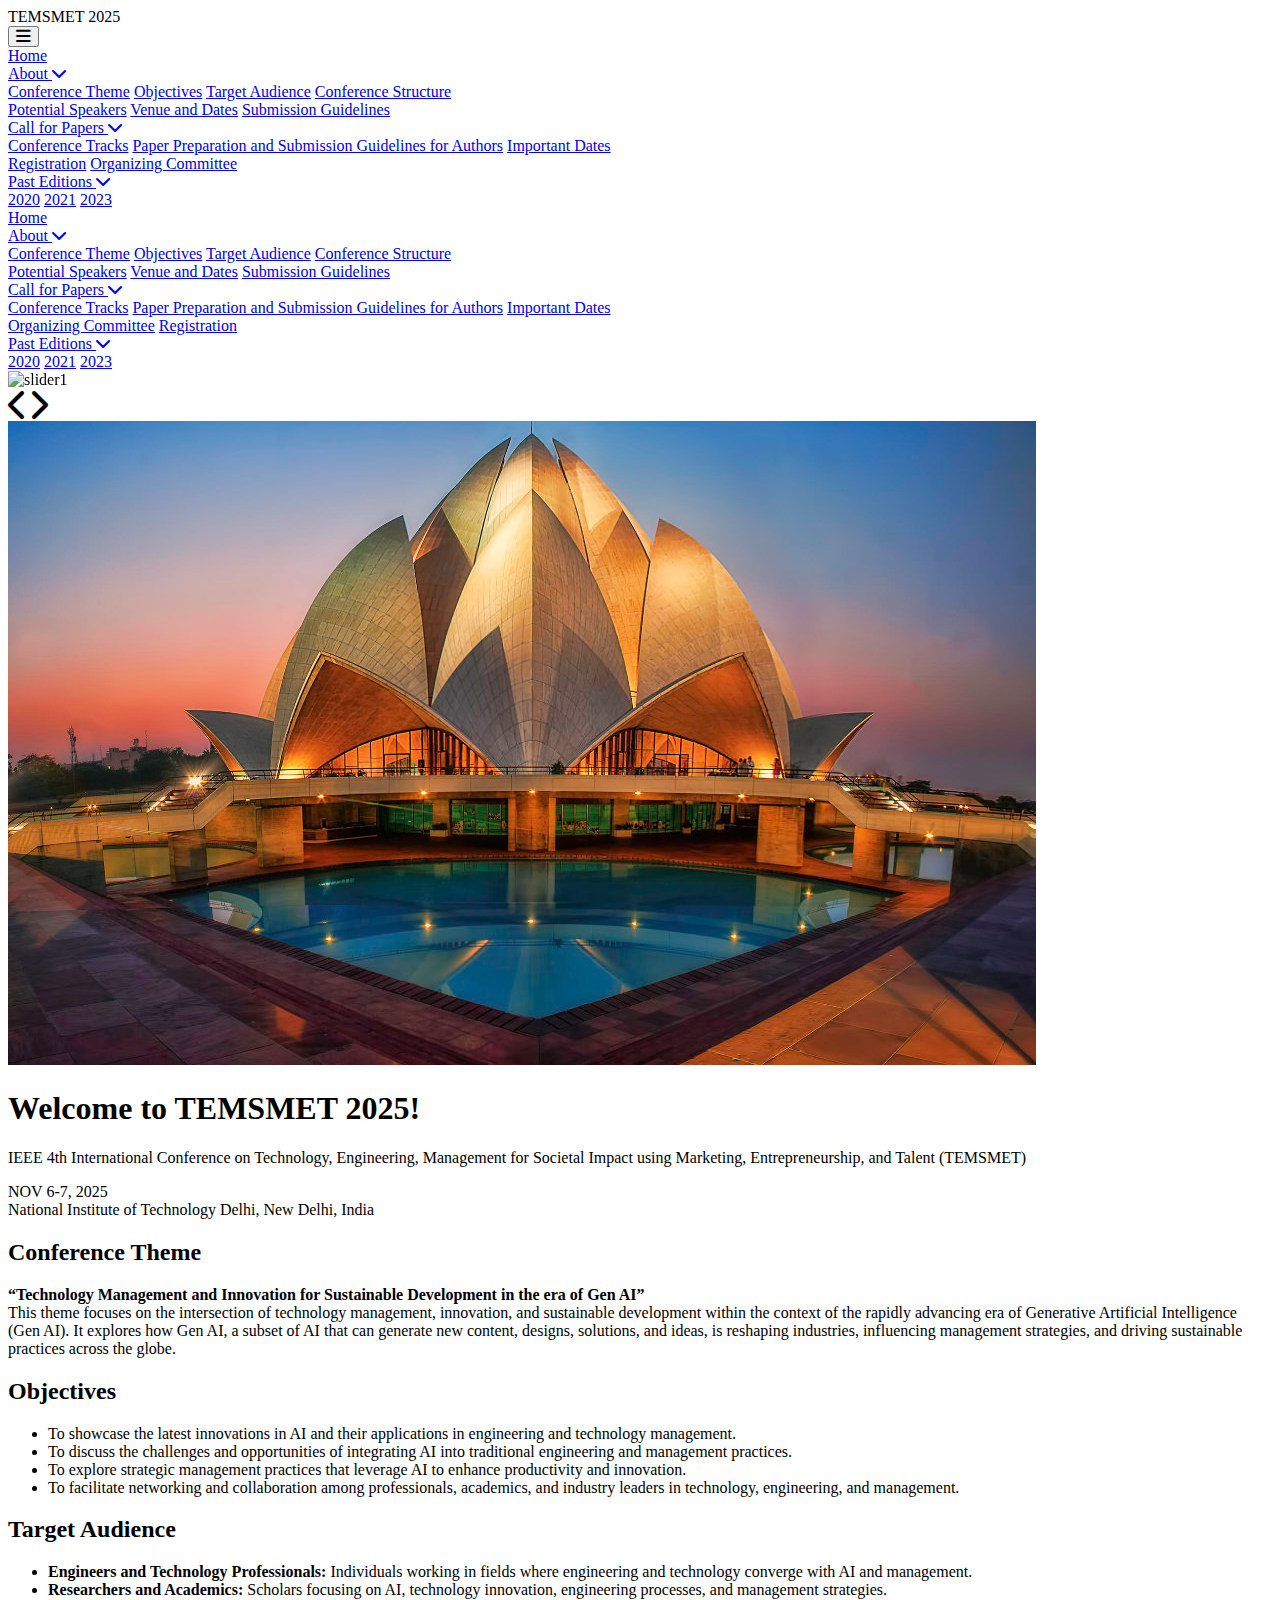
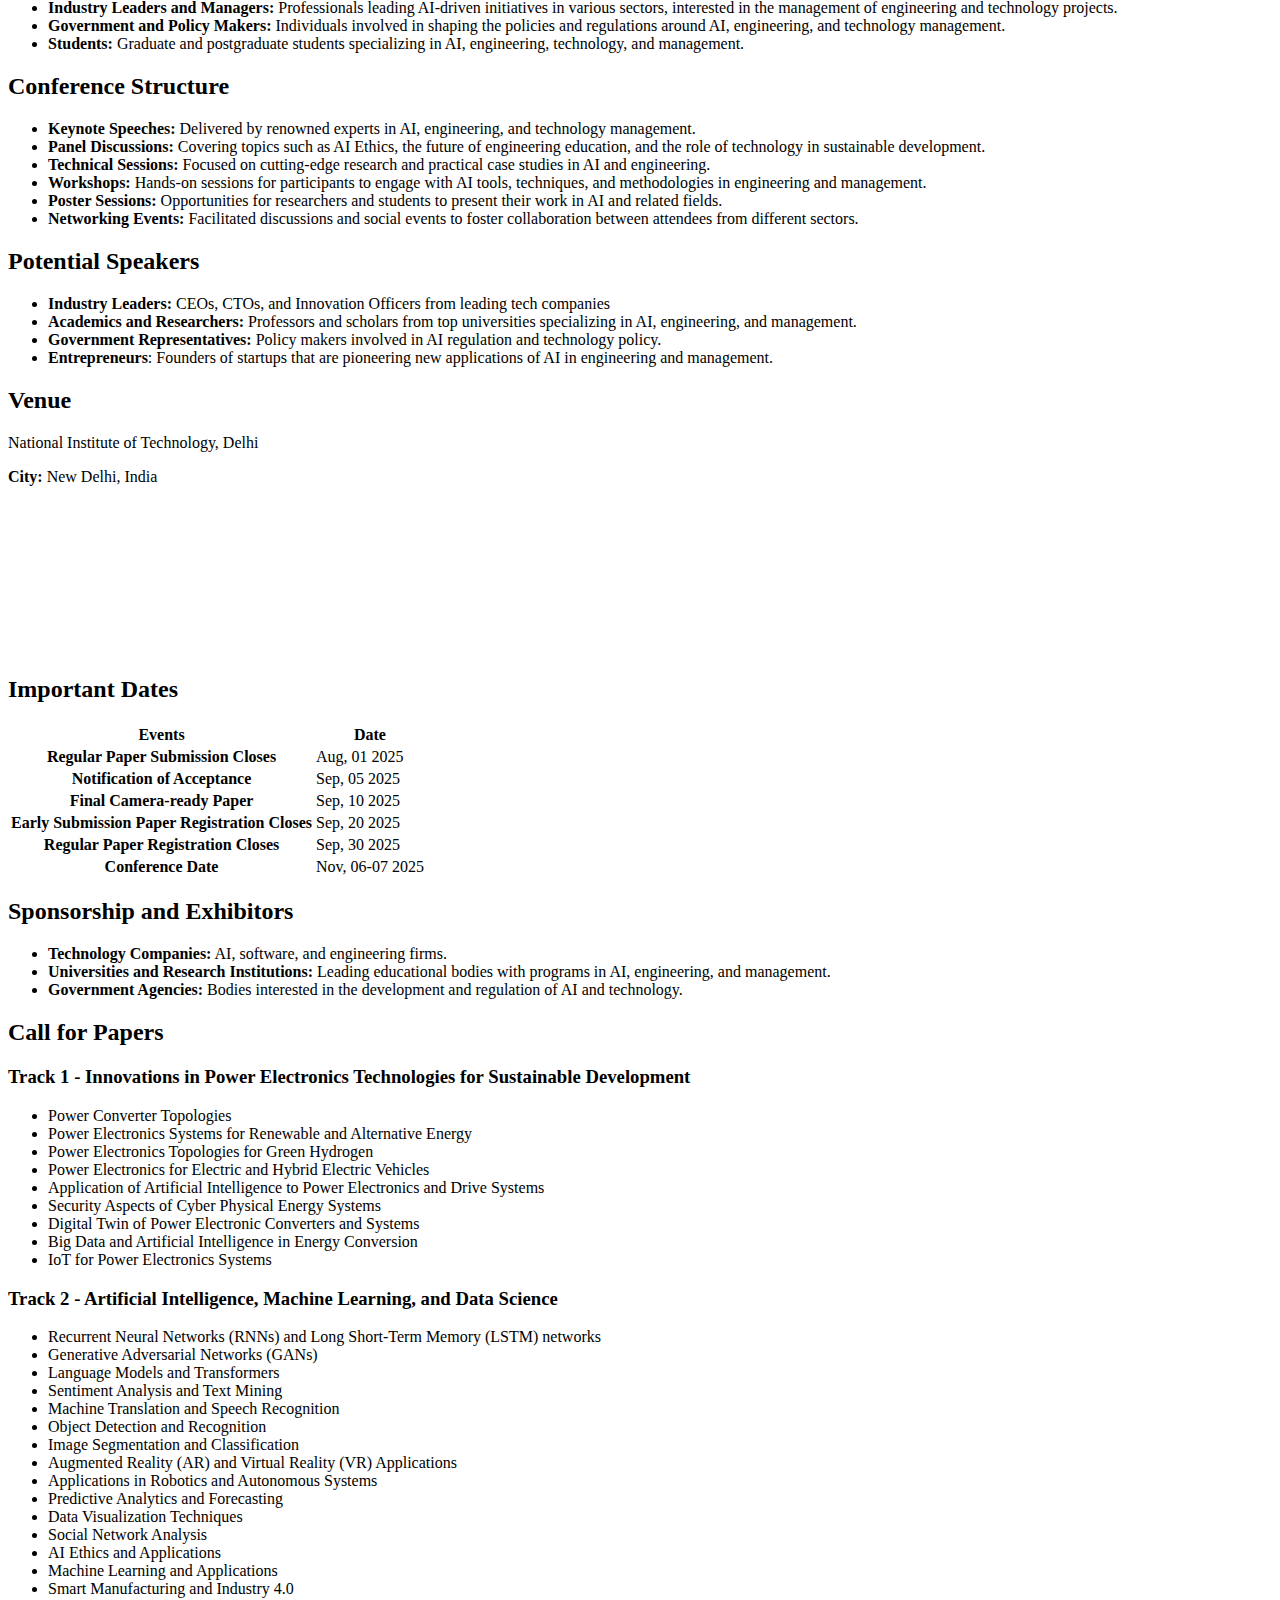
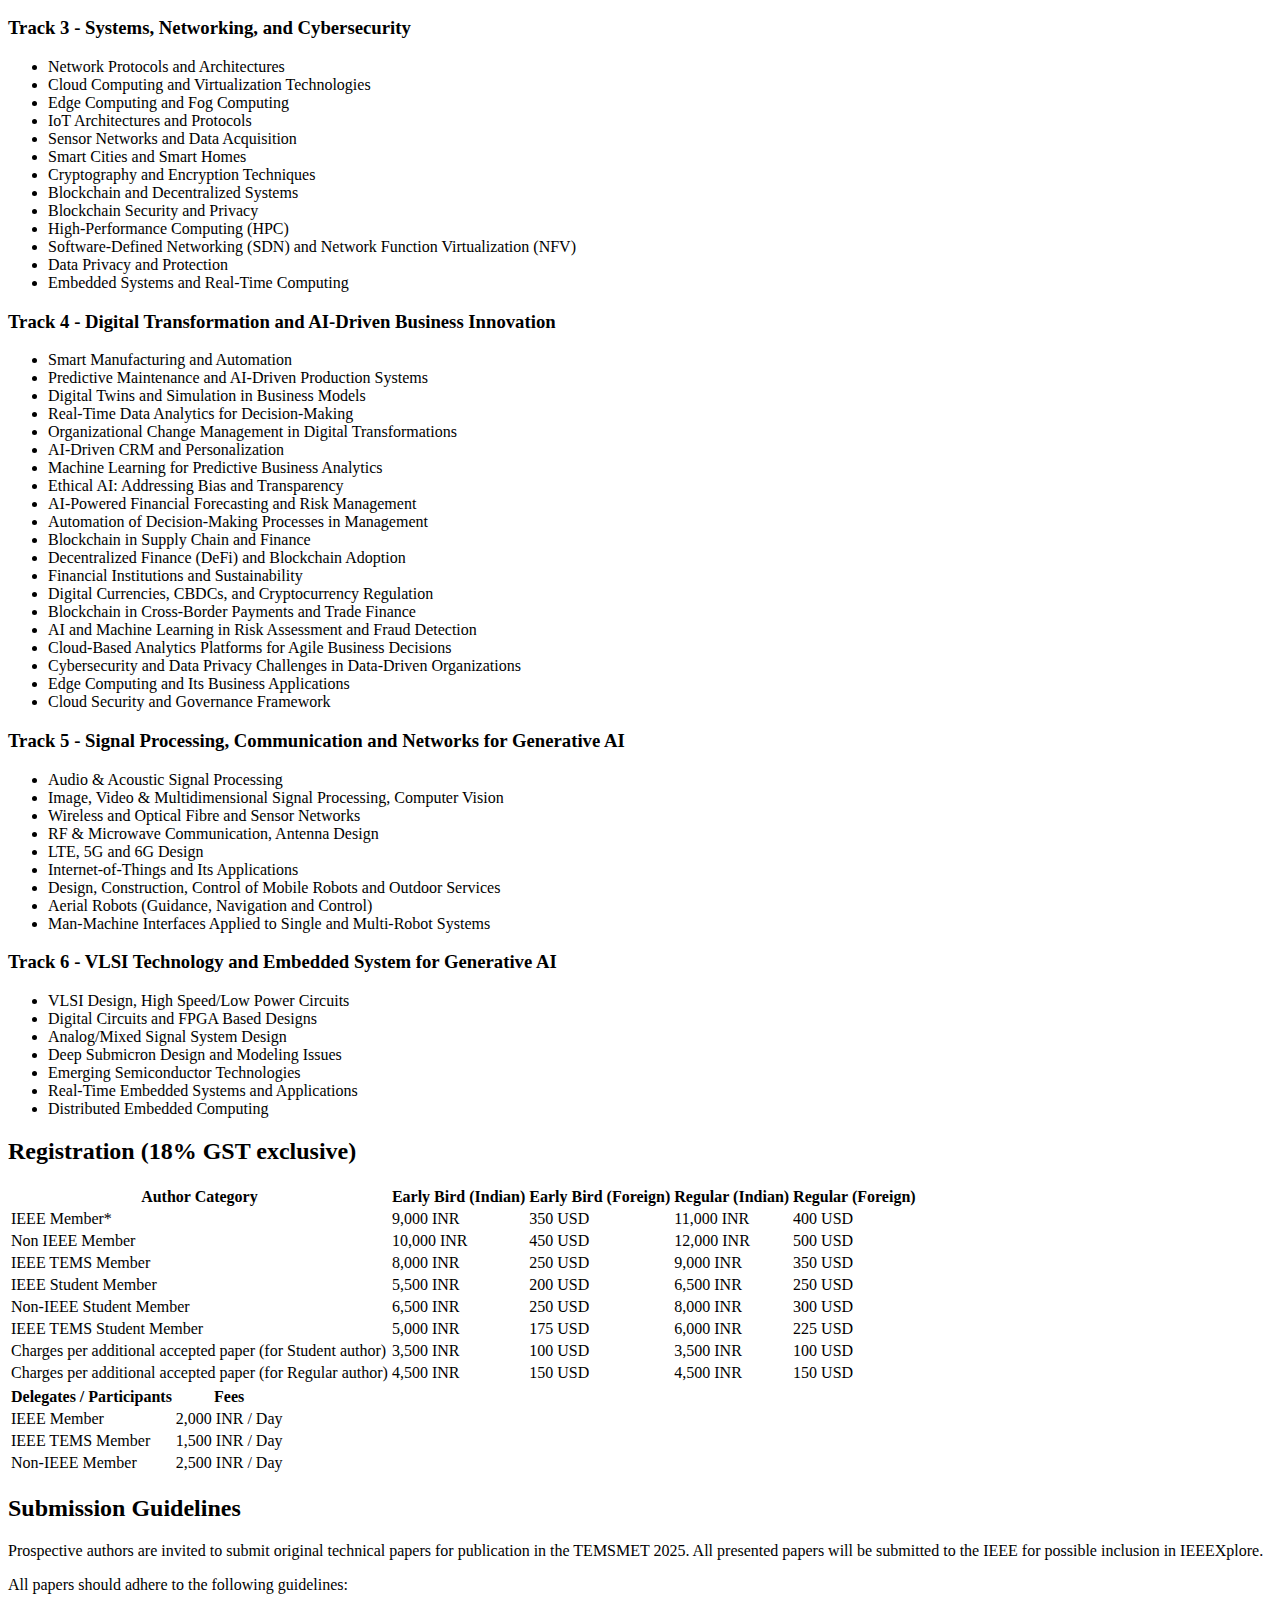
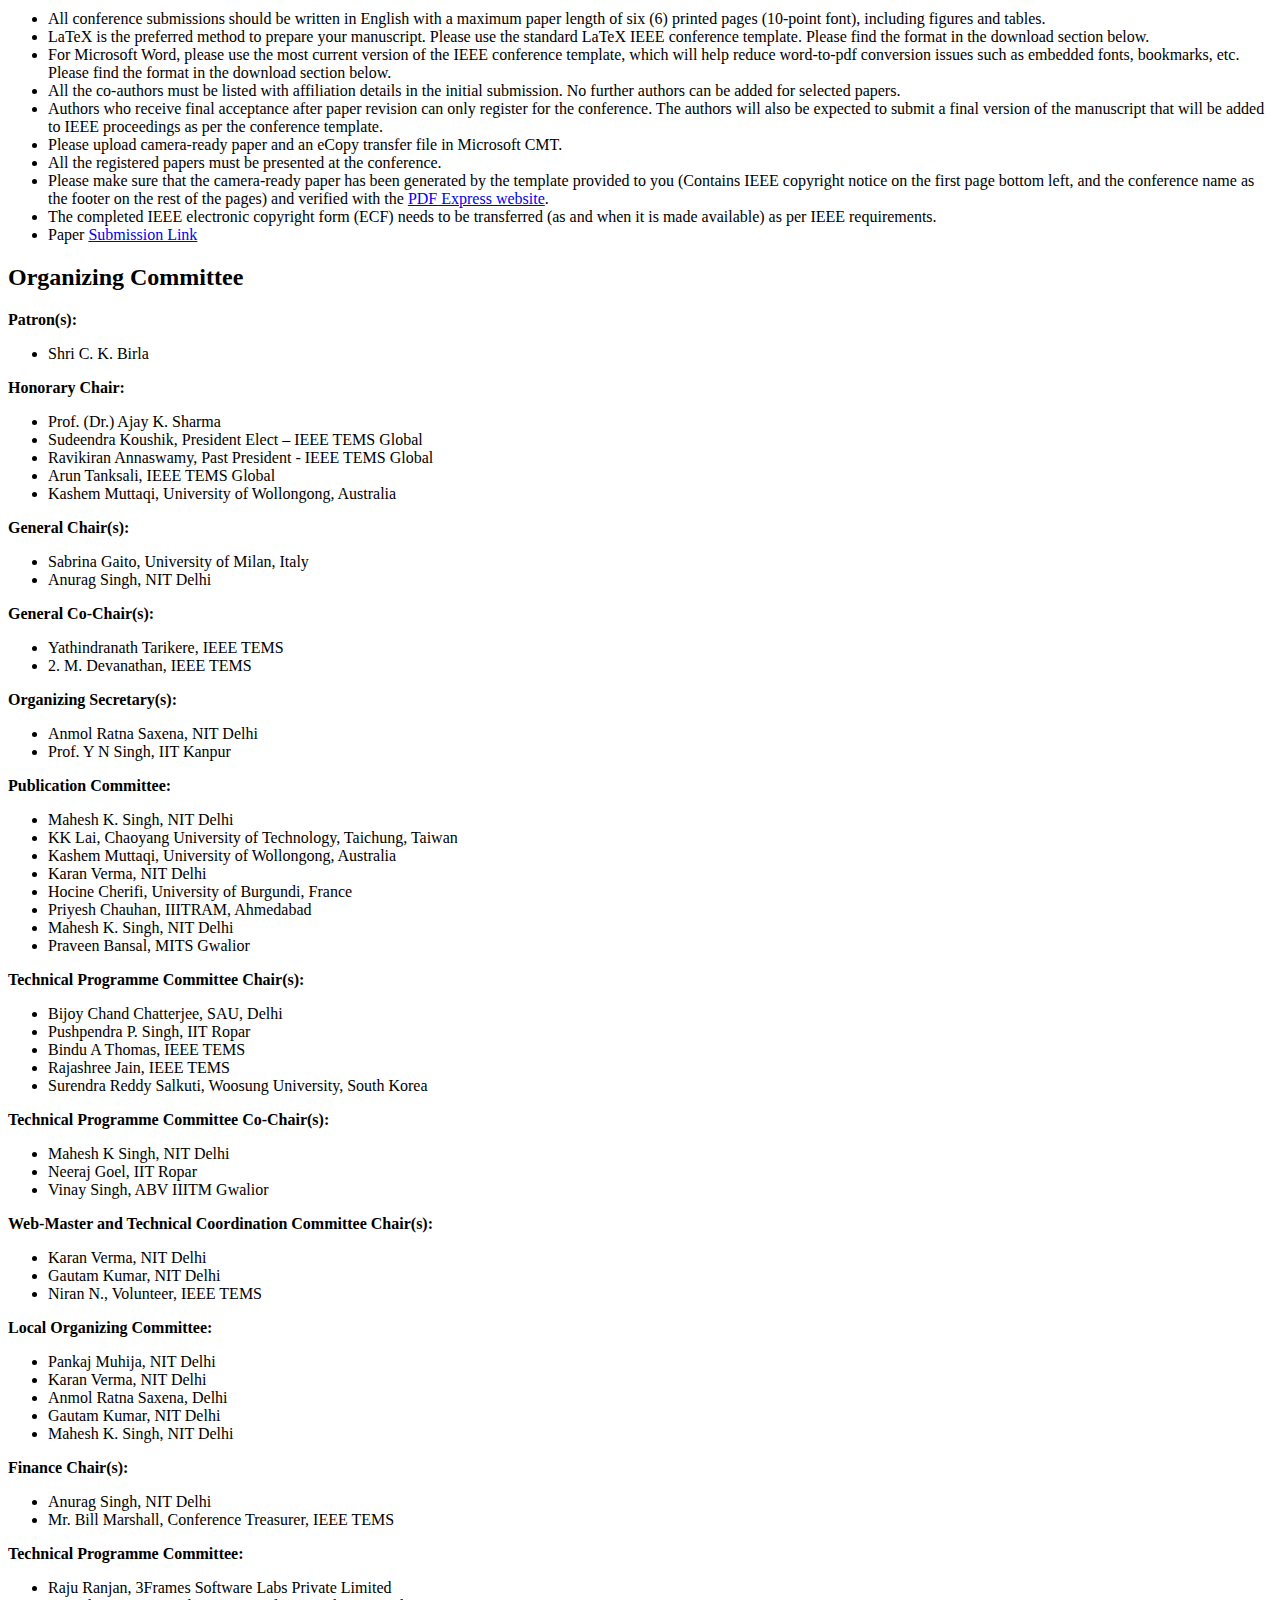
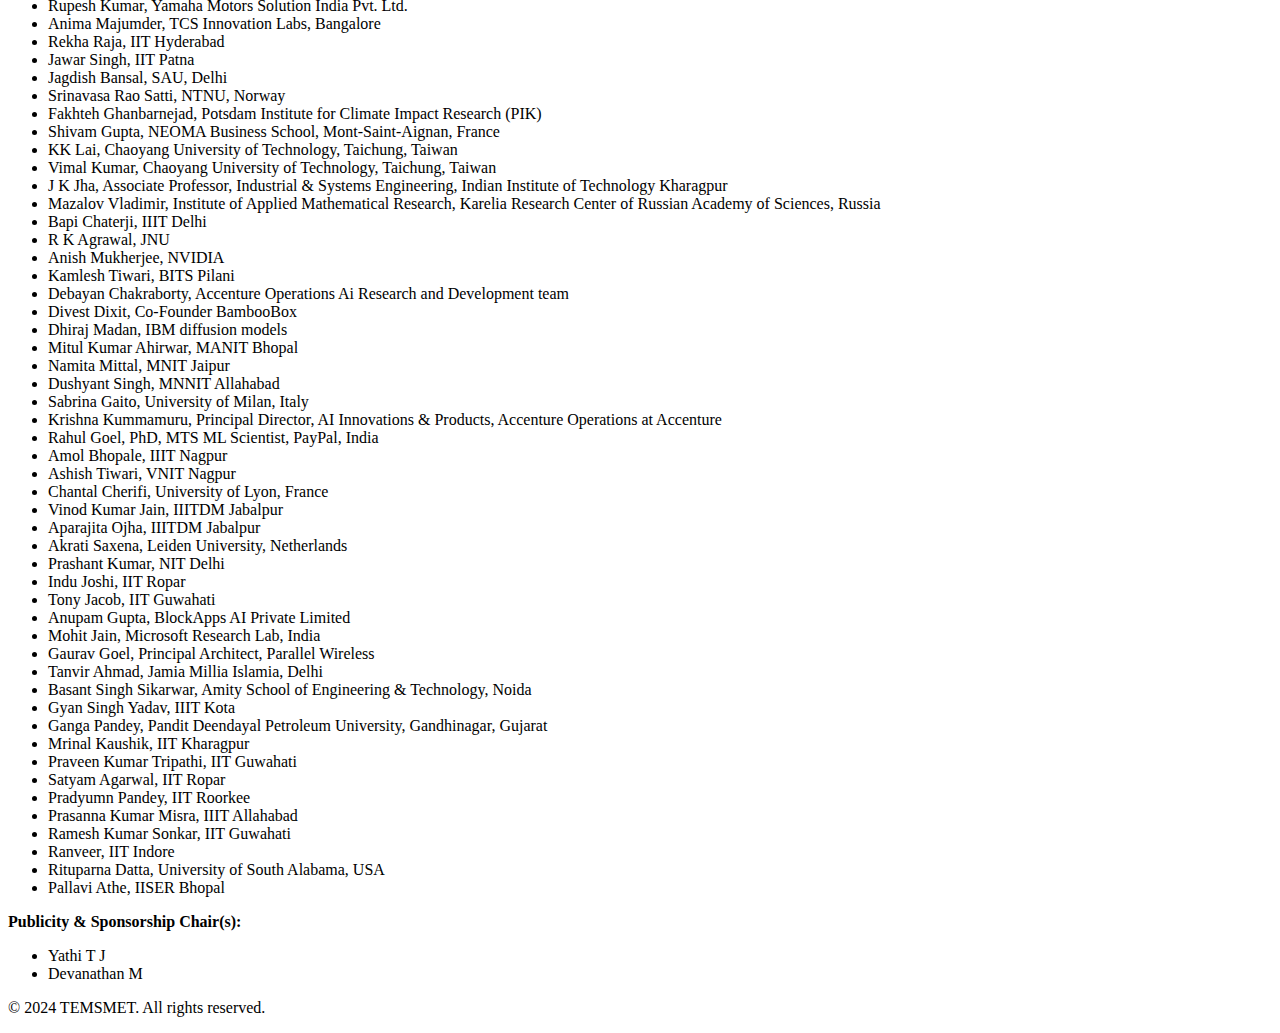
==== index.html @ 7b9dbadc "Made the navbar for mobile view" ====
<!DOCTYPE html>
<html lang="en">

<head>
  <meta charset="UTF-8" />
  <meta name="viewport" content="width=device-width, initial-scale=1.0" />
  <title>TEMSMET 2025 Conference</title>
  <script src="https://cdn.tailwindcss.com"></script>
  <script>
    tailwind.config = {
      theme: {
        extend: {
          colors: {
            clifford: "#da373d",
          },
        },
      },
    };
  </script>
  <link rel="stylesheet" href="https://cdnjs.cloudflare.com/ajax/libs/font-awesome/6.0.0-beta3/css/all.min.css" />
  <link rel="stylesheet" href="https://cdnjs.cloudflare.com/ajax/libs/OwlCarousel2/2.3.4/assets/owl.carousel.min.css" />
  <link rel="stylesheet"
    href="https://cdnjs.cloudflare.com/ajax/libs/OwlCarousel2/2.3.4/assets/owl.theme.default.min.css" />
  <script src="https://code.jquery.com/jquery-3.6.0.min.js"></script>
  <script src="https://cdnjs.cloudflare.com/ajax/libs/OwlCarousel2/2.3.4/owl.carousel.min.js"></script>

  <link rel="stylesheet" href="./css/style.css" />
  <script src="./js/script.js"></script>
</head>

<body class="bg-gray-100">
  <!-- Navbar -->
  <nav class="bg-slate-950 shadow-lg sticky top-0 z-50 p-2">
    <div class="container mx-auto py-4 flex justify-between items-center">
      <!-- Logo (optional) -->
      <div class="text-white font-bold">TEMSMET 2025</div>

      <!-- Hamburger Menu for Mobile View -->
      <div class="block md:hidden">
        <button id="mobile-menu-button" class="text-white focus:outline-none" aria-label="Toggle menu">
          <i class="fas fa-bars fa-lg"></i>
        </button>
      </div>
      <!-- Main Menu (hidden on mobile by default) -->
      <div id="menu" class="hidden md:flex space-x-6 items-center">
        <a class="text-white hover:text-slate-400 cursor-pointer text-sm" href="#home">Home</a>

        <!-- About Dropdown Menu -->
        <div class="relative">
          <a id="about-link" class="text-white hover:text-slate-400 cursor-pointer flex items-center text-sm"
            href="#">About <i class="fas fa-chevron-down ml-2"></i></a>
          <!-- Submenu -->
          <div id="about-submenu" class="absolute left-0 text-white py-2 rounded-md shadow-lg submenu-hidden w-[192px]">
            <a href="#conference-theme" class="block px-4 py-2 hover:bg-slate-700 whitespace-no-wrap">Conference
              Theme</a>
            <a href="#objectives" class="block px-4 py-2 hover:bg-slate-700 whitespace-no-wrap">Objectives</a>
            <a href="#target-audience" class="block px-4 py-2 hover:bg-slate-700 whitespace-no-wrap">Target Audience</a>
            <!-- <a href="#special-tracks" class="block px-4 py-2 hover:bg-slate-700 whitespace-no-wrap">Special Tracks</a> -->
            <a href="#conference-structure" class="block px-4 py-2 hover:bg-slate-700 whitespace-no-wrap">Conference
              Structure</a>
          </div>
        </div>
        <a class="text-white hover:text-slate-400 cursor-pointer text-sm" href="#speakers">Potential Speakers</a>
        <a class="text-white hover:text-slate-400 cursor-pointer text-sm" href="#venue-and-dates">Venue and Dates</a>
        <!-- <a class="text-white hover:text-slate-400 cursor-pointer" href="#sponsorship-and-exhibitors">Sponsorship and
          Exhibitors</a> -->
        <!--Sponsorship and
          Exhibitors was Commented for the replacement with Submission Guidelines on oct 3-2024 as discussed by sir by Parvej Khan-->
        <a class="text-white hover:text-slate-400 cursor-pointer text-sm" href="#submission-guidelines">Submission
          Guidelines</a>
        <div class="relative">
          <a id="call-for-papers" class="text-white hover:text-slate-400 cursor-pointer flex items-center text-sm"
            href="#">Call for Papers
            <i class="fas fa-chevron-down ml-2"></i>
          </a>
          <!-- Submenu -->
          <div id="call-for-papers-submenu"
            class="absolute left-0 text-white py-2 rounded-md shadow-lg submenu-hidden w-[192px]">
            <a href="#call-for-papers-tracks"
              class="block px-4 py-2 hover:bg-slate-700 whitespace-no-wrap">Conference Tracks</a>
            <a href="#submission-guidelines"
              class="block px-4 py-2 hover:bg-slate-700 whitespace-no-wrap">Paper Preparation and Submission Guidelines for Authors</a>
            <a href="#important-dates"
              class="block px-4 py-2 hover:bg-slate-700 whitespace-no-wrap">Important Dates</a>
          </div>
        </div>
        <a class="text-white hover:text-slate-400 cursor-pointer text-sm" href="#registration">Registration</a>
        <a class="text-white hover:text-slate-400 cursor-pointer text-sm" href="#organizing-committee">Organizing
          Committee</a>

        <div class="relative">
          <a id="past-editions-link" class="text-white hover:text-slate-400 cursor-pointer flex items-center text-sm"
            href="#">Past
            Editions
            <i class="fas fa-chevron-down ml-2"></i>
          </a>
          <!-- Submenu -->
          <div id="past-editions-submenu"
            class="absolute left-0 text-white py-2 rounded-md shadow-lg submenu-hidden w-[192px]">
            <a href="https://ieeexplore.ieee.org/xpl/conhome/9557352/proceeding"
              class="block px-4 py-2 hover:bg-slate-700 whitespace-no-wrap">2020</a>
            <a href="https://ieeexplore.ieee.org/xpl/conhome/9768306/proceeding"
              class="block px-4 py-2 hover:bg-slate-700 whitespace-no-wrap">2021</a>
            <a href="https://ieeexplore.ieee.org/xpl/conhome/10149893/proceeding"
              class="block px-4 py-2 hover:bg-slate-700 whitespace-no-wrap">2023</a>
          </div>
        </div>

      </div>
    </div>

    <!-- Mobile Dropdown Menu -->
    <div id="mobile-menu" class="hidden md:hidden bg-slate-950 text-white space-y-4 p-4">
      <a class="block hover:text-slate-400" href="#home">Home</a>
      <!-- <a class="block hover:text-slate-400" href="#conference-theme">Conference Theme</a> -->
      <!-- <a class="block hover:text-slate-400" href="#objectives">Objectives</a> -->
      <!-- <a class="block hover:text-slate-400" href="#target-audience">Target Audience</a> -->
      <!-- <a class="block hover:text-slate-400" href="#special-tracks">Special Tracks</a> -->
      <!-- <a class="block hover:text-slate-400" href="#conference-structure">Conference Structure</a> -->
      <div class="relative">
        <a id="about-link-mobile" class="text-white hover:text-slate-400 cursor-pointer flex items-center"
          href="#">About <i class="fas fa-chevron-down ml-2"></i></a>
        <!-- Submenu -->
        <div id="about-submenu-mobile" class="text-white py-2 rounded-md shadow-lg submenu-hidden w-full">
          <a href="#conference-theme" class="block px-4 py-2 hover:bg-slate-700 whitespace-no-wrap">Conference
            Theme</a>
          <a href="#objectives" class="block px-4 py-2 hover:bg-slate-700 whitespace-no-wrap">Objectives</a>
          <a href="#target-audience" class="block px-4 py-2 hover:bg-slate-700 whitespace-no-wrap">Target Audience</a>
          <!-- <a href="#special-tracks" class="block px-4 py-2 hover:bg-slate-700 whitespace-no-wrap">Special Tracks</a> -->
          <a href="#conference-structure" class="block px-4 py-2 hover:bg-slate-700 whitespace-no-wrap">Conference
            Structure</a>
        </div>
      </div>
      <a class="block hover:text-slate-400" href="#speakers">Potential Speakers</a>
      <a class="block hover:text-slate-400" href="#venue-and-dates">Venue and Dates</a>
      <!-- <a class="block hover:text-slate-400" href="#sponsorship-and-exhibitors">Sponsorship and Exhibitors</a> -->
      <a class="block hover:text-slate-400" href="#submission-guidelines">Submission Guidelines</a>
      <div class="relative">
        <a id="call-for-papers-mobile" class="text-white hover:text-slate-400 cursor-pointer flex items-center"
          href="#">Call for Papers
          <i class="fas fa-chevron-down ml-2"></i>
        </a>
        <!-- Submenu -->
        <div id="call-for-papers-submenu-mobile"
          class="text-white py-2 rounded-md shadow-lg submenu-hidden w-full">
          <a href="#call-for-papers-tracks"
            class="block px-4 py-2 hover:bg-slate-700 whitespace-no-wrap">Conference Tracks</a>
          <a href="#submission-guidelines"
            class="block px-4 py-2 hover:bg-slate-700 whitespace-no-wrap">Paper Preparation and Submission Guidelines for Authors</a>
          <a href="#important-dates"
            class="block px-4 py-2 hover:bg-slate-700 whitespace-no-wrap">Important Dates</a>
        </div>
      </div>
      <a class="block hover:text-slate-400" href="#organizing-committee">Organizing Committee</a>
      <a class="block hover:text-slate-400" href="#registration">Registration</a>
      <div>
        <a id="past-editions-link-mobile"
          class="text-white hover:text-slate-400 cursor-pointer flex items-center" href="#">
          Past Editions
          <i class="fas fa-chevron-down ml-2"></i>
        </a>
        <div id="past-editions-submenu-mobile" class="text-white py-2 rounded-md shadow-lg submenu-hidden w-[192px]">
          <a href="https://ieeexplore.ieee.org/xpl/conhome/9557352/proceeding"
            class="block px-4 py-2 hover:bg-slate-700 whitespace-no-wrap">2020</a>
          <a href="https://ieeexplore.ieee.org/xpl/conhome/9768306/proceeding"
            class="block px-4 py-2 hover:bg-slate-700 whitespace-no-wrap">2021</a>
          <a href="https://ieeexplore.ieee.org/xpl/conhome/10149893/proceeding"
            class="block px-4 py-2 hover:bg-slate-700 whitespace-no-wrap">2023</a>
        </div>
      </div>
    </div>
  </nav>

  <!-- Home Section -->
  <section id="home" class="home relative flex justify-center items-center px-2">
    <div class="absolute inset-0 bg-cover bg-center opacity-90"
      style="background-image: url('./images/Hero-BG-TEMSMET-2025.jpg');"></div>
    <!-- Swiper Slider for Background Images -->
    <div class="absolute inset-0 z-0">
      <div class="owl-carousel">
        <!-- Slide 1 -->
        <div class="item">
          <img src="images/Hero-BG-TEMSMET-2025.jpg" alt="slider1">
          <!-- <div
              class="bg-cover bg-center h-full w-full"
              style="
                background-image: url('./images/Hero-BG-TEMSMET-2025.jpg');
              "
            ></div> -->
        </div>
        <!-- Slide 2 -->
        <div class="item">
          <img src="images/delhi_images_copy.107113609.jpg" alt="slider2">
        </div>
        <!-- Slide 3 -->
        <div class="item">
          <img src="images/gurgaon-cyber-city-new-delhi-india.webp" alt="slider3">
        </div>
        <!-- Slide 4 -->
        <div class="item">
          <img src="images/india-gate.jpg" alt="slider4">
        </div>
        <!-- Slide 5 -->
        <div class="item">
          <img src="images/delhi-red-fort.jpeg" alt="slider5">
        </div>
        </div>
        <!-- Slide 6 -->
        <div class="item">
          <img src="images/Lotus_Temple.jpg" alt="slider5">
        </div>
        <!-- Slide 6 -->
        <!-- <div class="item">
            <img src="images/red-fort-famous-fortress-delhi-india.webp" alt="slider6">
          </div> -->
      </div>
    </div>

    <!-- Text Content -->
    <div class="relative z-10 text-center p-6 flex justify-center items-center">
      <div class="w-[80%]">
        <h1 class="gradient-text text-4xl md:text-6xl font-bold leading-tight mb-4">
          Welcome to TEMSMET 2025!
        </h1>
        <p class="text-lg md:text-[32px] text-white suttitle">
          IEEE 4th International Conference on Technology, Engineering,
          Management for Societal Impact using Marketing, Entrepreneurship,
          and Talent (TEMSMET)
        </p>
        <p class="mt-8 text-lg md:text-[32px]  text-white suttitle">
          NOV 6-7, 2025<br />
          National Institute of Technology Delhi, New Delhi, India
        </p>
      </div>
    </div>
  </section>

  <!-- Conference Theme Section -->
  <section id="conference-theme" class="bg-white text-gray-800 p-8 lg:px-2">
    <div class="container mx-auto max-w-6xl">
      <h2 class="text-3xl font-bold mb-6">Conference Theme</h2>
      <p class="mb-4">
        <strong>“Technology Management and Innovation for Sustainable Development
          in the era of Gen AI”</strong><br />
        This theme focuses on the intersection of technology management,
        innovation, and sustainable development within the context of the
        rapidly advancing era of Generative Artificial Intelligence (Gen AI).
        It explores how Gen AI, a subset of AI that can generate new content,
        designs, solutions, and ideas, is reshaping industries, influencing
        management strategies, and driving sustainable practices across the
        globe.
      </p>
      <!-- <h3 class="text-2xl font-bold mt-6">Key Concepts</h3>
      <ul class="list-disc pl-6 mb-4">
        <li>
          <strong>Generative AI (Gen AI):</strong> Gen AI refers to AI systems
          that can create new data, designs, or content that mimics human
          creativity. Examples include AI models that generate text, art,
          code, and even innovative solutions to complex problems. In the
          context of sustainable development, Gen AI offers unique
          opportunities to design more efficient, environmentally friendly
          technologies and processes.
        </li>
        <li>
          <strong>Technology Management:</strong> Technology management
          involves the planning, development, and implementation of
          technological innovations to achieve strategic goals. In the era of
          Gen AI, technology management must evolve to include the integration
          of AI-driven solutions, ensuring they align with organizational
          objectives and contribute to long-term sustainability.
        </li>
        <li>
          <strong>Innovation:</strong> Innovation refers to the process of
          creating new ideas, products, or methods that deliver value. With
          Gen AI, innovation is accelerated as AI tools enable rapid
          prototyping, experimentation, and the development of new solutions
          that were previously unimaginable. The focus is on leveraging these
          innovations to address global challenges such as climate change,
          resource scarcity, and social equity.
        </li>
        <li>
          <strong>Sustainable Development:</strong> Sustainable development
          involves meeting the needs of the present without compromising the
          ability of future generations to meet their own needs. It
          encompasses environmental stewardship, economic growth, and social
          well-being. The integration of Gen AI into this framework aims to
          enhance the efficiency, scalability, and impact of sustainable
          development initiatives.
        </li>
      </ul> -->
    </div>
  </section>

  <!-- Objectives Section -->
  <section id="objectives" class="py-8 bg-gray-100 p-8 lg:px-2">
    <div class="container mx-auto max-w-6xl">
      <h2 class="text-3xl font-bold mb-6">Objectives</h2>
      <ul class="list-disc pl-6">
        <li>
          To showcase the latest innovations in AI and their applications in
          engineering and technology management.
        </li>
        <li>
          To discuss the challenges and opportunities of integrating AI into
          traditional engineering and management practices.
        </li>
        <li>
          To explore strategic management practices that leverage AI to
          enhance productivity and innovation.
        </li>
        <li>
          To facilitate networking and collaboration among professionals,
          academics, and industry leaders in technology, engineering, and
          management.
        </li>
      </ul>
    </div>
  </section>

  <!-- Target Audience Section -->
  <section id="target-audience" class="bg-white text-gray-800 p-8 lg:px-2">
    <div class="container mx-auto max-w-6xl">
      <h2 class="text-3xl font-bold mb-6">Target Audience</h2>
      <ul class="list-disc pl-6">
        <li>
          <strong>Engineers and Technology Professionals:</strong> Individuals
          working in fields where engineering and technology converge with AI
          and management.
        </li>
        <li>
          <strong>Researchers and Academics:</strong> Scholars focusing on AI,
          technology innovation, engineering processes, and management
          strategies.
        </li>
        <li>
          <strong>Industry Leaders and Managers:</strong> Professionals
          leading AI-driven initiatives in various sectors, interested in the
          management of engineering and technology projects.
        </li>
        <li>
          <strong>Government and Policy Makers:</strong> Individuals involved
          in shaping the policies and regulations around AI, engineering, and
          technology management.
        </li>
        <li>
          <strong>Students:</strong> Graduate and postgraduate students
          specializing in AI, engineering, technology, and management.
        </li>
      </ul>
    </div>
  </section>

  <!-- Special Tracks Section -->
  <!-- <section id="special-tracks" class=" px-2 py-8 bg-white text-gray-800">
    <div class="container mx-auto max-w-6xl">
      <h2 class="text-3xl font-bold mb-6">Special Tracks</h2>
      <ul class="list-disc pl-6">
        <li>
          <strong>AI in Engineering and Technology:</strong> Case Studies and
          Applications.
        </li>
        <li>
          <strong>Managing AI-Driven Engineering Projects:</strong> Challenges
          and Solutions.
        </li>
        <li>The Role of AI in Sustainable Engineering and Development.</li>
        <li>
          Integrating AI into Engineering Design and Manufacturing Processes.
        </li>
        <li>
          Ethical AI and Its Impact on Engineering and Technology Management.
        </li>
        <li>Data-Driven Decision Making in Technology Management.</li>
        <li>AI-Enhanced Project Management in Engineering.</li>
        <li>
          The Future of Work: AI’s Impact on Engineering and Management Roles.
        </li>
        <li>Innovations in Smart Manufacturing and Industry 4.0.</li>
        <li>
          Strategic Planning and Management for AI Implementation in
          Engineering.
        </li>
      </ul>
    </div>
  </section> -->

  <!-- Conference Structure Section -->
  <section id="conference-structure" class="bg-white text-gray-800 p-8 lg:px-2">
    <div class="container mx-auto max-w-6xl">
      <h2 class="text-3xl font-bold mb-6">Conference Structure</h2>
      <ul class="list-disc pl-6">
        <li>
          <strong>Keynote Speeches:</strong> Delivered by renowned experts in
          AI, engineering, and technology management.
        </li>
        <li>
          <strong>Panel Discussions:</strong> Covering topics such as AI
          Ethics, the future of engineering education, and the role of
          technology in sustainable development.
        </li>
        <li>
          <strong>Technical Sessions:</strong> Focused on cutting-edge
          research and practical case studies in AI and engineering.
        </li>
        <li>
          <strong>Workshops:</strong> Hands-on sessions for participants to
          engage with AI tools, techniques, and methodologies in engineering
          and management.
        </li>
        <li>
          <strong>Poster Sessions:</strong> Opportunities for researchers and
          students to present their work in AI and related fields.
        </li>
        <li>
          <strong>Networking Events:</strong> Facilitated discussions and
          social events to foster collaboration between attendees from
          different sectors.
        </li>
      </ul>
    </div>
  </section>

  <!-- Speakers Section -->
  <section id="speakers" class="bg-gray-100 text-gray-800 p-8 lg:px-2">
    <div class="container mx-auto max-w-6xl">
      <h2 class="text-3xl font-bold mb-6">Potential Speakers</h2>
      <ul class="list-disc pl-6">
        <li>
          <strong>Industry Leaders:</strong> CEOs, CTOs, and Innovation
          Officers from leading tech companies
        </li>
        <li>
          <strong>Academics and Researchers:</strong> Professors and scholars
          from top universities specializing in AI, engineering, and
          management.
        </li>
        <li>
          <strong>Government Representatives:</strong> Policy makers involved
          in AI regulation and technology policy.
        </li>
        <li>
          <strong>Entrepreneurs</strong>: Founders of startups that are
          pioneering new applications of AI in engineering and management.
        </li>
      </ul>
    </div>
  </section>

  <!-- Call for Papers Section -->
  <section id="venue-and-dates" class="bg-white text-gray-800 p-8 lg:px-2">
    <div class="container mx-auto max-w-6xl">
      <h2 class="text-3xl font-bold mb-6">Venue</h2>
      <p class="text-xl mb-2 text-indigo-700 font-bold">
        National Institute of Technology, Delhi
      </p>
      <p class="mb-4 text-xl"><strong>City:</strong> New Delhi, India</p>
      <iframe class="map-location"
        src="https://www.google.com/maps/embed?pb=!1m14!1m8!1m3!1d17424.126437601928!2d77.1329659!3d28.8165378!3m2!1i1024!2i768!4f13.1!3m3!1m2!1s0x390d1b1923ada2e3%3A0x1169930518add2fe!2sNational%20Institute%20of%20Technology%20Delhi!5e1!3m2!1sen!2sin!4v1725867350072!5m2!1sen!2sin"
        style="border: 0" allowfullscreen="" loading="lazy" referrerpolicy="no-referrer-when-downgrade"></iframe>
      <div class="relative overflow-x-auto mb-2 mt-6" id="important-dates">
        <h2 class="text-3xl font-bold mb-6">Important Dates</h2>
        <table class="w-full text-sm text-left rtl:text-right text-gray-500 dark:text-gray-400">
          <thead class="text-xs text-gray-700 uppercase bg-gray-50 dark:bg-gray-700 dark:text-gray-400">
            <tr>
              <th scope="col" class="px-6 py-5 bg-gray-200 dark:bg-gray-600">
                Events
              </th>
              <th scope="col" class="px-6 py-5 bg-gray-200 dark:bg-gray-600">
                Date
              </th>
            </tr>
          </thead>
          <tbody>
            <tr class="border-b border-gray-200 dark:border-gray-700">
              <th scope="row"
                class="px-6 py-4 font-medium text-gray-900 whitespace-nowrap bg-gray-50 dark:text-white dark:bg-gray-500">
                Regular Paper Submission Closes
              </th>
              <td class="px-6 py-4 bg-gray-50 dark:bg-gray-500">
                Aug, 01 2025
              </td>
            </tr>
            <tr class="border-b border-gray-200 dark:border-gray-700">
              <th scope="row"
                class="px-6 py-4 font-medium text-gray-900 whitespace-nowrap bg-gray-50 dark:text-white dark:bg-gray-500">
                Notification of Acceptance
              </th>
              <td class="px-6 py-4 bg-gray-50 dark:bg-gray-500">
                Sep, 05 2025
              </td>
            </tr>
            <tr class="border-b border-gray-200 dark:border-gray-700">
              <th scope="row"
                class="px-6 py-4 font-medium text-gray-900 whitespace-nowrap bg-gray-50 dark:text-white dark:bg-gray-500">
                Final Camera-ready Paper
              </th>
              <td class="px-6 py-4 bg-gray-50 dark:bg-gray-500">
                Sep, 10 2025
              </td>
            </tr>
            <tr class="border-b border-gray-200 dark:border-gray-700">
              <th scope="row"
                class="px-6 py-4 font-medium text-gray-900 whitespace-nowrap bg-gray-50 dark:text-white dark:bg-gray-500">
                Early Submission Paper Registration Closes
              </th>
              <td class="px-6 py-4 bg-gray-50 dark:bg-gray-500">
                Sep, 20 2025
              </td>
            </tr>
            <tr class="border-b border-gray-200 dark:border-gray-700">
              <th scope="row"
                class="px-6 py-4 font-medium text-gray-900 whitespace-nowrap bg-gray-50 dark:text-white dark:bg-gray-500">
                Regular Paper Registration Closes
              </th>
              <td class="px-6 py-4 bg-gray-50 dark:bg-gray-500">
                Sep, 30 2025
              </td>
            </tr>
            <tr class="border-b border-gray-200 dark:border-gray-700">
              <th scope="row"
                class="px-6 py-4 font-medium text-gray-900 whitespace-nowrap bg-gray-50 dark:text-white dark:bg-gray-500">
                Conference Date
              </th>
              <td class="px-6 py-4 bg-gray-50 dark:bg-gray-500">
                Nov, 06-07 2025
              </td>
            </tr>
          </tbody>
        </table>
      </div>
    </div>
  </section>

  <!-- Call for Papers Section -->
  <section id="sponsorship-and-exhibitors" class="bg-white text-gray-800 p-8 lg:px-2">
    <div class="container mx-auto max-w-6xl">
      <h2 class="text-3xl font-bold mb-6">Sponsorship and Exhibitors</h2>
      <ul class="list-disc pl-6">
        <li>
          <strong>Technology Companies:</strong> AI, software, and engineering
          firms.
        </li>
        <li>
          <strong>Universities and Research Institutions:</strong> Leading
          educational bodies with programs in AI, engineering, and management.
        </li>
        <li>
          <strong>Government Agencies:</strong> Bodies interested in the
          development and regulation of AI and technology.
        </li>
      </ul>
    </div>
  </section>

  <!-- Call for Papers Section -->
  <!-- <section id="call-for-papers" class=" px-2 py-8 bg-white text-gray-800">
      <div class="container mx-auto max-w-6xl">
        <h2 class="text-3xl font-bold mb-6">Call for Papers</h2>
        <p class="mb-4">
          Papers should address innovative research, practical applications,
          case studies, or theoretical advancements in AI, technology,
          engineering, and management
        </p>
        <p class="font-bold">Submission Deadline:</p>
        <p>July 06, 2025</p>
      </div>
    </section> -->
  <section id="call-for-papers-tracks" class="bg-white text-gray-800 p-8 lg:px-2">
    <div class="container mx-auto max-w-6xl">
      <h2 class="text-3xl font-bold mb-6">Call for Papers</h2>

      <!-- Track 1 -->
      <!-- <div class="mb-8">
        <h3 class="text-3l font-semibold mb-4">Track 1 - Power Converters Topologies for Renewable Energy Systems and
          Electric Vehicles: Design and Control</h3>
        <ul class="list-disc pl-8 space-y-2">
          <li>Power Converter Topologies: Design, Modelling, Control etc.</li>
          <li>Power Electronics Systems for Renewable and Alternate Energy</li>
          <li>Power Electronics Topologies for Green Hydrogen</li>
          <li>Solid State Transformers/Wireless Power Transfer</li>
          <li>Grid forming Technologies (Grid forming/Grid tied converters etc.)</li>
          <li>Modular Multilevel Converters</li>
        </ul>
      </div> --> <!-- track removed as per doc 04-oct -->

      <!-- Track 2 -->
      <div class="mb-8">
        <h3 class="text-3l font-semibold mb-4">Track 1 - Innovations in Power Electronics Technologies for Sustainable Development</h3>
        <ul class="list-disc pl-8 space-y-2">
          <li>Power Converter Topologies</li>
          <li>Power Electronics Systems for Renewable and Alternative Energy</li>
          <li>Power Electronics Topologies for Green Hydrogen</li>
          <li>Power Electronics for Electric and Hybrid Electric Vehicles</li>
          <li>Application of Artificial Intelligence to Power Electronics and Drive Systems</li>
          <li>Security Aspects of Cyber Physical Energy Systems</li>
          <li>Digital Twin of Power Electronic Converters and Systems</li>
          <li>Big Data and Artificial Intelligence in Energy Conversion</li>
          <li>IoT for Power Electronics Systems</li>
        </ul>
      </div>
      
      <div class="mb-8">
        <h3 class="text-3l font-semibold mb-4">Track 2 - Artificial Intelligence, Machine Learning, and Data Science</h3>
        <ul class="list-disc pl-8 space-y-2">
          <li>Recurrent Neural Networks (RNNs) and Long Short-Term Memory (LSTM) networks</li>
          <li>Generative Adversarial Networks (GANs)</li>
          <li>Language Models and Transformers</li>
          <li>Sentiment Analysis and Text Mining</li>
          <li>Machine Translation and Speech Recognition</li>
          <li>Object Detection and Recognition</li>
          <li>Image Segmentation and Classification</li>
          <li>Augmented Reality (AR) and Virtual Reality (VR) Applications</li>
          <li>Applications in Robotics and Autonomous Systems</li>
          <li>Predictive Analytics and Forecasting</li>
          <li>Data Visualization Techniques</li>
          <li>Social Network Analysis</li>
          <li>AI Ethics and Applications</li>
          <li>Machine Learning and Applications</li>
          <li>Smart Manufacturing and Industry 4.0</li>
        </ul>
      </div>
      
      <div class="mb-8">
        <h3 class="text-3l font-semibold mb-4">Track 3 - Systems, Networking, and Cybersecurity</h3>
        <ul class="list-disc pl-8 space-y-2">
          <li>Network Protocols and Architectures</li>
          <li>Cloud Computing and Virtualization Technologies</li>
          <li>Edge Computing and Fog Computing</li>
          <li>IoT Architectures and Protocols</li>
          <li>Sensor Networks and Data Acquisition</li>
          <li>Smart Cities and Smart Homes</li>
          <li>Cryptography and Encryption Techniques</li>
          <li>Blockchain and Decentralized Systems</li>
          <li>Blockchain Security and Privacy</li>
          <li>High-Performance Computing (HPC)</li>
          <li>Software-Defined Networking (SDN) and Network Function Virtualization (NFV)</li>
          <li>Data Privacy and Protection</li>
          <li>Embedded Systems and Real-Time Computing</li>
        </ul>
      </div>
      
      <div class="mb-8">
        <h3 class="text-3l font-semibold mb-4">Track 4 - Digital Transformation and AI-Driven Business Innovation</h3>
        <ul class="list-disc pl-8 space-y-2">
          <li>Smart Manufacturing and Automation</li>
          <li>Predictive Maintenance and AI-Driven Production Systems</li>
          <li>Digital Twins and Simulation in Business Models</li>
          <li>Real-Time Data Analytics for Decision-Making</li>
          <li>Organizational Change Management in Digital Transformations</li>
          <li>AI-Driven CRM and Personalization</li>
          <li>Machine Learning for Predictive Business Analytics</li>
          <li>Ethical AI: Addressing Bias and Transparency</li>
          <li>AI-Powered Financial Forecasting and Risk Management</li>
          <li>Automation of Decision-Making Processes in Management</li>
          <li>Blockchain in Supply Chain and Finance</li>
          <li>Decentralized Finance (DeFi) and Blockchain Adoption</li>
          <li>Financial Institutions and Sustainability</li>
          <li>Digital Currencies, CBDCs, and Cryptocurrency Regulation</li>
          <li>Blockchain in Cross-Border Payments and Trade Finance</li>
          <li>AI and Machine Learning in Risk Assessment and Fraud Detection</li>
          <li>Cloud-Based Analytics Platforms for Agile Business Decisions</li>
          <li>Cybersecurity and Data Privacy Challenges in Data-Driven Organizations</li>
          <li>Edge Computing and Its Business Applications</li>
          <li>Cloud Security and Governance Framework</li>
        </ul>
      </div>
      
      <div class="mb-8">
        <h3 class="text-3l font-semibold mb-4">Track 5 - Signal Processing, Communication and Networks for Generative AI</h3>
        <ul class="list-disc pl-8 space-y-2">
          <li>Audio & Acoustic Signal Processing</li>
          <li>Image, Video & Multidimensional Signal Processing, Computer Vision</li>
          <li>Wireless and Optical Fibre and Sensor Networks</li>
          <li>RF & Microwave Communication, Antenna Design</li>
          <li>LTE, 5G and 6G Design</li>
          <li>Internet-of-Things and Its Applications</li>
          <li>Design, Construction, Control of Mobile Robots and Outdoor Services</li>
          <li>Aerial Robots (Guidance, Navigation and Control)</li>
          <li>Man-Machine Interfaces Applied to Single and Multi-Robot Systems</li>
        </ul>
      </div>
      
      <div class="mb-8">
        <h3 class="text-3l font-semibold mb-4">Track 6 - VLSI Technology and Embedded System for Generative AI</h3>
        <ul class="list-disc pl-8 space-y-2">
          <li>VLSI Design, High Speed/Low Power Circuits</li>
          <li>Digital Circuits and FPGA Based Designs</li>
          <li>Analog/Mixed Signal System Design</li>
          <li>Deep Submicron Design and Modeling Issues</li>
          <li>Emerging Semiconductor Technologies</li>
          <li>Real-Time Embedded Systems and Applications</li>
          <li>Distributed Embedded Computing</li>
        </ul>
      </div>
      

    </div>
  </section>


  <!-- Registration Section -->
  <section id="registration" class="w-[90%] max-w-7xl mx-auto p-6">
    <h2 class="text-3xl font-bold mb-6">Registration (18% GST exclusive)</h2>

    <!-- Author Category Table -->
    <div class="overflow-x-auto shadow-lg">
      <table class="min-w-full divide-y divide-gray-300">
        <thead class="bg-gray-700 text-white">
          <tr>
            <th class="px-6 py-3 text-left text-sm font-semibold">Author Category</th>
            <th class="px-6 py-3 text-left text-sm font-semibold">Early Bird (Indian)</th>
            <th class="px-6 py-3 text-left text-sm font-semibold">Early Bird (Foreign)</th>
            <th class="px-6 py-3 text-left text-sm font-semibold">Regular (Indian)</th>
            <th class="px-6 py-3 text-left text-sm font-semibold">Regular (Foreign)</th>
          </tr>
        </thead>
        <tbody class="divide-y divide-gray-200">
          <!-- <tr class="bg-blue-100">
                <td class="px-6 py-4 text-sm">IEEE TEMS Member</td>
                <td class="px-6 py-4 text-sm">7,000 INR</td>
                <td class="px-6 py-4 text-sm">250 USD</td>
                <td class="px-6 py-4 text-sm">8,000 INR</td>
                <td class="px-6 py-4 text-sm">350 USD</td>
            </tr>
            <tr>
                <td class="px-6 py-4 text-sm">IEEE Member</td>
                <td class="px-6 py-4 text-sm">9,000 INR</td>
                <td class="px-6 py-4 text-sm">350 USD</td>
                <td class="px-6 py-4 text-sm">9,500 INR</td>
                <td class="px-6 py-4 text-sm">400 USD</td>
            </tr>
            <tr class="bg-blue-100">
                <td class="px-6 py-4 text-sm">Non-IEEE Member</td>
                <td class="px-6 py-4 text-sm">10,000 INR</td>
                <td class="px-6 py-4 text-sm">450 USD</td>
                <td class="px-6 py-4 text-sm">12,000 INR</td>
                <td class="px-6 py-4 text-sm">500 USD</td>
            </tr> -->
          <tr class="bg-blue-100">
            <td class="px-6 py-4 text-sm">IEEE Member*</td>
            <td class="px-6 py-4 text-sm">9,000 INR</td>
            <td class="px-6 py-4 text-sm">350 USD</td>
            <td class="px-6 py-4 text-sm">11,000 INR</td>
            <td class="px-6 py-4 text-sm">400 USD</td>
          </tr>
          <tr>
            <td class="px-6 py-4 text-sm">Non IEEE Member</td>
            <td class="px-6 py-4 text-sm">10,000 INR</td>
            <td class="px-6 py-4 text-sm">450 USD</td>
            <td class="px-6 py-4 text-sm">12,000 INR</td>
            <td class="px-6 py-4 text-sm">500 USD</td>
          </tr>
          <tr class="bg-blue-100">
            <td class="px-6 py-4 text-sm">IEEE TEMS Member</td>
            <td class="px-6 py-4 text-sm">8,000 INR</td>
            <td class="px-6 py-4 text-sm">250 USD</td>
            <td class="px-6 py-4 text-sm">9,000 INR</td>
            <td class="px-6 py-4 text-sm">350 USD</td>
          </tr>
          <tr>
            <td class="px-6 py-4 text-sm">IEEE Student Member</td>
            <td class="px-6 py-4 text-sm">5,500 INR</td>
            <td class="px-6 py-4 text-sm">200 USD</td>
            <td class="px-6 py-4 text-sm">6,500 INR</td>
            <td class="px-6 py-4 text-sm">250 USD</td>
          </tr>
          <tr class="bg-blue-100">
            <td class="px-6 py-4 text-sm">Non-IEEE Student Member</td>
            <td class="px-6 py-4 text-sm">6,500 INR</td>
            <td class="px-6 py-4 text-sm">250 USD</td>
            <td class="px-6 py-4 text-sm">8,000 INR</td>
            <td class="px-6 py-4 text-sm">300 USD</td>
          </tr>
          <tr>
            <td class="px-6 py-4 text-sm">IEEE TEMS Student Member</td>
            <td class="px-6 py-4 text-sm">5,000 INR</td>
            <td class="px-6 py-4 text-sm">175 USD</td>
            <td class="px-6 py-4 text-sm">6,000 INR</td>
            <td class="px-6 py-4 text-sm">225 USD</td>
          </tr>
          <tr class="bg-blue-100">
            <td class="px-6 py-4 text-sm">Charges per additional accepted paper (for Student author)</td>
            <td class="px-6 py-4 text-sm">3,500 INR</td>
            <td class="px-6 py-4 text-sm">100 USD</td>
            <td class="px-6 py-4 text-sm">3,500 INR</td>
            <td class="px-6 py-4 text-sm">100 USD</td>
          </tr>
          <tr>
            <td class="px-6 py-4 text-sm">Charges per additional accepted paper (for Regular author)</td>
            <td class="px-6 py-4 text-sm">4,500 INR</td>
            <td class="px-6 py-4 text-sm">150 USD</td>
            <td class="px-6 py-4 text-sm">4,500 INR</td>
            <td class="px-6 py-4 text-sm">150 USD</td>
          </tr>
        </tbody>
      </table>
    </div>

    <!-- Delegates / Participants Table -->
    <div class="overflow-x-auto shadow-lg mt-8">
      <table class="min-w-full divide-y divide-gray-300">
        <thead class="bg-gray-700 text-white">
          <tr>
            <th class="px-6 py-3 text-left text-sm font-semibold">Delegates / Participants</th>
            <th class="px-6 py-3 text-left text-sm font-semibold">Fees</th>
          </tr>
        </thead>
        <tbody class="divide-y divide-gray-200">
          <tr class="bg-blue-100">
            <td class="px-6 py-4 text-sm">IEEE Member</td>
            <td class="px-6 py-4 text-sm">2,000 INR / Day</td>
          </tr>
          <tr>
            <td class="px-6 py-4 text-sm">IEEE TEMS Member</td>
            <td class="px-6 py-4 text-sm">1,500 INR / Day</td>
          </tr>
          <tr class="bg-blue-100">
            <td class="px-6 py-4 text-sm">Non-IEEE Member</td>
            <td class="px-6 py-4 text-sm">2,500 INR / Day</td>
          </tr>
        </tbody>
      </table>
    </div>

    <!-- Register Buttons -->
    <div class="flex justify-center space-x-4 mt-8">
      <!-- <a href="#" class="bg-green-500 text-white px-4 py-2 rounded shadow hover:bg-green-600">Author Register</a>
            <a href="#" class="bg-orange-500 text-white px-4 py-2 rounded shadow hover:bg-orange-600">Non-Author Register</a> -->
    </div>

  </section>

  <!-- submission guidelines started -->
  <section class="bg-gray-100 text-gray-800 px-8 py-2 lg:px-2" id="submission-guidelines">
    <div class="container mx-auto max-w-6xl">
      <h2 class="text-3xl font-bold mb-6">Submission Guidelines</h2>
      <p class="mb-4">
        Prospective authors are invited to submit original technical papers for publication in the TEMSMET 2025. All
        presented papers will be submitted to the IEEE for possible inclusion in IEEEXplore.
      </p>
      <p class="mb-4">All papers should adhere to the following guidelines:</p>

      <ul class="list-disc pl-8 space-y-2">
        <li>All conference submissions should be written in English with a maximum paper length of six (6) printed pages
          (10-point font), including figures and tables.</li>
        <li>LaTeX is the preferred method to prepare your manuscript. Please use the standard LaTeX IEEE conference
          template. Please find the format in the download section below.</li>
        <li>For Microsoft Word, please use the most current version of the IEEE conference template, which will help
          reduce word-to-pdf conversion issues such as embedded fonts, bookmarks, etc. Please find the format in the
          download section below.</li>
        <li>All the co-authors must be listed with affiliation details in the initial submission. No further authors can
          be added for selected papers.</li>
        <li>Authors who receive final acceptance after paper revision can only register for the conference. The authors
          will also be expected to submit a final version of the manuscript that will be added to IEEE proceedings as
          per the conference template.</li>
        <li>Please upload camera-ready paper and an eCopy transfer file in Microsoft CMT.</li>
        <li>All the registered papers must be presented at the conference.</li>
        <li>Please make sure that the camera-ready paper has been generated by the template provided to you (Contains
          IEEE copyright notice on the first page bottom left, and the conference name as the footer on the rest of the
          pages) and verified with the <a href="https://ieee-pdf-express.org" target="_blank"
            class="text-blue-600 underline">PDF Express website</a>.</li>
        <li>The completed IEEE electronic copyright form (ECF) needs to be transferred (as and when it is made
          available) as per IEEE requirements.</li>
        <li>Paper <a href="https://cmt3.research.microsoft.com/TEMSMET2025" target="_blank"
            class="text-blue-900">Submission Link </a> </li>
      </ul>
    </div>
  </section>

  <!-- submisssion guidelines ended -->

  <!-- Organizing Committee Section -->
  <section id="organizing-committee" class="bg-gray-100 text-gray-800 p-8 lg:px-2">
    <div class="container mx-auto max-w-6xl">
      <h2 class="text-3xl font-bold mb-6">Organizing Committee</h2>
      <p class="mb-2 mt-4"><strong>Patron(s):</strong></p>
      <ul class=" ml-6">
        <li>Shri C. K. Birla</li>
      </ul>

      <p class="mb-2 mt-4"><strong>Honorary Chair:</strong></p>
      <ul class=" ml-6">
        <li>Prof. (Dr.) Ajay K. Sharma</li>
        <li>Sudeendra Koushik, President Elect – IEEE TEMS Global</li>

        <li> Ravikiran Annaswamy, Past President - IEEE TEMS Global</li>

        <li>Arun Tanksali, IEEE TEMS Global</li>

        <li>Kashem Muttaqi, University of Wollongong, Australia</li>
      </ul>

      <p class="mb-2 mt-4"><strong>General Chair(s):</strong></p>
      <ul class=" ml-6">
        <li>Sabrina Gaito, University of Milan, Italy</li>
        <li>Anurag Singh, NIT Delhi</li>
      </ul>

      <p class="mb-2 mt-4"><strong>General Co-Chair(s):</strong></p>
      <ul class=" ml-6">
        <li> Yathindranath Tarikere, IEEE TEMS</li>
        <li>2. M. Devanathan, IEEE TEMS </li>

      </ul>

      <p class="mb-2 mt-4"><strong>Organizing Secretary(s):</strong></p>
      <ul class=" ml-6">
        <li>Anmol Ratna Saxena, NIT Delhi</li>
        <li> Prof. Y N Singh, IIT Kanpur</li>
      </ul>

      <p class="mb-2 mt-4"><strong>Publication Committee:</strong></p>
      <ul class=" ml-6">
        <li>Mahesh K. Singh, NIT Delhi</li>
        <li>KK Lai, Chaoyang University of Technology, Taichung, Taiwan</li>
        <li>Kashem Muttaqi, University of Wollongong, Australia</li>
        <li>Karan Verma, NIT Delhi</li>
        <li>Hocine Cherifi, University of Burgundi, France</li>
        <li>Priyesh Chauhan, IIITRAM, Ahmedabad</li>
        <li>   Mahesh K. Singh, NIT Delhi</li>
        <li>	Praveen Bansal, MITS Gwalior</li>
      </ul>

      <p class="mb-2 mt-4">
        <strong>Technical Programme Committee Chair(s):</strong>
      </p>
      <ul class=" ml-6">
        <li>Bijoy Chand Chatterjee, SAU, Delhi</li>
        <li>Pushpendra P. Singh, IIT Ropar</li>
        <li>Bindu A Thomas, IEEE TEMS</li>
        <li> Rajashree Jain, IEEE TEMS</li>

        <li>Surendra Reddy Salkuti, Woosung University, South Korea</li>
      </ul>

      <p class="mb-2 mt-4">
        <strong>Technical Programme Committee Co-Chair(s):</strong>
      </p>
      <ul class=" ml-6">
        <li>Mahesh K Singh, NIT Delhi</li>
        <li>Neeraj Goel, IIT Ropar</li>
        <li>Vinay Singh, ABV IIITM Gwalior</li>
      </ul>

      <p class="mb-2 mt-4">
        <strong>Web-Master and Technical Coordination Committee Chair(s):</strong>
      </p>
      <ul class=" ml-6">
        <li>Karan Verma, NIT Delhi</li>
        <li>Gautam Kumar, NIT Delhi</li>
        <li>Niran N., Volunteer, IEEE TEMS</li>
      </ul>

      <p class="mb-2 mt-4"><strong>Local Organizing Committee:</strong></p>
      <ul class=" ml-6">
        <li>Pankaj Muhija, NIT Delhi</li>
        <li>Karan Verma, NIT Delhi</li>
        <li>Anmol Ratna Saxena, Delhi</li>
        <li>Gautam Kumar, NIT Delhi</li>
        <li>Mahesh K. Singh, NIT Delhi</li>
      </ul>

      <p class="mb-2 mt-4"><strong>Finance Chair(s):</strong></p>
      <ul class=" ml-6">
        <li>Anurag Singh, NIT Delhi</li>
        <li>Mr. Bill Marshall, Conference Treasurer, IEEE TEMS</li>
      </ul>

      <p class="mb-2 mt-4"><strong>Technical Programme Committee:</strong></p>
      <ul class=" ml-6">
        <li>Raju Ranjan, 3Frames Software Labs Private Limited</li>
        <li>Rupesh Kumar, Yamaha Motors Solution India Pvt. Ltd.</li>
        <li>Anima Majumder, TCS Innovation Labs, Bangalore</li>
        <li>Rekha Raja, IIT Hyderabad</li>
        <li>Jawar Singh, IIT Patna</li>
        <li>Jagdish Bansal, SAU, Delhi</li>
        <li>Srinavasa Rao Satti, NTNU, Norway</li>
        <li>Fakhteh Ghanbarnejad, Potsdam Institute for Climate Impact Research (PIK)</li>
        <li>Shivam Gupta, NEOMA Business School, Mont-Saint-Aignan, France</li>
        <li>KK Lai, Chaoyang University of Technology, Taichung, Taiwan</li>
        <li>Vimal Kumar, Chaoyang University of Technology, Taichung, Taiwan</li>
        <li>J K Jha, Associate Professor, Industrial & Systems Engineering, Indian Institute of Technology Kharagpur
        </li>
        <li>Mazalov Vladimir, Institute of Applied Mathematical Research, Karelia Research Center of Russian Academy of
          Sciences, Russia</li>
        <li>Bapi Chaterji, IIIT Delhi</li>
        <li>R K Agrawal, JNU</li>
        <li>Anish Mukherjee, NVIDIA</li>
        <li>Kamlesh Tiwari, BITS Pilani</li>
        <li>Debayan Chakraborty, Accenture Operations Ai Research and Development team</li>
        <li>Divest Dixit, Co-Founder BambooBox</li>
        <li>Dhiraj Madan, IBM diffusion models</li>
        <li>Mitul Kumar Ahirwar, MANIT Bhopal</li>
        <li>Namita Mittal, MNIT Jaipur</li>
        <li>Dushyant Singh, MNNIT Allahabad</li>
        <li>Sabrina Gaito, University of Milan, Italy</li>
        <li>Krishna Kummamuru, Principal Director, AI Innovations & Products, Accenture Operations at Accenture</li>
        <li>Rahul Goel, PhD, MTS ML Scientist, PayPal, India</li>
        <li>Amol Bhopale, IIIT Nagpur</li>
        <li>Ashish Tiwari, VNIT Nagpur</li>
        <li>Chantal Cherifi, University of Lyon, France</li>
        <li>Vinod Kumar Jain, IIITDM Jabalpur</li>
        <li>Aparajita Ojha, IIITDM Jabalpur</li>
        <li>Akrati Saxena, Leiden University, Netherlands</li>
        <li>Prashant Kumar, NIT Delhi</li>
        <li>Indu Joshi, IIT Ropar</li>
        <li>Tony Jacob, IIT Guwahati</li>
        <li>Anupam Gupta, BlockApps AI Private Limited</li>
        <li>Mohit Jain, Microsoft Research Lab, India</li>
        <li>Gaurav Goel, Principal Architect, Parallel Wireless</li>
        <li>Tanvir Ahmad, Jamia Millia Islamia, Delhi</li>
        <li>Basant Singh Sikarwar, Amity School of Engineering & Technology, Noida</li>
        <li>Gyan Singh Yadav, IIIT Kota</li>
        <li>Ganga Pandey, Pandit Deendayal Petroleum University, Gandhinagar, Gujarat</li>
        <li>Mrinal Kaushik, IIT Kharagpur</li>
        <li>Praveen Kumar Tripathi, IIT Guwahati</li>
        <li>Satyam Agarwal, IIT Ropar</li>
        <li>Pradyumn Pandey, IIT Roorkee</li>
        <li>Prasanna Kumar Misra, IIIT Allahabad</li>
        <li>Ramesh Kumar Sonkar, IIT Guwahati</li>
        <li>Ranveer, IIT Indore</li>
        <li>Rituparna Datta, University of South Alabama, USA</li>
        <li>Pallavi Athe, IISER Bhopal</li>

      </ul>

      <p class="mb-2 mt-4">
        <strong>Publicity & Sponsorship Chair(s):</strong>
      </p>
      <ul class=" ml-6">
        <li>Yathi T J</li>
        <li>Devanathan M</li>
      </ul>
    </div>
  </section>

  <!-- Footer -->
  <footer class="bg-gray-800 text-white py-4">
    <div class="container mx-auto text-center">
      <p>&copy; 2024 TEMSMET. All rights reserved.</p>
    </div>
  </footer>
</body>

</html>
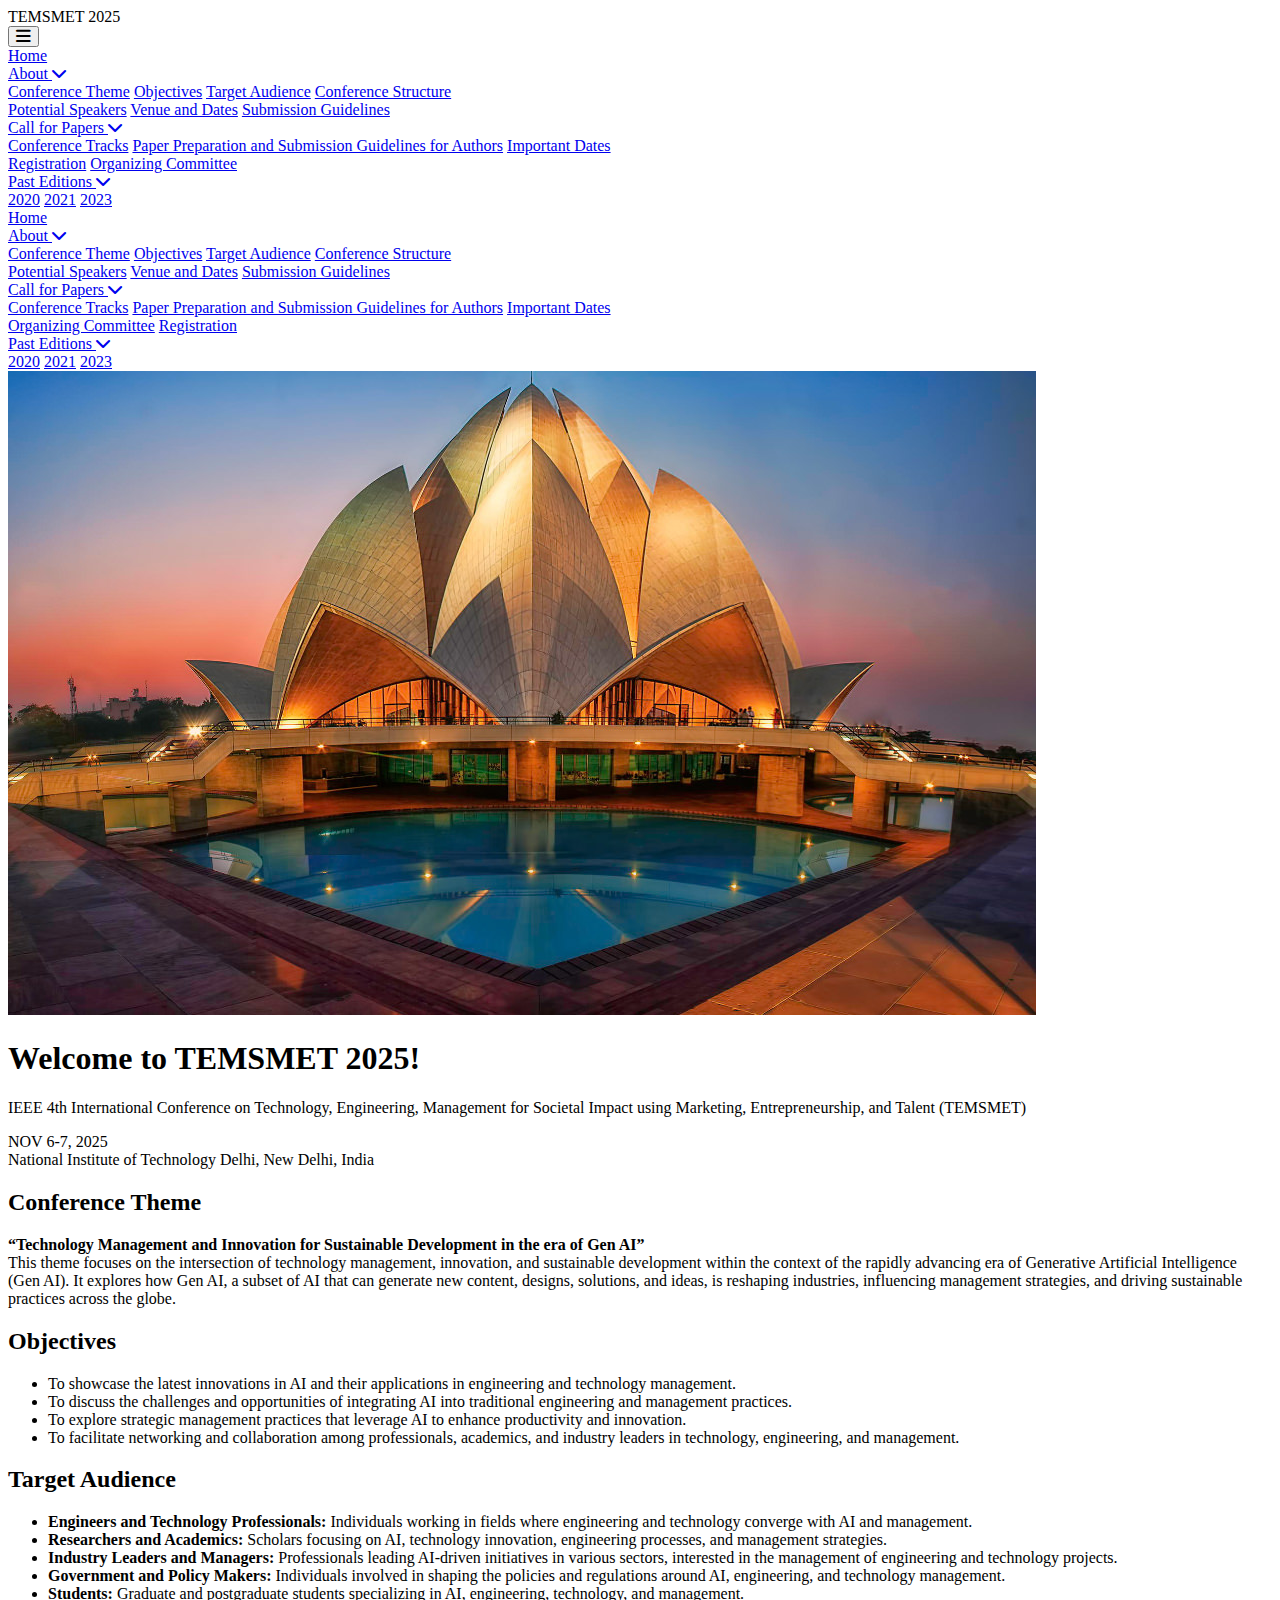
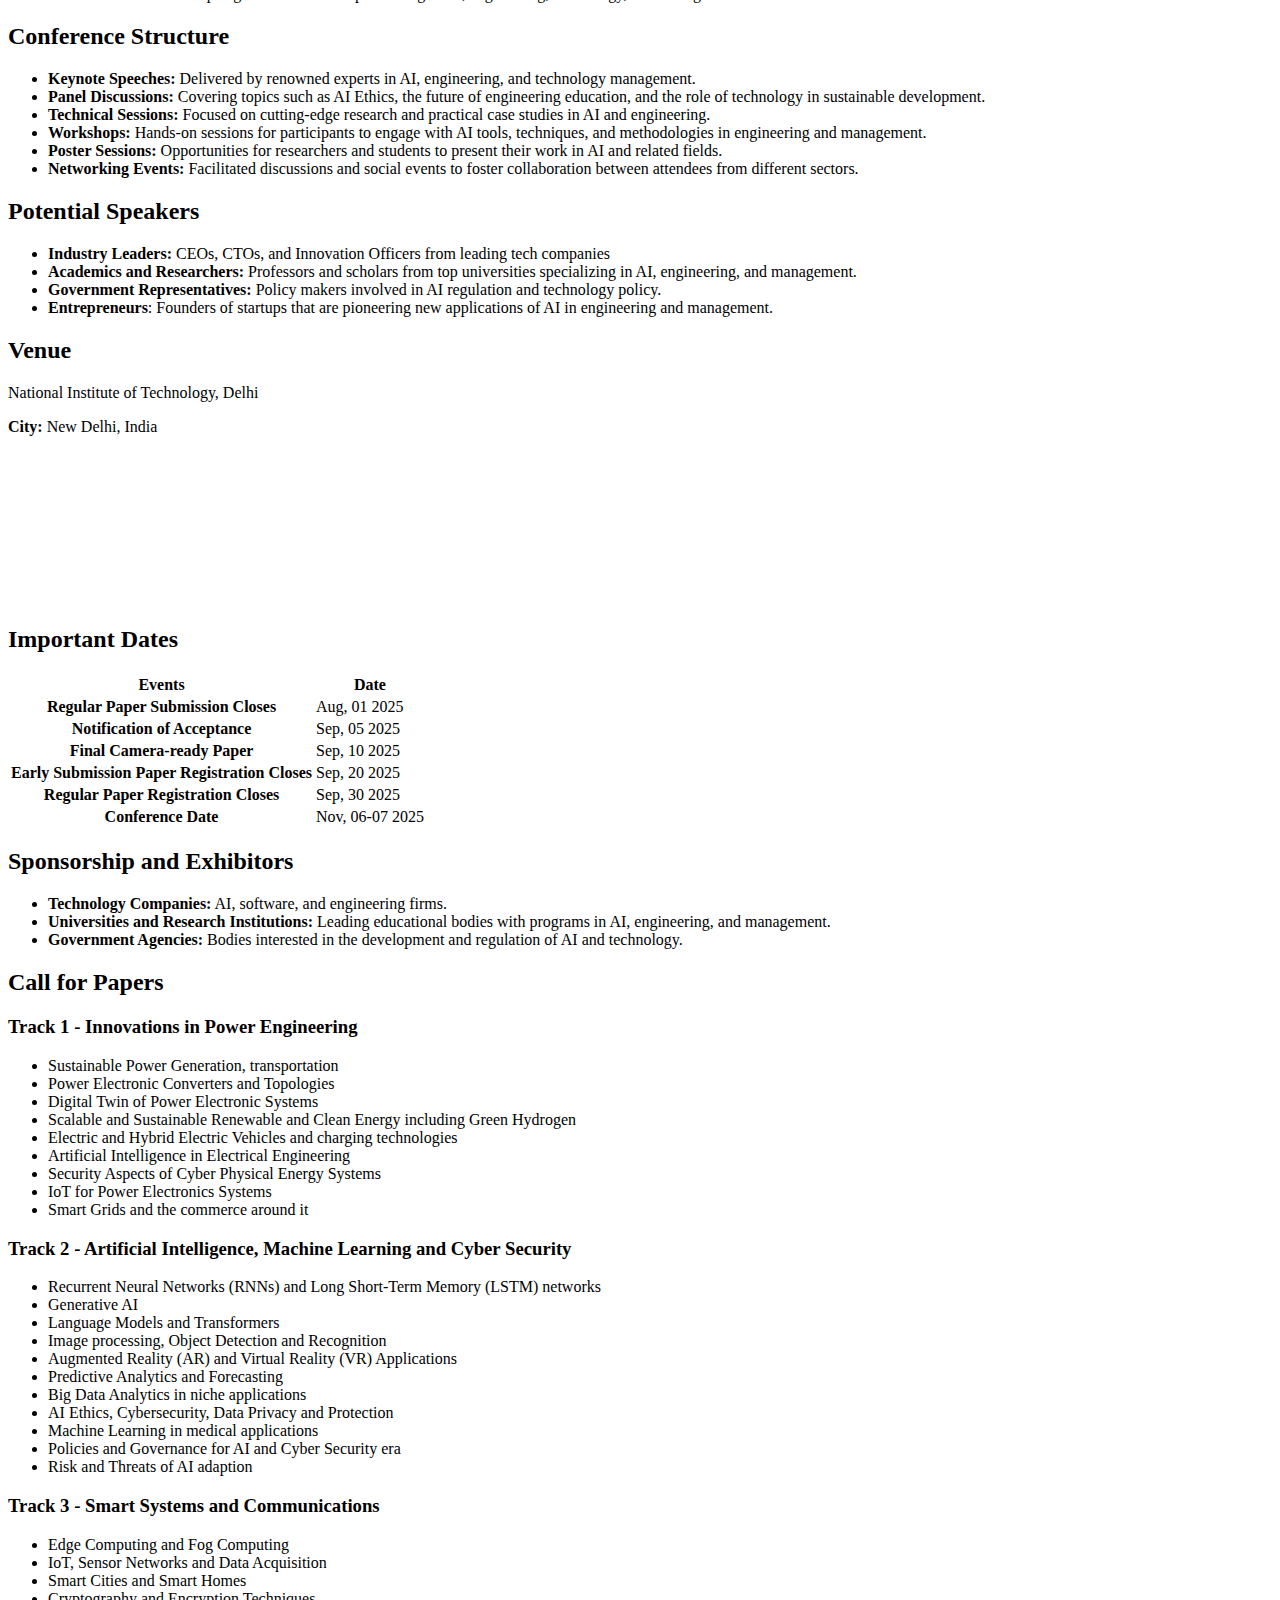
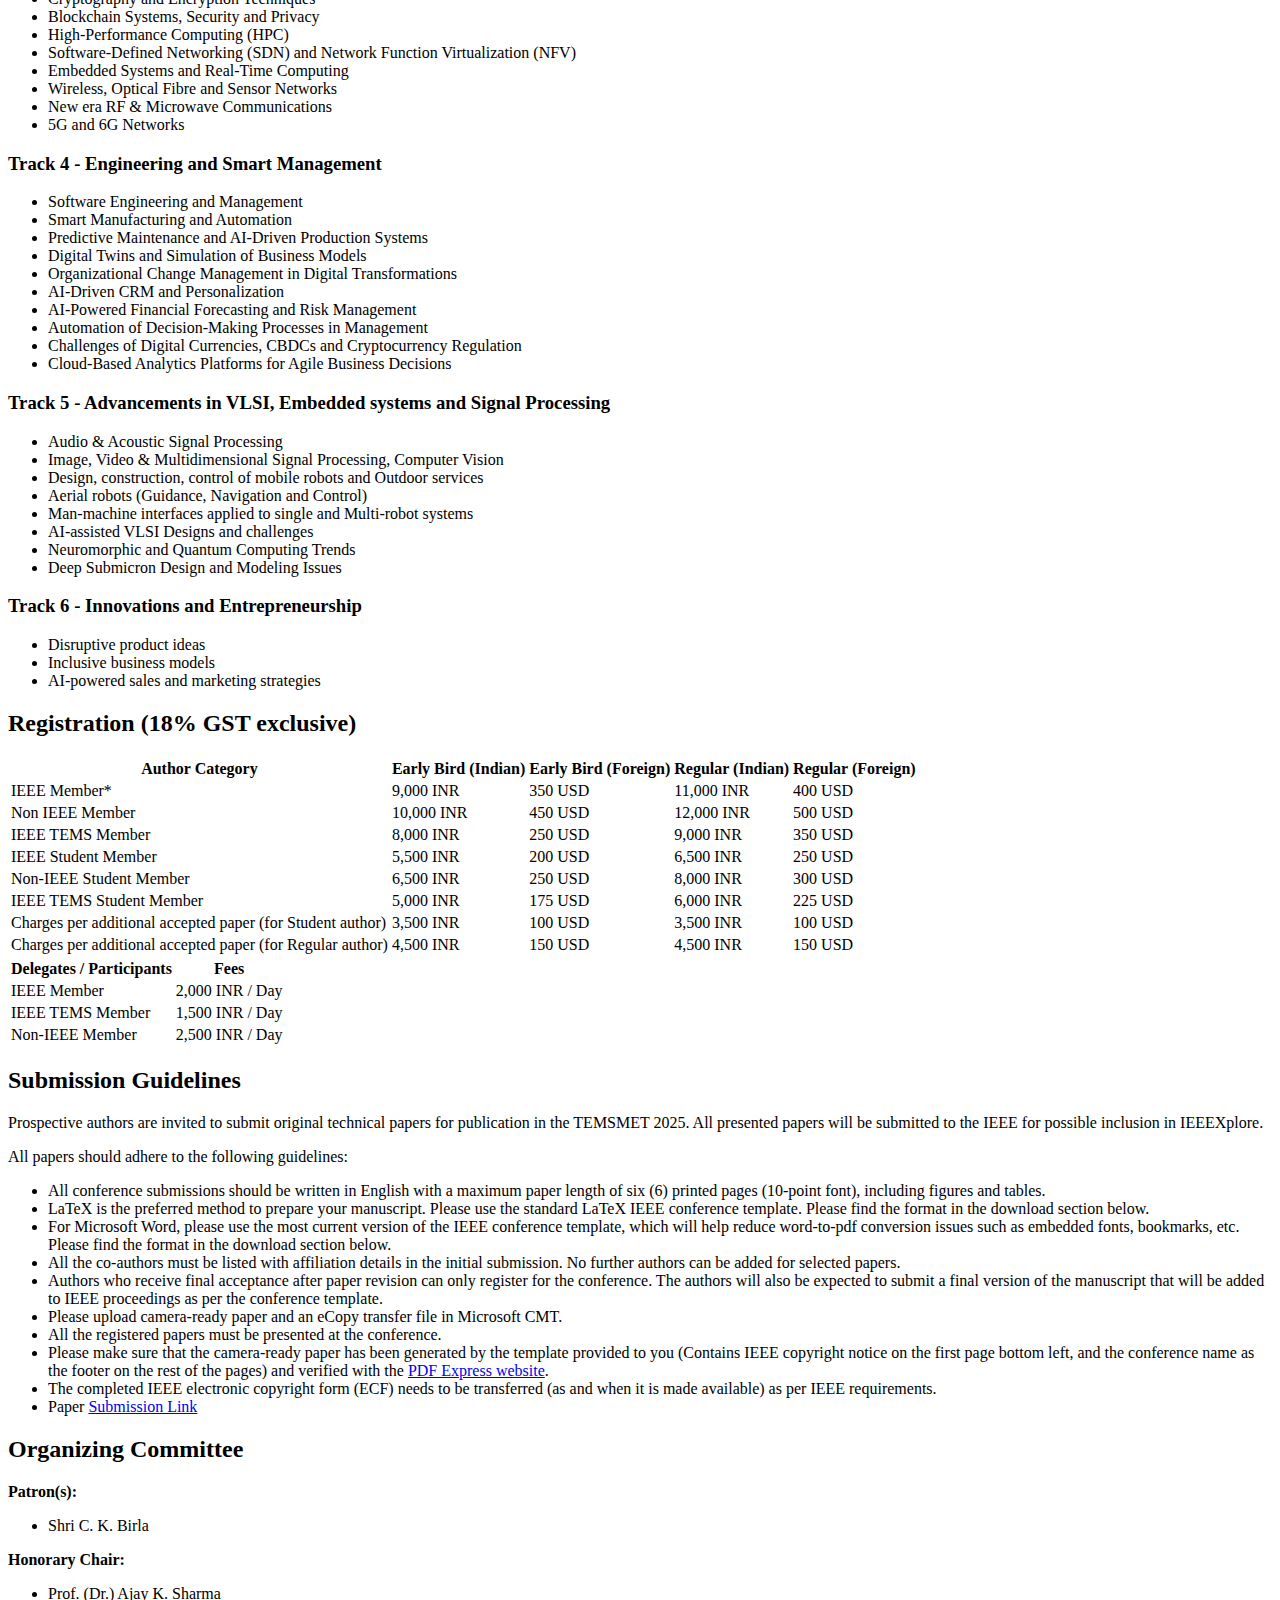
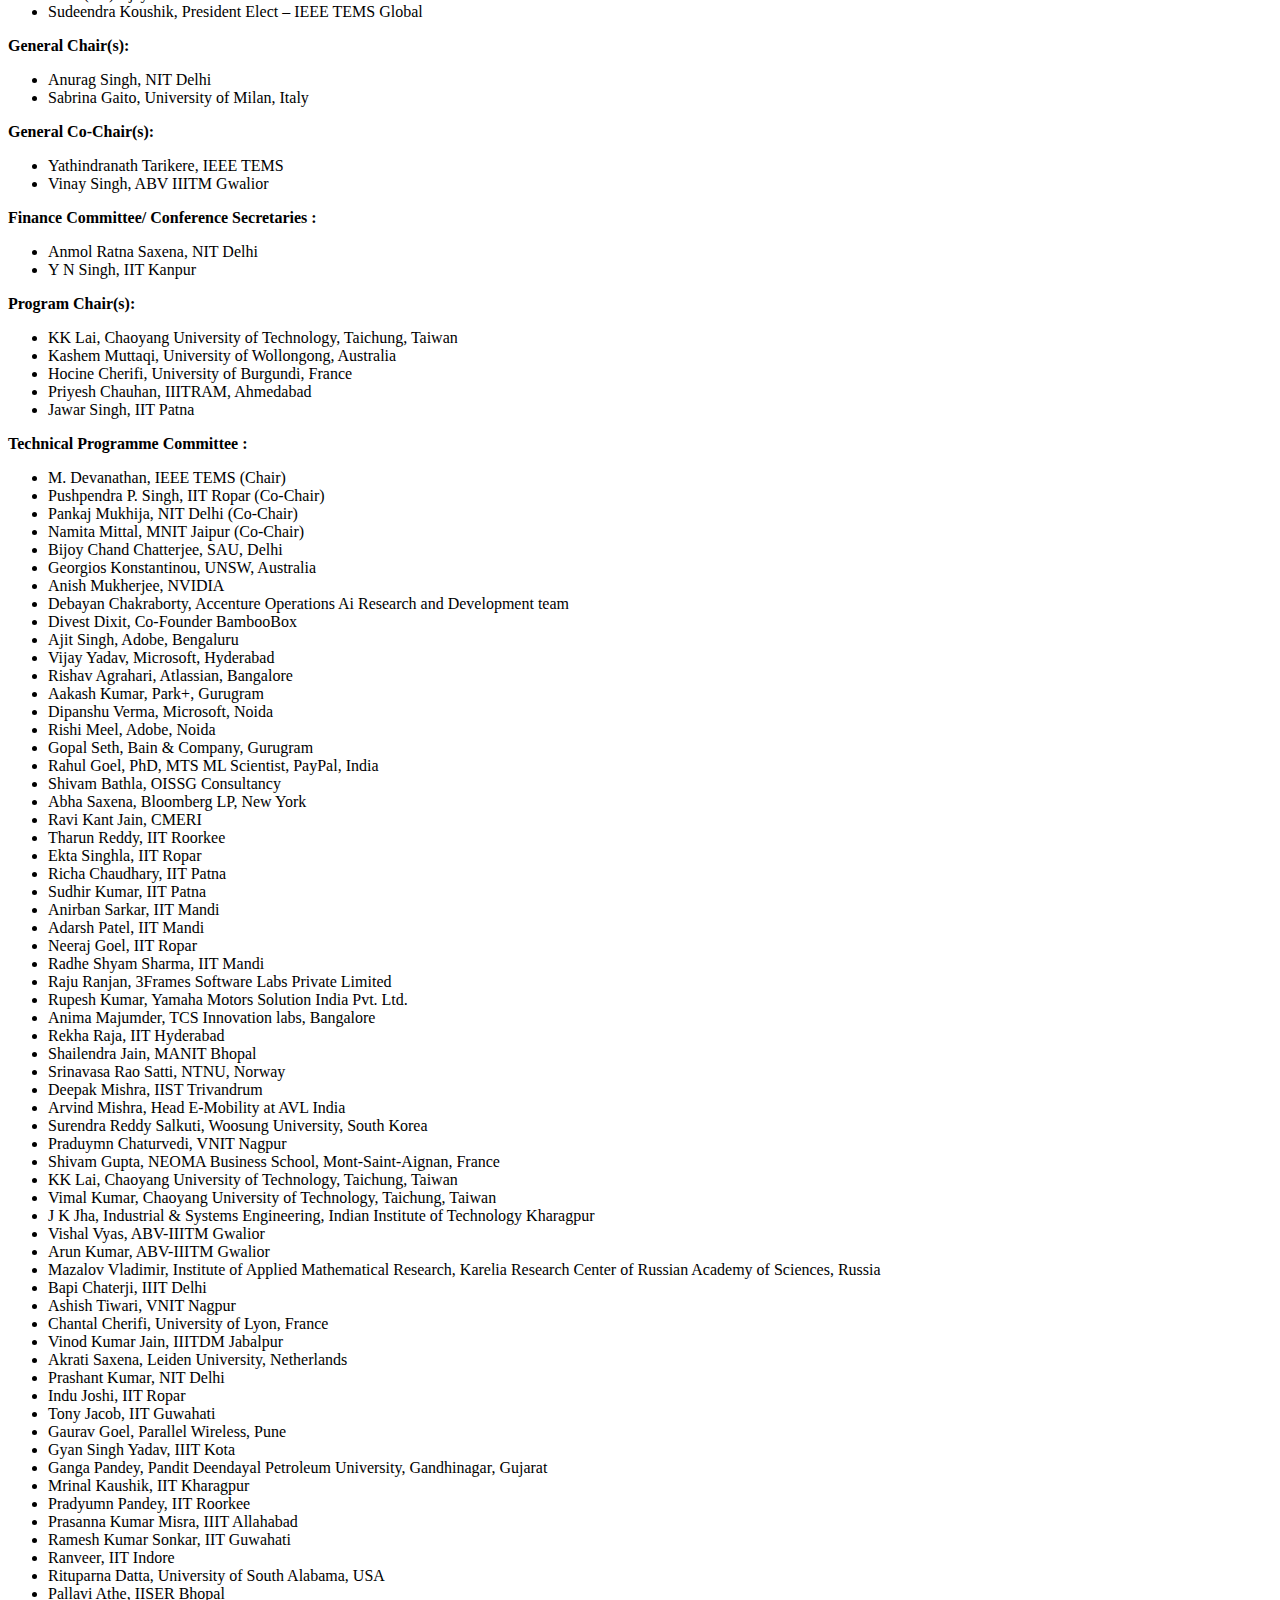
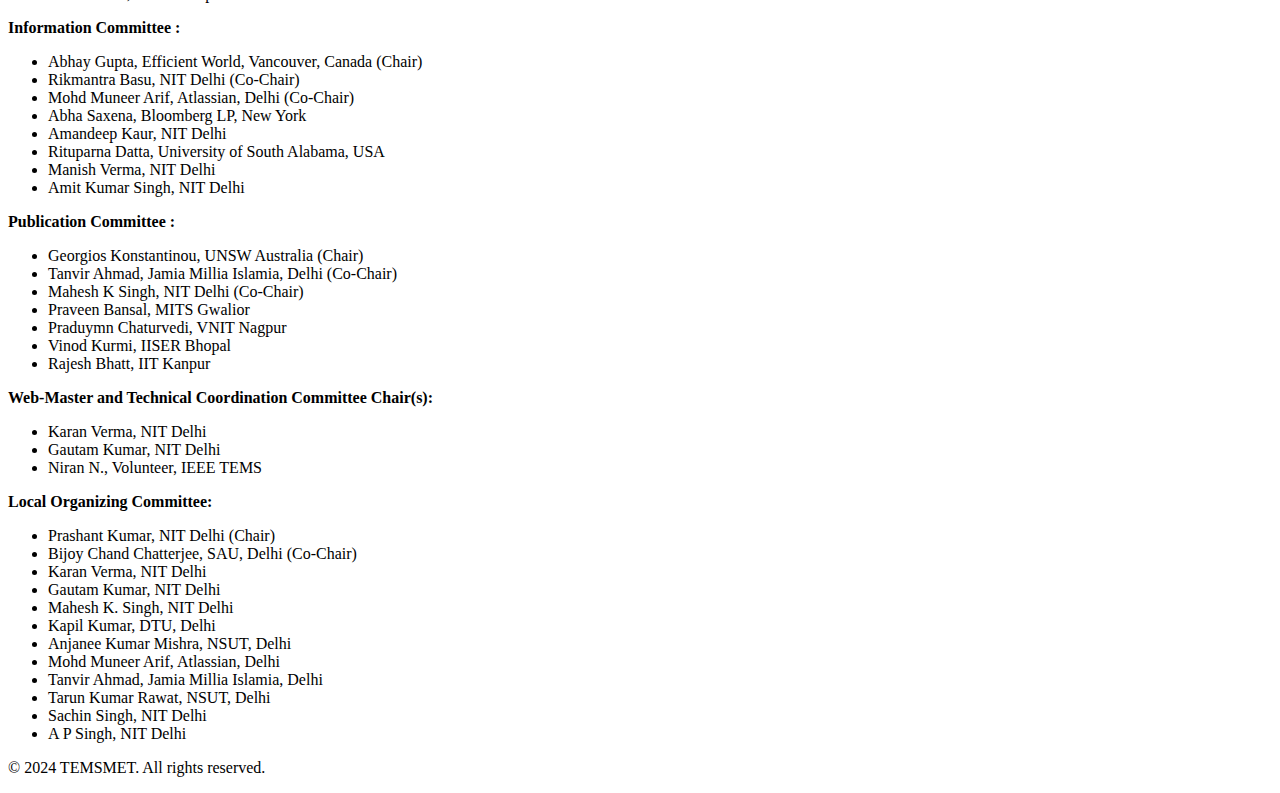
==== commit 5e60c149: "required changes has been donw" ====
--- a/index.html
+++ b/index.html
@@ -552,146 +552,98 @@
     </div>
   </section>
 
-  <!-- Call for Papers Section -->
-  <!-- <section id="call-for-papers" class=" px-2 py-8 bg-white text-gray-800">
-      <div class="container mx-auto max-w-6xl">
-        <h2 class="text-3xl font-bold mb-6">Call for Papers</h2>
-        <p class="mb-4">
-          Papers should address innovative research, practical applications,
-          case studies, or theoretical advancements in AI, technology,
-          engineering, and management
-        </p>
-        <p class="font-bold">Submission Deadline:</p>
-        <p>July 06, 2025</p>
-      </div>
-    </section> -->
+  <!-- all the tracks are updated as per the current doc 05/10/2024 -->
   <section id="call-for-papers-tracks" class="bg-white text-gray-800 p-8 lg:px-2">
     <div class="container mx-auto max-w-6xl">
       <h2 class="text-3xl font-bold mb-6">Call for Papers</h2>
 
-      <!-- Track 1 -->
-      <!-- <div class="mb-8">
-        <h3 class="text-3l font-semibold mb-4">Track 1 - Power Converters Topologies for Renewable Energy Systems and
-          Electric Vehicles: Design and Control</h3>
+      <div class="mb-8">
+        <h3 class="text-3l font-semibold mb-4">Track 1 - Innovations in Power Engineering</h3>
         <ul class="list-disc pl-8 space-y-2">
-          <li>Power Converter Topologies: Design, Modelling, Control etc.</li>
-          <li>Power Electronics Systems for Renewable and Alternate Energy</li>
-          <li>Power Electronics Topologies for Green Hydrogen</li>
-          <li>Solid State Transformers/Wireless Power Transfer</li>
-          <li>Grid forming Technologies (Grid forming/Grid tied converters etc.)</li>
-          <li>Modular Multilevel Converters</li>
-        </ul>
-      </div> --> <!-- track removed as per doc 04-oct -->
-
-      <!-- Track 2 -->
-      <div class="mb-8">
-        <h3 class="text-3l font-semibold mb-4">Track 1 - Innovations in Power Electronics Technologies for Sustainable Development</h3>
-        <ul class="list-disc pl-8 space-y-2">
-          <li>Power Converter Topologies</li>
-          <li>Power Electronics Systems for Renewable and Alternative Energy</li>
-          <li>Power Electronics Topologies for Green Hydrogen</li>
-          <li>Power Electronics for Electric and Hybrid Electric Vehicles</li>
-          <li>Application of Artificial Intelligence to Power Electronics and Drive Systems</li>
+          <li>Sustainable Power Generation, transportation</li>
+          <li>Power Electronic Converters and Topologies</li>
+          <li>Digital Twin of Power Electronic Systems</li>
+          <li>Scalable and Sustainable Renewable and Clean Energy including Green Hydrogen</li>
+          <li>Electric and Hybrid Electric Vehicles and charging technologies</li>
+          <li>Artificial Intelligence in Electrical Engineering</li>
           <li>Security Aspects of Cyber Physical Energy Systems</li>
-          <li>Digital Twin of Power Electronic Converters and Systems</li>
-          <li>Big Data and Artificial Intelligence in Energy Conversion</li>
           <li>IoT for Power Electronics Systems</li>
+          <li>Smart Grids and the commerce around it</li>
         </ul>
       </div>
       
       <div class="mb-8">
-        <h3 class="text-3l font-semibold mb-4">Track 2 - Artificial Intelligence, Machine Learning, and Data Science</h3>
+        <h3 class="text-3l font-semibold mb-4">Track 2 - Artificial Intelligence, Machine Learning and Cyber Security</h3>
         <ul class="list-disc pl-8 space-y-2">
           <li>Recurrent Neural Networks (RNNs) and Long Short-Term Memory (LSTM) networks</li>
-          <li>Generative Adversarial Networks (GANs)</li>
+          <li>Generative AI</li>
           <li>Language Models and Transformers</li>
-          <li>Sentiment Analysis and Text Mining</li>
-          <li>Machine Translation and Speech Recognition</li>
-          <li>Object Detection and Recognition</li>
-          <li>Image Segmentation and Classification</li>
+          <li>Image processing, Object Detection and Recognition</li>
           <li>Augmented Reality (AR) and Virtual Reality (VR) Applications</li>
-          <li>Applications in Robotics and Autonomous Systems</li>
           <li>Predictive Analytics and Forecasting</li>
-          <li>Data Visualization Techniques</li>
-          <li>Social Network Analysis</li>
-          <li>AI Ethics and Applications</li>
-          <li>Machine Learning and Applications</li>
-          <li>Smart Manufacturing and Industry 4.0</li>
+          <li>Big Data Analytics in niche applications</li>
+          <li>AI Ethics, Cybersecurity, Data Privacy and Protection</li>
+          <li>Machine Learning in medical applications</li>
+          <li>Policies and Governance for AI and Cyber Security era</li>
+          <li>Risk and Threats of AI adaption</li>
         </ul>
       </div>
       
       <div class="mb-8">
-        <h3 class="text-3l font-semibold mb-4">Track 3 - Systems, Networking, and Cybersecurity</h3>
+        <h3 class="text-3l font-semibold mb-4">Track 3 - Smart Systems and Communications</h3>
         <ul class="list-disc pl-8 space-y-2">
-          <li>Network Protocols and Architectures</li>
-          <li>Cloud Computing and Virtualization Technologies</li>
           <li>Edge Computing and Fog Computing</li>
-          <li>IoT Architectures and Protocols</li>
-          <li>Sensor Networks and Data Acquisition</li>
+          <li>IoT, Sensor Networks and Data Acquisition</li>
           <li>Smart Cities and Smart Homes</li>
           <li>Cryptography and Encryption Techniques</li>
-          <li>Blockchain and Decentralized Systems</li>
-          <li>Blockchain Security and Privacy</li>
+          <li>Blockchain Systems, Security and Privacy</li>
           <li>High-Performance Computing (HPC)</li>
           <li>Software-Defined Networking (SDN) and Network Function Virtualization (NFV)</li>
-          <li>Data Privacy and Protection</li>
           <li>Embedded Systems and Real-Time Computing</li>
+          <li>Wireless, Optical Fibre and Sensor Networks</li>
+          <li>New era RF & Microwave Communications</li>
+          <li>5G and 6G Networks</li>
         </ul>
       </div>
       
       <div class="mb-8">
-        <h3 class="text-3l font-semibold mb-4">Track 4 - Digital Transformation and AI-Driven Business Innovation</h3>
+        <h3 class="text-3l font-semibold mb-4">Track 4 - Engineering and Smart Management</h3>
         <ul class="list-disc pl-8 space-y-2">
+          <li>Software Engineering and Management</li>
           <li>Smart Manufacturing and Automation</li>
           <li>Predictive Maintenance and AI-Driven Production Systems</li>
-          <li>Digital Twins and Simulation in Business Models</li>
-          <li>Real-Time Data Analytics for Decision-Making</li>
+          <li>Digital Twins and Simulation of Business Models</li>
           <li>Organizational Change Management in Digital Transformations</li>
           <li>AI-Driven CRM and Personalization</li>
-          <li>Machine Learning for Predictive Business Analytics</li>
-          <li>Ethical AI: Addressing Bias and Transparency</li>
           <li>AI-Powered Financial Forecasting and Risk Management</li>
           <li>Automation of Decision-Making Processes in Management</li>
-          <li>Blockchain in Supply Chain and Finance</li>
-          <li>Decentralized Finance (DeFi) and Blockchain Adoption</li>
-          <li>Financial Institutions and Sustainability</li>
-          <li>Digital Currencies, CBDCs, and Cryptocurrency Regulation</li>
-          <li>Blockchain in Cross-Border Payments and Trade Finance</li>
-          <li>AI and Machine Learning in Risk Assessment and Fraud Detection</li>
+          <li>Challenges of Digital Currencies, CBDCs and Cryptocurrency Regulation</li>
           <li>Cloud-Based Analytics Platforms for Agile Business Decisions</li>
-          <li>Cybersecurity and Data Privacy Challenges in Data-Driven Organizations</li>
-          <li>Edge Computing and Its Business Applications</li>
-          <li>Cloud Security and Governance Framework</li>
         </ul>
       </div>
       
       <div class="mb-8">
-        <h3 class="text-3l font-semibold mb-4">Track 5 - Signal Processing, Communication and Networks for Generative AI</h3>
+        <h3 class="text-3l font-semibold mb-4">Track 5 - Advancements in VLSI, Embedded systems and Signal Processing</h3>
         <ul class="list-disc pl-8 space-y-2">
           <li>Audio & Acoustic Signal Processing</li>
           <li>Image, Video & Multidimensional Signal Processing, Computer Vision</li>
-          <li>Wireless and Optical Fibre and Sensor Networks</li>
-          <li>RF & Microwave Communication, Antenna Design</li>
-          <li>LTE, 5G and 6G Design</li>
-          <li>Internet-of-Things and Its Applications</li>
-          <li>Design, Construction, Control of Mobile Robots and Outdoor Services</li>
-          <li>Aerial Robots (Guidance, Navigation and Control)</li>
-          <li>Man-Machine Interfaces Applied to Single and Multi-Robot Systems</li>
+          <li>Design, construction, control of mobile robots and Outdoor services</li>
+          <li>Aerial robots (Guidance, Navigation and Control)</li>
+          <li>Man-machine interfaces applied to single and Multi-robot systems</li>
+          <li>AI-assisted VLSI Designs and challenges</li>
+          <li>Neuromorphic and Quantum Computing Trends</li>
+          <li>Deep Submicron Design and Modeling Issues</li>
         </ul>
       </div>
       
       <div class="mb-8">
-        <h3 class="text-3l font-semibold mb-4">Track 6 - VLSI Technology and Embedded System for Generative AI</h3>
+        <h3 class="text-3l font-semibold mb-4">Track 6 - Innovations and Entrepreneurship</h3>
         <ul class="list-disc pl-8 space-y-2">
-          <li>VLSI Design, High Speed/Low Power Circuits</li>
-          <li>Digital Circuits and FPGA Based Designs</li>
-          <li>Analog/Mixed Signal System Design</li>
-          <li>Deep Submicron Design and Modeling Issues</li>
-          <li>Emerging Semiconductor Technologies</li>
-          <li>Real-Time Embedded Systems and Applications</li>
-          <li>Distributed Embedded Computing</li>
+          <li>Disruptive product ideas</li>
+          <li>Inclusive business models</li>
+          <li>AI-powered sales and marketing strategies</li>
         </ul>
-      </div>
+      </div>   
       
 
     </div>
@@ -883,63 +835,132 @@
         <li>Prof. (Dr.) Ajay K. Sharma</li>
         <li>Sudeendra Koushik, President Elect – IEEE TEMS Global</li>
 
-        <li> Ravikiran Annaswamy, Past President - IEEE TEMS Global</li>
-
-        <li>Arun Tanksali, IEEE TEMS Global</li>
-
-        <li>Kashem Muttaqi, University of Wollongong, Australia</li>
       </ul>
 
       <p class="mb-2 mt-4"><strong>General Chair(s):</strong></p>
       <ul class=" ml-6">
+        <li>Anurag Singh, NIT Delhi</li>
         <li>Sabrina Gaito, University of Milan, Italy</li>
-        <li>Anurag Singh, NIT Delhi</li>
+        
       </ul>
 
       <p class="mb-2 mt-4"><strong>General Co-Chair(s):</strong></p>
       <ul class=" ml-6">
         <li> Yathindranath Tarikere, IEEE TEMS</li>
-        <li>2. M. Devanathan, IEEE TEMS </li>
-
-      </ul>
-
-      <p class="mb-2 mt-4"><strong>Organizing Secretary(s):</strong></p>
+        <li> Vinay Singh, ABV IIITM Gwalior</li>
+
+      </ul>
+
+      <p class="mb-2 mt-4"><strong>Finance Committee/ Conference Secretaries
+        :</strong></p>
       <ul class=" ml-6">
         <li>Anmol Ratna Saxena, NIT Delhi</li>
-        <li> Prof. Y N Singh, IIT Kanpur</li>
-      </ul>
-
-      <p class="mb-2 mt-4"><strong>Publication Committee:</strong></p>
-      <ul class=" ml-6">
-        <li>Mahesh K. Singh, NIT Delhi</li>
+        <li>Y N Singh, IIT Kanpur</li>
+      </ul>
+
+      <p class="mb-2 mt-4"><strong>Program Chair(s):</strong></p>
+      <ul class=" ml-6">
+        
         <li>KK Lai, Chaoyang University of Technology, Taichung, Taiwan</li>
         <li>Kashem Muttaqi, University of Wollongong, Australia</li>
-        <li>Karan Verma, NIT Delhi</li>
         <li>Hocine Cherifi, University of Burgundi, France</li>
         <li>Priyesh Chauhan, IIITRAM, Ahmedabad</li>
-        <li>   Mahesh K. Singh, NIT Delhi</li>
-        <li>	Praveen Bansal, MITS Gwalior</li>
-      </ul>
+        <li>Jawar Singh, IIT Patna </li>
+       </ul>
 
       <p class="mb-2 mt-4">
-        <strong>Technical Programme Committee Chair(s):</strong>
+        <strong>Technical Programme Committee :</strong>
       </p>
       <ul class=" ml-6">
+        <li>M. Devanathan, IEEE TEMS (Chair)</li>
+        <li>Pushpendra P. Singh, IIT Ropar (Co-Chair)</li>
+        <li>Pankaj Mukhija, NIT Delhi (Co-Chair)</li>
+        <li>Namita Mittal, MNIT Jaipur (Co-Chair)</li>
         <li>Bijoy Chand Chatterjee, SAU, Delhi</li>
-        <li>Pushpendra P. Singh, IIT Ropar</li>
-        <li>Bindu A Thomas, IEEE TEMS</li>
-        <li> Rajashree Jain, IEEE TEMS</li>
-
+        <li>Georgios Konstantinou, UNSW, Australia</li>
+        <li>Anish Mukherjee, NVIDIA</li>
+        <li>Debayan Chakraborty, Accenture Operations Ai Research and Development team</li>
+        <li>Divest Dixit, Co-Founder BambooBox</li>
+        <li>Ajit Singh, Adobe, Bengaluru</li>
+        <li>Vijay Yadav, Microsoft, Hyderabad</li>
+        <li>Rishav Agrahari, Atlassian, Bangalore</li>
+        <li>Aakash Kumar, Park+, Gurugram</li>
+        <li>Dipanshu Verma, Microsoft, Noida</li>
+        <li>Rishi Meel, Adobe, Noida</li>
+        <li>Gopal Seth, Bain & Company, Gurugram</li>
+        <li>Rahul Goel, PhD, MTS ML Scientist, PayPal, India</li>
+        <li>Shivam Bathla, OISSG Consultancy</li>
+        <li>Abha Saxena, Bloomberg LP, New York</li>
+        <li>Ravi Kant Jain, CMERI</li>
+        <li>Tharun Reddy, IIT Roorkee</li>
+        <li>Ekta Singhla, IIT Ropar</li>
+        <li>Richa Chaudhary, IIT Patna</li>
+        <li>Sudhir Kumar, IIT Patna</li>
+        <li>Anirban Sarkar, IIT Mandi</li>
+        <li>Adarsh Patel, IIT Mandi</li>
+        <li>Neeraj Goel, IIT Ropar</li>
+        <li>Radhe Shyam Sharma, IIT Mandi</li>
+        <li>Raju Ranjan, 3Frames Software Labs Private Limited</li>
+        <li>Rupesh Kumar, Yamaha Motors Solution India Pvt. Ltd.</li>
+        <li>Anima Majumder, TCS Innovation labs, Bangalore</li>
+        <li>Rekha Raja, IIT Hyderabad</li>
+        <li>Shailendra Jain, MANIT Bhopal</li>
+        <li>Srinavasa Rao Satti, NTNU, Norway</li>
+        <li>Deepak Mishra, IIST Trivandrum</li>
+        <li>Arvind Mishra, Head E-Mobility at AVL India</li>
         <li>Surendra Reddy Salkuti, Woosung University, South Korea</li>
+        <li>Praduymn Chaturvedi, VNIT Nagpur</li>
+        <li>Shivam Gupta, NEOMA Business School, Mont-Saint-Aignan, France</li>
+        <li>KK Lai, Chaoyang University of Technology, Taichung, Taiwan</li>
+        <li>Vimal Kumar, Chaoyang University of Technology, Taichung, Taiwan</li>
+        <li>J K Jha, Industrial & Systems Engineering, Indian Institute of Technology Kharagpur</li>
+        <li>Vishal Vyas, ABV-IIITM Gwalior</li>
+        <li>Arun Kumar, ABV-IIITM Gwalior</li>
+        <li>Mazalov Vladimir, Institute of Applied Mathematical Research, Karelia Research Center of Russian Academy of Sciences, Russia</li>
+        <li>Bapi Chaterji, IIIT Delhi</li>
+        <li>Ashish Tiwari, VNIT Nagpur</li>
+        <li>Chantal Cherifi, University of Lyon, France</li>
+        <li>Vinod Kumar Jain, IIITDM Jabalpur</li>
+        <li>Akrati Saxena, Leiden University, Netherlands</li>
+        <li>Prashant Kumar, NIT Delhi</li>
+        <li>Indu Joshi, IIT Ropar</li>
+        <li>Tony Jacob, IIT Guwahati</li>
+        <li>Gaurav Goel, Parallel Wireless, Pune</li>
+        <li>Gyan Singh Yadav, IIIT Kota</li>
+        <li>Ganga Pandey, Pandit Deendayal Petroleum University, Gandhinagar, Gujarat</li>
+        <li>Mrinal Kaushik, IIT Kharagpur</li>
+        <li>Pradyumn Pandey, IIT Roorkee</li>
+        <li>Prasanna Kumar Misra, IIIT Allahabad</li>
+        <li>Ramesh Kumar Sonkar, IIT Guwahati</li>
+        <li>Ranveer, IIT Indore</li>
+        <li>Rituparna Datta, University of South Alabama, USA</li>
+        <li>Pallavi Athe, IISER Bhopal</li>
       </ul>
 
       <p class="mb-2 mt-4">
-        <strong>Technical Programme Committee Co-Chair(s):</strong>
+        <strong>Information  Committee :</strong>
       </p>
       <ul class=" ml-6">
-        <li>Mahesh K Singh, NIT Delhi</li>
-        <li>Neeraj Goel, IIT Ropar</li>
-        <li>Vinay Singh, ABV IIITM Gwalior</li>
+        <li>Abhay Gupta, Efficient World, Vancouver, Canada (Chair)</li>
+        <li>Rikmantra Basu, NIT Delhi (Co-Chair)</li>
+        <li>Mohd Muneer Arif, Atlassian, Delhi (Co-Chair)</li>
+        <li>Abha Saxena, Bloomberg LP, New York</li>
+        <li>Amandeep Kaur, NIT Delhi</li>
+        <li>Rituparna Datta, University of South Alabama, USA</li>
+        <li>Manish Verma, NIT Delhi</li>
+        <li>Amit Kumar Singh, NIT Delhi</li>
+      </ul>
+      <p class="mb-2 mt-4">
+        <strong>Publication Committee :</strong>
+      </p>
+      <ul class=" ml-6">
+        <li>Georgios Konstantinou, UNSW Australia (Chair)</li>
+        <li>Tanvir Ahmad, Jamia Millia Islamia, Delhi (Co-Chair)</li>
+        <li>Mahesh K Singh, NIT Delhi (Co-Chair)</li>
+        <li>Praveen Bansal, MITS Gwalior</li>
+        <li>Praduymn Chaturvedi, VNIT Nagpur</li>
+        <li>Vinod Kurmi, IISER Bhopal</li>
+        <li>Rajesh Bhatt, IIT Kanpur</li>
       </ul>
 
       <p class="mb-2 mt-4">
@@ -953,19 +974,22 @@
 
       <p class="mb-2 mt-4"><strong>Local Organizing Committee:</strong></p>
       <ul class=" ml-6">
-        <li>Pankaj Muhija, NIT Delhi</li>
+        <li>Prashant Kumar, NIT Delhi (Chair)</li>
+        <li>Bijoy Chand Chatterjee, SAU, Delhi (Co-Chair)</li>
         <li>Karan Verma, NIT Delhi</li>
-        <li>Anmol Ratna Saxena, Delhi</li>
         <li>Gautam Kumar, NIT Delhi</li>
         <li>Mahesh K. Singh, NIT Delhi</li>
-      </ul>
-
-      <p class="mb-2 mt-4"><strong>Finance Chair(s):</strong></p>
-      <ul class=" ml-6">
-        <li>Anurag Singh, NIT Delhi</li>
-        <li>Mr. Bill Marshall, Conference Treasurer, IEEE TEMS</li>
-      </ul>
-
+        <li>Kapil Kumar, DTU, Delhi</li>
+        <li>Anjanee Kumar Mishra, NSUT, Delhi</li>
+        <li>Mohd Muneer Arif, Atlassian, Delhi</li>
+        <li>Tanvir Ahmad, Jamia Millia Islamia, Delhi</li>
+        <li>Tarun Kumar Rawat, NSUT, Delhi</li>
+        <li>Sachin Singh, NIT Delhi</li>
+        <li>A P Singh, NIT Delhi</li>
+      </ul>
+
+      <!-- the below section is not seem to be in doc 05/10/2024 -->
+<!-- 
       <p class="mb-2 mt-4"><strong>Technical Programme Committee:</strong></p>
       <ul class=" ml-6">
         <li>Raju Ranjan, 3Frames Software Labs Private Limited</li>
@@ -1022,15 +1046,15 @@
         <li>Rituparna Datta, University of South Alabama, USA</li>
         <li>Pallavi Athe, IISER Bhopal</li>
 
-      </ul>
-
-      <p class="mb-2 mt-4">
+      </ul> -->
+
+      <!-- <p class="mb-2 mt-4">
         <strong>Publicity & Sponsorship Chair(s):</strong>
       </p>
       <ul class=" ml-6">
         <li>Yathi T J</li>
         <li>Devanathan M</li>
-      </ul>
+      </ul> -->
     </div>
   </section>
 
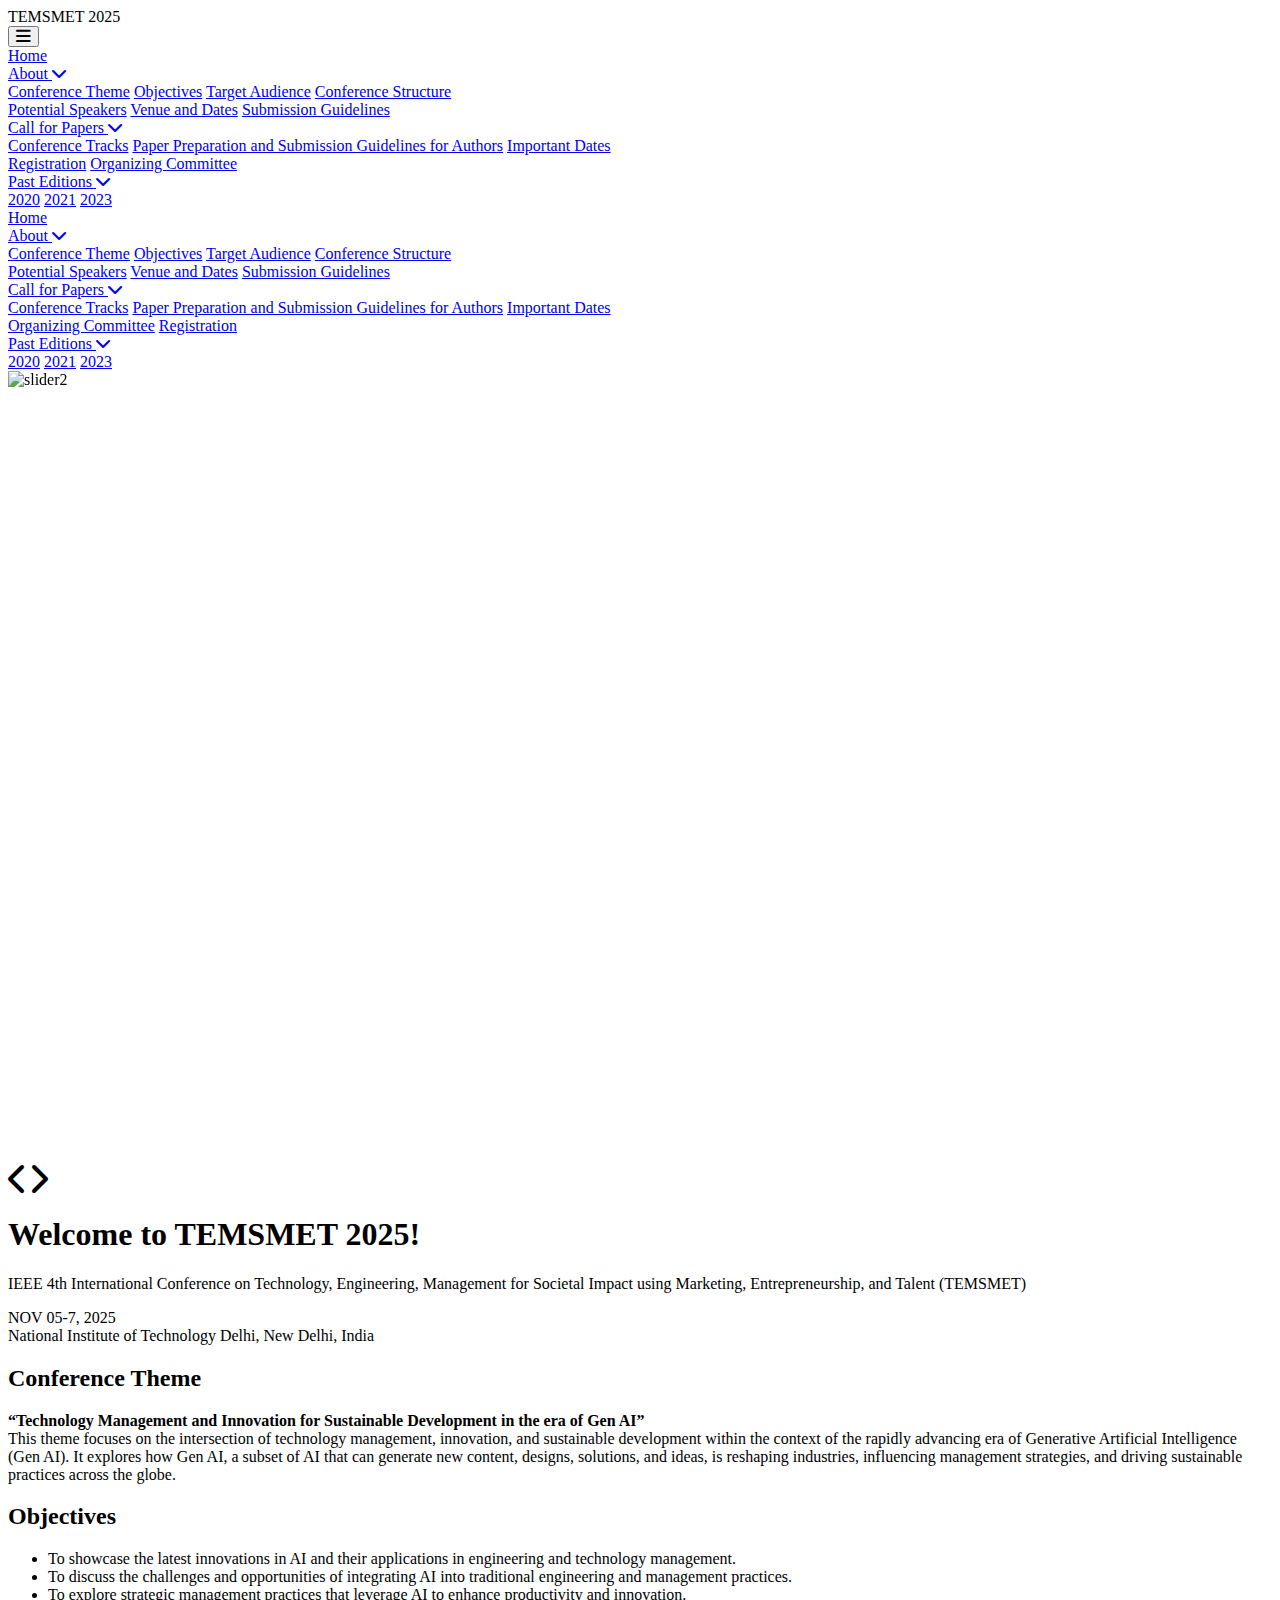
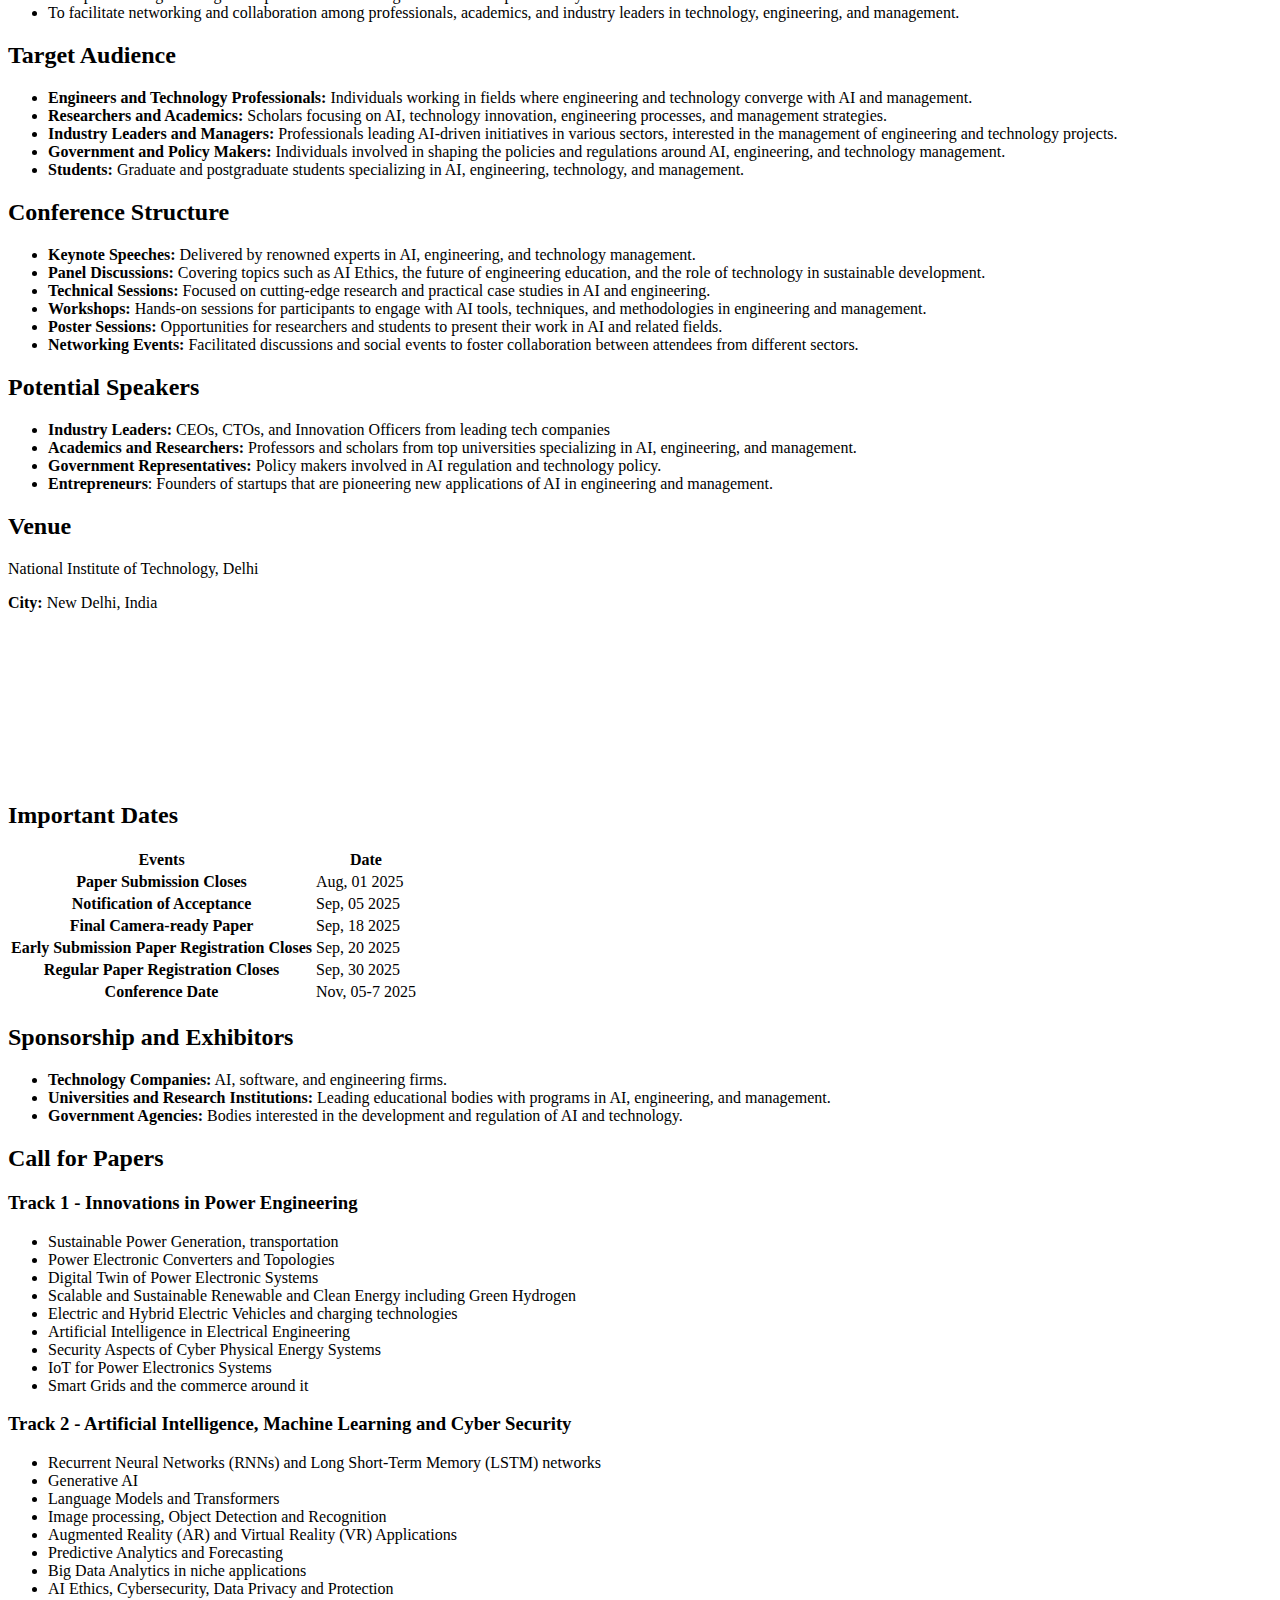
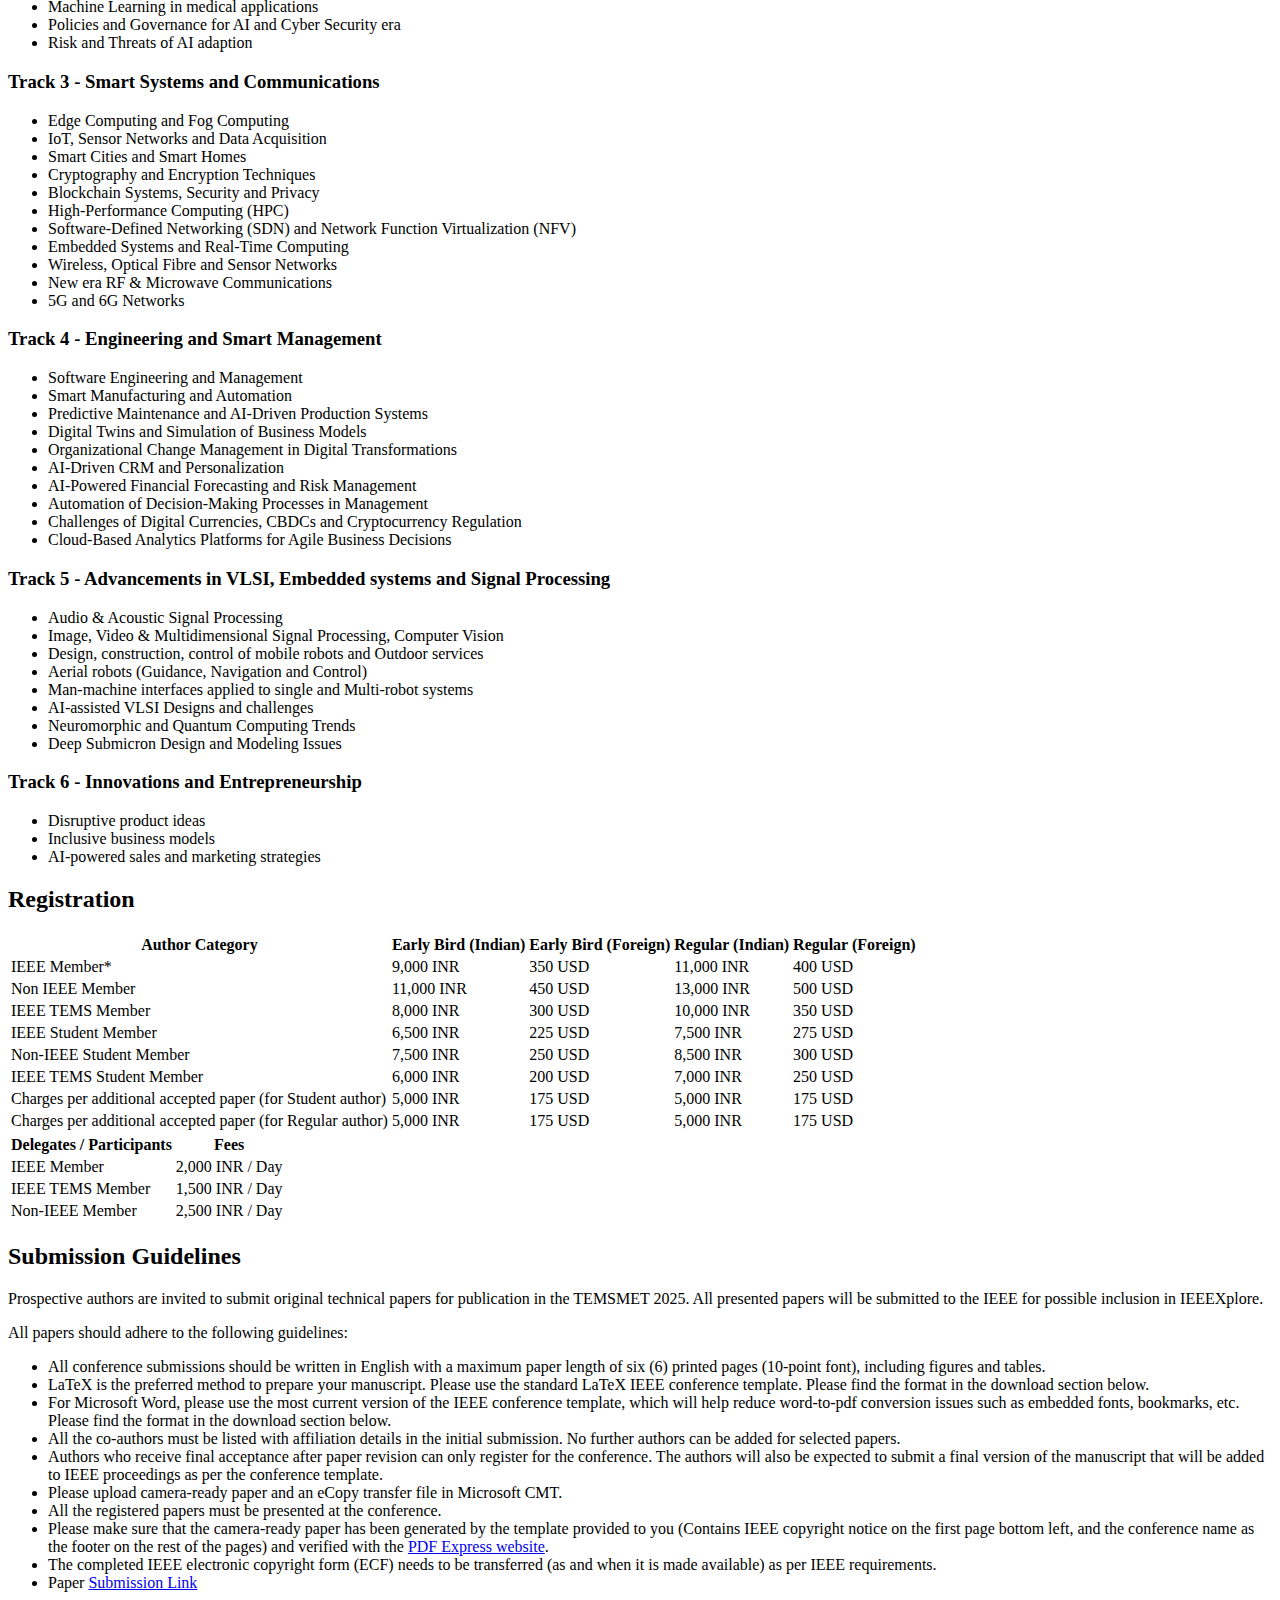
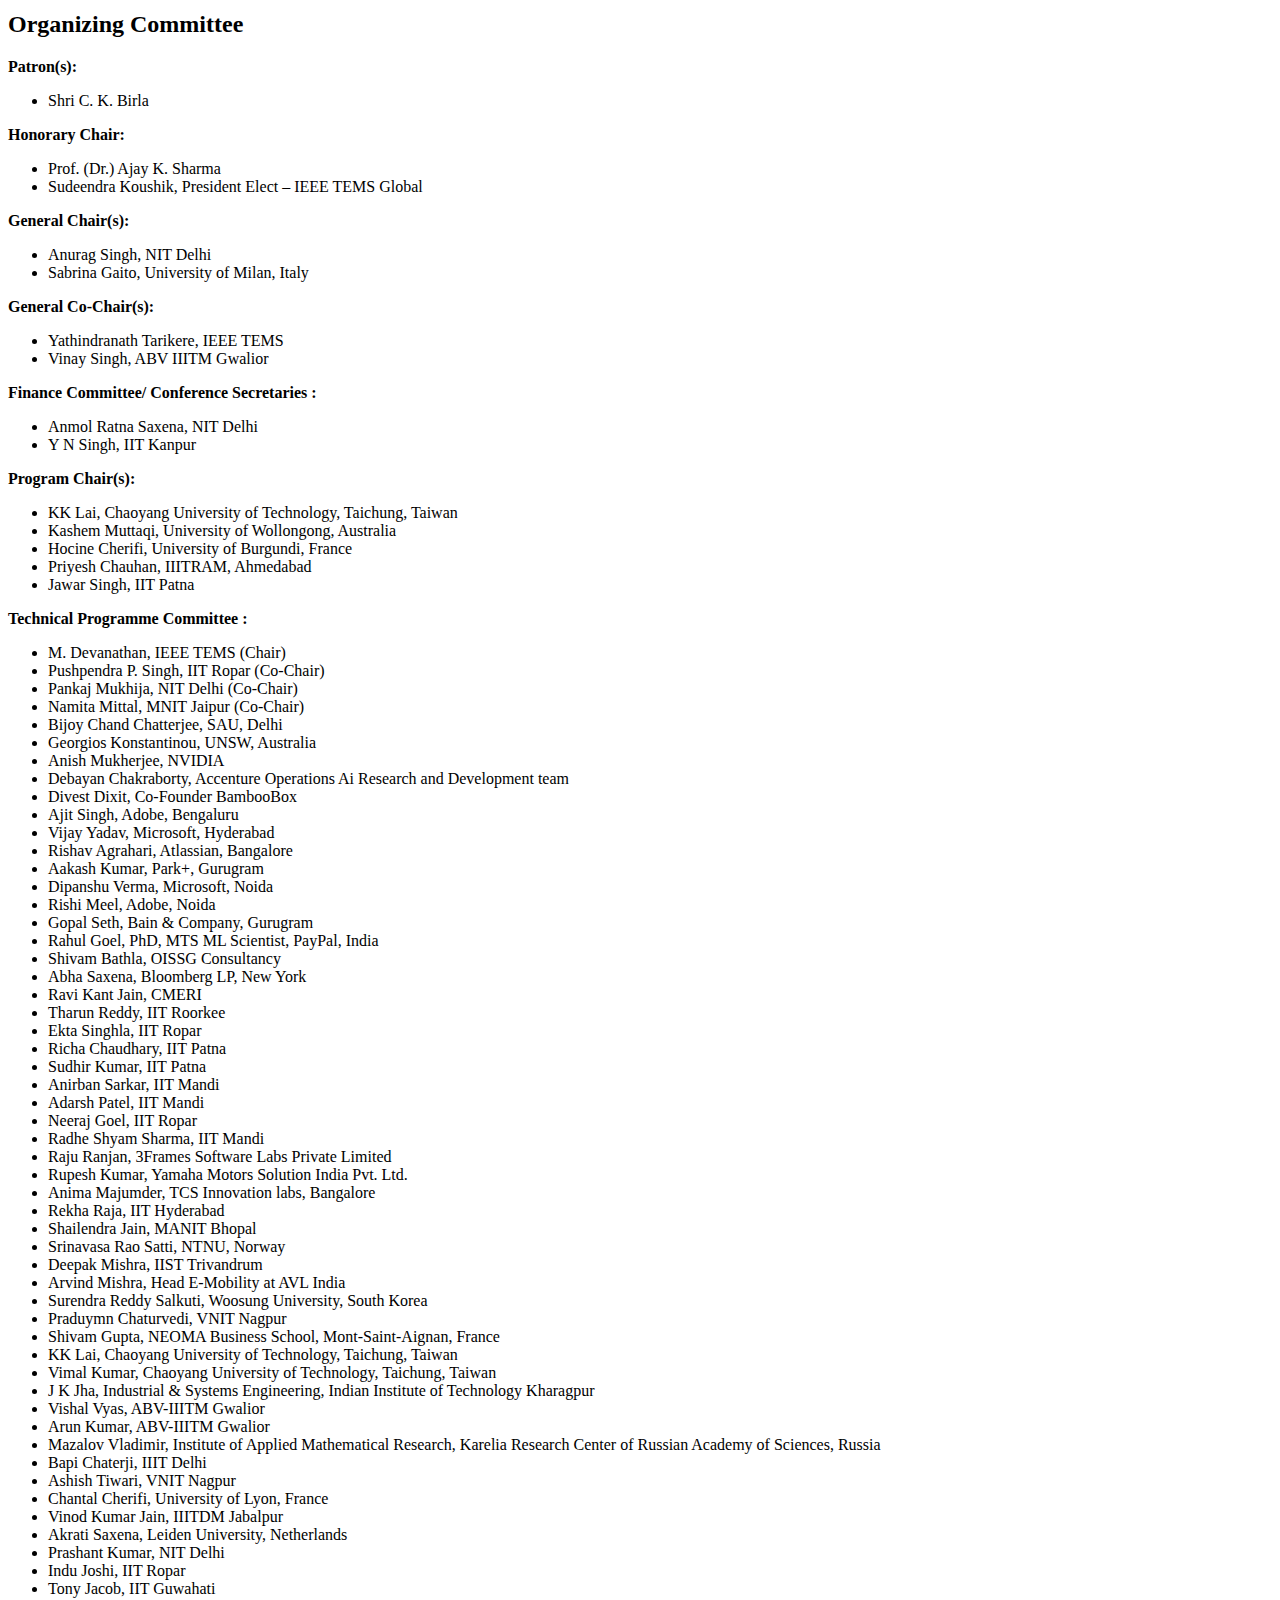
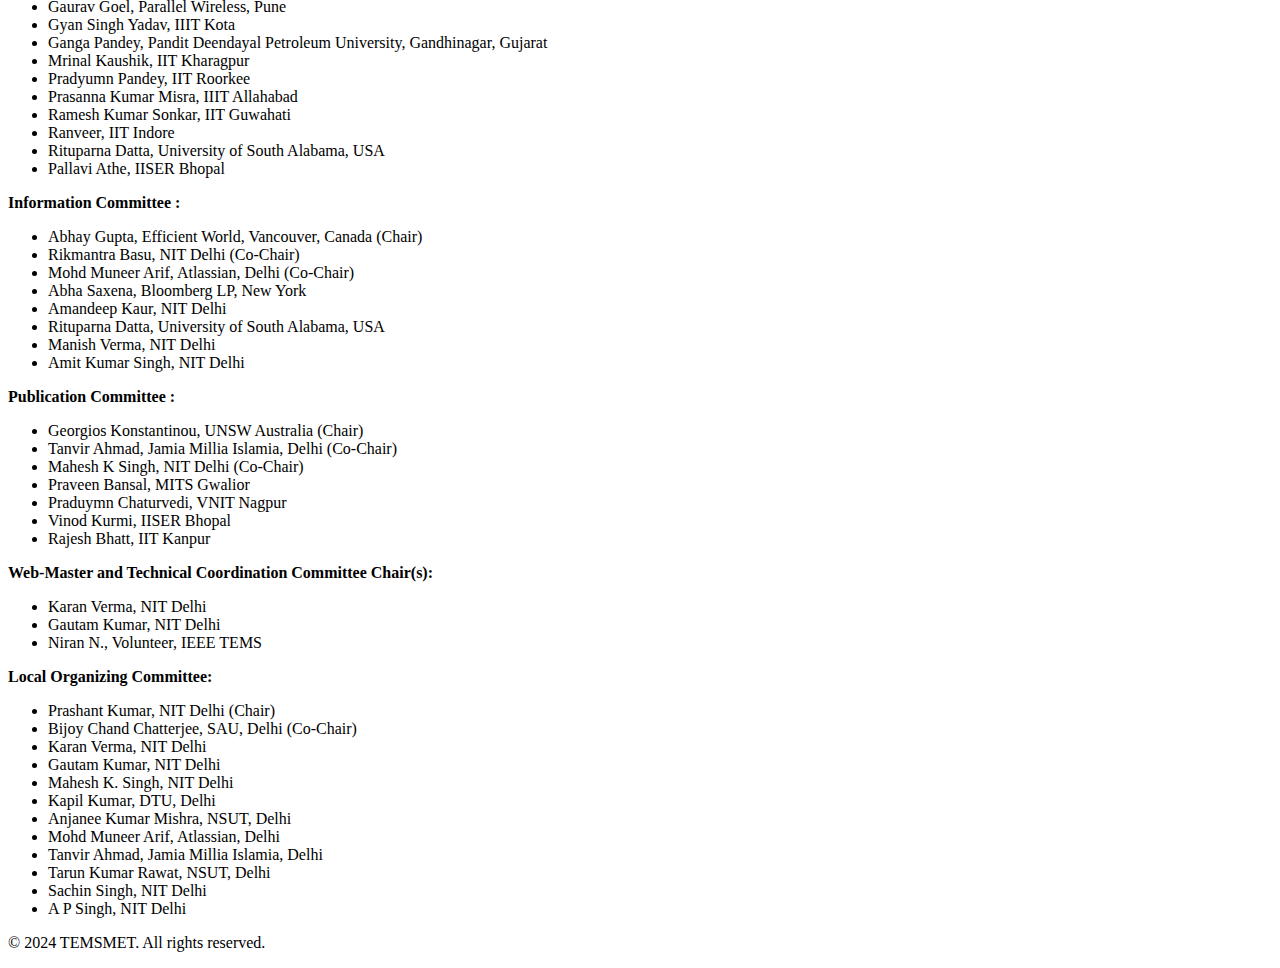
==== commit 6f9675a1: "carousal/images fixed, date fixed" ====
--- a/index.html
+++ b/index.html
@@ -174,20 +174,20 @@
   <!-- Home Section -->
   <section id="home" class="home relative flex justify-center items-center px-2">
     <div class="absolute inset-0 bg-cover bg-center opacity-90"
-      style="background-image: url('./images/Hero-BG-TEMSMET-2025.jpg');"></div>
+      style="background-image: url('.images/delhi_images_copy.107113609.jpg');"></div>
     <!-- Swiper Slider for Background Images -->
     <div class="absolute inset-0 z-0">
       <div class="owl-carousel">
         <!-- Slide 1 -->
-        <div class="item">
-          <img src="images/Hero-BG-TEMSMET-2025.jpg" alt="slider1">
-          <!-- <div
+        <!-- <div class="item">
+          <img src="images/Hero-BG-TEMSMET-2025.jpg" alt="slider1"> 
+          <div
               class="bg-cover bg-center h-full w-full"
               style="
                 background-image: url('./images/Hero-BG-TEMSMET-2025.jpg');
               "
-            ></div> -->
-        </div>
+            ></div>
+        </div> -->
         <!-- Slide 2 -->
         <div class="item">
           <img src="images/delhi_images_copy.107113609.jpg" alt="slider2">
@@ -204,7 +204,7 @@
         <div class="item">
           <img src="images/delhi-red-fort.jpeg" alt="slider5">
         </div>
-        </div>
+      
         <!-- Slide 6 -->
         <div class="item">
           <img src="images/Lotus_Temple.jpg" alt="slider5">
@@ -228,7 +228,7 @@
           and Talent (TEMSMET)
         </p>
         <p class="mt-8 text-lg md:text-[32px]  text-white suttitle">
-          NOV 6-7, 2025<br />
+          NOV 05-7, 2025<br />
           National Institute of Technology Delhi, New Delhi, India
         </p>
       </div>
@@ -474,7 +474,7 @@
             <tr class="border-b border-gray-200 dark:border-gray-700">
               <th scope="row"
                 class="px-6 py-4 font-medium text-gray-900 whitespace-nowrap bg-gray-50 dark:text-white dark:bg-gray-500">
-                Regular Paper Submission Closes
+                 Paper Submission Closes
               </th>
               <td class="px-6 py-4 bg-gray-50 dark:bg-gray-500">
                 Aug, 01 2025
@@ -495,7 +495,7 @@
                 Final Camera-ready Paper
               </th>
               <td class="px-6 py-4 bg-gray-50 dark:bg-gray-500">
-                Sep, 10 2025
+                Sep, 18 2025
               </td>
             </tr>
             <tr class="border-b border-gray-200 dark:border-gray-700">
@@ -522,7 +522,7 @@
                 Conference Date
               </th>
               <td class="px-6 py-4 bg-gray-50 dark:bg-gray-500">
-                Nov, 06-07 2025
+                Nov, 05-7 2025
               </td>
             </tr>
           </tbody>
@@ -652,7 +652,7 @@
 
   <!-- Registration Section -->
   <section id="registration" class="w-[90%] max-w-7xl mx-auto p-6">
-    <h2 class="text-3xl font-bold mb-6">Registration (18% GST exclusive)</h2>
+    <h2 class="text-3xl font-bold mb-6">Registration </h2>
 
     <!-- Author Category Table -->
     <div class="overflow-x-auto shadow-lg">
@@ -697,52 +697,52 @@
           </tr>
           <tr>
             <td class="px-6 py-4 text-sm">Non IEEE Member</td>
-            <td class="px-6 py-4 text-sm">10,000 INR</td>
+            <td class="px-6 py-4 text-sm">11,000 INR</td>
             <td class="px-6 py-4 text-sm">450 USD</td>
-            <td class="px-6 py-4 text-sm">12,000 INR</td>
+            <td class="px-6 py-4 text-sm">13,000 INR</td>
             <td class="px-6 py-4 text-sm">500 USD</td>
           </tr>
           <tr class="bg-blue-100">
             <td class="px-6 py-4 text-sm">IEEE TEMS Member</td>
             <td class="px-6 py-4 text-sm">8,000 INR</td>
-            <td class="px-6 py-4 text-sm">250 USD</td>
-            <td class="px-6 py-4 text-sm">9,000 INR</td>
+            <td class="px-6 py-4 text-sm">300 USD</td>
+            <td class="px-6 py-4 text-sm">10,000 INR</td>
             <td class="px-6 py-4 text-sm">350 USD</td>
           </tr>
           <tr>
             <td class="px-6 py-4 text-sm">IEEE Student Member</td>
-            <td class="px-6 py-4 text-sm">5,500 INR</td>
-            <td class="px-6 py-4 text-sm">200 USD</td>
             <td class="px-6 py-4 text-sm">6,500 INR</td>
-            <td class="px-6 py-4 text-sm">250 USD</td>
+            <td class="px-6 py-4 text-sm">225 USD</td>
+            <td class="px-6 py-4 text-sm">7,500 INR</td>
+            <td class="px-6 py-4 text-sm">275 USD</td>
           </tr>
           <tr class="bg-blue-100">
             <td class="px-6 py-4 text-sm">Non-IEEE Student Member</td>
-            <td class="px-6 py-4 text-sm">6,500 INR</td>
+            <td class="px-6 py-4 text-sm">7,500 INR</td>
             <td class="px-6 py-4 text-sm">250 USD</td>
-            <td class="px-6 py-4 text-sm">8,000 INR</td>
+            <td class="px-6 py-4 text-sm">8,500 INR</td>
             <td class="px-6 py-4 text-sm">300 USD</td>
           </tr>
           <tr>
             <td class="px-6 py-4 text-sm">IEEE TEMS Student Member</td>
+            <td class="px-6 py-4 text-sm">6,000 INR</td>
+            <td class="px-6 py-4 text-sm">200 USD</td>
+            <td class="px-6 py-4 text-sm">7,000 INR</td>
+            <td class="px-6 py-4 text-sm">250 USD</td>
+          </tr>
+          <tr class="bg-blue-100">
+            <td class="px-6 py-4 text-sm">Charges per additional accepted paper (for Student author)</td>
             <td class="px-6 py-4 text-sm">5,000 INR</td>
             <td class="px-6 py-4 text-sm">175 USD</td>
-            <td class="px-6 py-4 text-sm">6,000 INR</td>
-            <td class="px-6 py-4 text-sm">225 USD</td>
-          </tr>
-          <tr class="bg-blue-100">
-            <td class="px-6 py-4 text-sm">Charges per additional accepted paper (for Student author)</td>
-            <td class="px-6 py-4 text-sm">3,500 INR</td>
-            <td class="px-6 py-4 text-sm">100 USD</td>
-            <td class="px-6 py-4 text-sm">3,500 INR</td>
-            <td class="px-6 py-4 text-sm">100 USD</td>
+            <td class="px-6 py-4 text-sm">5,000 INR</td>
+            <td class="px-6 py-4 text-sm">175 USD</td>
           </tr>
           <tr>
             <td class="px-6 py-4 text-sm">Charges per additional accepted paper (for Regular author)</td>
-            <td class="px-6 py-4 text-sm">4,500 INR</td>
-            <td class="px-6 py-4 text-sm">150 USD</td>
-            <td class="px-6 py-4 text-sm">4,500 INR</td>
-            <td class="px-6 py-4 text-sm">150 USD</td>
+            <td class="px-6 py-4 text-sm">5,000 INR</td>
+            <td class="px-6 py-4 text-sm">175 USD</td>
+            <td class="px-6 py-4 text-sm">5,000 INR</td>
+            <td class="px-6 py-4 text-sm">175 USD</td>
           </tr>
         </tbody>
       </table>
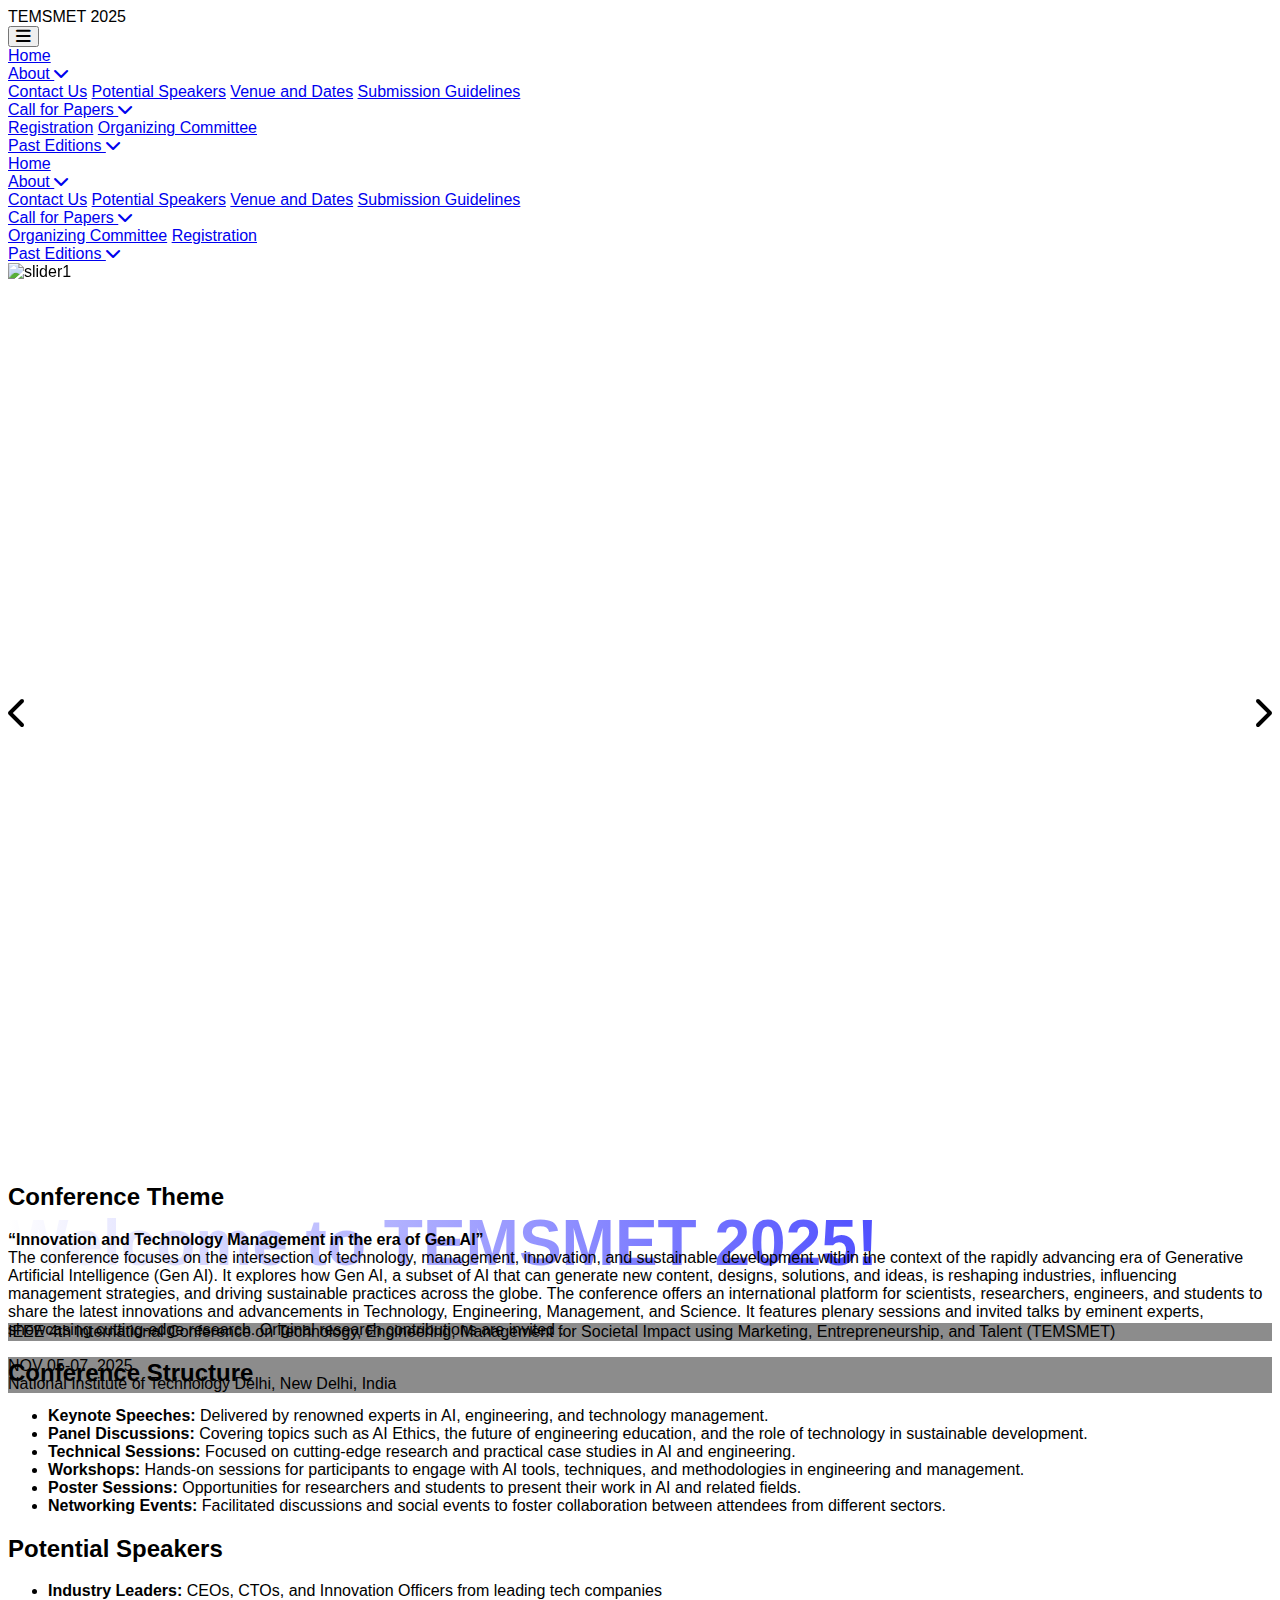
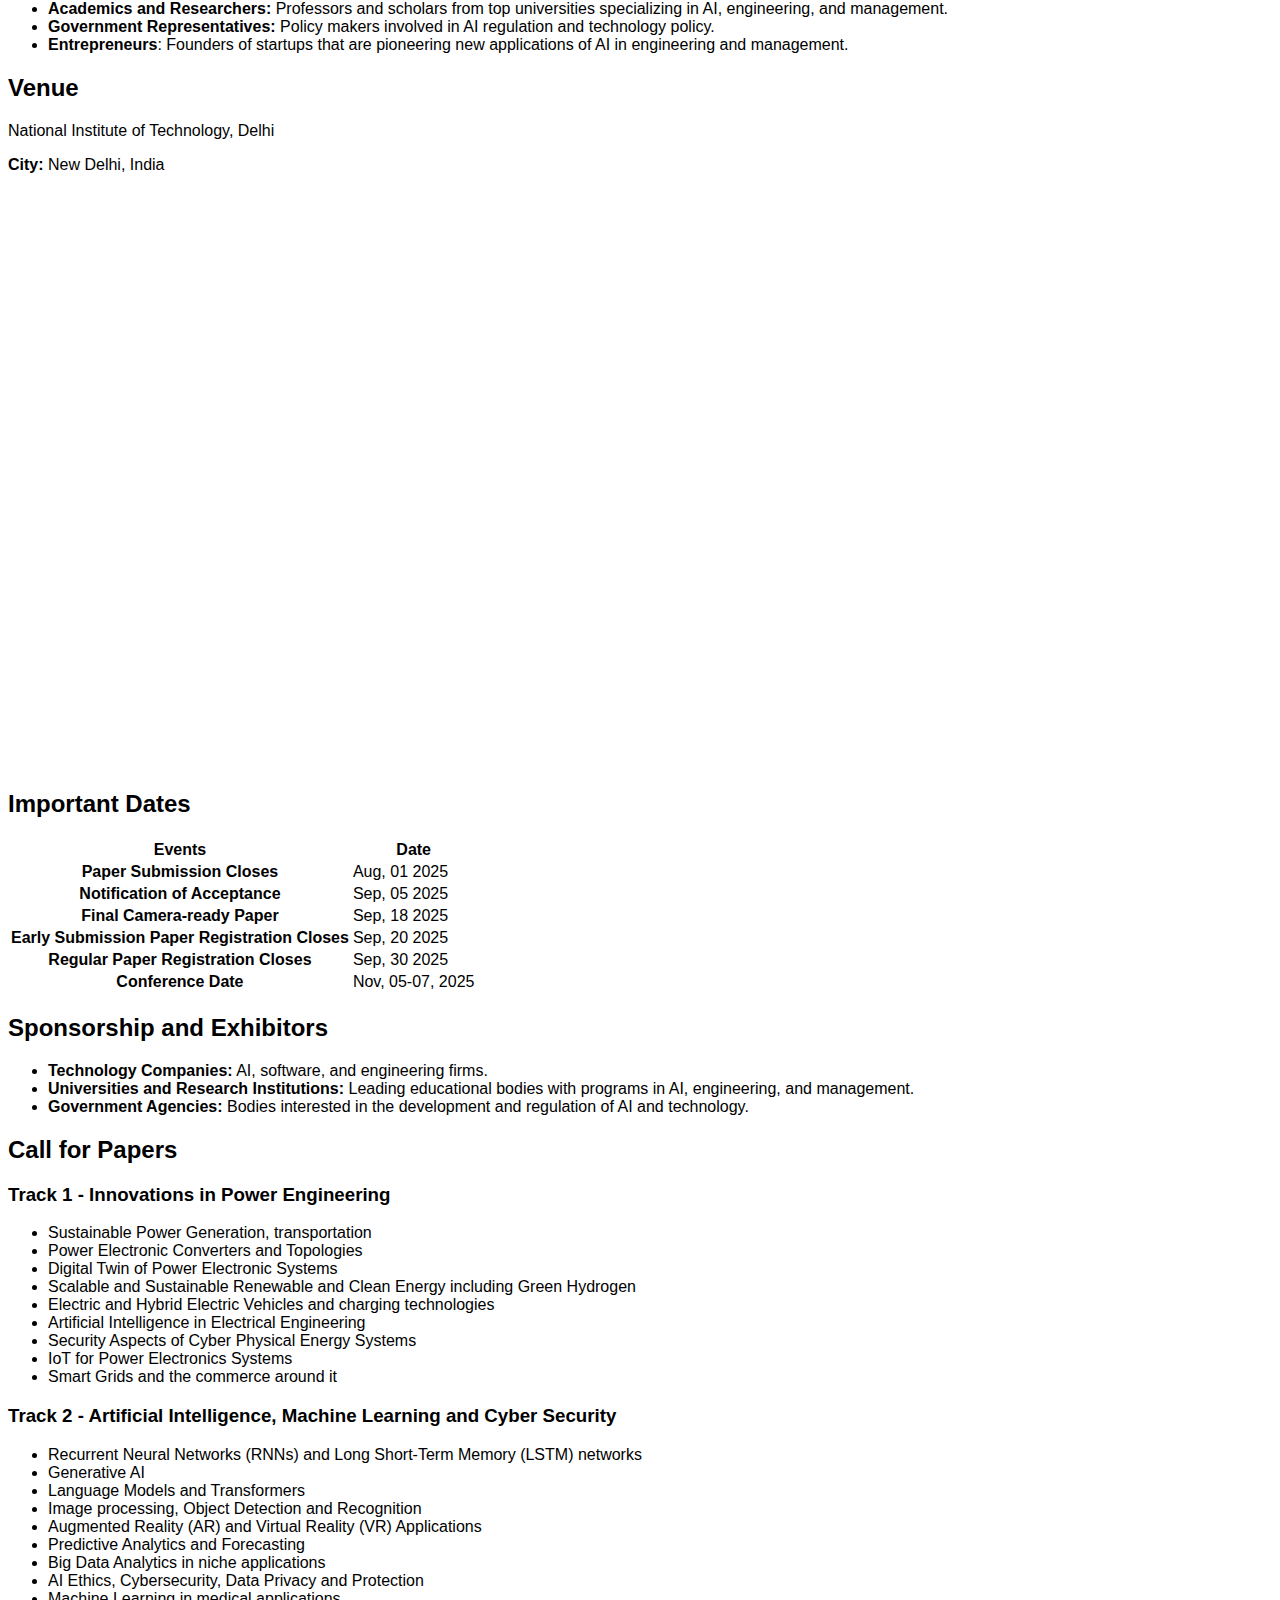
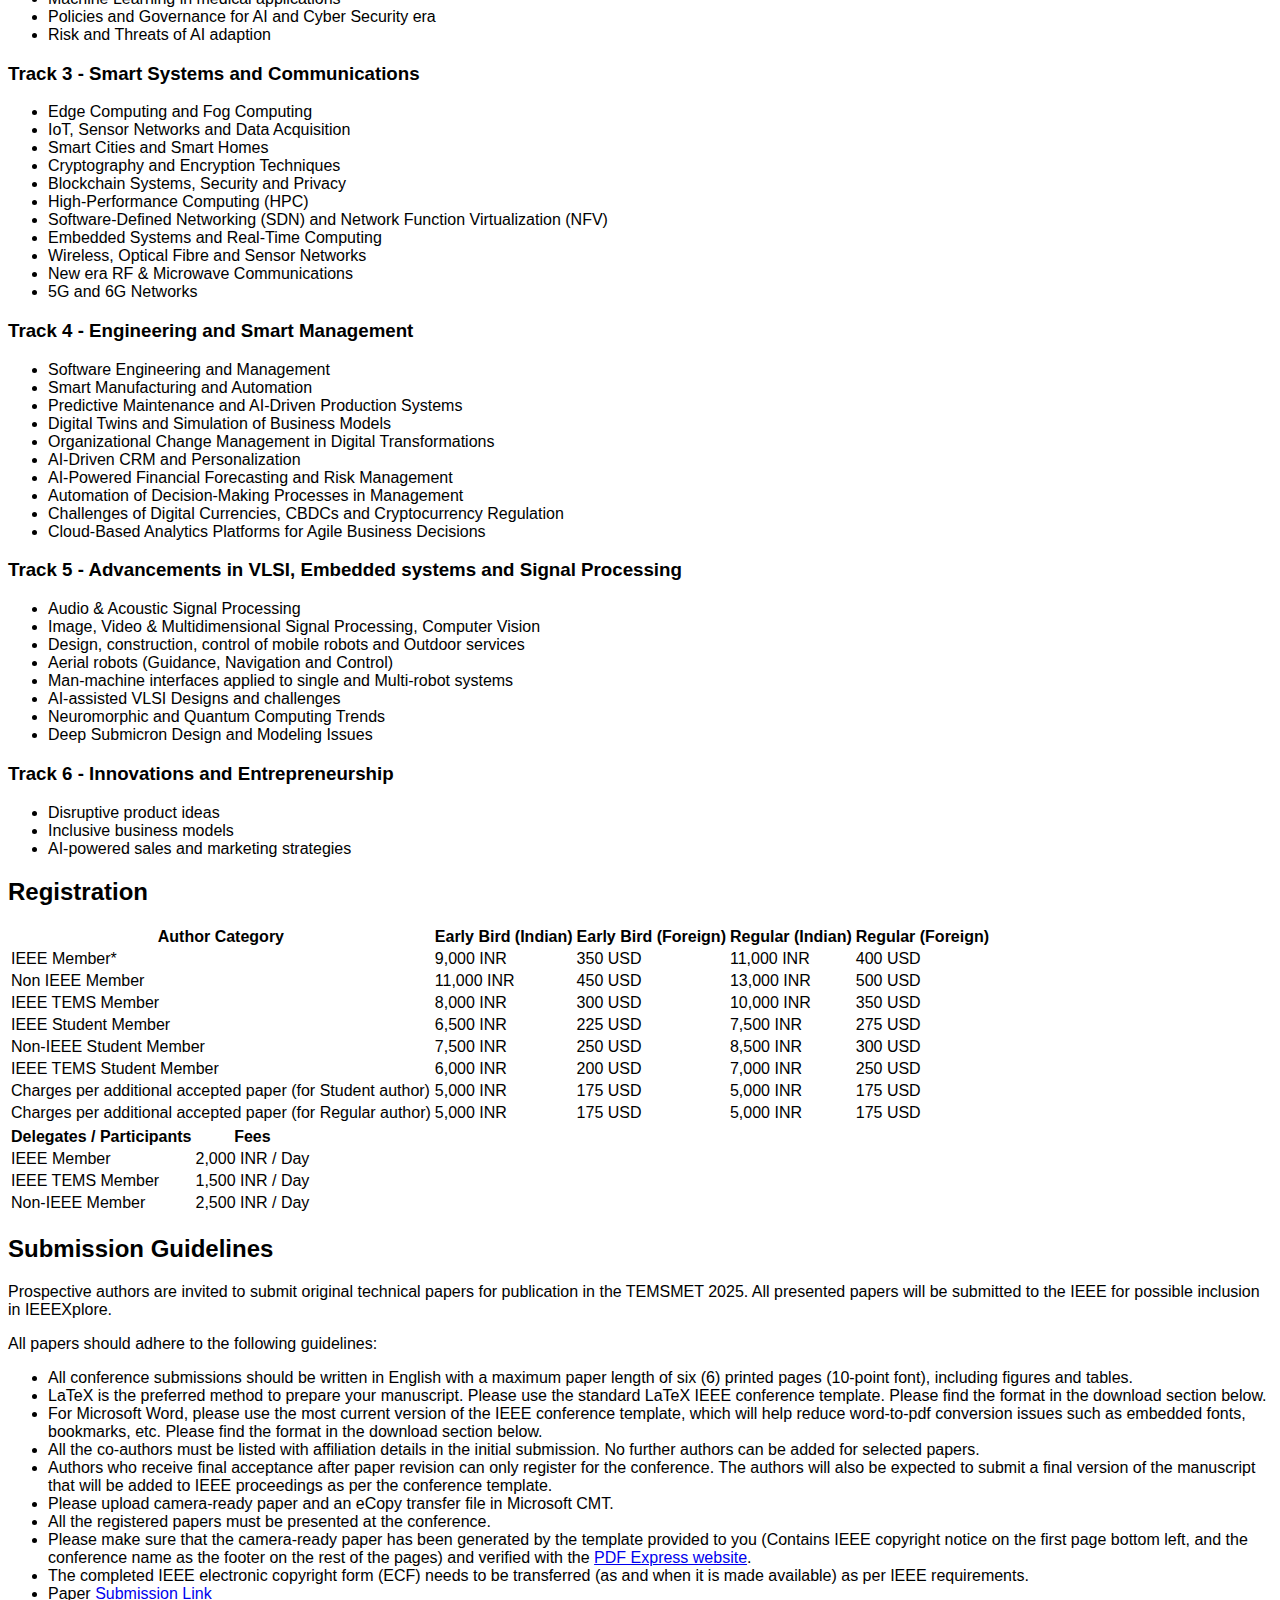
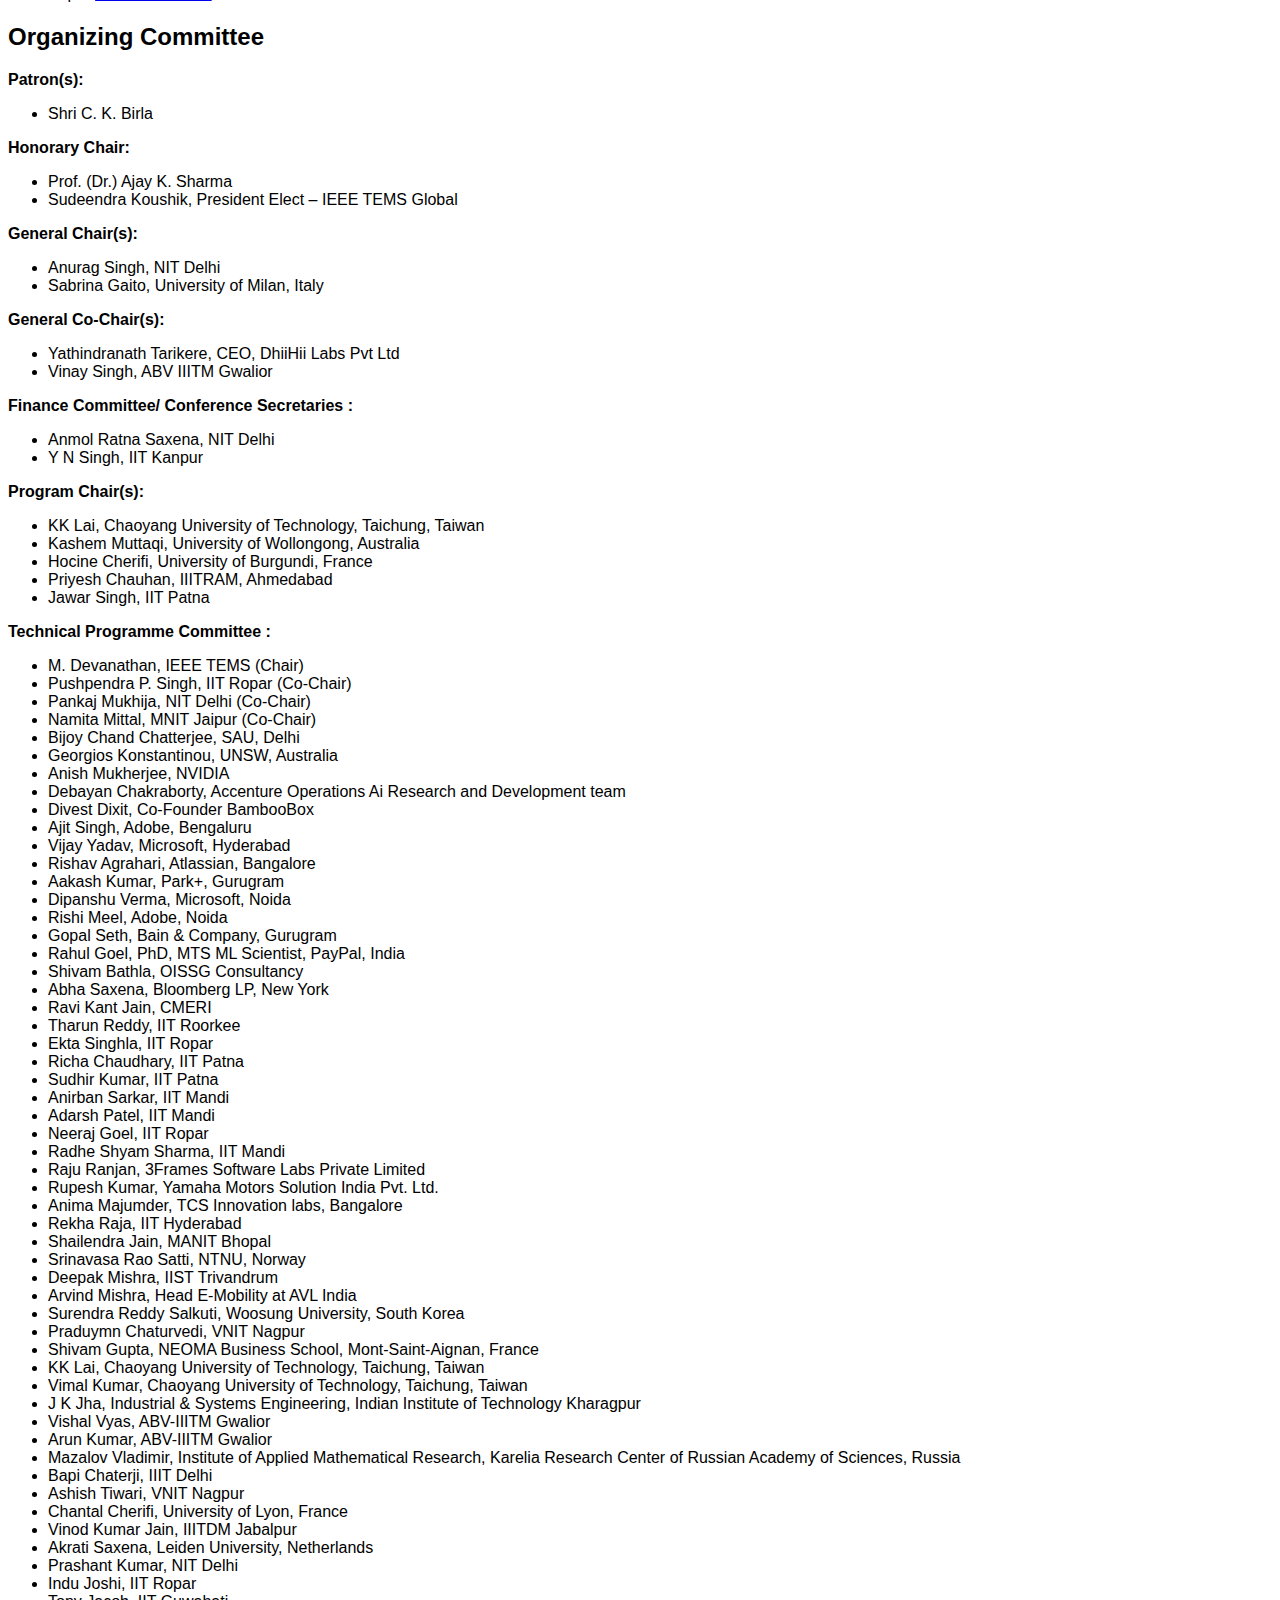
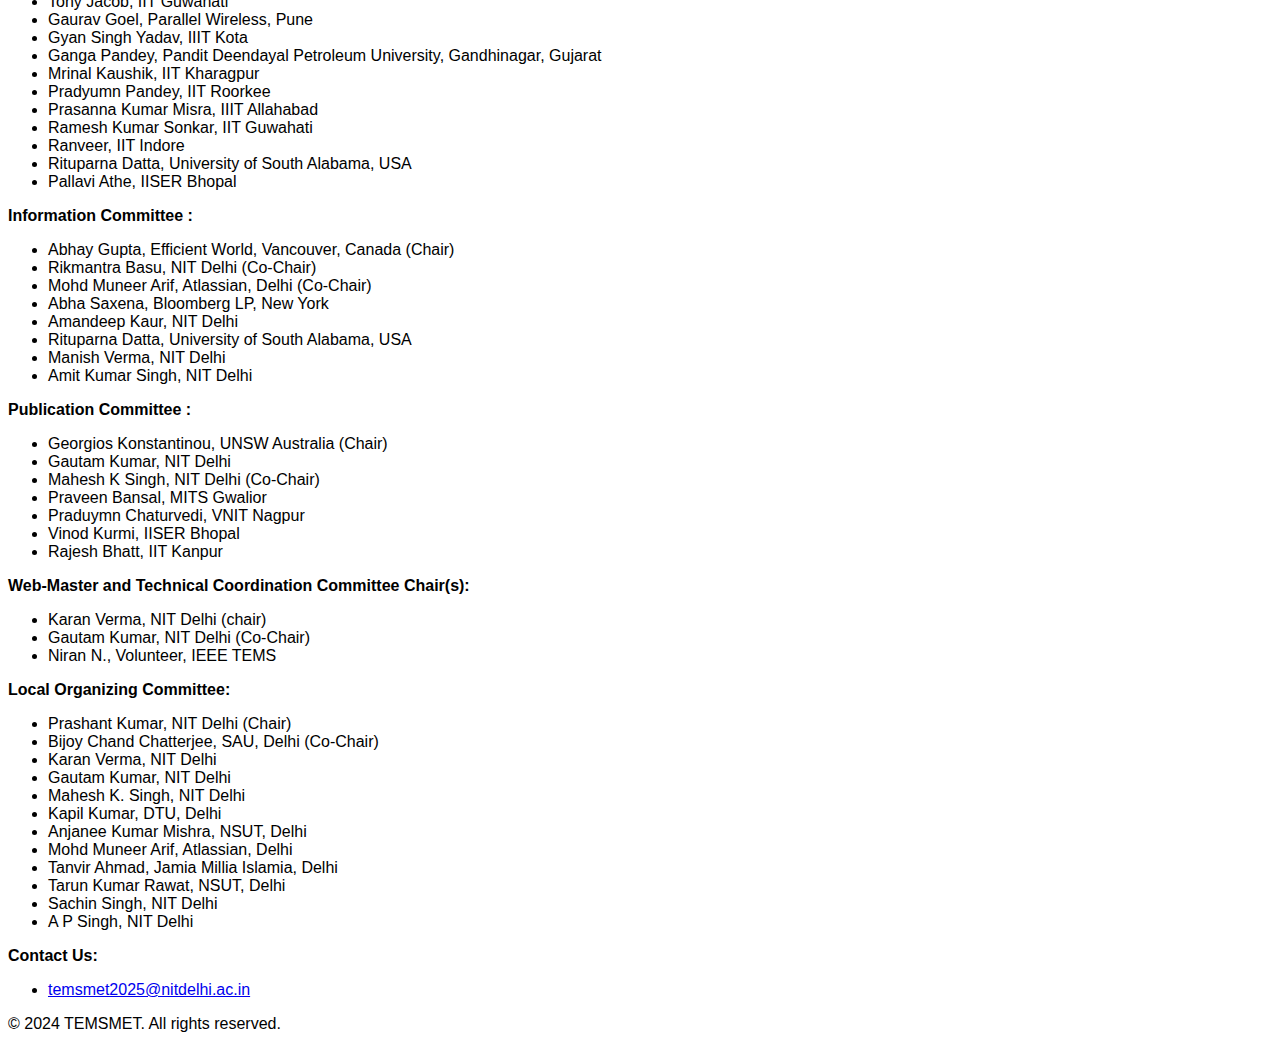
==== commit 6729464d: "margin between carousel images fixed, and changes in committee and others are updated according to d" ====
--- a/index.html
+++ b/index.html
@@ -1,1069 +1,1071 @@
-<!DOCTYPE html>
-<html lang="en">
-
-<head>
-  <meta charset="UTF-8" />
-  <meta name="viewport" content="width=device-width, initial-scale=1.0" />
-  <title>TEMSMET 2025 Conference</title>
-  <script src="https://cdn.tailwindcss.com"></script>
-  <script>
-    tailwind.config = {
-      theme: {
-        extend: {
-          colors: {
-            clifford: "#da373d",
-          },
-        },
-      },
-    };
-  </script>
-  <link rel="stylesheet" href="https://cdnjs.cloudflare.com/ajax/libs/font-awesome/6.0.0-beta3/css/all.min.css" />
-  <link rel="stylesheet" href="https://cdnjs.cloudflare.com/ajax/libs/OwlCarousel2/2.3.4/assets/owl.carousel.min.css" />
-  <link rel="stylesheet"
-    href="https://cdnjs.cloudflare.com/ajax/libs/OwlCarousel2/2.3.4/assets/owl.theme.default.min.css" />
-  <script src="https://code.jquery.com/jquery-3.6.0.min.js"></script>
-  <script src="https://cdnjs.cloudflare.com/ajax/libs/OwlCarousel2/2.3.4/owl.carousel.min.js"></script>
-
-  <link rel="stylesheet" href="./css/style.css" />
-  <script src="./js/script.js"></script>
-</head>
-
-<body class="bg-gray-100">
-  <!-- Navbar -->
-  <nav class="bg-slate-950 shadow-lg sticky top-0 z-50 p-2">
-    <div class="container mx-auto py-4 flex justify-between items-center">
-      <!-- Logo (optional) -->
-      <div class="text-white font-bold">TEMSMET 2025</div>
-
-      <!-- Hamburger Menu for Mobile View -->
-      <div class="block md:hidden">
-        <button id="mobile-menu-button" class="text-white focus:outline-none" aria-label="Toggle menu">
-          <i class="fas fa-bars fa-lg"></i>
-        </button>
-      </div>
-      <!-- Main Menu (hidden on mobile by default) -->
-      <div id="menu" class="hidden md:flex space-x-6 items-center">
-        <a class="text-white hover:text-slate-400 cursor-pointer text-sm" href="#home">Home</a>
-
-        <!-- About Dropdown Menu -->
-        <div class="relative">
-          <a id="about-link" class="text-white hover:text-slate-400 cursor-pointer flex items-center text-sm"
-            href="#">About <i class="fas fa-chevron-down ml-2"></i></a>
-          <!-- Submenu -->
-          <div id="about-submenu" class="absolute left-0 text-white py-2 rounded-md shadow-lg submenu-hidden w-[192px]">
-            <a href="#conference-theme" class="block px-4 py-2 hover:bg-slate-700 whitespace-no-wrap">Conference
-              Theme</a>
-            <a href="#objectives" class="block px-4 py-2 hover:bg-slate-700 whitespace-no-wrap">Objectives</a>
-            <a href="#target-audience" class="block px-4 py-2 hover:bg-slate-700 whitespace-no-wrap">Target Audience</a>
-            <!-- <a href="#special-tracks" class="block px-4 py-2 hover:bg-slate-700 whitespace-no-wrap">Special Tracks</a> -->
-            <a href="#conference-structure" class="block px-4 py-2 hover:bg-slate-700 whitespace-no-wrap">Conference
-              Structure</a>
-          </div>
-        </div>
-        <a class="text-white hover:text-slate-400 cursor-pointer text-sm" href="#speakers">Potential Speakers</a>
-        <a class="text-white hover:text-slate-400 cursor-pointer text-sm" href="#venue-and-dates">Venue and Dates</a>
-        <!-- <a class="text-white hover:text-slate-400 cursor-pointer" href="#sponsorship-and-exhibitors">Sponsorship and
-          Exhibitors</a> -->
-        <!--Sponsorship and
-          Exhibitors was Commented for the replacement with Submission Guidelines on oct 3-2024 as discussed by sir by Parvej Khan-->
-        <a class="text-white hover:text-slate-400 cursor-pointer text-sm" href="#submission-guidelines">Submission
-          Guidelines</a>
-        <div class="relative">
-          <a id="call-for-papers" class="text-white hover:text-slate-400 cursor-pointer flex items-center text-sm"
-            href="#">Call for Papers
-            <i class="fas fa-chevron-down ml-2"></i>
-          </a>
-          <!-- Submenu -->
-          <div id="call-for-papers-submenu"
-            class="absolute left-0 text-white py-2 rounded-md shadow-lg submenu-hidden w-[192px]">
-            <a href="#call-for-papers-tracks"
-              class="block px-4 py-2 hover:bg-slate-700 whitespace-no-wrap">Conference Tracks</a>
-            <a href="#submission-guidelines"
-              class="block px-4 py-2 hover:bg-slate-700 whitespace-no-wrap">Paper Preparation and Submission Guidelines for Authors</a>
-            <a href="#important-dates"
-              class="block px-4 py-2 hover:bg-slate-700 whitespace-no-wrap">Important Dates</a>
-          </div>
-        </div>
-        <a class="text-white hover:text-slate-400 cursor-pointer text-sm" href="#registration">Registration</a>
-        <a class="text-white hover:text-slate-400 cursor-pointer text-sm" href="#organizing-committee">Organizing
-          Committee</a>
-
-        <div class="relative">
-          <a id="past-editions-link" class="text-white hover:text-slate-400 cursor-pointer flex items-center text-sm"
-            href="#">Past
-            Editions
-            <i class="fas fa-chevron-down ml-2"></i>
-          </a>
-          <!-- Submenu -->
-          <div id="past-editions-submenu"
-            class="absolute left-0 text-white py-2 rounded-md shadow-lg submenu-hidden w-[192px]">
-            <a href="https://ieeexplore.ieee.org/xpl/conhome/9557352/proceeding"
-              class="block px-4 py-2 hover:bg-slate-700 whitespace-no-wrap">2020</a>
-            <a href="https://ieeexplore.ieee.org/xpl/conhome/9768306/proceeding"
-              class="block px-4 py-2 hover:bg-slate-700 whitespace-no-wrap">2021</a>
-            <a href="https://ieeexplore.ieee.org/xpl/conhome/10149893/proceeding"
-              class="block px-4 py-2 hover:bg-slate-700 whitespace-no-wrap">2023</a>
-          </div>
-        </div>
-
-      </div>
-    </div>
-
-    <!-- Mobile Dropdown Menu -->
-    <div id="mobile-menu" class="hidden md:hidden bg-slate-950 text-white space-y-4 p-4">
-      <a class="block hover:text-slate-400" href="#home">Home</a>
-      <!-- <a class="block hover:text-slate-400" href="#conference-theme">Conference Theme</a> -->
-      <!-- <a class="block hover:text-slate-400" href="#objectives">Objectives</a> -->
-      <!-- <a class="block hover:text-slate-400" href="#target-audience">Target Audience</a> -->
-      <!-- <a class="block hover:text-slate-400" href="#special-tracks">Special Tracks</a> -->
-      <!-- <a class="block hover:text-slate-400" href="#conference-structure">Conference Structure</a> -->
-      <div class="relative">
-        <a id="about-link-mobile" class="text-white hover:text-slate-400 cursor-pointer flex items-center"
-          href="#">About <i class="fas fa-chevron-down ml-2"></i></a>
-        <!-- Submenu -->
-        <div id="about-submenu-mobile" class="text-white py-2 rounded-md shadow-lg submenu-hidden w-full">
-          <a href="#conference-theme" class="block px-4 py-2 hover:bg-slate-700 whitespace-no-wrap">Conference
-            Theme</a>
-          <a href="#objectives" class="block px-4 py-2 hover:bg-slate-700 whitespace-no-wrap">Objectives</a>
-          <a href="#target-audience" class="block px-4 py-2 hover:bg-slate-700 whitespace-no-wrap">Target Audience</a>
-          <!-- <a href="#special-tracks" class="block px-4 py-2 hover:bg-slate-700 whitespace-no-wrap">Special Tracks</a> -->
-          <a href="#conference-structure" class="block px-4 py-2 hover:bg-slate-700 whitespace-no-wrap">Conference
-            Structure</a>
-        </div>
-      </div>
-      <a class="block hover:text-slate-400" href="#speakers">Potential Speakers</a>
-      <a class="block hover:text-slate-400" href="#venue-and-dates">Venue and Dates</a>
-      <!-- <a class="block hover:text-slate-400" href="#sponsorship-and-exhibitors">Sponsorship and Exhibitors</a> -->
-      <a class="block hover:text-slate-400" href="#submission-guidelines">Submission Guidelines</a>
-      <div class="relative">
-        <a id="call-for-papers-mobile" class="text-white hover:text-slate-400 cursor-pointer flex items-center"
-          href="#">Call for Papers
-          <i class="fas fa-chevron-down ml-2"></i>
-        </a>
-        <!-- Submenu -->
-        <div id="call-for-papers-submenu-mobile"
-          class="text-white py-2 rounded-md shadow-lg submenu-hidden w-full">
-          <a href="#call-for-papers-tracks"
-            class="block px-4 py-2 hover:bg-slate-700 whitespace-no-wrap">Conference Tracks</a>
-          <a href="#submission-guidelines"
-            class="block px-4 py-2 hover:bg-slate-700 whitespace-no-wrap">Paper Preparation and Submission Guidelines for Authors</a>
-          <a href="#important-dates"
-            class="block px-4 py-2 hover:bg-slate-700 whitespace-no-wrap">Important Dates</a>
-        </div>
-      </div>
-      <a class="block hover:text-slate-400" href="#organizing-committee">Organizing Committee</a>
-      <a class="block hover:text-slate-400" href="#registration">Registration</a>
-      <div>
-        <a id="past-editions-link-mobile"
-          class="text-white hover:text-slate-400 cursor-pointer flex items-center" href="#">
-          Past Editions
-          <i class="fas fa-chevron-down ml-2"></i>
-        </a>
-        <div id="past-editions-submenu-mobile" class="text-white py-2 rounded-md shadow-lg submenu-hidden w-[192px]">
-          <a href="https://ieeexplore.ieee.org/xpl/conhome/9557352/proceeding"
-            class="block px-4 py-2 hover:bg-slate-700 whitespace-no-wrap">2020</a>
-          <a href="https://ieeexplore.ieee.org/xpl/conhome/9768306/proceeding"
-            class="block px-4 py-2 hover:bg-slate-700 whitespace-no-wrap">2021</a>
-          <a href="https://ieeexplore.ieee.org/xpl/conhome/10149893/proceeding"
-            class="block px-4 py-2 hover:bg-slate-700 whitespace-no-wrap">2023</a>
-        </div>
-      </div>
-    </div>
-  </nav>
-
-  <!-- Home Section -->
-  <section id="home" class="home relative flex justify-center items-center px-2">
-    <div class="absolute inset-0 bg-cover bg-center opacity-90"
-      style="background-image: url('.images/delhi_images_copy.107113609.jpg');"></div>
-    <!-- Swiper Slider for Background Images -->
-    <div class="absolute inset-0 z-0">
-      <div class="owl-carousel">
-        <!-- Slide 1 -->
-        <!-- <div class="item">
-          <img src="images/Hero-BG-TEMSMET-2025.jpg" alt="slider1"> 
-          <div
-              class="bg-cover bg-center h-full w-full"
-              style="
-                background-image: url('./images/Hero-BG-TEMSMET-2025.jpg');
-              "
-            ></div>
-        </div> -->
-        <!-- Slide 2 -->
-        <div class="item">
-          <img src="images/delhi_images_copy.107113609.jpg" alt="slider2">
-        </div>
-        <!-- Slide 3 -->
-        <div class="item">
-          <img src="images/gurgaon-cyber-city-new-delhi-india.webp" alt="slider3">
-        </div>
-        <!-- Slide 4 -->
-        <div class="item">
-          <img src="images/india-gate.jpg" alt="slider4">
-        </div>
-        <!-- Slide 5 -->
-        <div class="item">
-          <img src="images/delhi-red-fort.jpeg" alt="slider5">
-        </div>
-      
-        <!-- Slide 6 -->
-        <div class="item">
-          <img src="images/Lotus_Temple.jpg" alt="slider5">
-        </div>
-        <!-- Slide 6 -->
-        <!-- <div class="item">
-            <img src="images/red-fort-famous-fortress-delhi-india.webp" alt="slider6">
-          </div> -->
-      </div>
-    </div>
-
-    <!-- Text Content -->
-    <div class="relative z-10 text-center p-6 flex justify-center items-center">
-      <div class="w-[80%]">
-        <h1 class="gradient-text text-4xl md:text-6xl font-bold leading-tight mb-4">
-          Welcome to TEMSMET 2025!
-        </h1>
-        <p class="text-lg md:text-[32px] text-white suttitle">
-          IEEE 4th International Conference on Technology, Engineering,
-          Management for Societal Impact using Marketing, Entrepreneurship,
-          and Talent (TEMSMET)
-        </p>
-        <p class="mt-8 text-lg md:text-[32px]  text-white suttitle">
-          NOV 05-7, 2025<br />
-          National Institute of Technology Delhi, New Delhi, India
-        </p>
-      </div>
-    </div>
-  </section>
-
-  <!-- Conference Theme Section -->
-  <section id="conference-theme" class="bg-white text-gray-800 p-8 lg:px-2">
-    <div class="container mx-auto max-w-6xl">
-      <h2 class="text-3xl font-bold mb-6">Conference Theme</h2>
-      <p class="mb-4">
-        <strong>“Technology Management and Innovation for Sustainable Development
-          in the era of Gen AI”</strong><br />
-        This theme focuses on the intersection of technology management,
-        innovation, and sustainable development within the context of the
-        rapidly advancing era of Generative Artificial Intelligence (Gen AI).
-        It explores how Gen AI, a subset of AI that can generate new content,
-        designs, solutions, and ideas, is reshaping industries, influencing
-        management strategies, and driving sustainable practices across the
-        globe.
-      </p>
-      <!-- <h3 class="text-2xl font-bold mt-6">Key Concepts</h3>
-      <ul class="list-disc pl-6 mb-4">
-        <li>
-          <strong>Generative AI (Gen AI):</strong> Gen AI refers to AI systems
-          that can create new data, designs, or content that mimics human
-          creativity. Examples include AI models that generate text, art,
-          code, and even innovative solutions to complex problems. In the
-          context of sustainable development, Gen AI offers unique
-          opportunities to design more efficient, environmentally friendly
-          technologies and processes.
-        </li>
-        <li>
-          <strong>Technology Management:</strong> Technology management
-          involves the planning, development, and implementation of
-          technological innovations to achieve strategic goals. In the era of
-          Gen AI, technology management must evolve to include the integration
-          of AI-driven solutions, ensuring they align with organizational
-          objectives and contribute to long-term sustainability.
-        </li>
-        <li>
-          <strong>Innovation:</strong> Innovation refers to the process of
-          creating new ideas, products, or methods that deliver value. With
-          Gen AI, innovation is accelerated as AI tools enable rapid
-          prototyping, experimentation, and the development of new solutions
-          that were previously unimaginable. The focus is on leveraging these
-          innovations to address global challenges such as climate change,
-          resource scarcity, and social equity.
-        </li>
-        <li>
-          <strong>Sustainable Development:</strong> Sustainable development
-          involves meeting the needs of the present without compromising the
-          ability of future generations to meet their own needs. It
-          encompasses environmental stewardship, economic growth, and social
-          well-being. The integration of Gen AI into this framework aims to
-          enhance the efficiency, scalability, and impact of sustainable
-          development initiatives.
-        </li>
-      </ul> -->
-    </div>
-  </section>
-
-  <!-- Objectives Section -->
-  <section id="objectives" class="py-8 bg-gray-100 p-8 lg:px-2">
-    <div class="container mx-auto max-w-6xl">
-      <h2 class="text-3xl font-bold mb-6">Objectives</h2>
-      <ul class="list-disc pl-6">
-        <li>
-          To showcase the latest innovations in AI and their applications in
-          engineering and technology management.
-        </li>
-        <li>
-          To discuss the challenges and opportunities of integrating AI into
-          traditional engineering and management practices.
-        </li>
-        <li>
-          To explore strategic management practices that leverage AI to
-          enhance productivity and innovation.
-        </li>
-        <li>
-          To facilitate networking and collaboration among professionals,
-          academics, and industry leaders in technology, engineering, and
-          management.
-        </li>
-      </ul>
-    </div>
-  </section>
-
-  <!-- Target Audience Section -->
-  <section id="target-audience" class="bg-white text-gray-800 p-8 lg:px-2">
-    <div class="container mx-auto max-w-6xl">
-      <h2 class="text-3xl font-bold mb-6">Target Audience</h2>
-      <ul class="list-disc pl-6">
-        <li>
-          <strong>Engineers and Technology Professionals:</strong> Individuals
-          working in fields where engineering and technology converge with AI
-          and management.
-        </li>
-        <li>
-          <strong>Researchers and Academics:</strong> Scholars focusing on AI,
-          technology innovation, engineering processes, and management
-          strategies.
-        </li>
-        <li>
-          <strong>Industry Leaders and Managers:</strong> Professionals
-          leading AI-driven initiatives in various sectors, interested in the
-          management of engineering and technology projects.
-        </li>
-        <li>
-          <strong>Government and Policy Makers:</strong> Individuals involved
-          in shaping the policies and regulations around AI, engineering, and
-          technology management.
-        </li>
-        <li>
-          <strong>Students:</strong> Graduate and postgraduate students
-          specializing in AI, engineering, technology, and management.
-        </li>
-      </ul>
-    </div>
-  </section>
-
-  <!-- Special Tracks Section -->
-  <!-- <section id="special-tracks" class=" px-2 py-8 bg-white text-gray-800">
-    <div class="container mx-auto max-w-6xl">
-      <h2 class="text-3xl font-bold mb-6">Special Tracks</h2>
-      <ul class="list-disc pl-6">
-        <li>
-          <strong>AI in Engineering and Technology:</strong> Case Studies and
-          Applications.
-        </li>
-        <li>
-          <strong>Managing AI-Driven Engineering Projects:</strong> Challenges
-          and Solutions.
-        </li>
-        <li>The Role of AI in Sustainable Engineering and Development.</li>
-        <li>
-          Integrating AI into Engineering Design and Manufacturing Processes.
-        </li>
-        <li>
-          Ethical AI and Its Impact on Engineering and Technology Management.
-        </li>
-        <li>Data-Driven Decision Making in Technology Management.</li>
-        <li>AI-Enhanced Project Management in Engineering.</li>
-        <li>
-          The Future of Work: AI’s Impact on Engineering and Management Roles.
-        </li>
-        <li>Innovations in Smart Manufacturing and Industry 4.0.</li>
-        <li>
-          Strategic Planning and Management for AI Implementation in
-          Engineering.
-        </li>
-      </ul>
-    </div>
-  </section> -->
-
-  <!-- Conference Structure Section -->
-  <section id="conference-structure" class="bg-white text-gray-800 p-8 lg:px-2">
-    <div class="container mx-auto max-w-6xl">
-      <h2 class="text-3xl font-bold mb-6">Conference Structure</h2>
-      <ul class="list-disc pl-6">
-        <li>
-          <strong>Keynote Speeches:</strong> Delivered by renowned experts in
-          AI, engineering, and technology management.
-        </li>
-        <li>
-          <strong>Panel Discussions:</strong> Covering topics such as AI
-          Ethics, the future of engineering education, and the role of
-          technology in sustainable development.
-        </li>
-        <li>
-          <strong>Technical Sessions:</strong> Focused on cutting-edge
-          research and practical case studies in AI and engineering.
-        </li>
-        <li>
-          <strong>Workshops:</strong> Hands-on sessions for participants to
-          engage with AI tools, techniques, and methodologies in engineering
-          and management.
-        </li>
-        <li>
-          <strong>Poster Sessions:</strong> Opportunities for researchers and
-          students to present their work in AI and related fields.
-        </li>
-        <li>
-          <strong>Networking Events:</strong> Facilitated discussions and
-          social events to foster collaboration between attendees from
-          different sectors.
-        </li>
-      </ul>
-    </div>
-  </section>
-
-  <!-- Speakers Section -->
-  <section id="speakers" class="bg-gray-100 text-gray-800 p-8 lg:px-2">
-    <div class="container mx-auto max-w-6xl">
-      <h2 class="text-3xl font-bold mb-6">Potential Speakers</h2>
-      <ul class="list-disc pl-6">
-        <li>
-          <strong>Industry Leaders:</strong> CEOs, CTOs, and Innovation
-          Officers from leading tech companies
-        </li>
-        <li>
-          <strong>Academics and Researchers:</strong> Professors and scholars
-          from top universities specializing in AI, engineering, and
-          management.
-        </li>
-        <li>
-          <strong>Government Representatives:</strong> Policy makers involved
-          in AI regulation and technology policy.
-        </li>
-        <li>
-          <strong>Entrepreneurs</strong>: Founders of startups that are
-          pioneering new applications of AI in engineering and management.
-        </li>
-      </ul>
-    </div>
-  </section>
-
-  <!-- Call for Papers Section -->
-  <section id="venue-and-dates" class="bg-white text-gray-800 p-8 lg:px-2">
-    <div class="container mx-auto max-w-6xl">
-      <h2 class="text-3xl font-bold mb-6">Venue</h2>
-      <p class="text-xl mb-2 text-indigo-700 font-bold">
-        National Institute of Technology, Delhi
-      </p>
-      <p class="mb-4 text-xl"><strong>City:</strong> New Delhi, India</p>
-      <iframe class="map-location"
-        src="https://www.google.com/maps/embed?pb=!1m14!1m8!1m3!1d17424.126437601928!2d77.1329659!3d28.8165378!3m2!1i1024!2i768!4f13.1!3m3!1m2!1s0x390d1b1923ada2e3%3A0x1169930518add2fe!2sNational%20Institute%20of%20Technology%20Delhi!5e1!3m2!1sen!2sin!4v1725867350072!5m2!1sen!2sin"
-        style="border: 0" allowfullscreen="" loading="lazy" referrerpolicy="no-referrer-when-downgrade"></iframe>
-      <div class="relative overflow-x-auto mb-2 mt-6" id="important-dates">
-        <h2 class="text-3xl font-bold mb-6">Important Dates</h2>
-        <table class="w-full text-sm text-left rtl:text-right text-gray-500 dark:text-gray-400">
-          <thead class="text-xs text-gray-700 uppercase bg-gray-50 dark:bg-gray-700 dark:text-gray-400">
-            <tr>
-              <th scope="col" class="px-6 py-5 bg-gray-200 dark:bg-gray-600">
-                Events
-              </th>
-              <th scope="col" class="px-6 py-5 bg-gray-200 dark:bg-gray-600">
-                Date
-              </th>
-            </tr>
-          </thead>
-          <tbody>
-            <tr class="border-b border-gray-200 dark:border-gray-700">
-              <th scope="row"
-                class="px-6 py-4 font-medium text-gray-900 whitespace-nowrap bg-gray-50 dark:text-white dark:bg-gray-500">
-                 Paper Submission Closes
-              </th>
-              <td class="px-6 py-4 bg-gray-50 dark:bg-gray-500">
-                Aug, 01 2025
-              </td>
-            </tr>
-            <tr class="border-b border-gray-200 dark:border-gray-700">
-              <th scope="row"
-                class="px-6 py-4 font-medium text-gray-900 whitespace-nowrap bg-gray-50 dark:text-white dark:bg-gray-500">
-                Notification of Acceptance
-              </th>
-              <td class="px-6 py-4 bg-gray-50 dark:bg-gray-500">
-                Sep, 05 2025
-              </td>
-            </tr>
-            <tr class="border-b border-gray-200 dark:border-gray-700">
-              <th scope="row"
-                class="px-6 py-4 font-medium text-gray-900 whitespace-nowrap bg-gray-50 dark:text-white dark:bg-gray-500">
-                Final Camera-ready Paper
-              </th>
-              <td class="px-6 py-4 bg-gray-50 dark:bg-gray-500">
-                Sep, 18 2025
-              </td>
-            </tr>
-            <tr class="border-b border-gray-200 dark:border-gray-700">
-              <th scope="row"
-                class="px-6 py-4 font-medium text-gray-900 whitespace-nowrap bg-gray-50 dark:text-white dark:bg-gray-500">
-                Early Submission Paper Registration Closes
-              </th>
-              <td class="px-6 py-4 bg-gray-50 dark:bg-gray-500">
-                Sep, 20 2025
-              </td>
-            </tr>
-            <tr class="border-b border-gray-200 dark:border-gray-700">
-              <th scope="row"
-                class="px-6 py-4 font-medium text-gray-900 whitespace-nowrap bg-gray-50 dark:text-white dark:bg-gray-500">
-                Regular Paper Registration Closes
-              </th>
-              <td class="px-6 py-4 bg-gray-50 dark:bg-gray-500">
-                Sep, 30 2025
-              </td>
-            </tr>
-            <tr class="border-b border-gray-200 dark:border-gray-700">
-              <th scope="row"
-                class="px-6 py-4 font-medium text-gray-900 whitespace-nowrap bg-gray-50 dark:text-white dark:bg-gray-500">
-                Conference Date
-              </th>
-              <td class="px-6 py-4 bg-gray-50 dark:bg-gray-500">
-                Nov, 05-7 2025
-              </td>
-            </tr>
-          </tbody>
-        </table>
-      </div>
-    </div>
-  </section>
-
-  <!-- Call for Papers Section -->
-  <section id="sponsorship-and-exhibitors" class="bg-white text-gray-800 p-8 lg:px-2">
-    <div class="container mx-auto max-w-6xl">
-      <h2 class="text-3xl font-bold mb-6">Sponsorship and Exhibitors</h2>
-      <ul class="list-disc pl-6">
-        <li>
-          <strong>Technology Companies:</strong> AI, software, and engineering
-          firms.
-        </li>
-        <li>
-          <strong>Universities and Research Institutions:</strong> Leading
-          educational bodies with programs in AI, engineering, and management.
-        </li>
-        <li>
-          <strong>Government Agencies:</strong> Bodies interested in the
-          development and regulation of AI and technology.
-        </li>
-      </ul>
-    </div>
-  </section>
-
-  <!-- all the tracks are updated as per the current doc 05/10/2024 -->
-  <section id="call-for-papers-tracks" class="bg-white text-gray-800 p-8 lg:px-2">
-    <div class="container mx-auto max-w-6xl">
-      <h2 class="text-3xl font-bold mb-6">Call for Papers</h2>
-
-      <div class="mb-8">
-        <h3 class="text-3l font-semibold mb-4">Track 1 - Innovations in Power Engineering</h3>
-        <ul class="list-disc pl-8 space-y-2">
-          <li>Sustainable Power Generation, transportation</li>
-          <li>Power Electronic Converters and Topologies</li>
-          <li>Digital Twin of Power Electronic Systems</li>
-          <li>Scalable and Sustainable Renewable and Clean Energy including Green Hydrogen</li>
-          <li>Electric and Hybrid Electric Vehicles and charging technologies</li>
-          <li>Artificial Intelligence in Electrical Engineering</li>
-          <li>Security Aspects of Cyber Physical Energy Systems</li>
-          <li>IoT for Power Electronics Systems</li>
-          <li>Smart Grids and the commerce around it</li>
-        </ul>
-      </div>
-      
-      <div class="mb-8">
-        <h3 class="text-3l font-semibold mb-4">Track 2 - Artificial Intelligence, Machine Learning and Cyber Security</h3>
-        <ul class="list-disc pl-8 space-y-2">
-          <li>Recurrent Neural Networks (RNNs) and Long Short-Term Memory (LSTM) networks</li>
-          <li>Generative AI</li>
-          <li>Language Models and Transformers</li>
-          <li>Image processing, Object Detection and Recognition</li>
-          <li>Augmented Reality (AR) and Virtual Reality (VR) Applications</li>
-          <li>Predictive Analytics and Forecasting</li>
-          <li>Big Data Analytics in niche applications</li>
-          <li>AI Ethics, Cybersecurity, Data Privacy and Protection</li>
-          <li>Machine Learning in medical applications</li>
-          <li>Policies and Governance for AI and Cyber Security era</li>
-          <li>Risk and Threats of AI adaption</li>
-        </ul>
-      </div>
-      
-      <div class="mb-8">
-        <h3 class="text-3l font-semibold mb-4">Track 3 - Smart Systems and Communications</h3>
-        <ul class="list-disc pl-8 space-y-2">
-          <li>Edge Computing and Fog Computing</li>
-          <li>IoT, Sensor Networks and Data Acquisition</li>
-          <li>Smart Cities and Smart Homes</li>
-          <li>Cryptography and Encryption Techniques</li>
-          <li>Blockchain Systems, Security and Privacy</li>
-          <li>High-Performance Computing (HPC)</li>
-          <li>Software-Defined Networking (SDN) and Network Function Virtualization (NFV)</li>
-          <li>Embedded Systems and Real-Time Computing</li>
-          <li>Wireless, Optical Fibre and Sensor Networks</li>
-          <li>New era RF & Microwave Communications</li>
-          <li>5G and 6G Networks</li>
-        </ul>
-      </div>
-      
-      <div class="mb-8">
-        <h3 class="text-3l font-semibold mb-4">Track 4 - Engineering and Smart Management</h3>
-        <ul class="list-disc pl-8 space-y-2">
-          <li>Software Engineering and Management</li>
-          <li>Smart Manufacturing and Automation</li>
-          <li>Predictive Maintenance and AI-Driven Production Systems</li>
-          <li>Digital Twins and Simulation of Business Models</li>
-          <li>Organizational Change Management in Digital Transformations</li>
-          <li>AI-Driven CRM and Personalization</li>
-          <li>AI-Powered Financial Forecasting and Risk Management</li>
-          <li>Automation of Decision-Making Processes in Management</li>
-          <li>Challenges of Digital Currencies, CBDCs and Cryptocurrency Regulation</li>
-          <li>Cloud-Based Analytics Platforms for Agile Business Decisions</li>
-        </ul>
-      </div>
-      
-      <div class="mb-8">
-        <h3 class="text-3l font-semibold mb-4">Track 5 - Advancements in VLSI, Embedded systems and Signal Processing</h3>
-        <ul class="list-disc pl-8 space-y-2">
-          <li>Audio & Acoustic Signal Processing</li>
-          <li>Image, Video & Multidimensional Signal Processing, Computer Vision</li>
-          <li>Design, construction, control of mobile robots and Outdoor services</li>
-          <li>Aerial robots (Guidance, Navigation and Control)</li>
-          <li>Man-machine interfaces applied to single and Multi-robot systems</li>
-          <li>AI-assisted VLSI Designs and challenges</li>
-          <li>Neuromorphic and Quantum Computing Trends</li>
-          <li>Deep Submicron Design and Modeling Issues</li>
-        </ul>
-      </div>
-      
-      <div class="mb-8">
-        <h3 class="text-3l font-semibold mb-4">Track 6 - Innovations and Entrepreneurship</h3>
-        <ul class="list-disc pl-8 space-y-2">
-          <li>Disruptive product ideas</li>
-          <li>Inclusive business models</li>
-          <li>AI-powered sales and marketing strategies</li>
-        </ul>
-      </div>   
-      
-
-    </div>
-  </section>
-
-
-  <!-- Registration Section -->
-  <section id="registration" class="w-[90%] max-w-7xl mx-auto p-6">
-    <h2 class="text-3xl font-bold mb-6">Registration </h2>
-
-    <!-- Author Category Table -->
-    <div class="overflow-x-auto shadow-lg">
-      <table class="min-w-full divide-y divide-gray-300">
-        <thead class="bg-gray-700 text-white">
-          <tr>
-            <th class="px-6 py-3 text-left text-sm font-semibold">Author Category</th>
-            <th class="px-6 py-3 text-left text-sm font-semibold">Early Bird (Indian)</th>
-            <th class="px-6 py-3 text-left text-sm font-semibold">Early Bird (Foreign)</th>
-            <th class="px-6 py-3 text-left text-sm font-semibold">Regular (Indian)</th>
-            <th class="px-6 py-3 text-left text-sm font-semibold">Regular (Foreign)</th>
-          </tr>
-        </thead>
-        <tbody class="divide-y divide-gray-200">
-          <!-- <tr class="bg-blue-100">
-                <td class="px-6 py-4 text-sm">IEEE TEMS Member</td>
-                <td class="px-6 py-4 text-sm">7,000 INR</td>
-                <td class="px-6 py-4 text-sm">250 USD</td>
-                <td class="px-6 py-4 text-sm">8,000 INR</td>
-                <td class="px-6 py-4 text-sm">350 USD</td>
-            </tr>
-            <tr>
-                <td class="px-6 py-4 text-sm">IEEE Member</td>
-                <td class="px-6 py-4 text-sm">9,000 INR</td>
-                <td class="px-6 py-4 text-sm">350 USD</td>
-                <td class="px-6 py-4 text-sm">9,500 INR</td>
-                <td class="px-6 py-4 text-sm">400 USD</td>
-            </tr>
-            <tr class="bg-blue-100">
-                <td class="px-6 py-4 text-sm">Non-IEEE Member</td>
-                <td class="px-6 py-4 text-sm">10,000 INR</td>
-                <td class="px-6 py-4 text-sm">450 USD</td>
-                <td class="px-6 py-4 text-sm">12,000 INR</td>
-                <td class="px-6 py-4 text-sm">500 USD</td>
-            </tr> -->
-          <tr class="bg-blue-100">
-            <td class="px-6 py-4 text-sm">IEEE Member*</td>
-            <td class="px-6 py-4 text-sm">9,000 INR</td>
-            <td class="px-6 py-4 text-sm">350 USD</td>
-            <td class="px-6 py-4 text-sm">11,000 INR</td>
-            <td class="px-6 py-4 text-sm">400 USD</td>
-          </tr>
-          <tr>
-            <td class="px-6 py-4 text-sm">Non IEEE Member</td>
-            <td class="px-6 py-4 text-sm">11,000 INR</td>
-            <td class="px-6 py-4 text-sm">450 USD</td>
-            <td class="px-6 py-4 text-sm">13,000 INR</td>
-            <td class="px-6 py-4 text-sm">500 USD</td>
-          </tr>
-          <tr class="bg-blue-100">
-            <td class="px-6 py-4 text-sm">IEEE TEMS Member</td>
-            <td class="px-6 py-4 text-sm">8,000 INR</td>
-            <td class="px-6 py-4 text-sm">300 USD</td>
-            <td class="px-6 py-4 text-sm">10,000 INR</td>
-            <td class="px-6 py-4 text-sm">350 USD</td>
-          </tr>
-          <tr>
-            <td class="px-6 py-4 text-sm">IEEE Student Member</td>
-            <td class="px-6 py-4 text-sm">6,500 INR</td>
-            <td class="px-6 py-4 text-sm">225 USD</td>
-            <td class="px-6 py-4 text-sm">7,500 INR</td>
-            <td class="px-6 py-4 text-sm">275 USD</td>
-          </tr>
-          <tr class="bg-blue-100">
-            <td class="px-6 py-4 text-sm">Non-IEEE Student Member</td>
-            <td class="px-6 py-4 text-sm">7,500 INR</td>
-            <td class="px-6 py-4 text-sm">250 USD</td>
-            <td class="px-6 py-4 text-sm">8,500 INR</td>
-            <td class="px-6 py-4 text-sm">300 USD</td>
-          </tr>
-          <tr>
-            <td class="px-6 py-4 text-sm">IEEE TEMS Student Member</td>
-            <td class="px-6 py-4 text-sm">6,000 INR</td>
-            <td class="px-6 py-4 text-sm">200 USD</td>
-            <td class="px-6 py-4 text-sm">7,000 INR</td>
-            <td class="px-6 py-4 text-sm">250 USD</td>
-          </tr>
-          <tr class="bg-blue-100">
-            <td class="px-6 py-4 text-sm">Charges per additional accepted paper (for Student author)</td>
-            <td class="px-6 py-4 text-sm">5,000 INR</td>
-            <td class="px-6 py-4 text-sm">175 USD</td>
-            <td class="px-6 py-4 text-sm">5,000 INR</td>
-            <td class="px-6 py-4 text-sm">175 USD</td>
-          </tr>
-          <tr>
-            <td class="px-6 py-4 text-sm">Charges per additional accepted paper (for Regular author)</td>
-            <td class="px-6 py-4 text-sm">5,000 INR</td>
-            <td class="px-6 py-4 text-sm">175 USD</td>
-            <td class="px-6 py-4 text-sm">5,000 INR</td>
-            <td class="px-6 py-4 text-sm">175 USD</td>
-          </tr>
-        </tbody>
-      </table>
-    </div>
-
-    <!-- Delegates / Participants Table -->
-    <div class="overflow-x-auto shadow-lg mt-8">
-      <table class="min-w-full divide-y divide-gray-300">
-        <thead class="bg-gray-700 text-white">
-          <tr>
-            <th class="px-6 py-3 text-left text-sm font-semibold">Delegates / Participants</th>
-            <th class="px-6 py-3 text-left text-sm font-semibold">Fees</th>
-          </tr>
-        </thead>
-        <tbody class="divide-y divide-gray-200">
-          <tr class="bg-blue-100">
-            <td class="px-6 py-4 text-sm">IEEE Member</td>
-            <td class="px-6 py-4 text-sm">2,000 INR / Day</td>
-          </tr>
-          <tr>
-            <td class="px-6 py-4 text-sm">IEEE TEMS Member</td>
-            <td class="px-6 py-4 text-sm">1,500 INR / Day</td>
-          </tr>
-          <tr class="bg-blue-100">
-            <td class="px-6 py-4 text-sm">Non-IEEE Member</td>
-            <td class="px-6 py-4 text-sm">2,500 INR / Day</td>
-          </tr>
-        </tbody>
-      </table>
-    </div>
-
-    <!-- Register Buttons -->
-    <div class="flex justify-center space-x-4 mt-8">
-      <!-- <a href="#" class="bg-green-500 text-white px-4 py-2 rounded shadow hover:bg-green-600">Author Register</a>
-            <a href="#" class="bg-orange-500 text-white px-4 py-2 rounded shadow hover:bg-orange-600">Non-Author Register</a> -->
-    </div>
-
-  </section>
-
-  <!-- submission guidelines started -->
-  <section class="bg-gray-100 text-gray-800 px-8 py-2 lg:px-2" id="submission-guidelines">
-    <div class="container mx-auto max-w-6xl">
-      <h2 class="text-3xl font-bold mb-6">Submission Guidelines</h2>
-      <p class="mb-4">
-        Prospective authors are invited to submit original technical papers for publication in the TEMSMET 2025. All
-        presented papers will be submitted to the IEEE for possible inclusion in IEEEXplore.
-      </p>
-      <p class="mb-4">All papers should adhere to the following guidelines:</p>
-
-      <ul class="list-disc pl-8 space-y-2">
-        <li>All conference submissions should be written in English with a maximum paper length of six (6) printed pages
-          (10-point font), including figures and tables.</li>
-        <li>LaTeX is the preferred method to prepare your manuscript. Please use the standard LaTeX IEEE conference
-          template. Please find the format in the download section below.</li>
-        <li>For Microsoft Word, please use the most current version of the IEEE conference template, which will help
-          reduce word-to-pdf conversion issues such as embedded fonts, bookmarks, etc. Please find the format in the
-          download section below.</li>
-        <li>All the co-authors must be listed with affiliation details in the initial submission. No further authors can
-          be added for selected papers.</li>
-        <li>Authors who receive final acceptance after paper revision can only register for the conference. The authors
-          will also be expected to submit a final version of the manuscript that will be added to IEEE proceedings as
-          per the conference template.</li>
-        <li>Please upload camera-ready paper and an eCopy transfer file in Microsoft CMT.</li>
-        <li>All the registered papers must be presented at the conference.</li>
-        <li>Please make sure that the camera-ready paper has been generated by the template provided to you (Contains
-          IEEE copyright notice on the first page bottom left, and the conference name as the footer on the rest of the
-          pages) and verified with the <a href="https://ieee-pdf-express.org" target="_blank"
-            class="text-blue-600 underline">PDF Express website</a>.</li>
-        <li>The completed IEEE electronic copyright form (ECF) needs to be transferred (as and when it is made
-          available) as per IEEE requirements.</li>
-        <li>Paper <a href="https://cmt3.research.microsoft.com/TEMSMET2025" target="_blank"
-            class="text-blue-900">Submission Link </a> </li>
-      </ul>
-    </div>
-  </section>
-
-  <!-- submisssion guidelines ended -->
-
-  <!-- Organizing Committee Section -->
-  <section id="organizing-committee" class="bg-gray-100 text-gray-800 p-8 lg:px-2">
-    <div class="container mx-auto max-w-6xl">
-      <h2 class="text-3xl font-bold mb-6">Organizing Committee</h2>
-      <p class="mb-2 mt-4"><strong>Patron(s):</strong></p>
-      <ul class=" ml-6">
-        <li>Shri C. K. Birla</li>
-      </ul>
-
-      <p class="mb-2 mt-4"><strong>Honorary Chair:</strong></p>
-      <ul class=" ml-6">
-        <li>Prof. (Dr.) Ajay K. Sharma</li>
-        <li>Sudeendra Koushik, President Elect – IEEE TEMS Global</li>
-
-      </ul>
-
-      <p class="mb-2 mt-4"><strong>General Chair(s):</strong></p>
-      <ul class=" ml-6">
-        <li>Anurag Singh, NIT Delhi</li>
-        <li>Sabrina Gaito, University of Milan, Italy</li>
-        
-      </ul>
-
-      <p class="mb-2 mt-4"><strong>General Co-Chair(s):</strong></p>
-      <ul class=" ml-6">
-        <li> Yathindranath Tarikere, IEEE TEMS</li>
-        <li> Vinay Singh, ABV IIITM Gwalior</li>
-
-      </ul>
-
-      <p class="mb-2 mt-4"><strong>Finance Committee/ Conference Secretaries
-        :</strong></p>
-      <ul class=" ml-6">
-        <li>Anmol Ratna Saxena, NIT Delhi</li>
-        <li>Y N Singh, IIT Kanpur</li>
-      </ul>
-
-      <p class="mb-2 mt-4"><strong>Program Chair(s):</strong></p>
-      <ul class=" ml-6">
-        
-        <li>KK Lai, Chaoyang University of Technology, Taichung, Taiwan</li>
-        <li>Kashem Muttaqi, University of Wollongong, Australia</li>
-        <li>Hocine Cherifi, University of Burgundi, France</li>
-        <li>Priyesh Chauhan, IIITRAM, Ahmedabad</li>
-        <li>Jawar Singh, IIT Patna </li>
-       </ul>
-
-      <p class="mb-2 mt-4">
-        <strong>Technical Programme Committee :</strong>
-      </p>
-      <ul class=" ml-6">
-        <li>M. Devanathan, IEEE TEMS (Chair)</li>
-        <li>Pushpendra P. Singh, IIT Ropar (Co-Chair)</li>
-        <li>Pankaj Mukhija, NIT Delhi (Co-Chair)</li>
-        <li>Namita Mittal, MNIT Jaipur (Co-Chair)</li>
-        <li>Bijoy Chand Chatterjee, SAU, Delhi</li>
-        <li>Georgios Konstantinou, UNSW, Australia</li>
-        <li>Anish Mukherjee, NVIDIA</li>
-        <li>Debayan Chakraborty, Accenture Operations Ai Research and Development team</li>
-        <li>Divest Dixit, Co-Founder BambooBox</li>
-        <li>Ajit Singh, Adobe, Bengaluru</li>
-        <li>Vijay Yadav, Microsoft, Hyderabad</li>
-        <li>Rishav Agrahari, Atlassian, Bangalore</li>
-        <li>Aakash Kumar, Park+, Gurugram</li>
-        <li>Dipanshu Verma, Microsoft, Noida</li>
-        <li>Rishi Meel, Adobe, Noida</li>
-        <li>Gopal Seth, Bain & Company, Gurugram</li>
-        <li>Rahul Goel, PhD, MTS ML Scientist, PayPal, India</li>
-        <li>Shivam Bathla, OISSG Consultancy</li>
-        <li>Abha Saxena, Bloomberg LP, New York</li>
-        <li>Ravi Kant Jain, CMERI</li>
-        <li>Tharun Reddy, IIT Roorkee</li>
-        <li>Ekta Singhla, IIT Ropar</li>
-        <li>Richa Chaudhary, IIT Patna</li>
-        <li>Sudhir Kumar, IIT Patna</li>
-        <li>Anirban Sarkar, IIT Mandi</li>
-        <li>Adarsh Patel, IIT Mandi</li>
-        <li>Neeraj Goel, IIT Ropar</li>
-        <li>Radhe Shyam Sharma, IIT Mandi</li>
-        <li>Raju Ranjan, 3Frames Software Labs Private Limited</li>
-        <li>Rupesh Kumar, Yamaha Motors Solution India Pvt. Ltd.</li>
-        <li>Anima Majumder, TCS Innovation labs, Bangalore</li>
-        <li>Rekha Raja, IIT Hyderabad</li>
-        <li>Shailendra Jain, MANIT Bhopal</li>
-        <li>Srinavasa Rao Satti, NTNU, Norway</li>
-        <li>Deepak Mishra, IIST Trivandrum</li>
-        <li>Arvind Mishra, Head E-Mobility at AVL India</li>
-        <li>Surendra Reddy Salkuti, Woosung University, South Korea</li>
-        <li>Praduymn Chaturvedi, VNIT Nagpur</li>
-        <li>Shivam Gupta, NEOMA Business School, Mont-Saint-Aignan, France</li>
-        <li>KK Lai, Chaoyang University of Technology, Taichung, Taiwan</li>
-        <li>Vimal Kumar, Chaoyang University of Technology, Taichung, Taiwan</li>
-        <li>J K Jha, Industrial & Systems Engineering, Indian Institute of Technology Kharagpur</li>
-        <li>Vishal Vyas, ABV-IIITM Gwalior</li>
-        <li>Arun Kumar, ABV-IIITM Gwalior</li>
-        <li>Mazalov Vladimir, Institute of Applied Mathematical Research, Karelia Research Center of Russian Academy of Sciences, Russia</li>
-        <li>Bapi Chaterji, IIIT Delhi</li>
-        <li>Ashish Tiwari, VNIT Nagpur</li>
-        <li>Chantal Cherifi, University of Lyon, France</li>
-        <li>Vinod Kumar Jain, IIITDM Jabalpur</li>
-        <li>Akrati Saxena, Leiden University, Netherlands</li>
-        <li>Prashant Kumar, NIT Delhi</li>
-        <li>Indu Joshi, IIT Ropar</li>
-        <li>Tony Jacob, IIT Guwahati</li>
-        <li>Gaurav Goel, Parallel Wireless, Pune</li>
-        <li>Gyan Singh Yadav, IIIT Kota</li>
-        <li>Ganga Pandey, Pandit Deendayal Petroleum University, Gandhinagar, Gujarat</li>
-        <li>Mrinal Kaushik, IIT Kharagpur</li>
-        <li>Pradyumn Pandey, IIT Roorkee</li>
-        <li>Prasanna Kumar Misra, IIIT Allahabad</li>
-        <li>Ramesh Kumar Sonkar, IIT Guwahati</li>
-        <li>Ranveer, IIT Indore</li>
-        <li>Rituparna Datta, University of South Alabama, USA</li>
-        <li>Pallavi Athe, IISER Bhopal</li>
-      </ul>
-
-      <p class="mb-2 mt-4">
-        <strong>Information  Committee :</strong>
-      </p>
-      <ul class=" ml-6">
-        <li>Abhay Gupta, Efficient World, Vancouver, Canada (Chair)</li>
-        <li>Rikmantra Basu, NIT Delhi (Co-Chair)</li>
-        <li>Mohd Muneer Arif, Atlassian, Delhi (Co-Chair)</li>
-        <li>Abha Saxena, Bloomberg LP, New York</li>
-        <li>Amandeep Kaur, NIT Delhi</li>
-        <li>Rituparna Datta, University of South Alabama, USA</li>
-        <li>Manish Verma, NIT Delhi</li>
-        <li>Amit Kumar Singh, NIT Delhi</li>
-      </ul>
-      <p class="mb-2 mt-4">
-        <strong>Publication Committee :</strong>
-      </p>
-      <ul class=" ml-6">
-        <li>Georgios Konstantinou, UNSW Australia (Chair)</li>
-        <li>Tanvir Ahmad, Jamia Millia Islamia, Delhi (Co-Chair)</li>
-        <li>Mahesh K Singh, NIT Delhi (Co-Chair)</li>
-        <li>Praveen Bansal, MITS Gwalior</li>
-        <li>Praduymn Chaturvedi, VNIT Nagpur</li>
-        <li>Vinod Kurmi, IISER Bhopal</li>
-        <li>Rajesh Bhatt, IIT Kanpur</li>
-      </ul>
-
-      <p class="mb-2 mt-4">
-        <strong>Web-Master and Technical Coordination Committee Chair(s):</strong>
-      </p>
-      <ul class=" ml-6">
-        <li>Karan Verma, NIT Delhi</li>
-        <li>Gautam Kumar, NIT Delhi</li>
-        <li>Niran N., Volunteer, IEEE TEMS</li>
-      </ul>
-
-      <p class="mb-2 mt-4"><strong>Local Organizing Committee:</strong></p>
-      <ul class=" ml-6">
-        <li>Prashant Kumar, NIT Delhi (Chair)</li>
-        <li>Bijoy Chand Chatterjee, SAU, Delhi (Co-Chair)</li>
-        <li>Karan Verma, NIT Delhi</li>
-        <li>Gautam Kumar, NIT Delhi</li>
-        <li>Mahesh K. Singh, NIT Delhi</li>
-        <li>Kapil Kumar, DTU, Delhi</li>
-        <li>Anjanee Kumar Mishra, NSUT, Delhi</li>
-        <li>Mohd Muneer Arif, Atlassian, Delhi</li>
-        <li>Tanvir Ahmad, Jamia Millia Islamia, Delhi</li>
-        <li>Tarun Kumar Rawat, NSUT, Delhi</li>
-        <li>Sachin Singh, NIT Delhi</li>
-        <li>A P Singh, NIT Delhi</li>
-      </ul>
-
-      <!-- the below section is not seem to be in doc 05/10/2024 -->
-<!-- 
-      <p class="mb-2 mt-4"><strong>Technical Programme Committee:</strong></p>
-      <ul class=" ml-6">
-        <li>Raju Ranjan, 3Frames Software Labs Private Limited</li>
-        <li>Rupesh Kumar, Yamaha Motors Solution India Pvt. Ltd.</li>
-        <li>Anima Majumder, TCS Innovation Labs, Bangalore</li>
-        <li>Rekha Raja, IIT Hyderabad</li>
-        <li>Jawar Singh, IIT Patna</li>
-        <li>Jagdish Bansal, SAU, Delhi</li>
-        <li>Srinavasa Rao Satti, NTNU, Norway</li>
-        <li>Fakhteh Ghanbarnejad, Potsdam Institute for Climate Impact Research (PIK)</li>
-        <li>Shivam Gupta, NEOMA Business School, Mont-Saint-Aignan, France</li>
-        <li>KK Lai, Chaoyang University of Technology, Taichung, Taiwan</li>
-        <li>Vimal Kumar, Chaoyang University of Technology, Taichung, Taiwan</li>
-        <li>J K Jha, Associate Professor, Industrial & Systems Engineering, Indian Institute of Technology Kharagpur
-        </li>
-        <li>Mazalov Vladimir, Institute of Applied Mathematical Research, Karelia Research Center of Russian Academy of
-          Sciences, Russia</li>
-        <li>Bapi Chaterji, IIIT Delhi</li>
-        <li>R K Agrawal, JNU</li>
-        <li>Anish Mukherjee, NVIDIA</li>
-        <li>Kamlesh Tiwari, BITS Pilani</li>
-        <li>Debayan Chakraborty, Accenture Operations Ai Research and Development team</li>
-        <li>Divest Dixit, Co-Founder BambooBox</li>
-        <li>Dhiraj Madan, IBM diffusion models</li>
-        <li>Mitul Kumar Ahirwar, MANIT Bhopal</li>
-        <li>Namita Mittal, MNIT Jaipur</li>
-        <li>Dushyant Singh, MNNIT Allahabad</li>
-        <li>Sabrina Gaito, University of Milan, Italy</li>
-        <li>Krishna Kummamuru, Principal Director, AI Innovations & Products, Accenture Operations at Accenture</li>
-        <li>Rahul Goel, PhD, MTS ML Scientist, PayPal, India</li>
-        <li>Amol Bhopale, IIIT Nagpur</li>
-        <li>Ashish Tiwari, VNIT Nagpur</li>
-        <li>Chantal Cherifi, University of Lyon, France</li>
-        <li>Vinod Kumar Jain, IIITDM Jabalpur</li>
-        <li>Aparajita Ojha, IIITDM Jabalpur</li>
-        <li>Akrati Saxena, Leiden University, Netherlands</li>
-        <li>Prashant Kumar, NIT Delhi</li>
-        <li>Indu Joshi, IIT Ropar</li>
-        <li>Tony Jacob, IIT Guwahati</li>
-        <li>Anupam Gupta, BlockApps AI Private Limited</li>
-        <li>Mohit Jain, Microsoft Research Lab, India</li>
-        <li>Gaurav Goel, Principal Architect, Parallel Wireless</li>
-        <li>Tanvir Ahmad, Jamia Millia Islamia, Delhi</li>
-        <li>Basant Singh Sikarwar, Amity School of Engineering & Technology, Noida</li>
-        <li>Gyan Singh Yadav, IIIT Kota</li>
-        <li>Ganga Pandey, Pandit Deendayal Petroleum University, Gandhinagar, Gujarat</li>
-        <li>Mrinal Kaushik, IIT Kharagpur</li>
-        <li>Praveen Kumar Tripathi, IIT Guwahati</li>
-        <li>Satyam Agarwal, IIT Ropar</li>
-        <li>Pradyumn Pandey, IIT Roorkee</li>
-        <li>Prasanna Kumar Misra, IIIT Allahabad</li>
-        <li>Ramesh Kumar Sonkar, IIT Guwahati</li>
-        <li>Ranveer, IIT Indore</li>
-        <li>Rituparna Datta, University of South Alabama, USA</li>
-        <li>Pallavi Athe, IISER Bhopal</li>
-
-      </ul> -->
-
-      <!-- <p class="mb-2 mt-4">
-        <strong>Publicity & Sponsorship Chair(s):</strong>
-      </p>
-      <ul class=" ml-6">
-        <li>Yathi T J</li>
-        <li>Devanathan M</li>
-      </ul> -->
-    </div>
-  </section>
-
-  <!-- Footer -->
-  <footer class="bg-gray-800 text-white py-4">
-    <div class="container mx-auto text-center">
-      <p>&copy; 2024 TEMSMET. All rights reserved.</p>
-    </div>
-  </footer>
-</body>
-
+<!DOCTYPE html>
+<html lang="en">
+
+<head>
+  <meta charset="UTF-8" />
+  <meta name="viewport" content="width=device-width, initial-scale=1.0" />
+  <title>TEMSMET 2025 Conference</title>
+  <script src="https://cdn.tailwindcss.com"></script>
+  <script>
+    tailwind.config = {
+      theme: {
+        extend: {
+          colors: {
+            clifford: "#da373d",
+          },
+        },
+      },
+    };
+  </script>
+  <link rel="stylesheet" href="https://cdnjs.cloudflare.com/ajax/libs/font-awesome/6.0.0-beta3/css/all.min.css" />
+  <link rel="stylesheet" href="https://cdnjs.cloudflare.com/ajax/libs/OwlCarousel2/2.3.4/assets/owl.carousel.min.css" />
+  <link rel="stylesheet"
+    href="https://cdnjs.cloudflare.com/ajax/libs/OwlCarousel2/2.3.4/assets/owl.theme.default.min.css" />
+  <script src="https://code.jquery.com/jquery-3.6.0.min.js"></script>
+  <script src="https://cdnjs.cloudflare.com/ajax/libs/OwlCarousel2/2.3.4/owl.carousel.min.js"></script>
+
+  <link rel="stylesheet" href="./css/style.css" />
+  <script src="./js/script.js"></script>
+</head>
+
+<body class="bg-gray-100">
+  <!-- Navbar -->
+  <nav class="bg-slate-950 shadow-lg sticky top-0 z-50 p-2">
+    <div class="container mx-auto py-4 flex justify-between items-center">
+      <!-- Logo (optional) -->
+      <div class="text-white font-bold">TEMSMET 2025</div>
+
+      <!-- Hamburger Menu for Mobile View -->
+      <div class="block md:hidden">
+        <button id="mobile-menu-button" class="text-white focus:outline-none" aria-label="Toggle menu">
+          <i class="fas fa-bars fa-lg"></i>
+        </button>
+      </div>
+      <!-- Main Menu (hidden on mobile by default) -->
+      <div id="menu" class="hidden md:flex space-x-4 items-center">
+        <a class="text-white hover:text-slate-400 cursor-pointer text-sm" href="#home">Home</a>
+
+        <!-- About Dropdown Menu -->
+        <div class="relative">
+          <a id="about-link" class="text-white hover:text-slate-400 cursor-pointer flex items-center text-sm"
+            href="#">About <i class="fas fa-chevron-down ml-2"></i></a>
+          <!-- Submenu -->
+          <div id="about-submenu" class="absolute left-0 text-white py-2 rounded-md shadow-lg submenu-hidden w-[192px]">
+            <a href="#conference-theme" class="block px-4 py-2 hover:bg-slate-700 whitespace-no-wrap">Conference
+              Theme</a>
+            <a href="#objectives" class="block px-4 py-2 hover:bg-slate-700 whitespace-no-wrap">Objectives</a>
+            <a href="#target-audience" class="block px-4 py-2 hover:bg-slate-700 whitespace-no-wrap">Target Audience</a>
+            <!-- <a href="#special-tracks" class="block px-4 py-2 hover:bg-slate-700 whitespace-no-wrap">Special Tracks</a> -->
+            <a href="#conference-structure" class="block px-4 py-2 hover:bg-slate-700 whitespace-no-wrap">Conference
+              Structure</a>
+          </div>
+        </div>
+        <a class="text-white hover:text-slate-400 cursor-pointer text-sm" href="#contact-us">Contact Us</a>
+        <a class="text-white hover:text-slate-400 cursor-pointer text-sm" href="#speakers">Potential Speakers</a>
+        <a class="text-white hover:text-slate-400 cursor-pointer text-sm" href="#venue-and-dates">Venue and Dates</a>
+        <!-- <a class="text-white hover:text-slate-400 cursor-pointer" href="#sponsorship-and-exhibitors">Sponsorship and
+          Exhibitors</a> -->
+        <!--Sponsorship and
+          Exhibitors was Commented for the replacement with Submission Guidelines on oct 3-2024 as discussed by sir by Parvej Khan-->
+        <a class="text-white hover:text-slate-400 cursor-pointer text-sm" href="#submission-guidelines">Submission
+          Guidelines</a>
+        <div class="relative">
+          <a id="call-for-papers" class="text-white hover:text-slate-400 cursor-pointer flex items-center text-sm"
+            href="#">Call for Papers
+            <i class="fas fa-chevron-down ml-2"></i>
+          </a>
+          <!-- Submenu -->
+          <div id="call-for-papers-submenu"
+            class="absolute left-0 text-white py-2 rounded-md shadow-lg submenu-hidden w-[192px]">
+            <a href="#call-for-papers-tracks"
+              class="block px-4 py-2 hover:bg-slate-700 whitespace-no-wrap">Conference Tracks</a>
+            <a href="#submission-guidelines"
+              class="block px-4 py-2 hover:bg-slate-700 whitespace-no-wrap">Paper Preparation and Submission Guidelines for Authors</a>
+            <a href="#important-dates"
+              class="block px-4 py-2 hover:bg-slate-700 whitespace-no-wrap">Important Dates</a>
+          </div>
+        </div>
+        <a class="text-white hover:text-slate-400 cursor-pointer text-sm" href="#registration">Registration</a>
+        <a class="text-white hover:text-slate-400 cursor-pointer text-sm" href="#organizing-committee">Organizing
+          Committee</a>
+
+        <div class="relative">
+          <a id="past-editions-link" class="text-white hover:text-slate-400 cursor-pointer flex items-center text-sm"
+            href="#">Past
+            Editions
+            <i class="fas fa-chevron-down ml-2"></i>
+          </a>
+          <!-- Submenu -->
+          <div id="past-editions-submenu"
+            class="absolute left-0 text-white py-2 rounded-md shadow-lg submenu-hidden w-[192px]">
+            <a href="https://ieeexplore.ieee.org/xpl/conhome/9557352/proceeding"
+              class="block px-4 py-2 hover:bg-slate-700 whitespace-no-wrap">2020</a>
+            <a href="https://ieeexplore.ieee.org/xpl/conhome/9768306/proceeding"
+              class="block px-4 py-2 hover:bg-slate-700 whitespace-no-wrap">2021</a>
+            <a href="https://ieeexplore.ieee.org/xpl/conhome/10149893/proceeding"
+              class="block px-4 py-2 hover:bg-slate-700 whitespace-no-wrap">2023</a>
+          </div>
+        </div>
+
+      </div>
+    </div>
+
+    <!-- Mobile Dropdown Menu -->
+    <div id="mobile-menu" class="hidden md:hidden bg-slate-950 text-white space-y-4 p-4">
+      <a class="block hover:text-slate-400" href="#home">Home</a>
+      <!-- <a class="block hover:text-slate-400" href="#conference-theme">Conference Theme</a> -->
+      <!-- <a class="block hover:text-slate-400" href="#objectives">Objectives</a> -->
+      <!-- <a class="block hover:text-slate-400" href="#target-audience">Target Audience</a> -->
+      <!-- <a class="block hover:text-slate-400" href="#special-tracks">Special Tracks</a> -->
+      <!-- <a class="block hover:text-slate-400" href="#conference-structure">Conference Structure</a> -->
+      <div class="relative">
+        <a id="about-link-mobile" class="text-white hover:text-slate-400 cursor-pointer flex items-center"
+          href="#">About <i class="fas fa-chevron-down ml-2"></i></a>
+        <!-- Submenu -->
+        <div id="about-submenu-mobile" class="text-white py-2 rounded-md shadow-lg submenu-hidden w-full">
+          <a href="#conference-theme" class="block px-4 py-2 hover:bg-slate-700 whitespace-no-wrap">Conference
+            Theme</a>
+          <a href="#objectives" class="block px-4 py-2 hover:bg-slate-700 whitespace-no-wrap">Objectives</a>
+          <a href="#target-audience" class="block px-4 py-2 hover:bg-slate-700 whitespace-no-wrap">Target Audience</a>
+          <!-- <a href="#special-tracks" class="block px-4 py-2 hover:bg-slate-700 whitespace-no-wrap">Special Tracks</a> -->
+          <a href="#conference-structure" class="block px-4 py-2 hover:bg-slate-700 whitespace-no-wrap">Conference
+            Structure</a>
+        </div>
+      </div>
+      <a class="block hover:text-slate-400" href="#contact-us">Contact Us</a>
+      <a class="block hover:text-slate-400" href="#speakers">Potential Speakers</a>
+      <a class="block hover:text-slate-400" href="#venue-and-dates">Venue and Dates</a>
+      <!-- <a class="block hover:text-slate-400" href="#sponsorship-and-exhibitors">Sponsorship and Exhibitors</a> -->
+      <a class="block hover:text-slate-400" href="#submission-guidelines">Submission Guidelines</a>
+      <div class="relative">
+        <a id="call-for-papers-mobile" class="text-white hover:text-slate-400 cursor-pointer flex items-center"
+          href="#">Call for Papers
+          <i class="fas fa-chevron-down ml-2"></i>
+        </a>
+        <!-- Submenu -->
+        <div id="call-for-papers-submenu-mobile"
+          class="text-white py-2 rounded-md shadow-lg submenu-hidden w-full">
+          <a href="#call-for-papers-tracks"
+            class="block px-4 py-2 hover:bg-slate-700 whitespace-no-wrap">Conference Tracks</a>
+          <a href="#submission-guidelines"
+            class="block px-4 py-2 hover:bg-slate-700 whitespace-no-wrap">Paper Preparation and Submission Guidelines for Authors</a>
+          <a href="#important-dates"
+            class="block px-4 py-2 hover:bg-slate-700 whitespace-no-wrap">Important Dates</a>
+        </div>
+      </div>
+      <a class="block hover:text-slate-400" href="#organizing-committee">Organizing Committee</a>
+      <a class="block hover:text-slate-400" href="#registration">Registration</a>
+      <div>
+        <a id="past-editions-link-mobile"
+          class="text-white hover:text-slate-400 cursor-pointer flex items-center" href="#">
+          Past Editions
+          <i class="fas fa-chevron-down ml-2"></i>
+        </a>
+        <div id="past-editions-submenu-mobile" class="text-white py-2 rounded-md shadow-lg submenu-hidden w-[192px]">
+          <a href="https://ieeexplore.ieee.org/xpl/conhome/9557352/proceeding"
+            class="block px-4 py-2 hover:bg-slate-700 whitespace-no-wrap">2020</a>
+          <a href="https://ieeexplore.ieee.org/xpl/conhome/9768306/proceeding"
+            class="block px-4 py-2 hover:bg-slate-700 whitespace-no-wrap">2021</a>
+          <a href="https://ieeexplore.ieee.org/xpl/conhome/10149893/proceeding"
+            class="block px-4 py-2 hover:bg-slate-700 whitespace-no-wrap">2023</a>
+        </div>
+      </div>
+    </div>
+  </nav>
+
+  <!-- Home Section -->
+  <section id="home" class="home relative flex justify-center items-center px-0">
+    <div class="absolute inset-0 bg-cover bg-center opacity-90"
+      style="background-image: url('.images/Hero-BG-TEMSMET-2025.jpg');"></div>
+    <!-- Swiper Slider for Background Images -->
+    <div class="absolute inset-0 z-0">
+      <div class="owl-carousel">
+        <!-- Slide 1 -->
+         <div class="item mx-0 px-0">
+          <img class="w-full" src="images/Hero-BG-TEMSMET-2025.jpg" alt="slider1"> 
+          <!--<div-->
+          <!--    class="bg-cover bg-center h-full w-full"-->
+          <!--    style="-->
+          <!--      background-image: url('./images/Hero-BG-TEMSMET-2025.jpg');-->
+          <!--    "-->
+          <!--  ></div>-->
+        </div> 
+        <!-- Slide 2 -->
+        <div class="item mx-0 px-0">
+          <img class="w-full" src="images/delhi_images_copy.107113609.jpg" alt="slider2">
+        </div>
+        <!-- Slide 3 -->
+        <div class="item mx-0 px-0">
+          <img class="w-full" src="images/gurgaon-cyber-city-new-delhi-india.webp" alt="slider3">
+        </div>
+        <!-- Slide 4 -->
+        <div class="item mx-0 px-0">
+          <img class="w-full" src="images/india-gate.jpg" alt="slider4">
+        </div>
+        <!-- Slide 5 -->
+        <div class="item mx-0 px-0">
+          <img class="w-full" src="images/delhi-red-fort.jpeg" alt="slider5">
+        </div>
+      
+        <!-- Slide 6 -->
+        <div class="item mx-0 px-0">
+          <img class="w-full" src="images/Lotus_Temple.jpg" alt="slider5">
+        </div>
+        <!-- Slide 6 -->
+        <!-- <div class="item">
+            <img src="images/red-fort-famous-fortress-delhi-india.webp" alt="slider6">
+          </div> -->
+      </div>
+    </div>
+
+    <!-- Text Content -->
+    <div class="relative z-10 text-center p-6 flex justify-center items-center">
+      <div class="w-[80%]">
+        <h1 class="gradient-text text-4xl md:text-6xl font-bold leading-tight mb-4">
+          Welcome to TEMSMET 2025!
+        </h1>
+        <p class="text-lg md:text-[32px] text-white suttitle">
+          IEEE 4th International Conference on Technology, Engineering,
+          Management for Societal Impact using Marketing, Entrepreneurship,
+          and Talent (TEMSMET)
+        </p>
+        <p class="mt-8 text-lg md:text-[32px]  text-white suttitle">
+          NOV 05-07, 2025<br />
+          National Institute of Technology Delhi, New Delhi, India
+        </p>
+      </div>
+    </div>
+  </section>
+
+  <!-- Conference Theme Section -->
+  <section id="conference-theme" class="bg-white text-gray-800 p-8 lg:px-2">
+    <div class="container mx-auto max-w-6xl">
+      <h2 class="text-3xl font-bold mb-6">Conference Theme</h2>
+      <p class="mb-4">
+        <strong>“Innovation and Technology Management in the era of Gen AI”</strong><br />
+        The conference focuses on the intersection of technology, management, innovation, and sustainable development within the context of the rapidly advancing era of Generative Artificial Intelligence (Gen AI). It explores how Gen AI, a subset of AI that can generate new content, designs, solutions, and ideas, is reshaping industries, influencing management strategies, and driving sustainable practices across the globe.
+The conference offers an international platform for scientists, researchers, engineers, and students to share the latest innovations and advancements in Technology, Engineering, Management, and Science. It features plenary sessions and invited talks by eminent experts, showcasing cutting-edge research. Original research contributions are invited
+.
+      </p>
+      <!-- <h3 class="text-2xl font-bold mt-6">Key Concepts</h3>
+      <ul class="list-disc pl-6 mb-4">
+        <li>
+          <strong>Generative AI (Gen AI):</strong> Gen AI refers to AI systems
+          that can create new data, designs, or content that mimics human
+          creativity. Examples include AI models that generate text, art,
+          code, and even innovative solutions to complex problems. In the
+          context of sustainable development, Gen AI offers unique
+          opportunities to design more efficient, environmentally friendly
+          technologies and processes.
+        </li>
+        <li>
+          <strong>Technology Management:</strong> Technology management
+          involves the planning, development, and implementation of
+          technological innovations to achieve strategic goals. In the era of
+          Gen AI, technology management must evolve to include the integration
+          of AI-driven solutions, ensuring they align with organizational
+          objectives and contribute to long-term sustainability.
+        </li>
+        <li>
+          <strong>Innovation:</strong> Innovation refers to the process of
+          creating new ideas, products, or methods that deliver value. With
+          Gen AI, innovation is accelerated as AI tools enable rapid
+          prototyping, experimentation, and the development of new solutions
+          that were previously unimaginable. The focus is on leveraging these
+          innovations to address global challenges such as climate change,
+          resource scarcity, and social equity.
+        </li>
+        <li>
+          <strong>Sustainable Development:</strong> Sustainable development
+          involves meeting the needs of the present without compromising the
+          ability of future generations to meet their own needs. It
+          encompasses environmental stewardship, economic growth, and social
+          well-being. The integration of Gen AI into this framework aims to
+          enhance the efficiency, scalability, and impact of sustainable
+          development initiatives.
+        </li>
+      </ul> -->
+    </div>
+  </section>
+
+  <!-- Objectives Section -->
+  <!--<section id="objectives" class="py-8 bg-gray-100 p-8 lg:px-2">
+    <div class="container mx-auto max-w-6xl">
+      <h2 class="text-3xl font-bold mb-6">Objectives</h2>
+      <ul class="list-disc pl-6">
+        <li>
+          To showcase the latest innovations in AI and their applications in
+          engineering and technology management.
+        </li>
+        <li>    
+          To discuss the challenges and opportunities of integrating AI into
+          traditional engineering and management practices.
+        </li>
+        <li>
+          To explore strategic management practices that leverage AI to
+          enhance productivity and innovation.
+        </li>
+        <li>
+          To facilitate networking and collaboration among professionals,
+          academics, and industry leaders in technology, engineering, and
+          management.
+        </li>
+      </ul>
+    </div>
+  </section>-->
+
+  <!-- Target Audience Section -->
+  <!--<section id="target-audience" class="bg-white text-gray-800 p-8 lg:px-2">
+    <div class="container mx-auto max-w-6xl">
+      <h2 class="text-3xl font-bold mb-6">Target Audience</h2>
+      <ul class="list-disc pl-6">
+        <li>
+          <strong>Engineers and Technology Professionals:</strong> Individuals
+          working in fields where engineering and technology converge with AI
+          and management.
+        </li>
+        <li>
+          <strong>Researchers and Academics:</strong> Scholars focusing on AI,
+          technology innovation, engineering processes, and management
+          strategies.
+        </li>
+        <li>
+          <strong>Industry Leaders and Managers:</strong> Professionals
+          leading AI-driven initiatives in various sectors, interested in the
+          management of engineering and technology projects.
+        </li>
+        <li>
+          <strong>Government and Policy Makers:</strong> Individuals involved
+          in shaping the policies and regulations around AI, engineering, and
+          technology management.
+        </li>
+        <li>
+          <strong>Students:</strong> Graduate and postgraduate students
+          specializing in AI, engineering, technology, and management.
+        </li>
+      </ul>
+    </div>
+  </section> -->
+
+  <!-- Special Tracks Section -->
+  <!-- <section id="special-tracks" class=" px-2 py-8 bg-white text-gray-800">
+    <div class="container mx-auto max-w-6xl">
+      <h2 class="text-3xl font-bold mb-6">Special Tracks</h2>
+      <ul class="list-disc pl-6">
+        <li>
+          <strong>AI in Engineering and Technology:</strong> Case Studies and
+          Applications.
+        </li>
+        <li>
+          <strong>Managing AI-Driven Engineering Projects:</strong> Challenges
+          and Solutions.
+        </li>
+        <li>The Role of AI in Sustainable Engineering and Development.</li>
+        <li>
+          Integrating AI into Engineering Design and Manufacturing Processes.
+        </li>
+        <li>
+          Ethical AI and Its Impact on Engineering and Technology Management.
+        </li>
+        <li>Data-Driven Decision Making in Technology Management.</li>
+        <li>AI-Enhanced Project Management in Engineering.</li>
+        <li>
+          The Future of Work: AI’s Impact on Engineering and Management Roles.
+        </li>
+        <li>Innovations in Smart Manufacturing and Industry 4.0.</li>
+        <li>
+          Strategic Planning and Management for AI Implementation in
+          Engineering.
+        </li>
+      </ul>
+    </div>
+  </section> -->
+
+  <!-- Conference Structure Section -->
+  <section id="conference-structure" class="bg-white text-gray-800 p-8 lg:px-2">
+    <div class="container mx-auto max-w-6xl">
+      <h2 class="text-3xl font-bold mb-6">Conference Structure</h2>
+      <ul class="list-disc pl-6">
+        <li>
+          <strong>Keynote Speeches:</strong> Delivered by renowned experts in
+          AI, engineering, and technology management.
+        </li>
+        <li>
+          <strong>Panel Discussions:</strong> Covering topics such as AI
+          Ethics, the future of engineering education, and the role of
+          technology in sustainable development.
+        </li>
+        <li>
+          <strong>Technical Sessions:</strong> Focused on cutting-edge
+          research and practical case studies in AI and engineering.
+        </li>
+        <li>
+          <strong>Workshops:</strong> Hands-on sessions for participants to
+          engage with AI tools, techniques, and methodologies in engineering
+          and management.
+        </li>
+        <li>
+          <strong>Poster Sessions:</strong> Opportunities for researchers and
+          students to present their work in AI and related fields.
+        </li>
+        <li>
+          <strong>Networking Events:</strong> Facilitated discussions and
+          social events to foster collaboration between attendees from
+          different sectors.
+        </li>
+      </ul>
+    </div>
+  </section>
+
+  <!-- Speakers Section -->
+  <section id="speakers" class="bg-gray-100 text-gray-800 p-8 lg:px-2">
+    <div class="container mx-auto max-w-6xl">
+      <h2 class="text-3xl font-bold mb-6">Potential Speakers</h2>
+      <ul class="list-disc pl-6">
+        <li>
+          <strong>Industry Leaders:</strong> CEOs, CTOs, and Innovation
+          Officers from leading tech companies
+        </li>
+        <li>
+          <strong>Academics and Researchers:</strong> Professors and scholars
+          from top universities specializing in AI, engineering, and
+          management.
+        </li>
+        <li>
+          <strong>Government Representatives:</strong> Policy makers involved
+          in AI regulation and technology policy.
+        </li>
+        <li>
+          <strong>Entrepreneurs</strong>: Founders of startups that are
+          pioneering new applications of AI in engineering and management.
+        </li>
+      </ul>
+    </div>
+  </section>
+
+  <!-- Call for Papers Section -->
+  <section id="venue-and-dates" class="bg-white text-gray-800 p-8 lg:px-2">
+    <div class="container mx-auto max-w-6xl">
+      <h2 class="text-3xl font-bold mb-6">Venue</h2>
+      <p class="text-xl mb-2 text-indigo-700 font-bold">
+        National Institute of Technology, Delhi
+      </p>
+      <p class="mb-4 text-xl"><strong>City:</strong> New Delhi, India</p>
+      <iframe class="map-location"
+        src="https://www.google.com/maps/embed?pb=!1m14!1m8!1m3!1d17424.126437601928!2d77.1329659!3d28.8165378!3m2!1i1024!2i768!4f13.1!3m3!1m2!1s0x390d1b1923ada2e3%3A0x1169930518add2fe!2sNational%20Institute%20of%20Technology%20Delhi!5e1!3m2!1sen!2sin!4v1725867350072!5m2!1sen!2sin"
+        style="border: 0" allowfullscreen="" loading="lazy" referrerpolicy="no-referrer-when-downgrade"></iframe>
+      <div class="relative overflow-x-auto mb-2 mt-6" id="important-dates">
+        <h2 class="text-3xl font-bold mb-6">Important Dates</h2>
+        <table class="w-full text-sm text-left rtl:text-right text-gray-500 dark:text-gray-400">
+          <thead class="text-xs text-gray-700 uppercase bg-gray-50 dark:bg-gray-700 dark:text-gray-400">
+            <tr>
+              <th scope="col" class="px-6 py-5 bg-gray-200 dark:bg-gray-600">
+                Events
+              </th>
+              <th scope="col" class="px-6 py-5 bg-gray-200 dark:bg-gray-600">
+                Date
+              </th>
+            </tr>
+          </thead>
+          <tbody>
+            <tr class="border-b border-gray-200 dark:border-gray-700">
+              <th scope="row"
+                class="px-6 py-4 font-medium text-gray-900 whitespace-nowrap bg-gray-50 dark:text-white dark:bg-gray-500">
+                 Paper Submission Closes
+              </th>
+              <td class="px-6 py-4 bg-gray-50 dark:bg-gray-500">
+                Aug, 01 2025
+              </td>
+            </tr>
+            <tr class="border-b border-gray-200 dark:border-gray-700">
+              <th scope="row"
+                class="px-6 py-4 font-medium text-gray-900 whitespace-nowrap bg-gray-50 dark:text-white dark:bg-gray-500">
+                Notification of Acceptance
+              </th>
+              <td class="px-6 py-4 bg-gray-50 dark:bg-gray-500">
+                Sep, 05 2025
+              </td>
+            </tr>
+            <tr class="border-b border-gray-200 dark:border-gray-700">
+              <th scope="row"
+                class="px-6 py-4 font-medium text-gray-900 whitespace-nowrap bg-gray-50 dark:text-white dark:bg-gray-500">
+                Final Camera-ready Paper
+              </th>
+              <td class="px-6 py-4 bg-gray-50 dark:bg-gray-500">
+                Sep, 18 2025
+              </td>
+            </tr>
+            <tr class="border-b border-gray-200 dark:border-gray-700">
+              <th scope="row"
+                class="px-6 py-4 font-medium text-gray-900 whitespace-nowrap bg-gray-50 dark:text-white dark:bg-gray-500">
+                Early Submission Paper Registration Closes
+              </th>
+              <td class="px-6 py-4 bg-gray-50 dark:bg-gray-500">
+                Sep, 20 2025
+              </td>
+            </tr>
+            <tr class="border-b border-gray-200 dark:border-gray-700">
+              <th scope="row"
+                class="px-6 py-4 font-medium text-gray-900 whitespace-nowrap bg-gray-50 dark:text-white dark:bg-gray-500">
+                Regular Paper Registration Closes
+              </th>
+              <td class="px-6 py-4 bg-gray-50 dark:bg-gray-500">
+                Sep, 30 2025
+              </td>
+            </tr>
+            <tr class="border-b border-gray-200 dark:border-gray-700">
+              <th scope="row"
+                class="px-6 py-4 font-medium text-gray-900 whitespace-nowrap bg-gray-50 dark:text-white dark:bg-gray-500">
+                Conference Date
+              </th>
+              <td class="px-6 py-4 bg-gray-50 dark:bg-gray-500">
+                Nov, 05-07, 2025
+              </td>
+            </tr>
+          </tbody>
+        </table>
+      </div>
+    </div>
+  </section>
+
+  <!-- Call for Papers Section -->
+  <section id="sponsorship-and-exhibitors" class="bg-white text-gray-800 p-8 lg:px-2">
+    <div class="container mx-auto max-w-6xl">
+      <h2 class="text-3xl font-bold mb-6">Sponsorship and Exhibitors</h2>
+      <ul class="list-disc pl-6">
+        <li>
+          <strong>Technology Companies:</strong> AI, software, and engineering
+          firms.
+        </li>
+        <li>
+          <strong>Universities and Research Institutions:</strong> Leading
+          educational bodies with programs in AI, engineering, and management.
+        </li>
+        <li>
+          <strong>Government Agencies:</strong> Bodies interested in the
+          development and regulation of AI and technology.
+        </li>
+      </ul>
+    </div>
+  </section>
+
+  <!-- all the tracks are updated as per the current doc 05/10/2024 -->
+  <section id="call-for-papers-tracks" class="bg-white text-gray-800 p-8 lg:px-2">
+    <div class="container mx-auto max-w-6xl">
+      <h2 class="text-3xl font-bold mb-6">Call for Papers</h2>
+
+      <div class="mb-8">
+        <h3 class="text-3l font-semibold mb-4">Track 1 - Innovations in Power Engineering</h3>
+        <ul class="list-disc pl-8 space-y-2">
+          <li>Sustainable Power Generation, transportation</li>
+          <li>Power Electronic Converters and Topologies</li>
+          <li>Digital Twin of Power Electronic Systems</li>
+          <li>Scalable and Sustainable Renewable and Clean Energy including Green Hydrogen</li>
+          <li>Electric and Hybrid Electric Vehicles and charging technologies</li>
+          <li>Artificial Intelligence in Electrical Engineering</li>
+          <li>Security Aspects of Cyber Physical Energy Systems</li>
+          <li>IoT for Power Electronics Systems</li>
+          <li>Smart Grids and the commerce around it</li>
+        </ul>
+      </div>
+      
+      <div class="mb-8">
+        <h3 class="text-3l font-semibold mb-4">Track 2 - Artificial Intelligence, Machine Learning and Cyber Security</h3>
+        <ul class="list-disc pl-8 space-y-2">
+          <li>Recurrent Neural Networks (RNNs) and Long Short-Term Memory (LSTM) networks</li>
+          <li>Generative AI</li>
+          <li>Language Models and Transformers</li>
+          <li>Image processing, Object Detection and Recognition</li>
+          <li>Augmented Reality (AR) and Virtual Reality (VR) Applications</li>
+          <li>Predictive Analytics and Forecasting</li>
+          <li>Big Data Analytics in niche applications</li>
+          <li>AI Ethics, Cybersecurity, Data Privacy and Protection</li>
+          <li>Machine Learning in medical applications</li>
+          <li>Policies and Governance for AI and Cyber Security era</li>
+          <li>Risk and Threats of AI adaption</li>
+        </ul>
+      </div>
+      
+      <div class="mb-8">
+        <h3 class="text-3l font-semibold mb-4">Track 3 - Smart Systems and Communications</h3>
+        <ul class="list-disc pl-8 space-y-2">
+          <li>Edge Computing and Fog Computing</li>
+          <li>IoT, Sensor Networks and Data Acquisition</li>
+          <li>Smart Cities and Smart Homes</li>
+          <li>Cryptography and Encryption Techniques</li>
+          <li>Blockchain Systems, Security and Privacy</li>
+          <li>High-Performance Computing (HPC)</li>
+          <li>Software-Defined Networking (SDN) and Network Function Virtualization (NFV)</li>
+          <li>Embedded Systems and Real-Time Computing</li>
+          <li>Wireless, Optical Fibre and Sensor Networks</li>
+          <li>New era RF & Microwave Communications</li>
+          <li>5G and 6G Networks</li>
+        </ul>
+      </div>
+      
+      <div class="mb-8">
+        <h3 class="text-3l font-semibold mb-4">Track 4 - Engineering and Smart Management</h3>
+        <ul class="list-disc pl-8 space-y-2">
+          <li>Software Engineering and Management</li>
+          <li>Smart Manufacturing and Automation</li>
+          <li>Predictive Maintenance and AI-Driven Production Systems</li>
+          <li>Digital Twins and Simulation of Business Models</li>
+          <li>Organizational Change Management in Digital Transformations</li>
+          <li>AI-Driven CRM and Personalization</li>
+          <li>AI-Powered Financial Forecasting and Risk Management</li>
+          <li>Automation of Decision-Making Processes in Management</li>
+          <li>Challenges of Digital Currencies, CBDCs and Cryptocurrency Regulation</li>
+          <li>Cloud-Based Analytics Platforms for Agile Business Decisions</li>
+        </ul>
+      </div>
+      
+      <div class="mb-8">
+        <h3 class="text-3l font-semibold mb-4">Track 5 - Advancements in VLSI, Embedded systems and Signal Processing</h3>
+        <ul class="list-disc pl-8 space-y-2">
+          <li>Audio & Acoustic Signal Processing</li>
+          <li>Image, Video & Multidimensional Signal Processing, Computer Vision</li>
+          <li>Design, construction, control of mobile robots and Outdoor services</li>
+          <li>Aerial robots (Guidance, Navigation and Control)</li>
+          <li>Man-machine interfaces applied to single and Multi-robot systems</li>
+          <li>AI-assisted VLSI Designs and challenges</li>
+          <li>Neuromorphic and Quantum Computing Trends</li>
+          <li>Deep Submicron Design and Modeling Issues</li>
+        </ul>
+      </div>
+      
+      <div class="mb-8">
+        <h3 class="text-3l font-semibold mb-4">Track 6 - Innovations and Entrepreneurship</h3>
+        <ul class="list-disc pl-8 space-y-2">
+          <li>Disruptive product ideas</li>
+          <li>Inclusive business models</li>
+          <li>AI-powered sales and marketing strategies</li>
+        </ul>
+      </div>   
+      
+
+    </div>
+  </section>
+
+
+  <!-- Registration Section -->
+  <section id="registration" class="w-[90%] max-w-7xl mx-auto p-6">
+    <h2 class="text-3xl font-bold mb-6">Registration </h2>
+
+    <!-- Author Category Table -->
+    <div class="overflow-x-auto shadow-lg">
+      <table class="min-w-full divide-y divide-gray-300">
+        <thead class="bg-gray-700 text-white">
+          <tr>
+            <th class="px-6 py-3 text-left text-sm font-semibold">Author Category</th>
+            <th class="px-6 py-3 text-left text-sm font-semibold">Early Bird (Indian)</th>
+            <th class="px-6 py-3 text-left text-sm font-semibold">Early Bird (Foreign)</th>
+            <th class="px-6 py-3 text-left text-sm font-semibold">Regular (Indian)</th>
+            <th class="px-6 py-3 text-left text-sm font-semibold">Regular (Foreign)</th>
+          </tr>
+        </thead>
+        <tbody class="divide-y divide-gray-200">
+          <!-- <tr class="bg-blue-100">
+                <td class="px-6 py-4 text-sm">IEEE TEMS Member</td>
+                <td class="px-6 py-4 text-sm">7,000 INR</td>
+                <td class="px-6 py-4 text-sm">250 USD</td>
+                <td class="px-6 py-4 text-sm">8,000 INR</td>
+                <td class="px-6 py-4 text-sm">350 USD</td>
+            </tr>
+            <tr>
+                <td class="px-6 py-4 text-sm">IEEE Member</td>
+                <td class="px-6 py-4 text-sm">9,000 INR</td>
+                <td class="px-6 py-4 text-sm">350 USD</td>
+                <td class="px-6 py-4 text-sm">9,500 INR</td>
+                <td class="px-6 py-4 text-sm">400 USD</td>
+            </tr>
+            <tr class="bg-blue-100">
+                <td class="px-6 py-4 text-sm">Non-IEEE Member</td>
+                <td class="px-6 py-4 text-sm">10,000 INR</td>
+                <td class="px-6 py-4 text-sm">450 USD</td>
+                <td class="px-6 py-4 text-sm">12,000 INR</td>
+                <td class="px-6 py-4 text-sm">500 USD</td>
+            </tr> -->
+          <tr class="bg-blue-100">
+            <td class="px-6 py-4 text-sm">IEEE Member*</td>
+            <td class="px-6 py-4 text-sm">9,000 INR</td>
+            <td class="px-6 py-4 text-sm">350 USD</td>
+            <td class="px-6 py-4 text-sm">11,000 INR</td>
+            <td class="px-6 py-4 text-sm">400 USD</td>
+          </tr>
+          <tr>
+            <td class="px-6 py-4 text-sm">Non IEEE Member</td>
+            <td class="px-6 py-4 text-sm">11,000 INR</td>
+            <td class="px-6 py-4 text-sm">450 USD</td>
+            <td class="px-6 py-4 text-sm">13,000 INR</td>
+            <td class="px-6 py-4 text-sm">500 USD</td>
+          </tr>
+          <tr class="bg-blue-100">
+            <td class="px-6 py-4 text-sm">IEEE TEMS Member</td>
+            <td class="px-6 py-4 text-sm">8,000 INR</td>
+            <td class="px-6 py-4 text-sm">300 USD</td>
+            <td class="px-6 py-4 text-sm">10,000 INR</td>
+            <td class="px-6 py-4 text-sm">350 USD</td>
+          </tr>
+          <tr>
+            <td class="px-6 py-4 text-sm">IEEE Student Member</td>
+            <td class="px-6 py-4 text-sm">6,500 INR</td>
+            <td class="px-6 py-4 text-sm">225 USD</td>
+            <td class="px-6 py-4 text-sm">7,500 INR</td>
+            <td class="px-6 py-4 text-sm">275 USD</td>
+          </tr>
+          <tr class="bg-blue-100">
+            <td class="px-6 py-4 text-sm">Non-IEEE Student Member</td>
+            <td class="px-6 py-4 text-sm">7,500 INR</td>
+            <td class="px-6 py-4 text-sm">250 USD</td>
+            <td class="px-6 py-4 text-sm">8,500 INR</td>
+            <td class="px-6 py-4 text-sm">300 USD</td>
+          </tr>
+          <tr>
+            <td class="px-6 py-4 text-sm">IEEE TEMS Student Member</td>
+            <td class="px-6 py-4 text-sm">6,000 INR</td>
+            <td class="px-6 py-4 text-sm">200 USD</td>
+            <td class="px-6 py-4 text-sm">7,000 INR</td>
+            <td class="px-6 py-4 text-sm">250 USD</td>
+          </tr>
+          <tr class="bg-blue-100">
+            <td class="px-6 py-4 text-sm">Charges per additional accepted paper (for Student author)</td>
+            <td class="px-6 py-4 text-sm">5,000 INR</td>
+            <td class="px-6 py-4 text-sm">175 USD</td>
+            <td class="px-6 py-4 text-sm">5,000 INR</td>
+            <td class="px-6 py-4 text-sm">175 USD</td>
+          </tr>
+          <tr>
+            <td class="px-6 py-4 text-sm">Charges per additional accepted paper (for Regular author)</td>
+            <td class="px-6 py-4 text-sm">5,000 INR</td>
+            <td class="px-6 py-4 text-sm">175 USD</td>
+            <td class="px-6 py-4 text-sm">5,000 INR</td>
+            <td class="px-6 py-4 text-sm">175 USD</td>
+          </tr>
+        </tbody>
+      </table>
+    </div>
+
+    <!-- Delegates / Participants Table -->
+    <div class="overflow-x-auto shadow-lg mt-8">
+      <table class="min-w-full divide-y divide-gray-300">
+        <thead class="bg-gray-700 text-white">
+          <tr>
+            <th class="px-6 py-3 text-left text-sm font-semibold">Delegates / Participants</th>
+            <th class="px-6 py-3 text-left text-sm font-semibold">Fees</th>
+          </tr>
+        </thead>
+        <tbody class="divide-y divide-gray-200">
+          <tr class="bg-blue-100">
+            <td class="px-6 py-4 text-sm">IEEE Member</td>
+            <td class="px-6 py-4 text-sm">2,000 INR / Day</td>
+          </tr>
+          <tr>
+            <td class="px-6 py-4 text-sm">IEEE TEMS Member</td>
+            <td class="px-6 py-4 text-sm">1,500 INR / Day</td>
+          </tr>
+          <tr class="bg-blue-100">
+            <td class="px-6 py-4 text-sm">Non-IEEE Member</td>
+            <td class="px-6 py-4 text-sm">2,500 INR / Day</td>
+          </tr>
+        </tbody>
+      </table>
+    </div>
+
+    <!-- Register Buttons -->
+    <div class="flex justify-center space-x-4 mt-8">
+      <!-- <a href="#" class="bg-green-500 text-white px-4 py-2 rounded shadow hover:bg-green-600">Author Register</a>
+            <a href="#" class="bg-orange-500 text-white px-4 py-2 rounded shadow hover:bg-orange-600">Non-Author Register</a> -->
+    </div>
+
+  </section>
+
+  <!-- submission guidelines started -->
+  <section class="bg-gray-100 text-gray-800 px-8 py-2 lg:px-2" id="submission-guidelines">
+    <div class="container mx-auto max-w-6xl">
+      <h2 class="text-3xl font-bold mb-6">Submission Guidelines</h2>
+      <p class="mb-4">
+        Prospective authors are invited to submit original technical papers for publication in the TEMSMET 2025. All
+        presented papers will be submitted to the IEEE for possible inclusion in IEEEXplore.
+      </p>
+      <p class="mb-4">All papers should adhere to the following guidelines:</p>
+
+      <ul class="list-disc pl-8 space-y-2">
+        <li>All conference submissions should be written in English with a maximum paper length of six (6) printed pages
+          (10-point font), including figures and tables.</li>
+        <li>LaTeX is the preferred method to prepare your manuscript. Please use the standard LaTeX IEEE conference
+          template. Please find the format in the download section below.</li>
+        <li>For Microsoft Word, please use the most current version of the IEEE conference template, which will help
+          reduce word-to-pdf conversion issues such as embedded fonts, bookmarks, etc. Please find the format in the
+          download section below.</li>
+        <li>All the co-authors must be listed with affiliation details in the initial submission. No further authors can
+          be added for selected papers.</li>
+        <li>Authors who receive final acceptance after paper revision can only register for the conference. The authors
+          will also be expected to submit a final version of the manuscript that will be added to IEEE proceedings as
+          per the conference template.</li>
+        <li>Please upload camera-ready paper and an eCopy transfer file in Microsoft CMT.</li>
+        <li>All the registered papers must be presented at the conference.</li>
+        <li>Please make sure that the camera-ready paper has been generated by the template provided to you (Contains
+          IEEE copyright notice on the first page bottom left, and the conference name as the footer on the rest of the
+          pages) and verified with the <a href="https://ieee-pdf-express.org" target="_blank"
+            class="text-blue-600 underline">PDF Express website</a>.</li>
+        <li>The completed IEEE electronic copyright form (ECF) needs to be transferred (as and when it is made
+          available) as per IEEE requirements.</li>
+        <li>Paper <a href="https://cmt3.research.microsoft.com/TEMSMET2025" target="_blank"
+            class="text-blue-900">Submission Link </a> </li>
+      </ul>
+    </div>
+  </section>
+
+  <!-- submisssion guidelines ended -->
+
+  <!-- Organizing Committee Section -->
+  <section id="organizing-committee" class="bg-gray-100 text-gray-800 p-8 lg:px-2">
+    <div class="container mx-auto max-w-6xl">
+      <h2 class="text-3xl font-bold mb-6">Organizing Committee</h2>
+      <p class="mb-2 mt-4"><strong>Patron(s):</strong></p>
+      <ul class=" ml-6">
+        <li>Shri C. K. Birla</li>
+      </ul>
+
+      <p class="mb-2 mt-4"><strong>Honorary Chair:</strong></p>
+      <ul class=" ml-6">
+        <li>Prof. (Dr.) Ajay K. Sharma</li>
+        <li>Sudeendra Koushik, President Elect – IEEE TEMS Global</li>
+
+      </ul>
+
+      <p class="mb-2 mt-4"><strong>General Chair(s):</strong></p>
+      <ul class=" ml-6">
+        <li>Anurag Singh, NIT Delhi</li>
+        <li>Sabrina Gaito, University of Milan, Italy</li>
+        
+      </ul>
+
+      <p class="mb-2 mt-4"><strong>General Co-Chair(s):</strong></p>
+      <ul class=" ml-6">
+        <li>  Yathindranath Tarikere, CEO, DhiiHii Labs Pvt Ltd</li>
+        <li> Vinay Singh, ABV IIITM Gwalior</li>
+      </ul>
+
+      <p class="mb-2 mt-4"><strong>Finance Committee/ Conference Secretaries
+        :</strong></p>
+      <ul class=" ml-6">
+        <li>Anmol Ratna Saxena, NIT Delhi</li>
+        <li>Y N Singh, IIT Kanpur</li>
+      </ul>
+
+      <p class="mb-2 mt-4"><strong>Program Chair(s):</strong></p>
+      <ul class=" ml-6">
+        
+        <li>KK Lai, Chaoyang University of Technology, Taichung, Taiwan</li>
+        <li>Kashem Muttaqi, University of Wollongong, Australia</li>
+        <li>Hocine Cherifi, University of Burgundi, France</li>
+        <li>Priyesh Chauhan, IIITRAM, Ahmedabad</li>
+        <li>Jawar Singh, IIT Patna </li>
+       </ul>
+
+      <p class="mb-2 mt-4">
+        <strong>Technical Programme Committee :</strong>
+      </p>
+      <ul class=" ml-6">
+        <li>M. Devanathan, IEEE TEMS (Chair)</li>
+        <li>Pushpendra P. Singh, IIT Ropar (Co-Chair)</li>
+        <li>Pankaj Mukhija, NIT Delhi (Co-Chair)</li>
+        <li>Namita Mittal, MNIT Jaipur (Co-Chair)</li>
+        <li>Bijoy Chand Chatterjee, SAU, Delhi</li>
+        <li>Georgios Konstantinou, UNSW, Australia</li>
+        <li>Anish Mukherjee, NVIDIA</li>
+        <li>Debayan Chakraborty, Accenture Operations Ai Research and Development team</li>
+        <li>Divest Dixit, Co-Founder BambooBox</li>
+        <li>Ajit Singh, Adobe, Bengaluru</li>
+        <li>Vijay Yadav, Microsoft, Hyderabad</li>
+        <li>Rishav Agrahari, Atlassian, Bangalore</li>
+        <li>Aakash Kumar, Park+, Gurugram</li>
+        <li>Dipanshu Verma, Microsoft, Noida</li>
+        <li>Rishi Meel, Adobe, Noida</li>
+        <li>Gopal Seth, Bain & Company, Gurugram</li>
+        <li>Rahul Goel, PhD, MTS ML Scientist, PayPal, India</li>
+        <li>Shivam Bathla, OISSG Consultancy</li>
+        <li>Abha Saxena, Bloomberg LP, New York</li>
+        <li>Ravi Kant Jain, CMERI</li>
+        <li>Tharun Reddy, IIT Roorkee</li>
+        <li>Ekta Singhla, IIT Ropar</li>
+        <li>Richa Chaudhary, IIT Patna</li>
+        <li>Sudhir Kumar, IIT Patna</li>
+        <li>Anirban Sarkar, IIT Mandi</li>
+        <li>Adarsh Patel, IIT Mandi</li>
+        <li>Neeraj Goel, IIT Ropar</li>
+        <li>Radhe Shyam Sharma, IIT Mandi</li>
+        <li>Raju Ranjan, 3Frames Software Labs Private Limited</li>
+        <li>Rupesh Kumar, Yamaha Motors Solution India Pvt. Ltd.</li>
+        <li>Anima Majumder, TCS Innovation labs, Bangalore</li>
+        <li>Rekha Raja, IIT Hyderabad</li>
+        <li>Shailendra Jain, MANIT Bhopal</li>
+        <li>Srinavasa Rao Satti, NTNU, Norway</li>
+        <li>Deepak Mishra, IIST Trivandrum</li>
+        <li>Arvind Mishra, Head E-Mobility at AVL India</li>
+        <li>Surendra Reddy Salkuti, Woosung University, South Korea</li>
+        <li>Praduymn Chaturvedi, VNIT Nagpur</li>
+        <li>Shivam Gupta, NEOMA Business School, Mont-Saint-Aignan, France</li>
+        <li>KK Lai, Chaoyang University of Technology, Taichung, Taiwan</li>
+        <li>Vimal Kumar, Chaoyang University of Technology, Taichung, Taiwan</li>
+        <li>J K Jha, Industrial & Systems Engineering, Indian Institute of Technology Kharagpur</li>
+        <li>Vishal Vyas, ABV-IIITM Gwalior</li>
+        <li>Arun Kumar, ABV-IIITM Gwalior</li>
+        <li>Mazalov Vladimir, Institute of Applied Mathematical Research, Karelia Research Center of Russian Academy of Sciences, Russia</li>
+        <li>Bapi Chaterji, IIIT Delhi</li>
+        <li>Ashish Tiwari, VNIT Nagpur</li>
+        <li>Chantal Cherifi, University of Lyon, France</li>
+        <li>Vinod Kumar Jain, IIITDM Jabalpur</li>
+        <li>Akrati Saxena, Leiden University, Netherlands</li>
+        <li>Prashant Kumar, NIT Delhi</li>
+        <li>Indu Joshi, IIT Ropar</li>
+        <li>Tony Jacob, IIT Guwahati</li>
+        <li>Gaurav Goel, Parallel Wireless, Pune</li>
+        <li>Gyan Singh Yadav, IIIT Kota</li>
+        <li>Ganga Pandey, Pandit Deendayal Petroleum University, Gandhinagar, Gujarat</li>
+        <li>Mrinal Kaushik, IIT Kharagpur</li>
+        <li>Pradyumn Pandey, IIT Roorkee</li>
+        <li>Prasanna Kumar Misra, IIIT Allahabad</li>
+        <li>Ramesh Kumar Sonkar, IIT Guwahati</li>
+        <li>Ranveer, IIT Indore</li>
+        <li>Rituparna Datta, University of South Alabama, USA</li>
+        <li>Pallavi Athe, IISER Bhopal</li>
+      </ul>
+
+      <p class="mb-2 mt-4">
+        <strong>Information  Committee :</strong>
+      </p>
+      <ul class=" ml-6">
+        <li>Abhay Gupta, Efficient World, Vancouver, Canada (Chair)</li>
+        <li>Rikmantra Basu, NIT Delhi (Co-Chair)</li>
+        <li>Mohd Muneer Arif, Atlassian, Delhi (Co-Chair)</li>
+        <li>Abha Saxena, Bloomberg LP, New York</li>
+        <li>Amandeep Kaur, NIT Delhi</li>
+        <li>Rituparna Datta, University of South Alabama, USA</li>
+        <li>Manish Verma, NIT Delhi</li>
+        <li>Amit Kumar Singh, NIT Delhi</li>
+      </ul>
+      <p class="mb-2 mt-4">
+        <strong>Publication Committee :</strong>
+      </p>
+      <ul class=" ml-6">
+        <li>Georgios Konstantinou, UNSW Australia (Chair)</li>
+        <li>Gautam Kumar, NIT Delhi</li>
+        <li>Mahesh K Singh, NIT Delhi (Co-Chair)</li>
+        <li>Praveen Bansal, MITS Gwalior</li>
+        <li>Praduymn Chaturvedi, VNIT Nagpur</li>
+        <li>Vinod Kurmi, IISER Bhopal</li>
+        <li>Rajesh Bhatt, IIT Kanpur</li>
+      </ul>
+
+      <p class="mb-2 mt-4">
+        <strong>Web-Master and Technical Coordination Committee Chair(s):</strong>
+      </p>
+      <ul class=" ml-6">
+        <li>Karan Verma, NIT Delhi (chair)</li>
+        <li>Gautam Kumar, NIT Delhi (Co-Chair)</li>
+        <li>Niran N., Volunteer, IEEE TEMS</li>
+      </ul>
+
+      <p class="mb-2 mt-4"><strong>Local Organizing Committee:</strong></p>
+      <ul class=" ml-6">
+        <li>Prashant Kumar, NIT Delhi (Chair)</li>
+        <li>Bijoy Chand Chatterjee, SAU, Delhi (Co-Chair)</li>
+        <li>Karan Verma, NIT Delhi</li>
+        <li>Gautam Kumar, NIT Delhi</li>
+        <li>Mahesh K. Singh, NIT Delhi</li>
+        <li>Kapil Kumar, DTU, Delhi</li>
+        <li>Anjanee Kumar Mishra, NSUT, Delhi</li>
+        <li>Mohd Muneer Arif, Atlassian, Delhi</li>
+        <li>Tanvir Ahmad, Jamia Millia Islamia, Delhi</li>
+        <li>Tarun Kumar Rawat, NSUT, Delhi</li>
+        <li>Sachin Singh, NIT Delhi</li>
+        <li>A P Singh, NIT Delhi</li>
+      </ul>
+
+      <!-- the below section is not seem to be in doc 05/10/2024 -->
+<!-- 
+      <p class="mb-2 mt-4"><strong>Technical Programme Committee:</strong></p>
+      <ul class=" ml-6">
+        <li>Raju Ranjan, 3Frames Software Labs Private Limited</li>
+        <li>Rupesh Kumar, Yamaha Motors Solution India Pvt. Ltd.</li>
+        <li>Anima Majumder, TCS Innovation Labs, Bangalore</li>
+        <li>Rekha Raja, IIT Hyderabad</li>
+        <li>Jawar Singh, IIT Patna</li>
+        <li>Jagdish Bansal, SAU, Delhi</li>
+        <li>Srinavasa Rao Satti, NTNU, Norway</li>
+        <li>Fakhteh Ghanbarnejad, Potsdam Institute for Climate Impact Research (PIK)</li>
+        <li>Shivam Gupta, NEOMA Business School, Mont-Saint-Aignan, France</li>
+        <li>KK Lai, Chaoyang University of Technology, Taichung, Taiwan</li>
+        <li>Vimal Kumar, Chaoyang University of Technology, Taichung, Taiwan</li>
+        <li>J K Jha, Associate Professor, Industrial & Systems Engineering, Indian Institute of Technology Kharagpur
+        </li>
+        <li>Mazalov Vladimir, Institute of Applied Mathematical Research, Karelia Research Center of Russian Academy of
+          Sciences, Russia</li>
+        <li>Bapi Chaterji, IIIT Delhi</li>
+        <li>R K Agrawal, JNU</li>
+        <li>Anish Mukherjee, NVIDIA</li>
+        <li>Kamlesh Tiwari, BITS Pilani</li>
+        <li>Debayan Chakraborty, Accenture Operations Ai Research and Development team</li>
+        <li>Divest Dixit, Co-Founder BambooBox</li>
+        <li>Dhiraj Madan, IBM diffusion models</li>
+        <li>Mitul Kumar Ahirwar, MANIT Bhopal</li>
+        <li>Namita Mittal, MNIT Jaipur</li>
+        <li>Dushyant Singh, MNNIT Allahabad</li>
+        <li>Sabrina Gaito, University of Milan, Italy</li>
+        <li>Krishna Kummamuru, Principal Director, AI Innovations & Products, Accenture Operations at Accenture</li>
+        <li>Rahul Goel, PhD, MTS ML Scientist, PayPal, India</li>
+        <li>Amol Bhopale, IIIT Nagpur</li>
+        <li>Ashish Tiwari, VNIT Nagpur</li>
+        <li>Chantal Cherifi, University of Lyon, France</li>
+        <li>Vinod Kumar Jain, IIITDM Jabalpur</li>
+        <li>Aparajita Ojha, IIITDM Jabalpur</li>
+        <li>Akrati Saxena, Leiden University, Netherlands</li>
+        <li>Prashant Kumar, NIT Delhi</li>
+        <li>Indu Joshi, IIT Ropar</li>
+        <li>Tony Jacob, IIT Guwahati</li>
+        <li>Anupam Gupta, BlockApps AI Private Limited</li>
+        <li>Mohit Jain, Microsoft Research Lab, India</li>
+        <li>Gaurav Goel, Principal Architect, Parallel Wireless</li>
+        <li>Tanvir Ahmad, Jamia Millia Islamia, Delhi</li>
+        <li>Basant Singh Sikarwar, Amity School of Engineering & Technology, Noida</li>
+        <li>Gyan Singh Yadav, IIIT Kota</li>
+        <li>Ganga Pandey, Pandit Deendayal Petroleum University, Gandhinagar, Gujarat</li>
+        <li>Mrinal Kaushik, IIT Kharagpur</li>
+        <li>Praveen Kumar Tripathi, IIT Guwahati</li>
+        <li>Satyam Agarwal, IIT Ropar</li>
+        <li>Pradyumn Pandey, IIT Roorkee</li>
+        <li>Prasanna Kumar Misra, IIIT Allahabad</li>
+        <li>Ramesh Kumar Sonkar, IIT Guwahati</li>
+        <li>Ranveer, IIT Indore</li>
+        <li>Rituparna Datta, University of South Alabama, USA</li>
+        <li>Pallavi Athe, IISER Bhopal</li>
+
+      </ul> -->
+
+      <!-- <p class="mb-2 mt-4">
+        <strong>Publicity & Sponsorship Chair(s):</strong>
+      </p>
+      <ul class=" ml-6">
+        <li>Yathi T J</li>
+        <li>Devanathan M</li>
+      </ul> -->
+       <p class="mb-2 mt-4" id="contact-us">
+        <strong>Contact Us:</strong>
+      </p>
+      <ul class=" ml-6">
+        <li><a href="mailto:temsmet2025@nitdelhi.ac.in">temsmet2025@nitdelhi.ac.in</a></li>
+      </ul> 
+    </div>
+  </section>
+
+  <!-- Footer -->
+  <footer class="bg-gray-800 text-white py-4">
+    <div class="container mx-auto text-center">
+      <p>&copy; 2024 TEMSMET. All rights reserved.</p>
+    </div>
+  </footer>
+</body>
+
 </html>--- a/css/style.css
+++ b/css/style.css
@@ -0,0 +1,104 @@
+html {
+    scroll-behavior: smooth;
+}
+
+body {
+  font-family: "Poppins", sans-serif;
+}
+
+.navbar {
+    background: #00000073;
+}
+
+section {
+  scroll-margin-top: 60px;
+}
+
+section.home {
+    height: 100vh;
+}
+
+.map-location {
+    width: calc(100vw - 16px);
+    max-width: 800px;
+    height: 64vh;
+}
+
+@media  (max-width: 768px) {
+    .map-location {
+        width: 100%;
+        height: 40vh;
+    }
+}
+
+
+.submenu-hidden {
+    display: none;
+}
+
+.submenu-visible {
+    display: block;
+    background: #11111ed6;
+}
+
+.gradient-text {
+    font-size: 4em;
+    font-weight: bold;
+    background: linear-gradient(90deg, #fff, #00f, #00f);
+    background-size: 200% 200%;
+    -webkit-background-clip: text;
+    background-clip: text;
+    color: transparent;
+}
+
+.suttitle {
+    background: #00000073;
+}
+
+.owl-carousel .item {
+    position: relative;
+    display: block;
+    width: 100%;
+    height: 100vh;
+    overflow: hidden;
+    transition: transform 1s ease-in-out;
+    transform: translate3d(0, 0, 0);
+    margin:0;
+    padding:0;
+}
+
+.owl-carousel .owl-item{
+    margin:0px;
+}
+
+.owl-carousel .item img {
+    width: 100%;
+    height: 100%;
+    object-fit: cover;
+    transition: opacity 1s ease-in-out;
+    margin:0;
+    padding:0;
+}
+
+.owl-nav {
+    position: absolute;
+    top: 50%;
+    width: 100%;
+    display: flex;
+    justify-content: space-between;
+    transform: translateY(-50%);
+}
+
+.owl-nav .owl-prev,
+.owl-nav .owl-next {
+    background: rgba(0, 0, 0, 0.5);
+    color: #fff;
+    border-radius: 50%;
+    padding: 10px;
+}
+
+@media only screen and (max-width: 430px){
+  section:not(.home) {
+    padding: 16px;
+  }
+}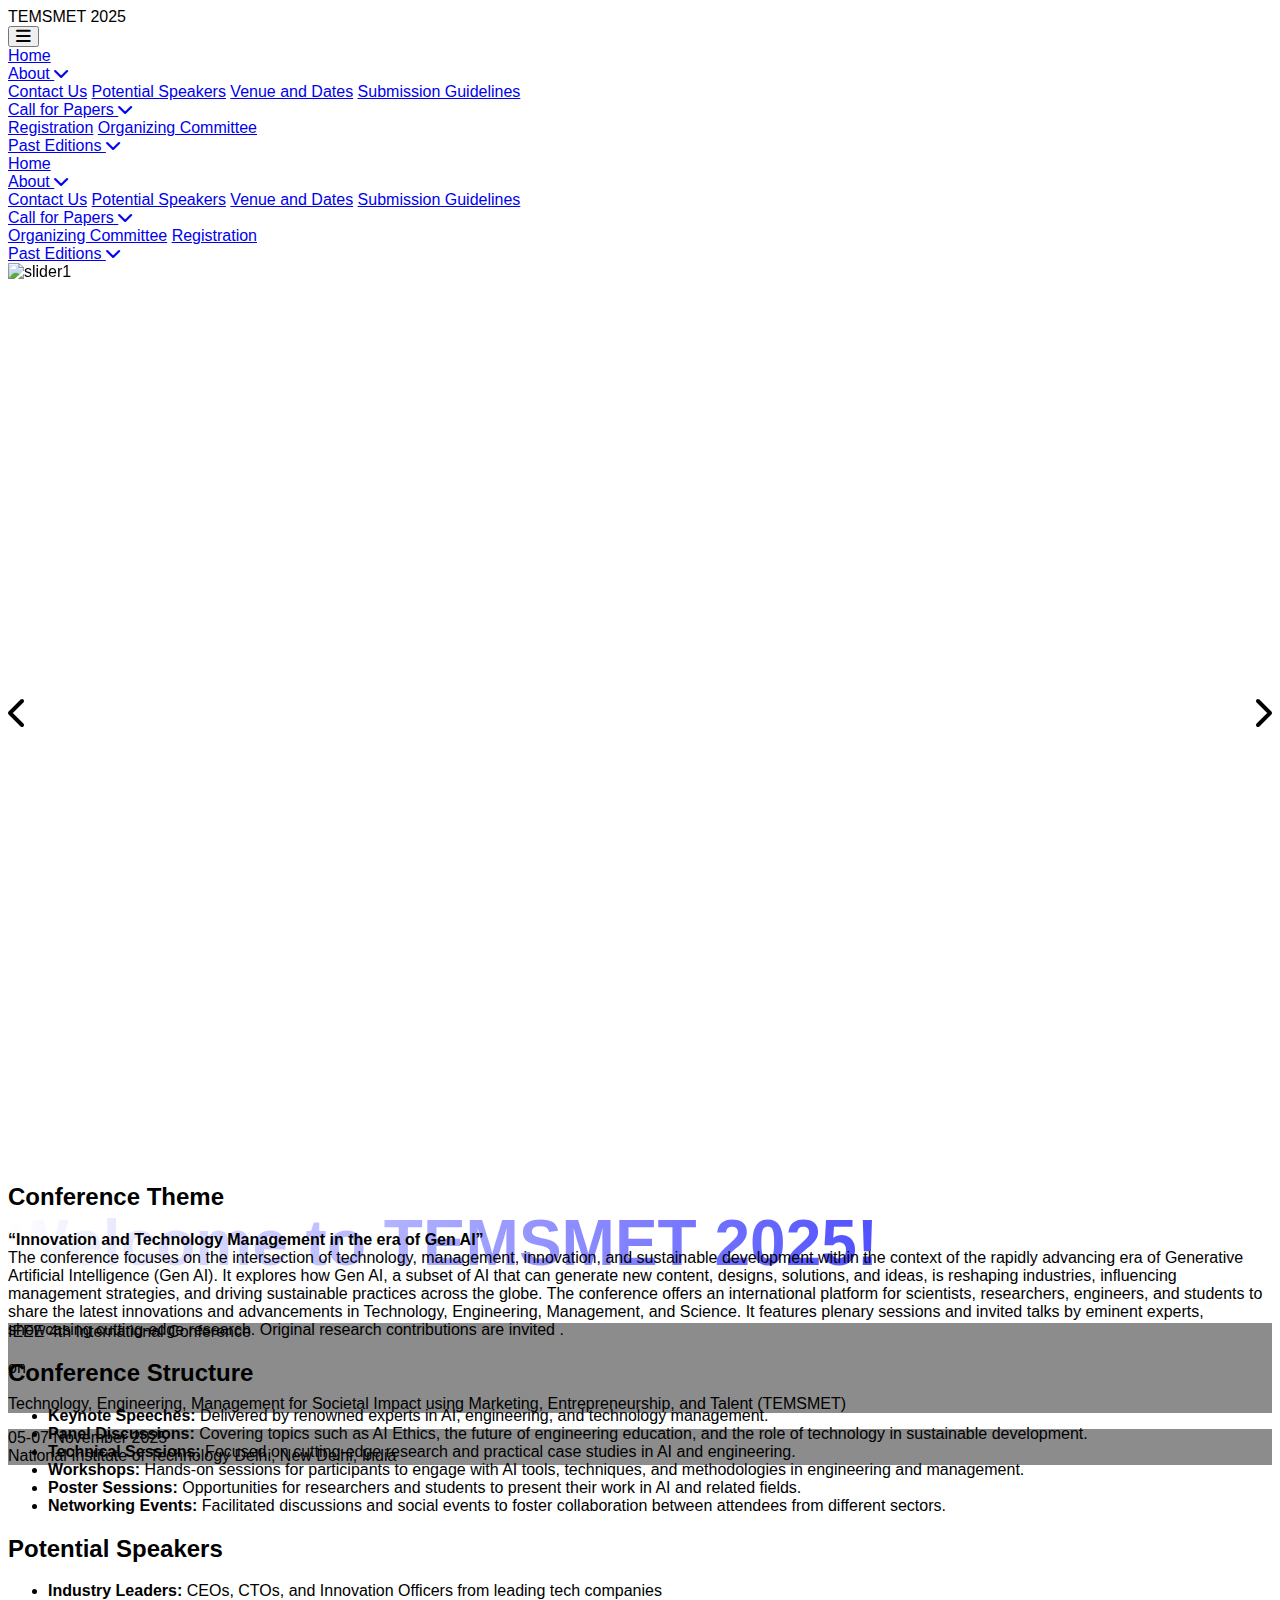
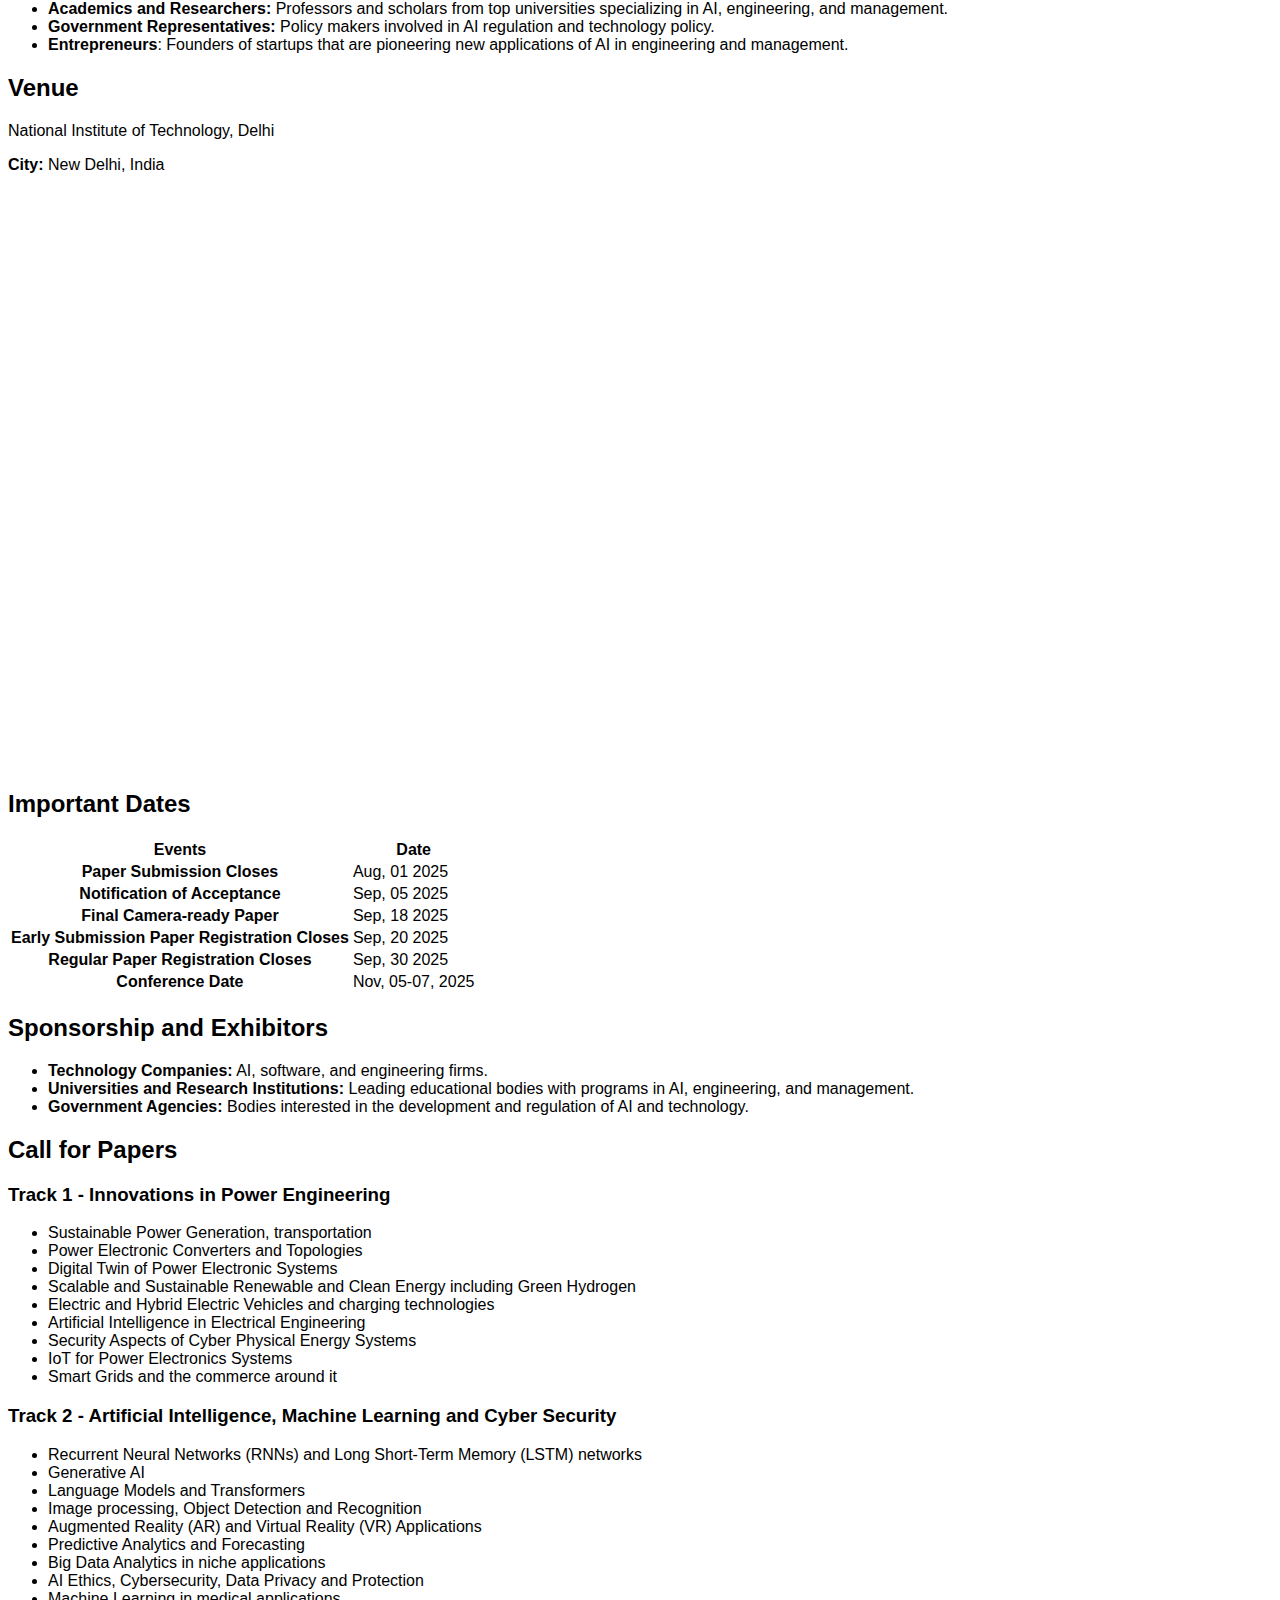
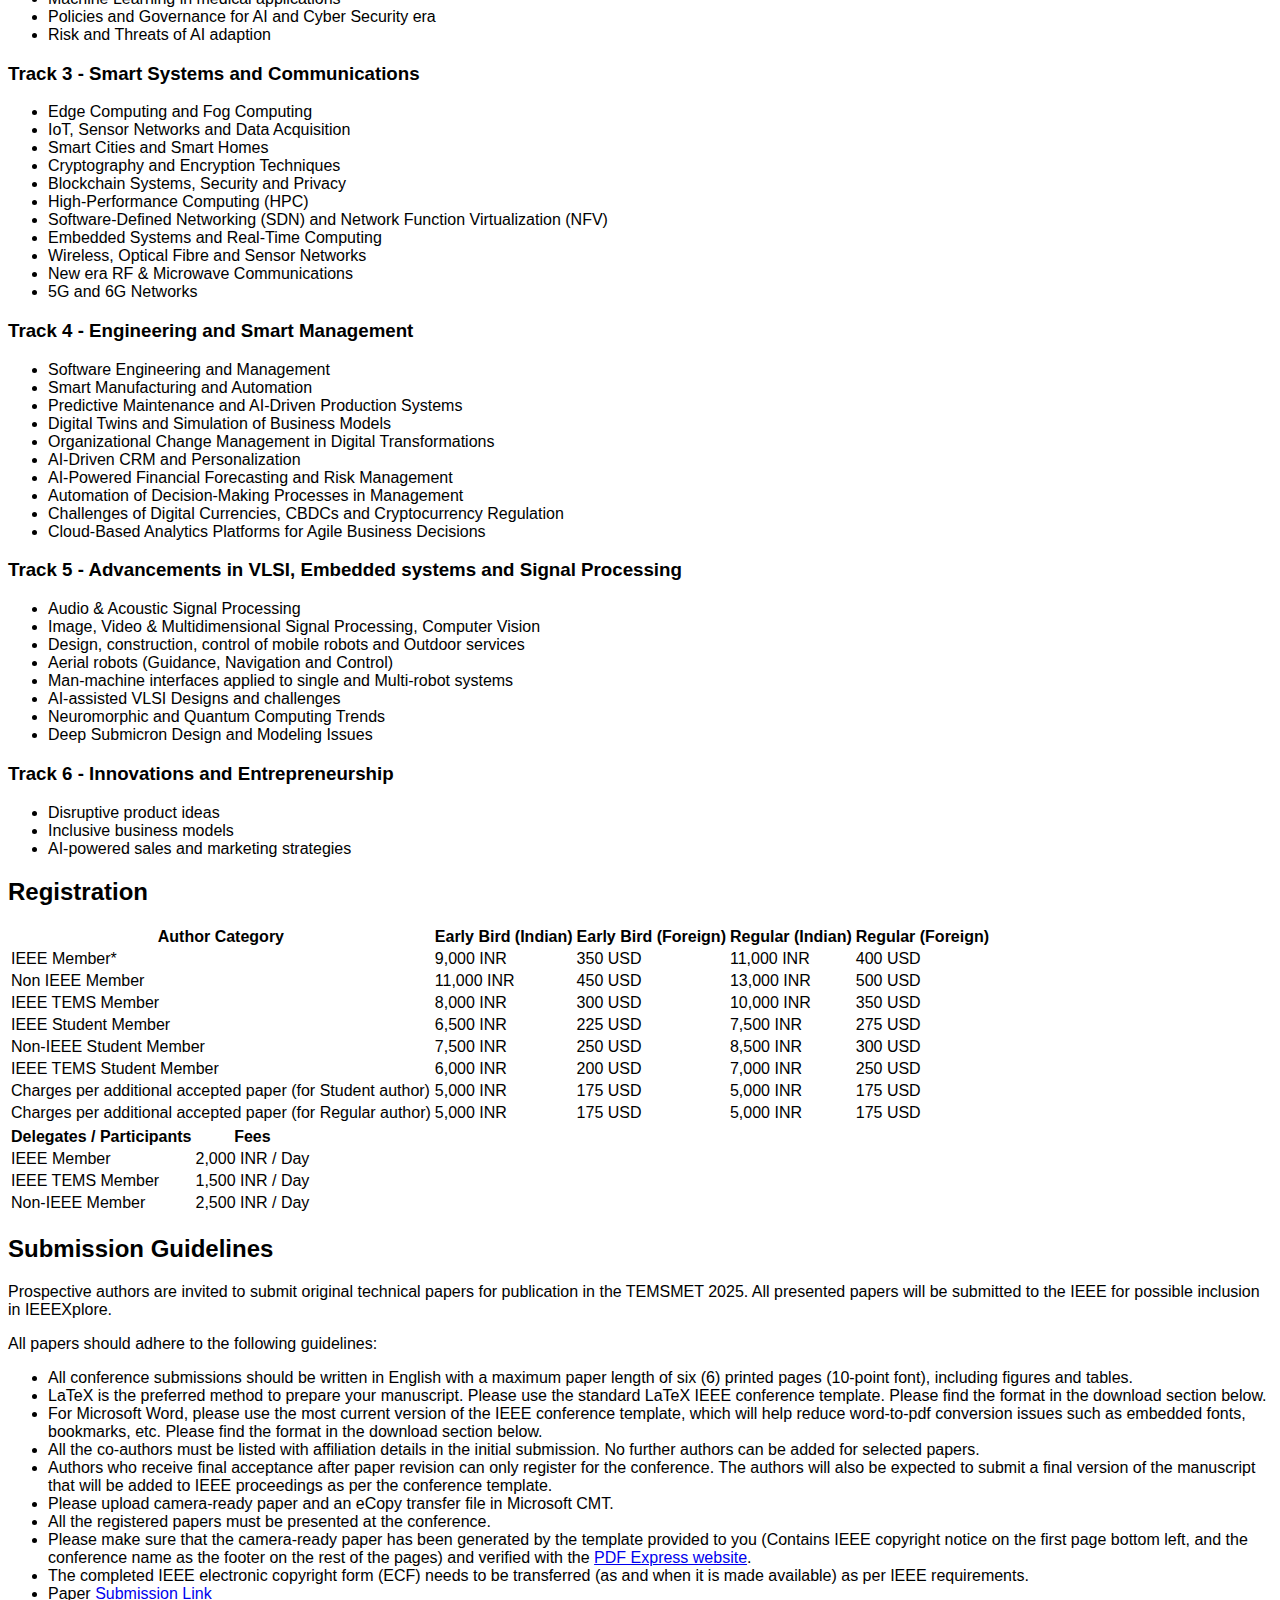
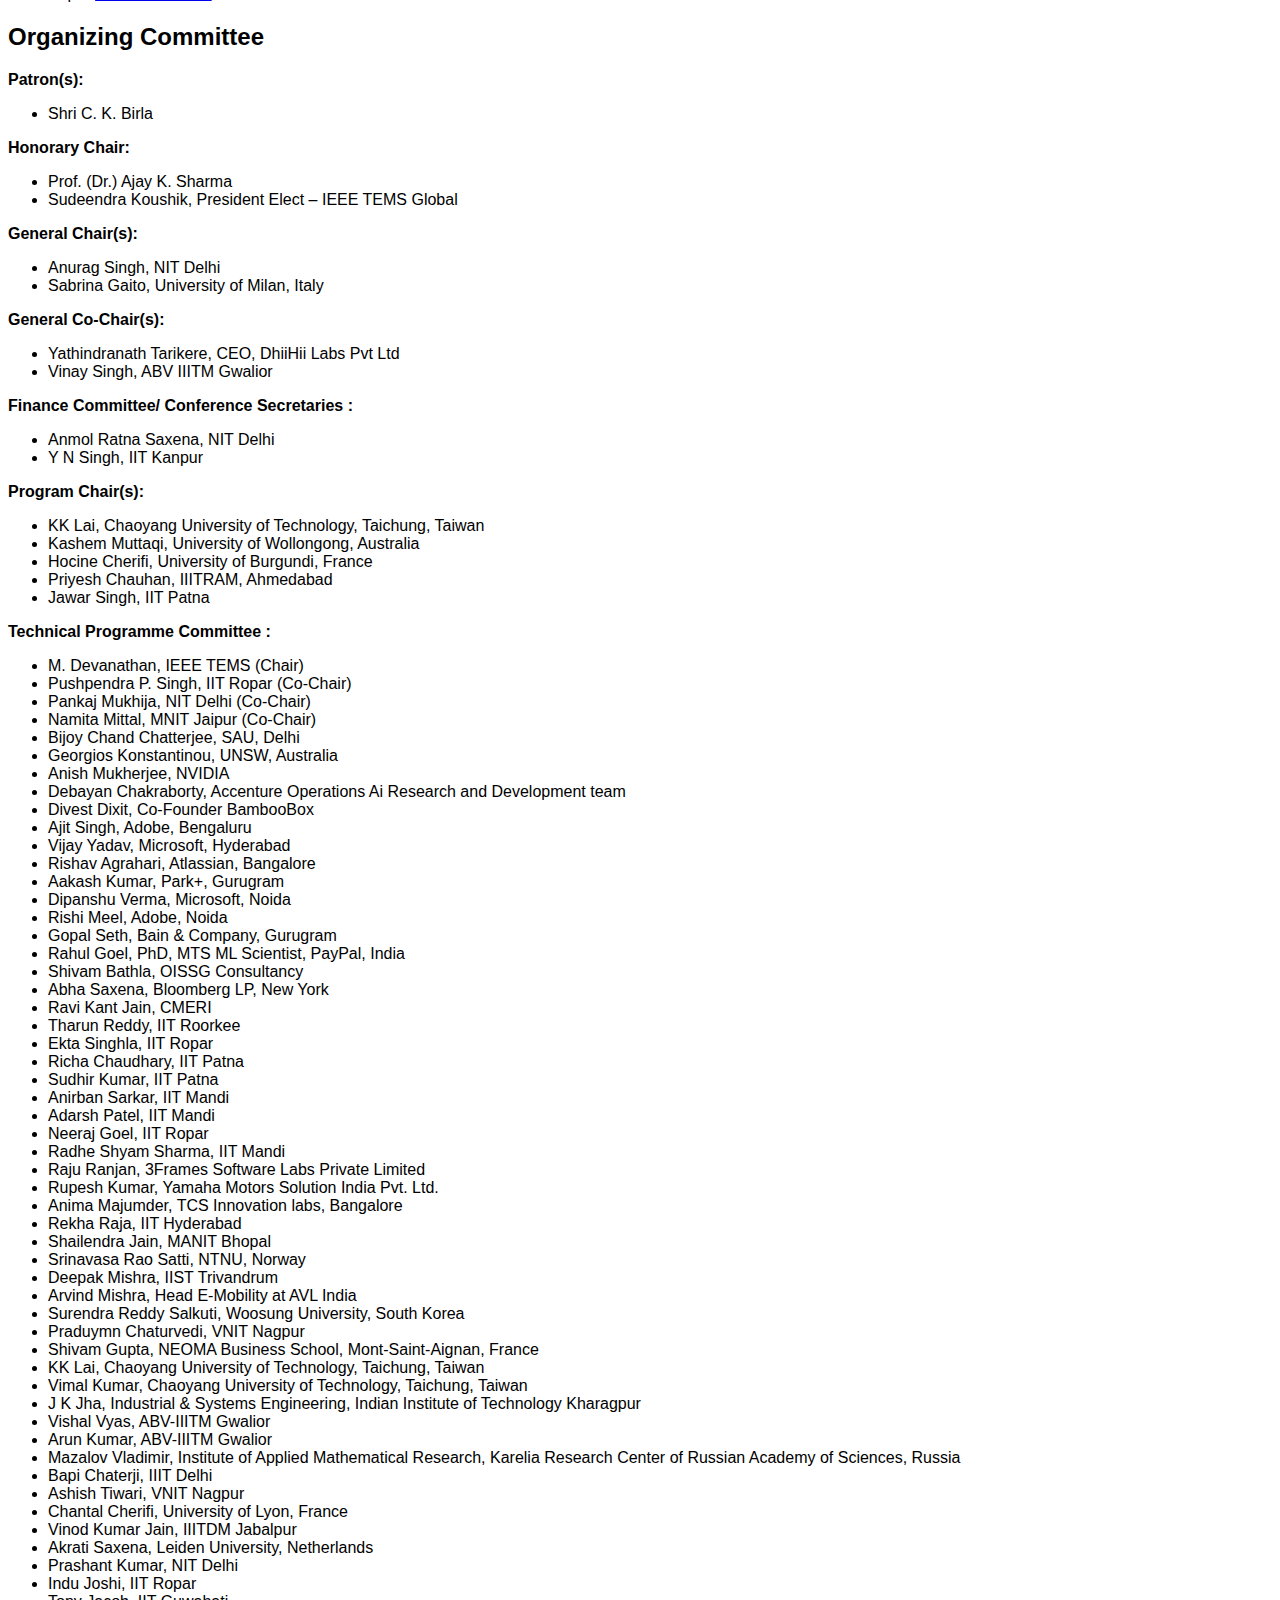
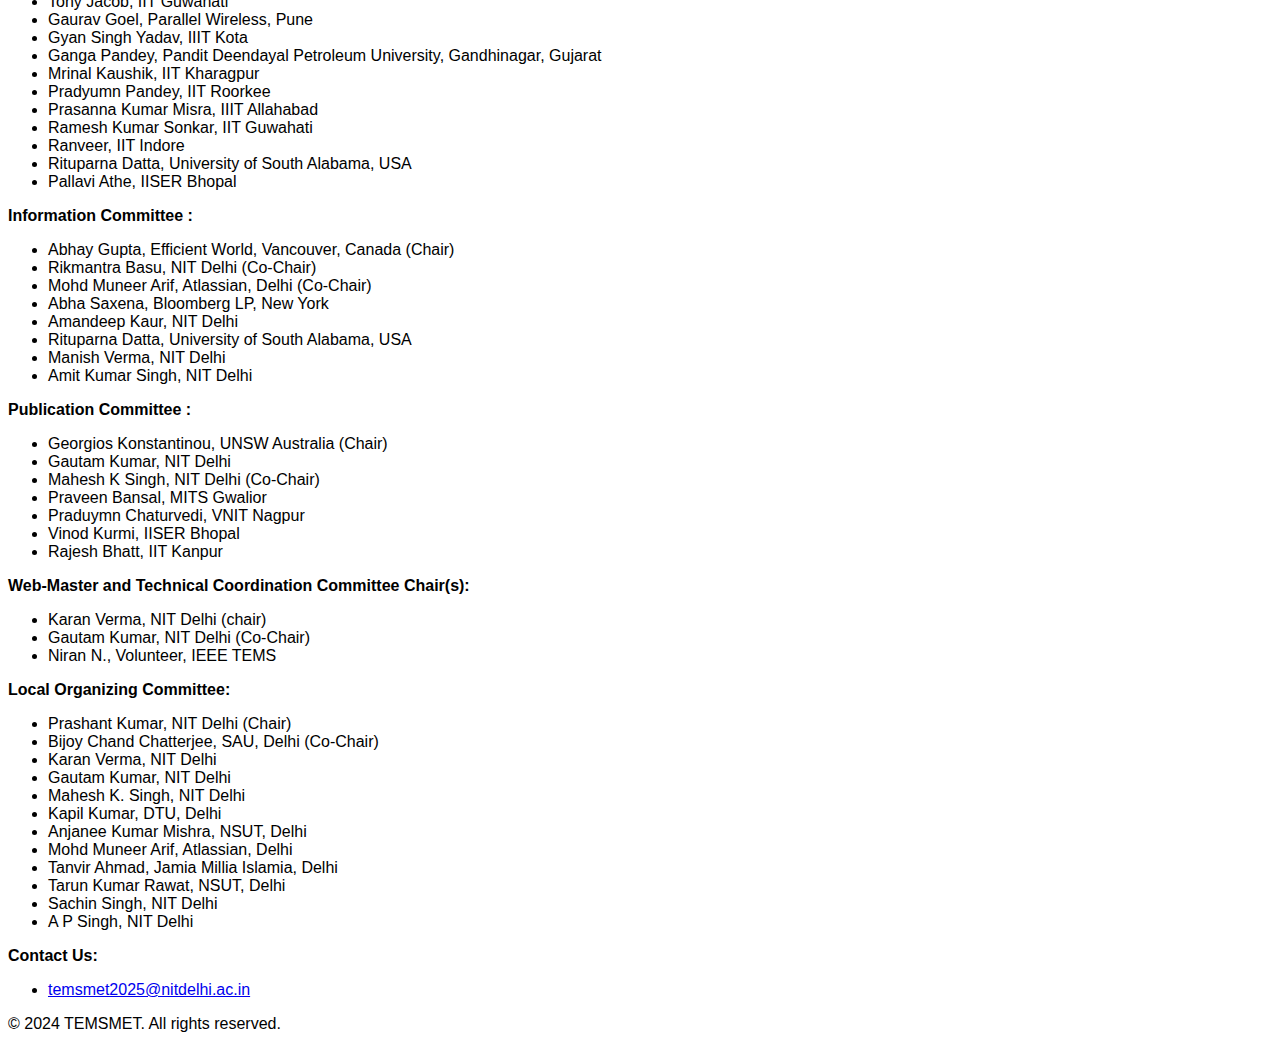
==== commit 79551263: "Merge pull request #6 from temsmet2025/dev" ====
--- a/index.html
+++ b/index.html
@@ -224,13 +224,13 @@
         <h1 class="gradient-text text-4xl md:text-6xl font-bold leading-tight mb-4">
           Welcome to TEMSMET 2025!
         </h1>
-        <p class="text-lg md:text-[32px] text-white suttitle">
-          IEEE 4th International Conference on Technology, Engineering,
-          Management for Societal Impact using Marketing, Entrepreneurship,
-          and Talent (TEMSMET)
+        <p class="text-sm p-5  md:text-[32px] text-white suttitle">
+          IEEE 4th International Conference <br/> <br/> on <br/> <br/> 
+          <span class="leading-tight">Technology, Engineering, Management for Societal Impact using Marketing, Entrepreneurship,
+          and Talent (TEMSMET)</span>
         </p>
-        <p class="mt-8 text-lg md:text-[32px]  text-white suttitle">
-          NOV 05-07, 2025<br />
+        <p class="mt-8 p-5 text-lg md:text-[32px]  text-white suttitle">
+          05-07 November 2025<br />
           National Institute of Technology Delhi, New Delhi, India
         </p>
       </div>
@@ -1068,4 +1068,4 @@
   </footer>
 </body>
 
-</html>+</html>
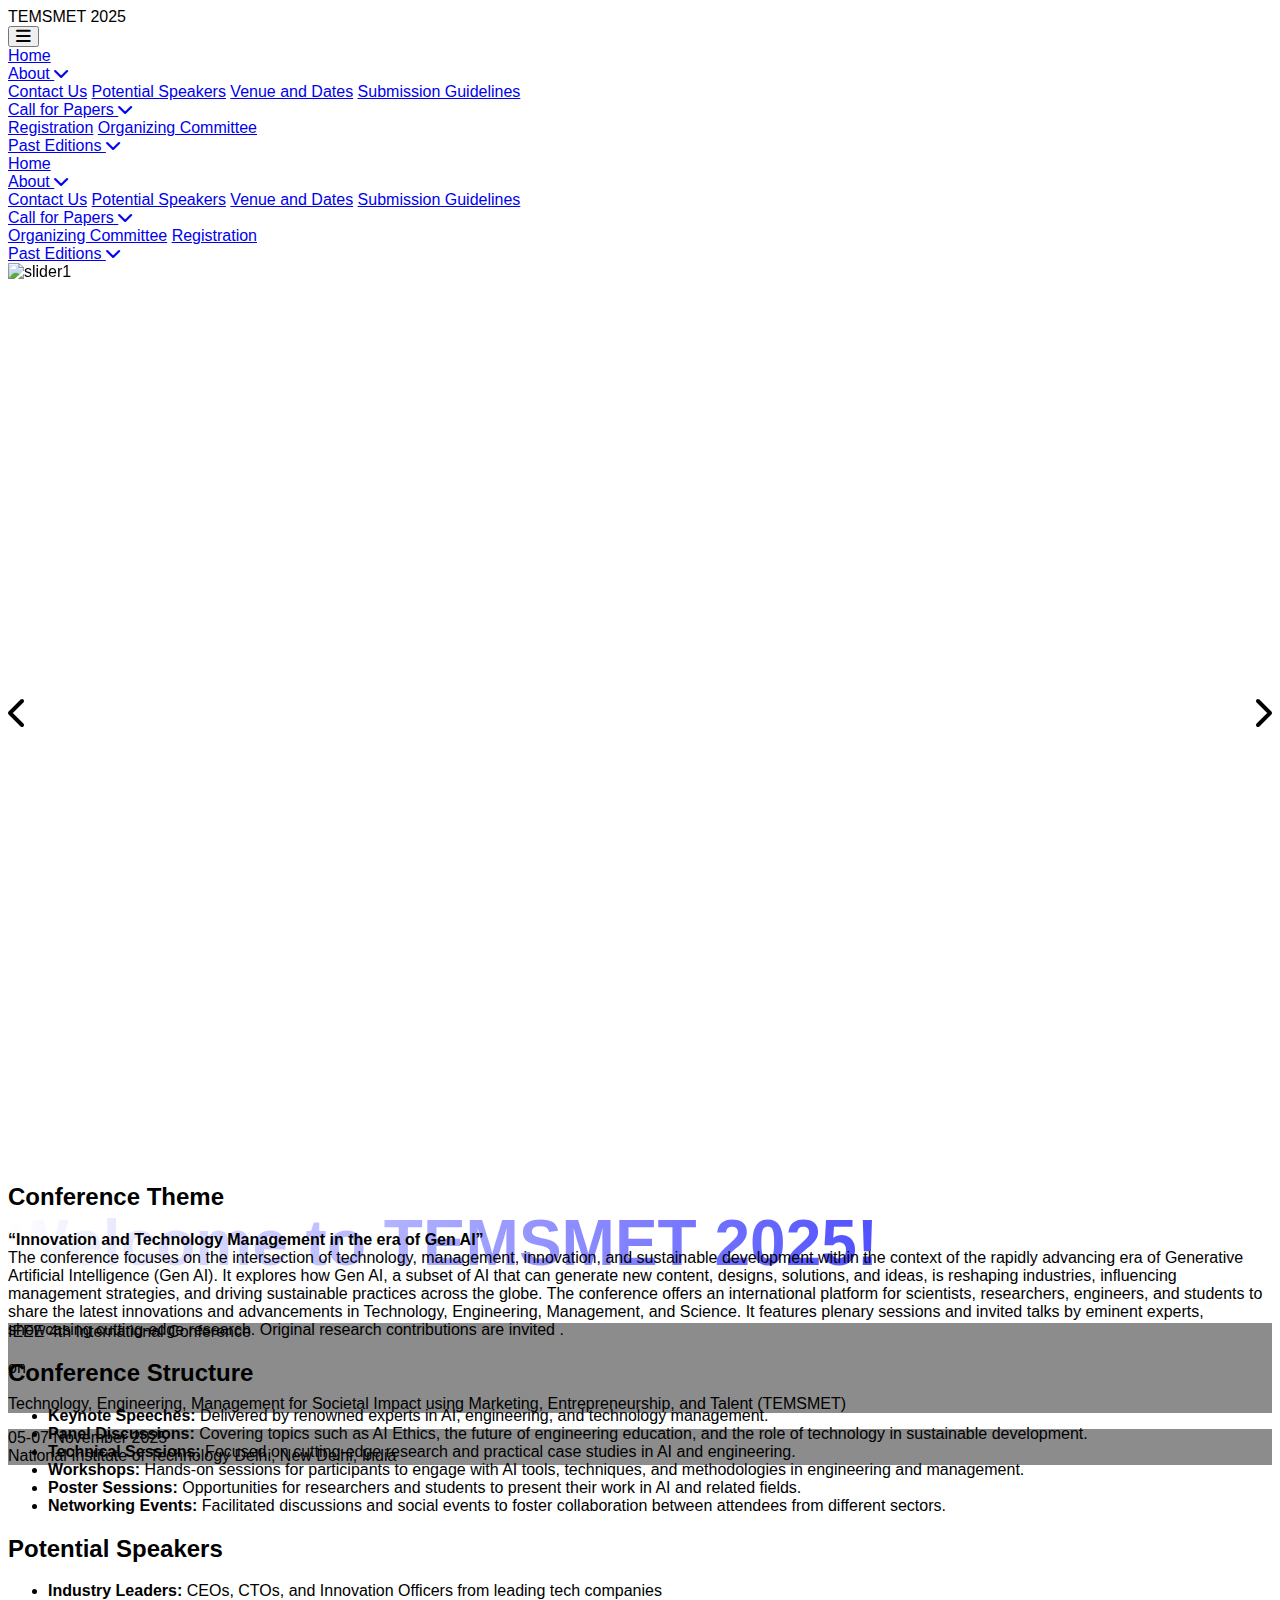
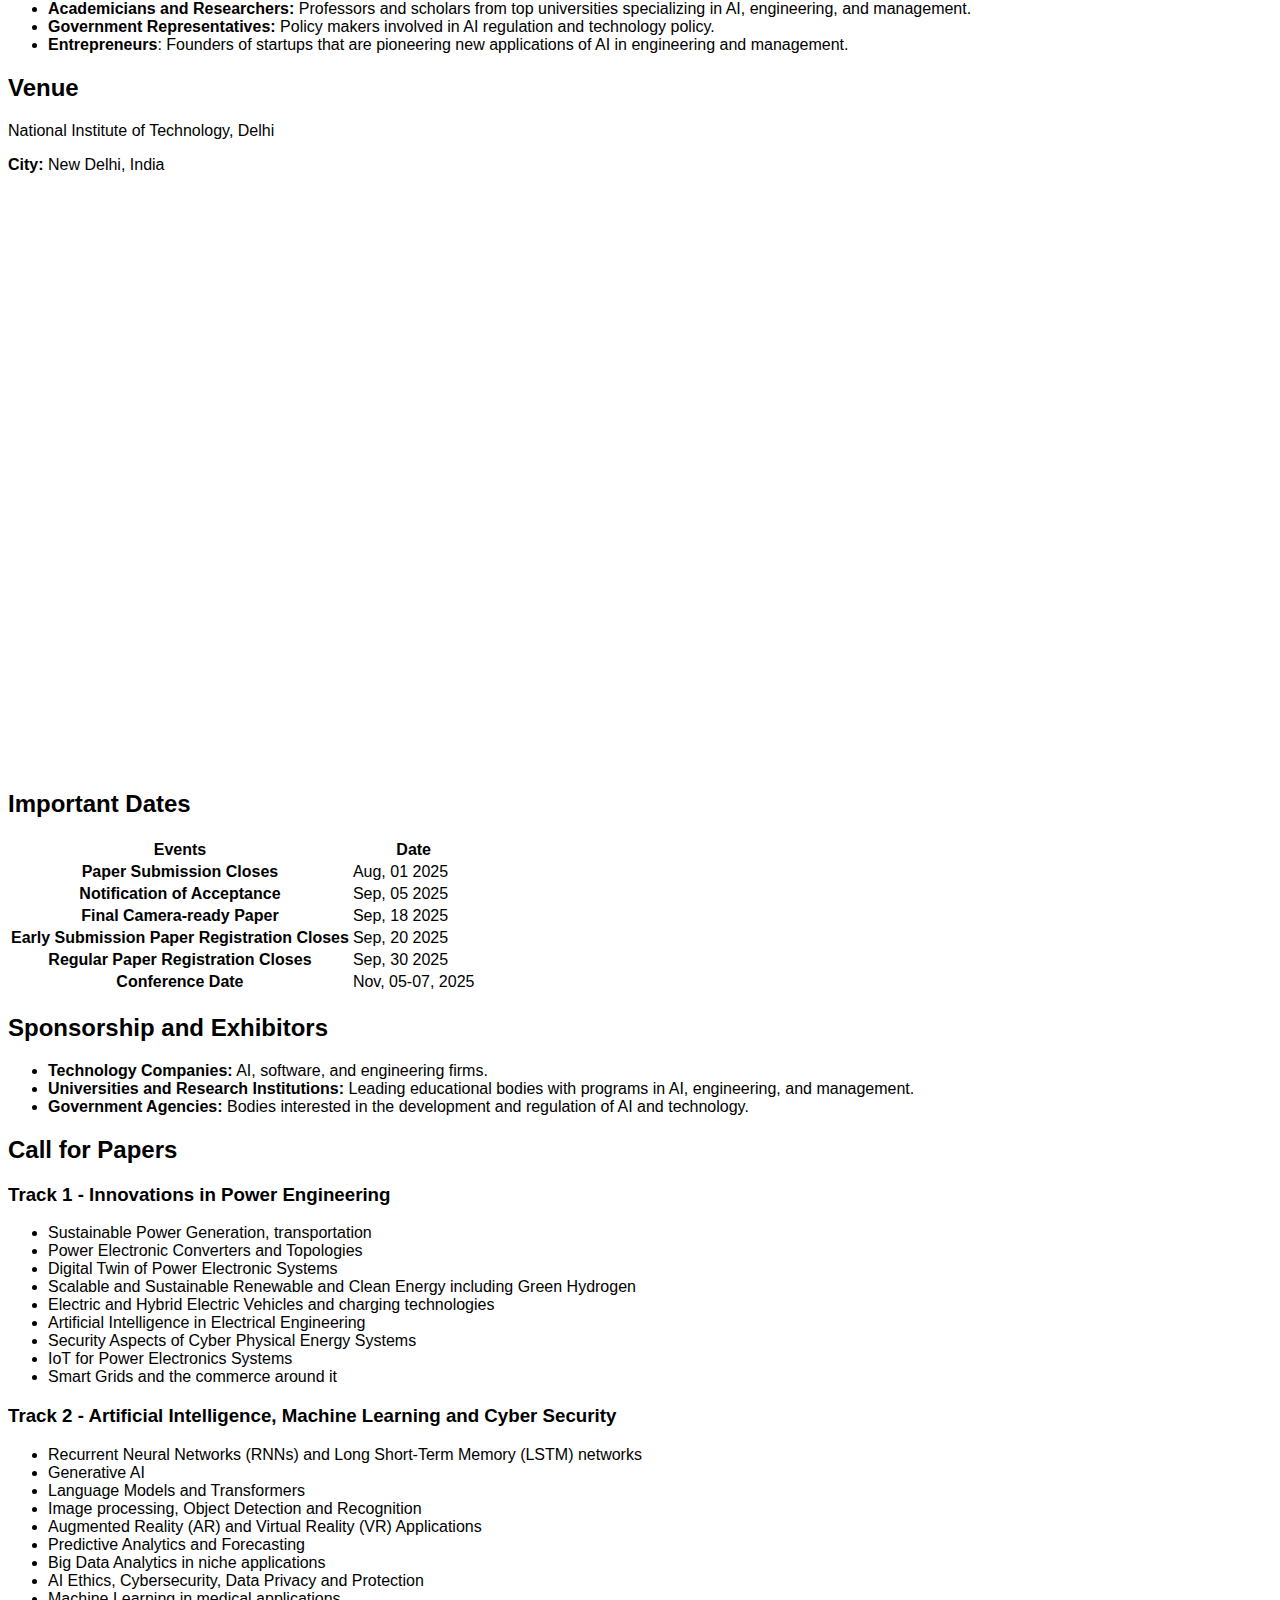
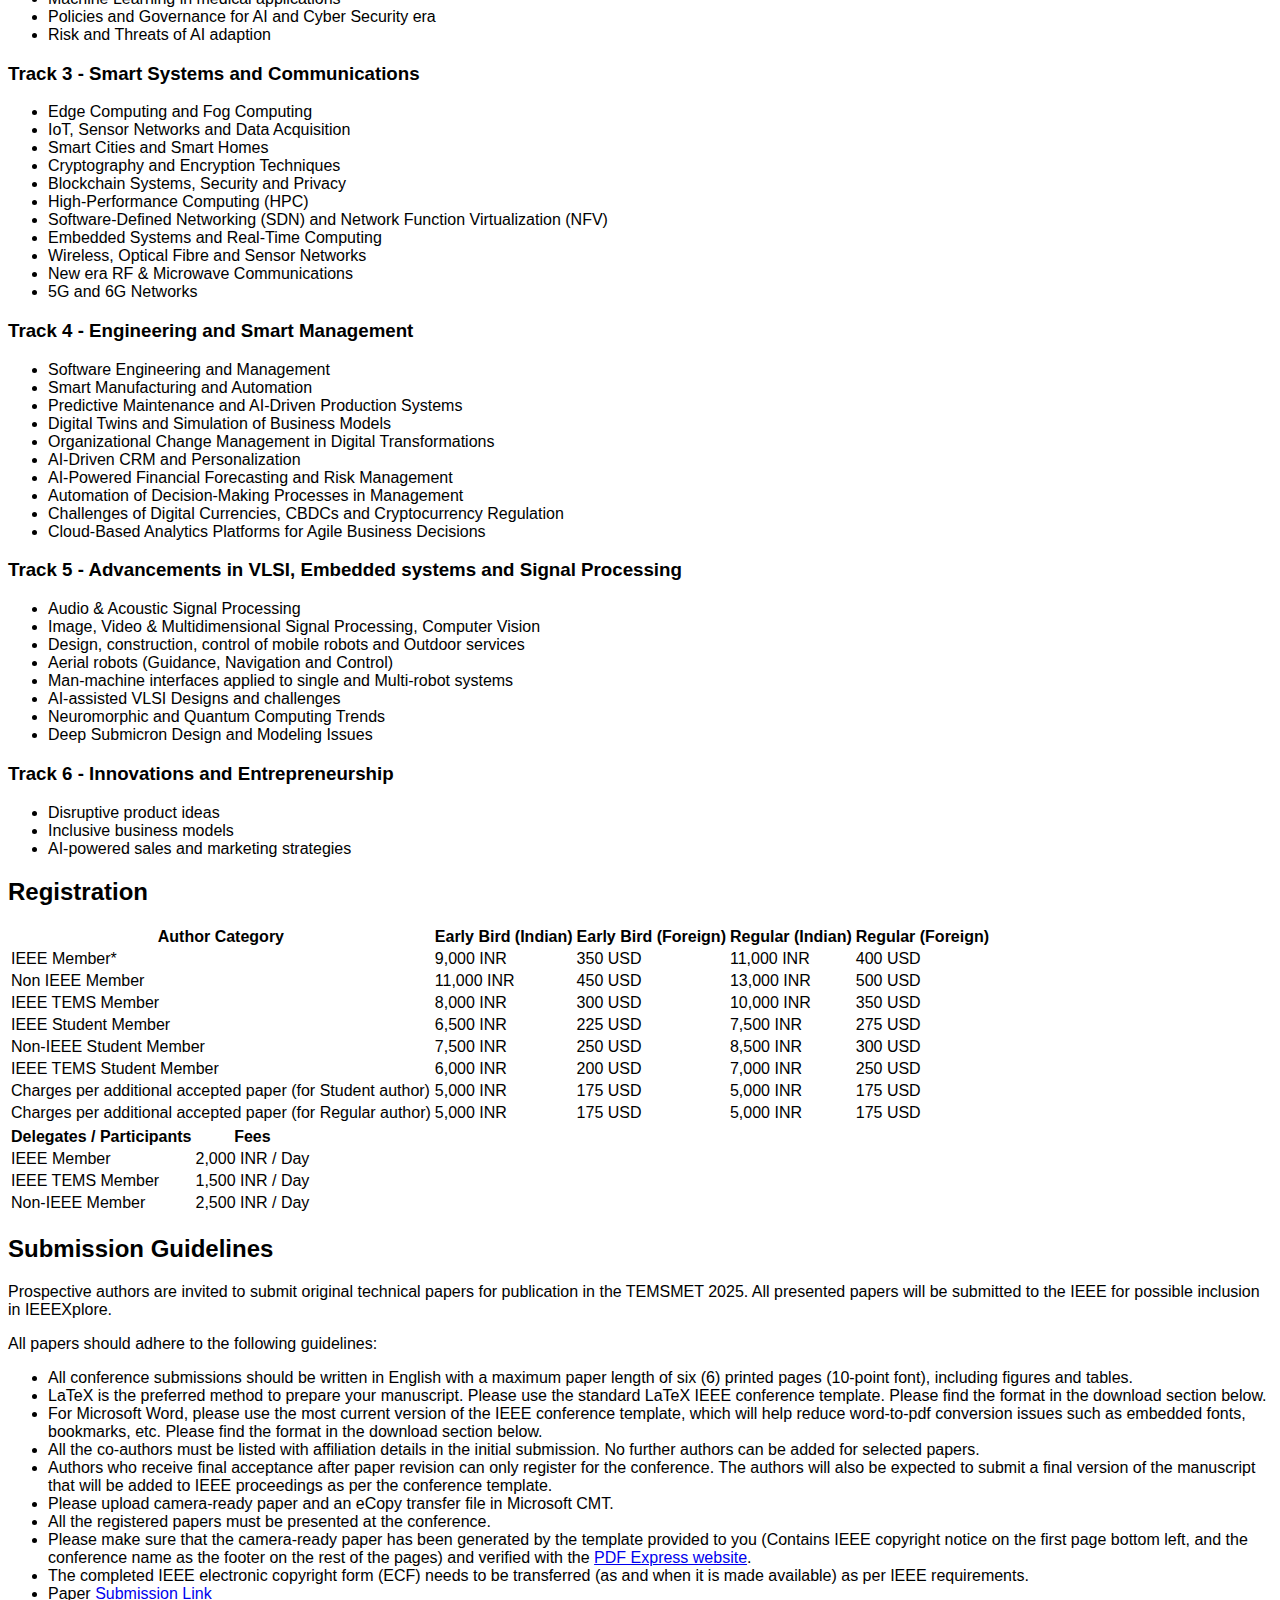
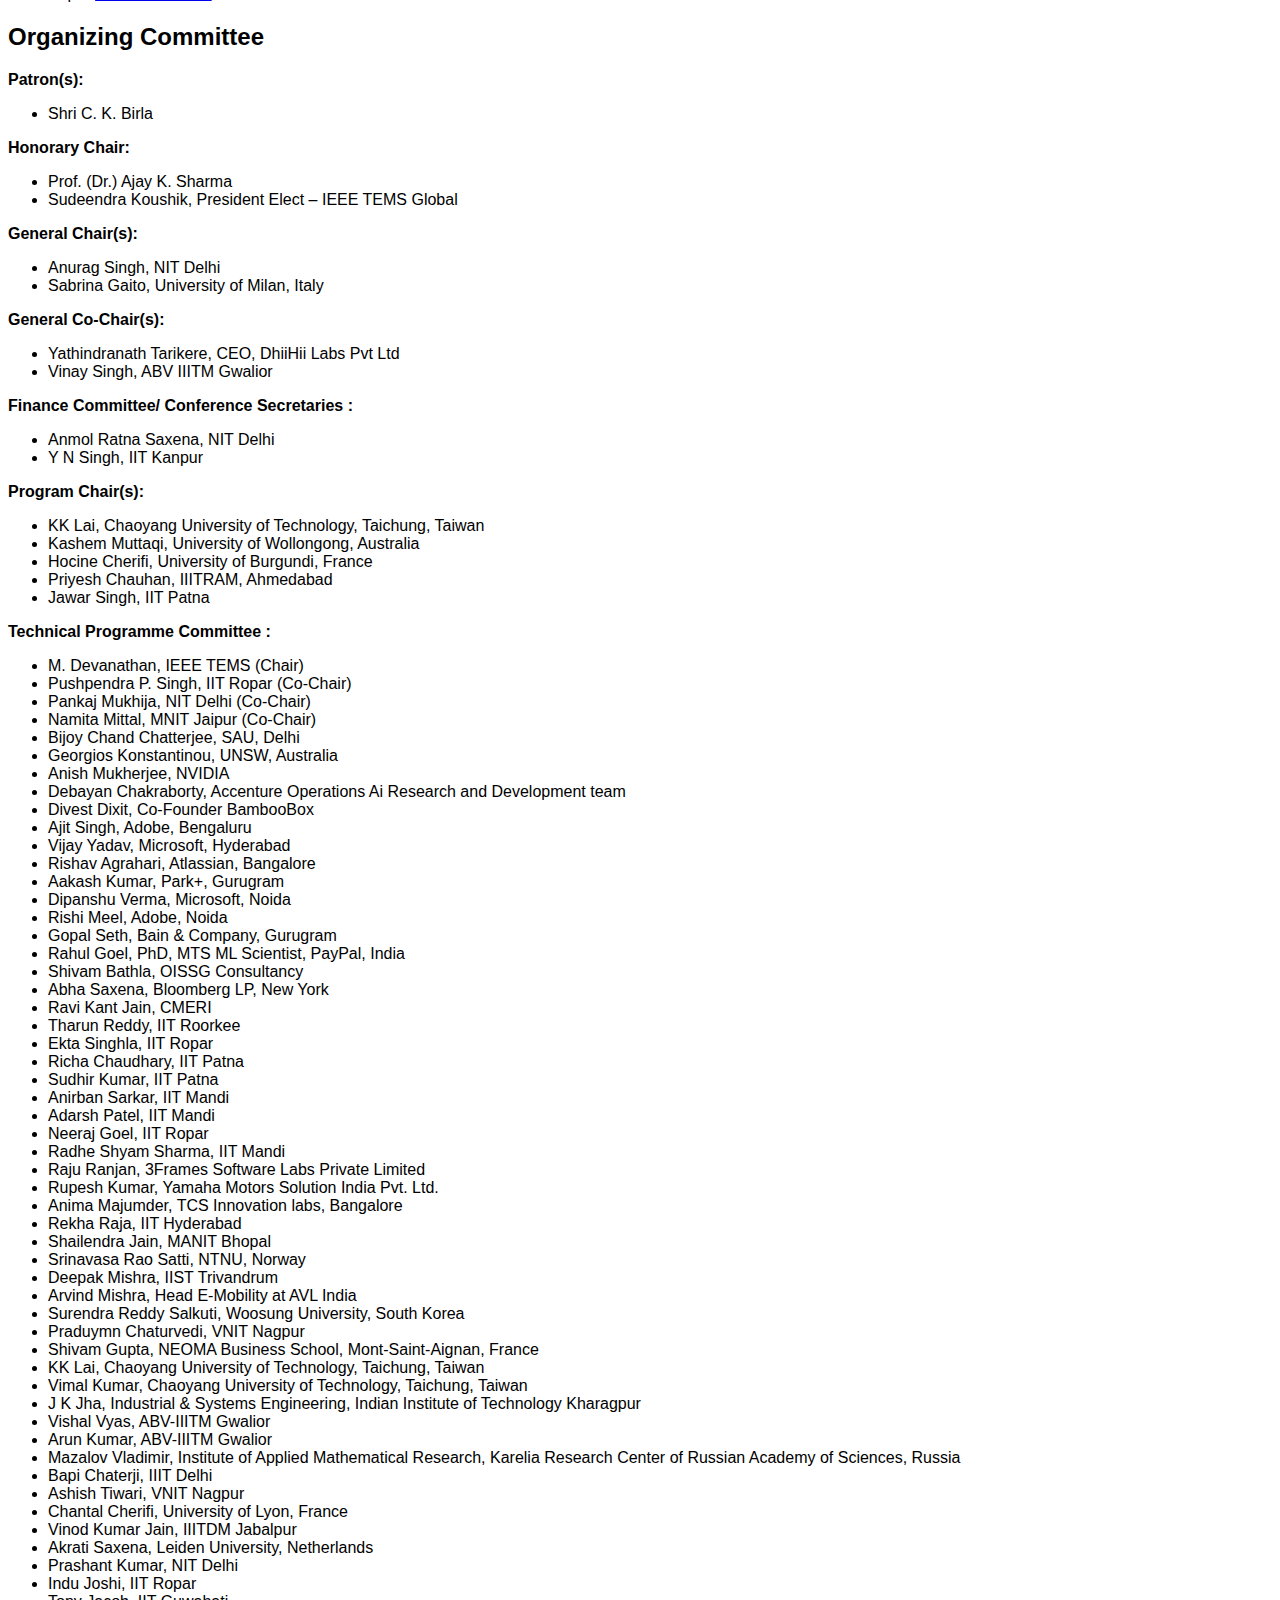
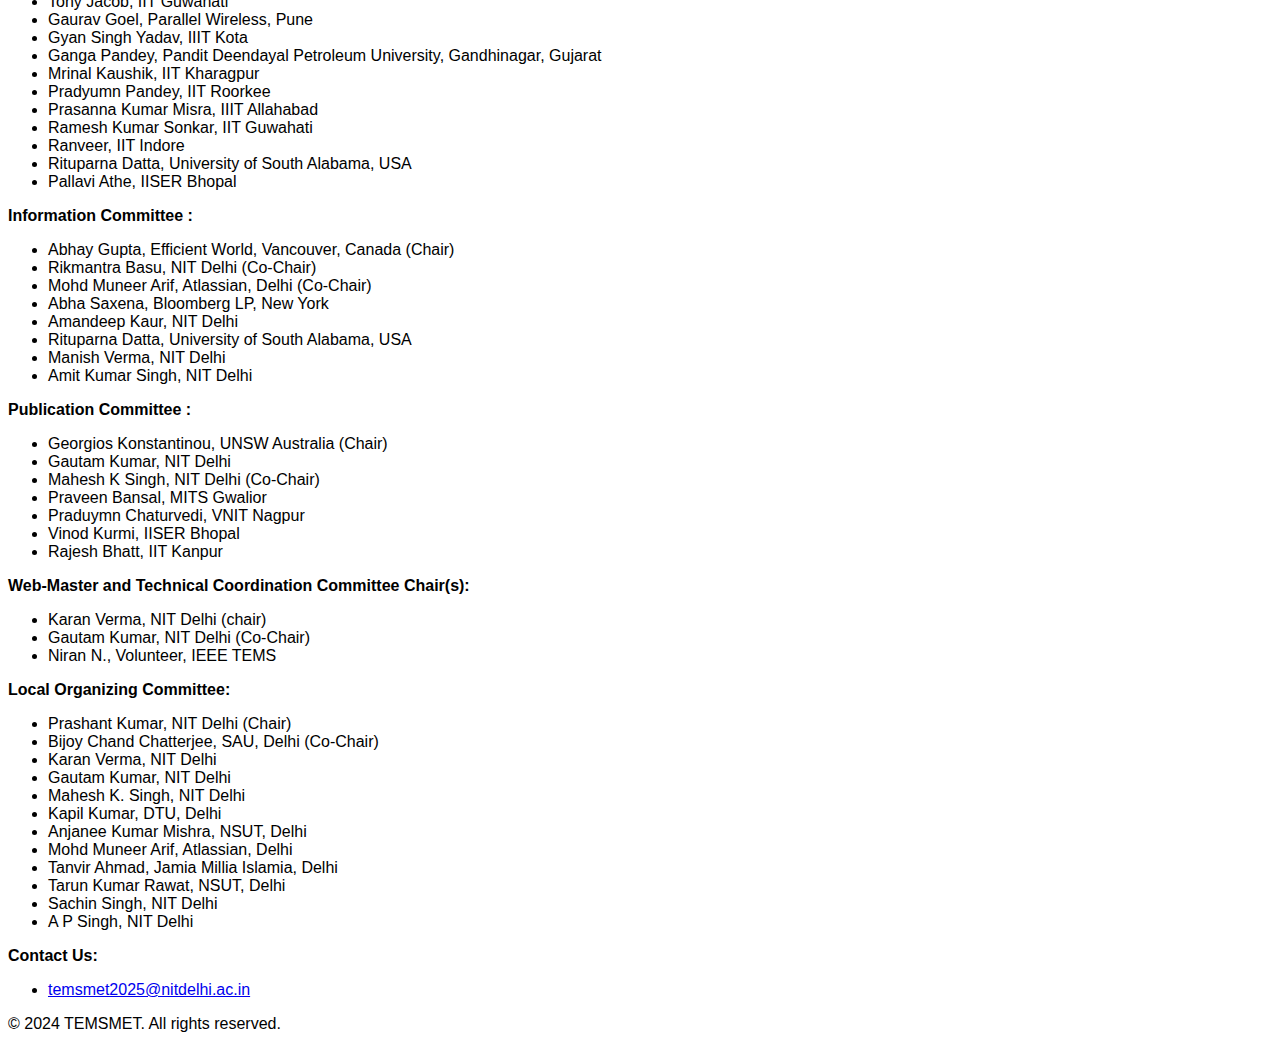
==== commit 419c919c: "Academicians & Changes in Important Dates" ====
--- a/index.html
+++ b/index.html
@@ -2,252 +2,228 @@
 <html lang="en">
 
 <head>
-  <meta charset="UTF-8" />
-  <meta name="viewport" content="width=device-width, initial-scale=1.0" />
-  <title>TEMSMET 2025 Conference</title>
-  <script src="https://cdn.tailwindcss.com"></script>
-  <script>
-    tailwind.config = {
-      theme: {
-        extend: {
-          colors: {
-            clifford: "#da373d",
-          },
-        },
-      },
-    };
-  </script>
-  <link rel="stylesheet" href="https://cdnjs.cloudflare.com/ajax/libs/font-awesome/6.0.0-beta3/css/all.min.css" />
-  <link rel="stylesheet" href="https://cdnjs.cloudflare.com/ajax/libs/OwlCarousel2/2.3.4/assets/owl.carousel.min.css" />
-  <link rel="stylesheet"
-    href="https://cdnjs.cloudflare.com/ajax/libs/OwlCarousel2/2.3.4/assets/owl.theme.default.min.css" />
-  <script src="https://code.jquery.com/jquery-3.6.0.min.js"></script>
-  <script src="https://cdnjs.cloudflare.com/ajax/libs/OwlCarousel2/2.3.4/owl.carousel.min.js"></script>
-
-  <link rel="stylesheet" href="./css/style.css" />
-  <script src="./js/script.js"></script>
+    <meta charset="UTF-8" />
+    <meta name="viewport" content="width=device-width, initial-scale=1.0" />
+    <title>TEMSMET 2025 Conference</title>
+    <script src="https://cdn.tailwindcss.com"></script>
+    <script>
+        tailwind.config = {
+            theme: {
+                extend: {
+                    colors: {
+                        clifford: "#da373d",
+                    },
+                },
+            },
+        };
+    </script>
+    <link rel="stylesheet" href="https://cdnjs.cloudflare.com/ajax/libs/font-awesome/6.0.0-beta3/css/all.min.css" />
+    <link rel="stylesheet" href="https://cdnjs.cloudflare.com/ajax/libs/OwlCarousel2/2.3.4/assets/owl.carousel.min.css" />
+    <link rel="stylesheet" href="https://cdnjs.cloudflare.com/ajax/libs/OwlCarousel2/2.3.4/assets/owl.theme.default.min.css" />
+    <script src="https://code.jquery.com/jquery-3.6.0.min.js"></script>
+    <script src="https://cdnjs.cloudflare.com/ajax/libs/OwlCarousel2/2.3.4/owl.carousel.min.js"></script>
+
+    <link rel="stylesheet" href="./css/style.css" />
+    <script src="./js/script.js"></script>
 </head>
 
 <body class="bg-gray-100">
-  <!-- Navbar -->
-  <nav class="bg-slate-950 shadow-lg sticky top-0 z-50 p-2">
-    <div class="container mx-auto py-4 flex justify-between items-center">
-      <!-- Logo (optional) -->
-      <div class="text-white font-bold">TEMSMET 2025</div>
-
-      <!-- Hamburger Menu for Mobile View -->
-      <div class="block md:hidden">
-        <button id="mobile-menu-button" class="text-white focus:outline-none" aria-label="Toggle menu">
+    <!-- Navbar -->
+    <nav class="bg-slate-950 shadow-lg sticky top-0 z-50 p-2">
+        <div class="container mx-auto py-4 flex justify-between items-center">
+            <!-- Logo (optional) -->
+            <div class="text-white font-bold">TEMSMET 2025</div>
+
+            <!-- Hamburger Menu for Mobile View -->
+            <div class="block md:hidden">
+                <button id="mobile-menu-button" class="text-white focus:outline-none" aria-label="Toggle menu">
           <i class="fas fa-bars fa-lg"></i>
         </button>
-      </div>
-      <!-- Main Menu (hidden on mobile by default) -->
-      <div id="menu" class="hidden md:flex space-x-4 items-center">
-        <a class="text-white hover:text-slate-400 cursor-pointer text-sm" href="#home">Home</a>
-
-        <!-- About Dropdown Menu -->
-        <div class="relative">
-          <a id="about-link" class="text-white hover:text-slate-400 cursor-pointer flex items-center text-sm"
-            href="#">About <i class="fas fa-chevron-down ml-2"></i></a>
-          <!-- Submenu -->
-          <div id="about-submenu" class="absolute left-0 text-white py-2 rounded-md shadow-lg submenu-hidden w-[192px]">
-            <a href="#conference-theme" class="block px-4 py-2 hover:bg-slate-700 whitespace-no-wrap">Conference
+            </div>
+            <!-- Main Menu (hidden on mobile by default) -->
+            <div id="menu" class="hidden md:flex space-x-4 items-center">
+                <a class="text-white hover:text-slate-400 cursor-pointer text-sm" href="#home">Home</a>
+
+                <!-- About Dropdown Menu -->
+                <div class="relative">
+                    <a id="about-link" class="text-white hover:text-slate-400 cursor-pointer flex items-center text-sm" href="#">About <i class="fas fa-chevron-down ml-2"></i></a>
+                    <!-- Submenu -->
+                    <div id="about-submenu" class="absolute left-0 text-white py-2 rounded-md shadow-lg submenu-hidden w-[192px]">
+                        <a href="#conference-theme" class="block px-4 py-2 hover:bg-slate-700 whitespace-no-wrap">Conference
               Theme</a>
-            <a href="#objectives" class="block px-4 py-2 hover:bg-slate-700 whitespace-no-wrap">Objectives</a>
-            <a href="#target-audience" class="block px-4 py-2 hover:bg-slate-700 whitespace-no-wrap">Target Audience</a>
-            <!-- <a href="#special-tracks" class="block px-4 py-2 hover:bg-slate-700 whitespace-no-wrap">Special Tracks</a> -->
-            <a href="#conference-structure" class="block px-4 py-2 hover:bg-slate-700 whitespace-no-wrap">Conference
+                        <a href="#objectives" class="block px-4 py-2 hover:bg-slate-700 whitespace-no-wrap">Objectives</a>
+                        <a href="#target-audience" class="block px-4 py-2 hover:bg-slate-700 whitespace-no-wrap">Target Audience</a>
+                        <!-- <a href="#special-tracks" class="block px-4 py-2 hover:bg-slate-700 whitespace-no-wrap">Special Tracks</a> -->
+                        <a href="#conference-structure" class="block px-4 py-2 hover:bg-slate-700 whitespace-no-wrap">Conference
               Structure</a>
-          </div>
-        </div>
-        <a class="text-white hover:text-slate-400 cursor-pointer text-sm" href="#contact-us">Contact Us</a>
-        <a class="text-white hover:text-slate-400 cursor-pointer text-sm" href="#speakers">Potential Speakers</a>
-        <a class="text-white hover:text-slate-400 cursor-pointer text-sm" href="#venue-and-dates">Venue and Dates</a>
-        <!-- <a class="text-white hover:text-slate-400 cursor-pointer" href="#sponsorship-and-exhibitors">Sponsorship and
+                    </div>
+                </div>
+                <a class="text-white hover:text-slate-400 cursor-pointer text-sm" href="#contact-us">Contact Us</a>
+                <a class="text-white hover:text-slate-400 cursor-pointer text-sm" href="#speakers">Potential Speakers</a>
+                <a class="text-white hover:text-slate-400 cursor-pointer text-sm" href="#venue-and-dates">Venue and Dates</a>
+                <!-- <a class="text-white hover:text-slate-400 cursor-pointer" href="#sponsorship-and-exhibitors">Sponsorship and
           Exhibitors</a> -->
-        <!--Sponsorship and
+                <!--Sponsorship and
           Exhibitors was Commented for the replacement with Submission Guidelines on oct 3-2024 as discussed by sir by Parvej Khan-->
-        <a class="text-white hover:text-slate-400 cursor-pointer text-sm" href="#submission-guidelines">Submission
+                <a class="text-white hover:text-slate-400 cursor-pointer text-sm" href="#submission-guidelines">Submission
           Guidelines</a>
-        <div class="relative">
-          <a id="call-for-papers" class="text-white hover:text-slate-400 cursor-pointer flex items-center text-sm"
-            href="#">Call for Papers
+                <div class="relative">
+                    <a id="call-for-papers" class="text-white hover:text-slate-400 cursor-pointer flex items-center text-sm" href="#">Call for Papers
             <i class="fas fa-chevron-down ml-2"></i>
           </a>
-          <!-- Submenu -->
-          <div id="call-for-papers-submenu"
-            class="absolute left-0 text-white py-2 rounded-md shadow-lg submenu-hidden w-[192px]">
-            <a href="#call-for-papers-tracks"
-              class="block px-4 py-2 hover:bg-slate-700 whitespace-no-wrap">Conference Tracks</a>
-            <a href="#submission-guidelines"
-              class="block px-4 py-2 hover:bg-slate-700 whitespace-no-wrap">Paper Preparation and Submission Guidelines for Authors</a>
-            <a href="#important-dates"
-              class="block px-4 py-2 hover:bg-slate-700 whitespace-no-wrap">Important Dates</a>
-          </div>
-        </div>
-        <a class="text-white hover:text-slate-400 cursor-pointer text-sm" href="#registration">Registration</a>
-        <a class="text-white hover:text-slate-400 cursor-pointer text-sm" href="#organizing-committee">Organizing
+                    <!-- Submenu -->
+                    <div id="call-for-papers-submenu" class="absolute left-0 text-white py-2 rounded-md shadow-lg submenu-hidden w-[192px]">
+                        <a href="#call-for-papers-tracks" class="block px-4 py-2 hover:bg-slate-700 whitespace-no-wrap">Conference Tracks</a>
+                        <a href="#submission-guidelines" class="block px-4 py-2 hover:bg-slate-700 whitespace-no-wrap">Paper Preparation and Submission Guidelines for Authors</a>
+                        <a href="#important-dates" class="block px-4 py-2 hover:bg-slate-700 whitespace-no-wrap">Important Dates</a>
+                    </div>
+                </div>
+                <a class="text-white hover:text-slate-400 cursor-pointer text-sm" href="#registration">Registration</a>
+                <a class="text-white hover:text-slate-400 cursor-pointer text-sm" href="#organizing-committee">Organizing
           Committee</a>
 
-        <div class="relative">
-          <a id="past-editions-link" class="text-white hover:text-slate-400 cursor-pointer flex items-center text-sm"
-            href="#">Past
+                <div class="relative">
+                    <a id="past-editions-link" class="text-white hover:text-slate-400 cursor-pointer flex items-center text-sm" href="#">Past
             Editions
             <i class="fas fa-chevron-down ml-2"></i>
           </a>
-          <!-- Submenu -->
-          <div id="past-editions-submenu"
-            class="absolute left-0 text-white py-2 rounded-md shadow-lg submenu-hidden w-[192px]">
-            <a href="https://ieeexplore.ieee.org/xpl/conhome/9557352/proceeding"
-              class="block px-4 py-2 hover:bg-slate-700 whitespace-no-wrap">2020</a>
-            <a href="https://ieeexplore.ieee.org/xpl/conhome/9768306/proceeding"
-              class="block px-4 py-2 hover:bg-slate-700 whitespace-no-wrap">2021</a>
-            <a href="https://ieeexplore.ieee.org/xpl/conhome/10149893/proceeding"
-              class="block px-4 py-2 hover:bg-slate-700 whitespace-no-wrap">2023</a>
-          </div>
-        </div>
-
-      </div>
-    </div>
-
-    <!-- Mobile Dropdown Menu -->
-    <div id="mobile-menu" class="hidden md:hidden bg-slate-950 text-white space-y-4 p-4">
-      <a class="block hover:text-slate-400" href="#home">Home</a>
-      <!-- <a class="block hover:text-slate-400" href="#conference-theme">Conference Theme</a> -->
-      <!-- <a class="block hover:text-slate-400" href="#objectives">Objectives</a> -->
-      <!-- <a class="block hover:text-slate-400" href="#target-audience">Target Audience</a> -->
-      <!-- <a class="block hover:text-slate-400" href="#special-tracks">Special Tracks</a> -->
-      <!-- <a class="block hover:text-slate-400" href="#conference-structure">Conference Structure</a> -->
-      <div class="relative">
-        <a id="about-link-mobile" class="text-white hover:text-slate-400 cursor-pointer flex items-center"
-          href="#">About <i class="fas fa-chevron-down ml-2"></i></a>
-        <!-- Submenu -->
-        <div id="about-submenu-mobile" class="text-white py-2 rounded-md shadow-lg submenu-hidden w-full">
-          <a href="#conference-theme" class="block px-4 py-2 hover:bg-slate-700 whitespace-no-wrap">Conference
+                    <!-- Submenu -->
+                    <div id="past-editions-submenu" class="absolute left-0 text-white py-2 rounded-md shadow-lg submenu-hidden w-[192px]">
+                        <a href="https://ieeexplore.ieee.org/xpl/conhome/9557352/proceeding" class="block px-4 py-2 hover:bg-slate-700 whitespace-no-wrap">2020</a>
+                        <a href="https://ieeexplore.ieee.org/xpl/conhome/9768306/proceeding" class="block px-4 py-2 hover:bg-slate-700 whitespace-no-wrap">2021</a>
+                        <a href="https://ieeexplore.ieee.org/xpl/conhome/10149893/proceeding" class="block px-4 py-2 hover:bg-slate-700 whitespace-no-wrap">2023</a>
+                    </div>
+                </div>
+
+            </div>
+        </div>
+
+        <!-- Mobile Dropdown Menu -->
+        <div id="mobile-menu" class="hidden md:hidden bg-slate-950 text-white space-y-4 p-4">
+            <a class="block hover:text-slate-400" href="#home">Home</a>
+            <!-- <a class="block hover:text-slate-400" href="#conference-theme">Conference Theme</a> -->
+            <!-- <a class="block hover:text-slate-400" href="#objectives">Objectives</a> -->
+            <!-- <a class="block hover:text-slate-400" href="#target-audience">Target Audience</a> -->
+            <!-- <a class="block hover:text-slate-400" href="#special-tracks">Special Tracks</a> -->
+            <!-- <a class="block hover:text-slate-400" href="#conference-structure">Conference Structure</a> -->
+            <div class="relative">
+                <a id="about-link-mobile" class="text-white hover:text-slate-400 cursor-pointer flex items-center" href="#">About <i class="fas fa-chevron-down ml-2"></i></a>
+                <!-- Submenu -->
+                <div id="about-submenu-mobile" class="text-white py-2 rounded-md shadow-lg submenu-hidden w-full">
+                    <a href="#conference-theme" class="block px-4 py-2 hover:bg-slate-700 whitespace-no-wrap">Conference
             Theme</a>
-          <a href="#objectives" class="block px-4 py-2 hover:bg-slate-700 whitespace-no-wrap">Objectives</a>
-          <a href="#target-audience" class="block px-4 py-2 hover:bg-slate-700 whitespace-no-wrap">Target Audience</a>
-          <!-- <a href="#special-tracks" class="block px-4 py-2 hover:bg-slate-700 whitespace-no-wrap">Special Tracks</a> -->
-          <a href="#conference-structure" class="block px-4 py-2 hover:bg-slate-700 whitespace-no-wrap">Conference
+                    <a href="#objectives" class="block px-4 py-2 hover:bg-slate-700 whitespace-no-wrap">Objectives</a>
+                    <a href="#target-audience" class="block px-4 py-2 hover:bg-slate-700 whitespace-no-wrap">Target Audience</a>
+                    <!-- <a href="#special-tracks" class="block px-4 py-2 hover:bg-slate-700 whitespace-no-wrap">Special Tracks</a> -->
+                    <a href="#conference-structure" class="block px-4 py-2 hover:bg-slate-700 whitespace-no-wrap">Conference
             Structure</a>
-        </div>
-      </div>
-      <a class="block hover:text-slate-400" href="#contact-us">Contact Us</a>
-      <a class="block hover:text-slate-400" href="#speakers">Potential Speakers</a>
-      <a class="block hover:text-slate-400" href="#venue-and-dates">Venue and Dates</a>
-      <!-- <a class="block hover:text-slate-400" href="#sponsorship-and-exhibitors">Sponsorship and Exhibitors</a> -->
-      <a class="block hover:text-slate-400" href="#submission-guidelines">Submission Guidelines</a>
-      <div class="relative">
-        <a id="call-for-papers-mobile" class="text-white hover:text-slate-400 cursor-pointer flex items-center"
-          href="#">Call for Papers
+                </div>
+            </div>
+            <a class="block hover:text-slate-400" href="#contact-us">Contact Us</a>
+            <a class="block hover:text-slate-400" href="#speakers">Potential Speakers</a>
+            <a class="block hover:text-slate-400" href="#venue-and-dates">Venue and Dates</a>
+            <!-- <a class="block hover:text-slate-400" href="#sponsorship-and-exhibitors">Sponsorship and Exhibitors</a> -->
+            <a class="block hover:text-slate-400" href="#submission-guidelines">Submission Guidelines</a>
+            <div class="relative">
+                <a id="call-for-papers-mobile" class="text-white hover:text-slate-400 cursor-pointer flex items-center" href="#">Call for Papers
           <i class="fas fa-chevron-down ml-2"></i>
         </a>
-        <!-- Submenu -->
-        <div id="call-for-papers-submenu-mobile"
-          class="text-white py-2 rounded-md shadow-lg submenu-hidden w-full">
-          <a href="#call-for-papers-tracks"
-            class="block px-4 py-2 hover:bg-slate-700 whitespace-no-wrap">Conference Tracks</a>
-          <a href="#submission-guidelines"
-            class="block px-4 py-2 hover:bg-slate-700 whitespace-no-wrap">Paper Preparation and Submission Guidelines for Authors</a>
-          <a href="#important-dates"
-            class="block px-4 py-2 hover:bg-slate-700 whitespace-no-wrap">Important Dates</a>
-        </div>
-      </div>
-      <a class="block hover:text-slate-400" href="#organizing-committee">Organizing Committee</a>
-      <a class="block hover:text-slate-400" href="#registration">Registration</a>
-      <div>
-        <a id="past-editions-link-mobile"
-          class="text-white hover:text-slate-400 cursor-pointer flex items-center" href="#">
+                <!-- Submenu -->
+                <div id="call-for-papers-submenu-mobile" class="text-white py-2 rounded-md shadow-lg submenu-hidden w-full">
+                    <a href="#call-for-papers-tracks" class="block px-4 py-2 hover:bg-slate-700 whitespace-no-wrap">Conference Tracks</a>
+                    <a href="#submission-guidelines" class="block px-4 py-2 hover:bg-slate-700 whitespace-no-wrap">Paper Preparation and Submission Guidelines for Authors</a>
+                    <a href="#important-dates" class="block px-4 py-2 hover:bg-slate-700 whitespace-no-wrap">Important Dates</a>
+                </div>
+            </div>
+            <a class="block hover:text-slate-400" href="#organizing-committee">Organizing Committee</a>
+            <a class="block hover:text-slate-400" href="#registration">Registration</a>
+            <div>
+                <a id="past-editions-link-mobile" class="text-white hover:text-slate-400 cursor-pointer flex items-center" href="#">
           Past Editions
           <i class="fas fa-chevron-down ml-2"></i>
         </a>
-        <div id="past-editions-submenu-mobile" class="text-white py-2 rounded-md shadow-lg submenu-hidden w-[192px]">
-          <a href="https://ieeexplore.ieee.org/xpl/conhome/9557352/proceeding"
-            class="block px-4 py-2 hover:bg-slate-700 whitespace-no-wrap">2020</a>
-          <a href="https://ieeexplore.ieee.org/xpl/conhome/9768306/proceeding"
-            class="block px-4 py-2 hover:bg-slate-700 whitespace-no-wrap">2021</a>
-          <a href="https://ieeexplore.ieee.org/xpl/conhome/10149893/proceeding"
-            class="block px-4 py-2 hover:bg-slate-700 whitespace-no-wrap">2023</a>
-        </div>
-      </div>
-    </div>
-  </nav>
-
-  <!-- Home Section -->
-  <section id="home" class="home relative flex justify-center items-center px-0">
-    <div class="absolute inset-0 bg-cover bg-center opacity-90"
-      style="background-image: url('.images/Hero-BG-TEMSMET-2025.jpg');"></div>
-    <!-- Swiper Slider for Background Images -->
-    <div class="absolute inset-0 z-0">
-      <div class="owl-carousel">
-        <!-- Slide 1 -->
-         <div class="item mx-0 px-0">
-          <img class="w-full" src="images/Hero-BG-TEMSMET-2025.jpg" alt="slider1"> 
-          <!--<div-->
-          <!--    class="bg-cover bg-center h-full w-full"-->
-          <!--    style="-->
-          <!--      background-image: url('./images/Hero-BG-TEMSMET-2025.jpg');-->
-          <!--    "-->
-          <!--  ></div>-->
-        </div> 
-        <!-- Slide 2 -->
-        <div class="item mx-0 px-0">
-          <img class="w-full" src="images/delhi_images_copy.107113609.jpg" alt="slider2">
-        </div>
-        <!-- Slide 3 -->
-        <div class="item mx-0 px-0">
-          <img class="w-full" src="images/gurgaon-cyber-city-new-delhi-india.webp" alt="slider3">
-        </div>
-        <!-- Slide 4 -->
-        <div class="item mx-0 px-0">
-          <img class="w-full" src="images/india-gate.jpg" alt="slider4">
-        </div>
-        <!-- Slide 5 -->
-        <div class="item mx-0 px-0">
-          <img class="w-full" src="images/delhi-red-fort.jpeg" alt="slider5">
-        </div>
-      
-        <!-- Slide 6 -->
-        <div class="item mx-0 px-0">
-          <img class="w-full" src="images/Lotus_Temple.jpg" alt="slider5">
-        </div>
-        <!-- Slide 6 -->
-        <!-- <div class="item">
+                <div id="past-editions-submenu-mobile" class="text-white py-2 rounded-md shadow-lg submenu-hidden w-[192px]">
+                    <a href="https://ieeexplore.ieee.org/xpl/conhome/9557352/proceeding" class="block px-4 py-2 hover:bg-slate-700 whitespace-no-wrap">2020</a>
+                    <a href="https://ieeexplore.ieee.org/xpl/conhome/9768306/proceeding" class="block px-4 py-2 hover:bg-slate-700 whitespace-no-wrap">2021</a>
+                    <a href="https://ieeexplore.ieee.org/xpl/conhome/10149893/proceeding" class="block px-4 py-2 hover:bg-slate-700 whitespace-no-wrap">2023</a>
+                </div>
+            </div>
+        </div>
+    </nav>
+
+    <!-- Home Section -->
+    <section id="home" class="home relative flex justify-center items-center px-0">
+        <div class="absolute inset-0 bg-cover bg-center opacity-90" style="background-image: url('.images/Hero-BG-TEMSMET-2025.jpg');"></div>
+        <!-- Swiper Slider for Background Images -->
+        <div class="absolute inset-0 z-0">
+            <div class="owl-carousel">
+                <!-- Slide 1 -->
+                <div class="item mx-0 px-0">
+                    <img class="w-full" src="images/Hero-BG-TEMSMET-2025.jpg" alt="slider1">
+                    <!--<div-->
+                    <!--    class="bg-cover bg-center h-full w-full"-->
+                    <!--    style="-->
+                    <!--      background-image: url('./images/Hero-BG-TEMSMET-2025.jpg');-->
+                    <!--    "-->
+                    <!--  ></div>-->
+                </div>
+                <!-- Slide 2 -->
+                <div class="item mx-0 px-0">
+                    <img class="w-full" src="images/delhi_images_copy.107113609.jpg" alt="slider2">
+                </div>
+                <!-- Slide 3 -->
+                <div class="item mx-0 px-0">
+                    <img class="w-full" src="images/gurgaon-cyber-city-new-delhi-india.webp" alt="slider3">
+                </div>
+                <!-- Slide 4 -->
+                <div class="item mx-0 px-0">
+                    <img class="w-full" src="images/india-gate.jpg" alt="slider4">
+                </div>
+                <!-- Slide 5 -->
+                <div class="item mx-0 px-0">
+                    <img class="w-full" src="images/delhi-red-fort.jpeg" alt="slider5">
+                </div>
+
+                <!-- Slide 6 -->
+                <div class="item mx-0 px-0">
+                    <img class="w-full" src="images/Lotus_Temple.jpg" alt="slider5">
+                </div>
+                <!-- Slide 6 -->
+                <!-- <div class="item">
             <img src="images/red-fort-famous-fortress-delhi-india.webp" alt="slider6">
           </div> -->
-      </div>
-    </div>
-
-    <!-- Text Content -->
-    <div class="relative z-10 text-center p-6 flex justify-center items-center">
-      <div class="w-[80%]">
-        <h1 class="gradient-text text-4xl md:text-6xl font-bold leading-tight mb-4">
-          Welcome to TEMSMET 2025!
-        </h1>
-        <p class="text-sm p-5  md:text-[32px] text-white suttitle">
-          IEEE 4th International Conference <br/> <br/> on <br/> <br/> 
-          <span class="leading-tight">Technology, Engineering, Management for Societal Impact using Marketing, Entrepreneurship,
+            </div>
+        </div>
+
+        <!-- Text Content -->
+        <div class="relative z-10 text-center p-6 flex justify-center items-center">
+            <div class="w-[80%]">
+                <h1 class="gradient-text text-4xl md:text-6xl font-bold leading-tight mb-4">
+                    Welcome to TEMSMET 2025!
+                </h1>
+                <p class="text-sm p-5  md:text-[32px] text-white suttitle">
+                    IEEE 4th International Conference <br/> <br/> on <br/> <br/>
+                    <span class="leading-tight">Technology, Engineering, Management for Societal Impact using Marketing, Entrepreneurship,
           and Talent (TEMSMET)</span>
-        </p>
-        <p class="mt-8 p-5 text-lg md:text-[32px]  text-white suttitle">
-          05-07 November 2025<br />
-          National Institute of Technology Delhi, New Delhi, India
-        </p>
-      </div>
-    </div>
-  </section>
-
-  <!-- Conference Theme Section -->
-  <section id="conference-theme" class="bg-white text-gray-800 p-8 lg:px-2">
-    <div class="container mx-auto max-w-6xl">
-      <h2 class="text-3xl font-bold mb-6">Conference Theme</h2>
-      <p class="mb-4">
-        <strong>“Innovation and Technology Management in the era of Gen AI”</strong><br />
-        The conference focuses on the intersection of technology, management, innovation, and sustainable development within the context of the rapidly advancing era of Generative Artificial Intelligence (Gen AI). It explores how Gen AI, a subset of AI that can generate new content, designs, solutions, and ideas, is reshaping industries, influencing management strategies, and driving sustainable practices across the globe.
-The conference offers an international platform for scientists, researchers, engineers, and students to share the latest innovations and advancements in Technology, Engineering, Management, and Science. It features plenary sessions and invited talks by eminent experts, showcasing cutting-edge research. Original research contributions are invited
-.
-      </p>
-      <!-- <h3 class="text-2xl font-bold mt-6">Key Concepts</h3>
+                </p>
+                <p class="mt-8 p-5 text-lg md:text-[32px]  text-white suttitle">
+                    05-07 November 2025<br /> National Institute of Technology Delhi, New Delhi, India
+                </p>
+            </div>
+        </div>
+    </section>
+
+    <!-- Conference Theme Section -->
+    <section id="conference-theme" class="bg-white text-gray-800 p-8 lg:px-2">
+        <div class="container mx-auto max-w-6xl">
+            <h2 class="text-3xl font-bold mb-6">Conference Theme</h2>
+            <p class="mb-4">
+                <strong>“Innovation and Technology Management in the era of Gen AI”</strong><br /> The conference focuses on the intersection of technology, management, innovation, and sustainable development within the context of the rapidly advancing
+                era of Generative Artificial Intelligence (Gen AI). It explores how Gen AI, a subset of AI that can generate new content, designs, solutions, and ideas, is reshaping industries, influencing management strategies, and driving sustainable
+                practices across the globe. The conference offers an international platform for scientists, researchers, engineers, and students to share the latest innovations and advancements in Technology, Engineering, Management, and Science. It features
+                plenary sessions and invited talks by eminent experts, showcasing cutting-edge research. Original research contributions are invited .
+            </p>
+            <!-- <h3 class="text-2xl font-bold mt-6">Key Concepts</h3>
       <ul class="list-disc pl-6 mb-4">
         <li>
           <strong>Generative AI (Gen AI):</strong> Gen AI refers to AI systems
@@ -285,11 +261,11 @@
           development initiatives.
         </li>
       </ul> -->
-    </div>
-  </section>
-
-  <!-- Objectives Section -->
-  <!--<section id="objectives" class="py-8 bg-gray-100 p-8 lg:px-2">
+        </div>
+    </section>
+
+    <!-- Objectives Section -->
+    <!--<section id="objectives" class="py-8 bg-gray-100 p-8 lg:px-2">
     <div class="container mx-auto max-w-6xl">
       <h2 class="text-3xl font-bold mb-6">Objectives</h2>
       <ul class="list-disc pl-6">
@@ -314,8 +290,8 @@
     </div>
   </section>-->
 
-  <!-- Target Audience Section -->
-  <!--<section id="target-audience" class="bg-white text-gray-800 p-8 lg:px-2">
+    <!-- Target Audience Section -->
+    <!--<section id="target-audience" class="bg-white text-gray-800 p-8 lg:px-2">
     <div class="container mx-auto max-w-6xl">
       <h2 class="text-3xl font-bold mb-6">Target Audience</h2>
       <ul class="list-disc pl-6">
@@ -347,8 +323,8 @@
     </div>
   </section> -->
 
-  <!-- Special Tracks Section -->
-  <!-- <section id="special-tracks" class=" px-2 py-8 bg-white text-gray-800">
+    <!-- Special Tracks Section -->
+    <!-- <section id="special-tracks" class=" px-2 py-8 bg-white text-gray-800">
     <div class="container mx-auto max-w-6xl">
       <h2 class="text-3xl font-bold mb-6">Special Tracks</h2>
       <ul class="list-disc pl-6">
@@ -381,290 +357,266 @@
     </div>
   </section> -->
 
-  <!-- Conference Structure Section -->
-  <section id="conference-structure" class="bg-white text-gray-800 p-8 lg:px-2">
-    <div class="container mx-auto max-w-6xl">
-      <h2 class="text-3xl font-bold mb-6">Conference Structure</h2>
-      <ul class="list-disc pl-6">
-        <li>
-          <strong>Keynote Speeches:</strong> Delivered by renowned experts in
-          AI, engineering, and technology management.
-        </li>
-        <li>
-          <strong>Panel Discussions:</strong> Covering topics such as AI
-          Ethics, the future of engineering education, and the role of
-          technology in sustainable development.
-        </li>
-        <li>
-          <strong>Technical Sessions:</strong> Focused on cutting-edge
-          research and practical case studies in AI and engineering.
-        </li>
-        <li>
-          <strong>Workshops:</strong> Hands-on sessions for participants to
-          engage with AI tools, techniques, and methodologies in engineering
-          and management.
-        </li>
-        <li>
-          <strong>Poster Sessions:</strong> Opportunities for researchers and
-          students to present their work in AI and related fields.
-        </li>
-        <li>
-          <strong>Networking Events:</strong> Facilitated discussions and
-          social events to foster collaboration between attendees from
-          different sectors.
-        </li>
-      </ul>
-    </div>
-  </section>
-
-  <!-- Speakers Section -->
-  <section id="speakers" class="bg-gray-100 text-gray-800 p-8 lg:px-2">
-    <div class="container mx-auto max-w-6xl">
-      <h2 class="text-3xl font-bold mb-6">Potential Speakers</h2>
-      <ul class="list-disc pl-6">
-        <li>
-          <strong>Industry Leaders:</strong> CEOs, CTOs, and Innovation
-          Officers from leading tech companies
-        </li>
-        <li>
-          <strong>Academics and Researchers:</strong> Professors and scholars
-          from top universities specializing in AI, engineering, and
-          management.
-        </li>
-        <li>
-          <strong>Government Representatives:</strong> Policy makers involved
-          in AI regulation and technology policy.
-        </li>
-        <li>
-          <strong>Entrepreneurs</strong>: Founders of startups that are
-          pioneering new applications of AI in engineering and management.
-        </li>
-      </ul>
-    </div>
-  </section>
-
-  <!-- Call for Papers Section -->
-  <section id="venue-and-dates" class="bg-white text-gray-800 p-8 lg:px-2">
-    <div class="container mx-auto max-w-6xl">
-      <h2 class="text-3xl font-bold mb-6">Venue</h2>
-      <p class="text-xl mb-2 text-indigo-700 font-bold">
-        National Institute of Technology, Delhi
-      </p>
-      <p class="mb-4 text-xl"><strong>City:</strong> New Delhi, India</p>
-      <iframe class="map-location"
-        src="https://www.google.com/maps/embed?pb=!1m14!1m8!1m3!1d17424.126437601928!2d77.1329659!3d28.8165378!3m2!1i1024!2i768!4f13.1!3m3!1m2!1s0x390d1b1923ada2e3%3A0x1169930518add2fe!2sNational%20Institute%20of%20Technology%20Delhi!5e1!3m2!1sen!2sin!4v1725867350072!5m2!1sen!2sin"
-        style="border: 0" allowfullscreen="" loading="lazy" referrerpolicy="no-referrer-when-downgrade"></iframe>
-      <div class="relative overflow-x-auto mb-2 mt-6" id="important-dates">
-        <h2 class="text-3xl font-bold mb-6">Important Dates</h2>
-        <table class="w-full text-sm text-left rtl:text-right text-gray-500 dark:text-gray-400">
-          <thead class="text-xs text-gray-700 uppercase bg-gray-50 dark:bg-gray-700 dark:text-gray-400">
-            <tr>
-              <th scope="col" class="px-6 py-5 bg-gray-200 dark:bg-gray-600">
-                Events
-              </th>
-              <th scope="col" class="px-6 py-5 bg-gray-200 dark:bg-gray-600">
-                Date
-              </th>
-            </tr>
-          </thead>
-          <tbody>
-            <tr class="border-b border-gray-200 dark:border-gray-700">
-              <th scope="row"
-                class="px-6 py-4 font-medium text-gray-900 whitespace-nowrap bg-gray-50 dark:text-white dark:bg-gray-500">
-                 Paper Submission Closes
-              </th>
-              <td class="px-6 py-4 bg-gray-50 dark:bg-gray-500">
-                Aug, 01 2025
-              </td>
-            </tr>
-            <tr class="border-b border-gray-200 dark:border-gray-700">
-              <th scope="row"
-                class="px-6 py-4 font-medium text-gray-900 whitespace-nowrap bg-gray-50 dark:text-white dark:bg-gray-500">
-                Notification of Acceptance
-              </th>
-              <td class="px-6 py-4 bg-gray-50 dark:bg-gray-500">
-                Sep, 05 2025
-              </td>
-            </tr>
-            <tr class="border-b border-gray-200 dark:border-gray-700">
-              <th scope="row"
-                class="px-6 py-4 font-medium text-gray-900 whitespace-nowrap bg-gray-50 dark:text-white dark:bg-gray-500">
-                Final Camera-ready Paper
-              </th>
-              <td class="px-6 py-4 bg-gray-50 dark:bg-gray-500">
-                Sep, 18 2025
-              </td>
-            </tr>
-            <tr class="border-b border-gray-200 dark:border-gray-700">
-              <th scope="row"
-                class="px-6 py-4 font-medium text-gray-900 whitespace-nowrap bg-gray-50 dark:text-white dark:bg-gray-500">
-                Early Submission Paper Registration Closes
-              </th>
-              <td class="px-6 py-4 bg-gray-50 dark:bg-gray-500">
-                Sep, 20 2025
-              </td>
-            </tr>
-            <tr class="border-b border-gray-200 dark:border-gray-700">
-              <th scope="row"
-                class="px-6 py-4 font-medium text-gray-900 whitespace-nowrap bg-gray-50 dark:text-white dark:bg-gray-500">
-                Regular Paper Registration Closes
-              </th>
-              <td class="px-6 py-4 bg-gray-50 dark:bg-gray-500">
-                Sep, 30 2025
-              </td>
-            </tr>
-            <tr class="border-b border-gray-200 dark:border-gray-700">
-              <th scope="row"
-                class="px-6 py-4 font-medium text-gray-900 whitespace-nowrap bg-gray-50 dark:text-white dark:bg-gray-500">
-                Conference Date
-              </th>
-              <td class="px-6 py-4 bg-gray-50 dark:bg-gray-500">
-                Nov, 05-07, 2025
-              </td>
-            </tr>
-          </tbody>
-        </table>
-      </div>
-    </div>
-  </section>
-
-  <!-- Call for Papers Section -->
-  <section id="sponsorship-and-exhibitors" class="bg-white text-gray-800 p-8 lg:px-2">
-    <div class="container mx-auto max-w-6xl">
-      <h2 class="text-3xl font-bold mb-6">Sponsorship and Exhibitors</h2>
-      <ul class="list-disc pl-6">
-        <li>
-          <strong>Technology Companies:</strong> AI, software, and engineering
-          firms.
-        </li>
-        <li>
-          <strong>Universities and Research Institutions:</strong> Leading
-          educational bodies with programs in AI, engineering, and management.
-        </li>
-        <li>
-          <strong>Government Agencies:</strong> Bodies interested in the
-          development and regulation of AI and technology.
-        </li>
-      </ul>
-    </div>
-  </section>
-
-  <!-- all the tracks are updated as per the current doc 05/10/2024 -->
-  <section id="call-for-papers-tracks" class="bg-white text-gray-800 p-8 lg:px-2">
-    <div class="container mx-auto max-w-6xl">
-      <h2 class="text-3xl font-bold mb-6">Call for Papers</h2>
-
-      <div class="mb-8">
-        <h3 class="text-3l font-semibold mb-4">Track 1 - Innovations in Power Engineering</h3>
-        <ul class="list-disc pl-8 space-y-2">
-          <li>Sustainable Power Generation, transportation</li>
-          <li>Power Electronic Converters and Topologies</li>
-          <li>Digital Twin of Power Electronic Systems</li>
-          <li>Scalable and Sustainable Renewable and Clean Energy including Green Hydrogen</li>
-          <li>Electric and Hybrid Electric Vehicles and charging technologies</li>
-          <li>Artificial Intelligence in Electrical Engineering</li>
-          <li>Security Aspects of Cyber Physical Energy Systems</li>
-          <li>IoT for Power Electronics Systems</li>
-          <li>Smart Grids and the commerce around it</li>
-        </ul>
-      </div>
-      
-      <div class="mb-8">
-        <h3 class="text-3l font-semibold mb-4">Track 2 - Artificial Intelligence, Machine Learning and Cyber Security</h3>
-        <ul class="list-disc pl-8 space-y-2">
-          <li>Recurrent Neural Networks (RNNs) and Long Short-Term Memory (LSTM) networks</li>
-          <li>Generative AI</li>
-          <li>Language Models and Transformers</li>
-          <li>Image processing, Object Detection and Recognition</li>
-          <li>Augmented Reality (AR) and Virtual Reality (VR) Applications</li>
-          <li>Predictive Analytics and Forecasting</li>
-          <li>Big Data Analytics in niche applications</li>
-          <li>AI Ethics, Cybersecurity, Data Privacy and Protection</li>
-          <li>Machine Learning in medical applications</li>
-          <li>Policies and Governance for AI and Cyber Security era</li>
-          <li>Risk and Threats of AI adaption</li>
-        </ul>
-      </div>
-      
-      <div class="mb-8">
-        <h3 class="text-3l font-semibold mb-4">Track 3 - Smart Systems and Communications</h3>
-        <ul class="list-disc pl-8 space-y-2">
-          <li>Edge Computing and Fog Computing</li>
-          <li>IoT, Sensor Networks and Data Acquisition</li>
-          <li>Smart Cities and Smart Homes</li>
-          <li>Cryptography and Encryption Techniques</li>
-          <li>Blockchain Systems, Security and Privacy</li>
-          <li>High-Performance Computing (HPC)</li>
-          <li>Software-Defined Networking (SDN) and Network Function Virtualization (NFV)</li>
-          <li>Embedded Systems and Real-Time Computing</li>
-          <li>Wireless, Optical Fibre and Sensor Networks</li>
-          <li>New era RF & Microwave Communications</li>
-          <li>5G and 6G Networks</li>
-        </ul>
-      </div>
-      
-      <div class="mb-8">
-        <h3 class="text-3l font-semibold mb-4">Track 4 - Engineering and Smart Management</h3>
-        <ul class="list-disc pl-8 space-y-2">
-          <li>Software Engineering and Management</li>
-          <li>Smart Manufacturing and Automation</li>
-          <li>Predictive Maintenance and AI-Driven Production Systems</li>
-          <li>Digital Twins and Simulation of Business Models</li>
-          <li>Organizational Change Management in Digital Transformations</li>
-          <li>AI-Driven CRM and Personalization</li>
-          <li>AI-Powered Financial Forecasting and Risk Management</li>
-          <li>Automation of Decision-Making Processes in Management</li>
-          <li>Challenges of Digital Currencies, CBDCs and Cryptocurrency Regulation</li>
-          <li>Cloud-Based Analytics Platforms for Agile Business Decisions</li>
-        </ul>
-      </div>
-      
-      <div class="mb-8">
-        <h3 class="text-3l font-semibold mb-4">Track 5 - Advancements in VLSI, Embedded systems and Signal Processing</h3>
-        <ul class="list-disc pl-8 space-y-2">
-          <li>Audio & Acoustic Signal Processing</li>
-          <li>Image, Video & Multidimensional Signal Processing, Computer Vision</li>
-          <li>Design, construction, control of mobile robots and Outdoor services</li>
-          <li>Aerial robots (Guidance, Navigation and Control)</li>
-          <li>Man-machine interfaces applied to single and Multi-robot systems</li>
-          <li>AI-assisted VLSI Designs and challenges</li>
-          <li>Neuromorphic and Quantum Computing Trends</li>
-          <li>Deep Submicron Design and Modeling Issues</li>
-        </ul>
-      </div>
-      
-      <div class="mb-8">
-        <h3 class="text-3l font-semibold mb-4">Track 6 - Innovations and Entrepreneurship</h3>
-        <ul class="list-disc pl-8 space-y-2">
-          <li>Disruptive product ideas</li>
-          <li>Inclusive business models</li>
-          <li>AI-powered sales and marketing strategies</li>
-        </ul>
-      </div>   
-      
-
-    </div>
-  </section>
-
-
-  <!-- Registration Section -->
-  <section id="registration" class="w-[90%] max-w-7xl mx-auto p-6">
-    <h2 class="text-3xl font-bold mb-6">Registration </h2>
-
-    <!-- Author Category Table -->
-    <div class="overflow-x-auto shadow-lg">
-      <table class="min-w-full divide-y divide-gray-300">
-        <thead class="bg-gray-700 text-white">
-          <tr>
-            <th class="px-6 py-3 text-left text-sm font-semibold">Author Category</th>
-            <th class="px-6 py-3 text-left text-sm font-semibold">Early Bird (Indian)</th>
-            <th class="px-6 py-3 text-left text-sm font-semibold">Early Bird (Foreign)</th>
-            <th class="px-6 py-3 text-left text-sm font-semibold">Regular (Indian)</th>
-            <th class="px-6 py-3 text-left text-sm font-semibold">Regular (Foreign)</th>
-          </tr>
-        </thead>
-        <tbody class="divide-y divide-gray-200">
-          <!-- <tr class="bg-blue-100">
+    <!-- Conference Structure Section -->
+    <section id="conference-structure" class="bg-white text-gray-800 p-8 lg:px-2">
+        <div class="container mx-auto max-w-6xl">
+            <h2 class="text-3xl font-bold mb-6">Conference Structure</h2>
+            <ul class="list-disc pl-6">
+                <li>
+                    <strong>Keynote Speeches:</strong> Delivered by renowned experts in AI, engineering, and technology management.
+                </li>
+                <li>
+                    <strong>Panel Discussions:</strong> Covering topics such as AI Ethics, the future of engineering education, and the role of technology in sustainable development.
+                </li>
+                <li>
+                    <strong>Technical Sessions:</strong> Focused on cutting-edge research and practical case studies in AI and engineering.
+                </li>
+                <li>
+                    <strong>Workshops:</strong> Hands-on sessions for participants to engage with AI tools, techniques, and methodologies in engineering and management.
+                </li>
+                <li>
+                    <strong>Poster Sessions:</strong> Opportunities for researchers and students to present their work in AI and related fields.
+                </li>
+                <li>
+                    <strong>Networking Events:</strong> Facilitated discussions and social events to foster collaboration between attendees from different sectors.
+                </li>
+            </ul>
+        </div>
+    </section>
+
+    <!-- Speakers Section -->
+    <section id="speakers" class="bg-gray-100 text-gray-800 p-8 lg:px-2">
+        <div class="container mx-auto max-w-6xl">
+            <h2 class="text-3xl font-bold mb-6">Potential Speakers</h2>
+            <ul class="list-disc pl-6">
+                <li>
+                    <strong>Industry Leaders:</strong> CEOs, CTOs, and Innovation Officers from leading tech companies
+                </li>
+                <li>
+                    <strong>Academicians and Researchers:</strong> Professors and scholars from top universities specializing in AI, engineering, and management.
+                </li>
+                <li>
+                    <strong>Government Representatives:</strong> Policy makers involved in AI regulation and technology policy.
+                </li>
+                <li>
+                    <strong>Entrepreneurs</strong>: Founders of startups that are pioneering new applications of AI in engineering and management.
+                </li>
+            </ul>
+        </div>
+    </section>
+
+    <!-- Call for Papers Section -->
+    <section id="venue-and-dates" class="bg-white text-gray-800 p-8 lg:px-2">
+        <div class="container mx-auto max-w-6xl">
+            <h2 class="text-3xl font-bold mb-6">Venue</h2>
+            <p class="text-xl mb-2 text-indigo-700 font-bold">
+                National Institute of Technology, Delhi
+            </p>
+            <p class="mb-4 text-xl"><strong>City:</strong> New Delhi, India</p>
+            <iframe class="map-location" src="https://www.google.com/maps/embed?pb=!1m14!1m8!1m3!1d17424.126437601928!2d77.1329659!3d28.8165378!3m2!1i1024!2i768!4f13.1!3m3!1m2!1s0x390d1b1923ada2e3%3A0x1169930518add2fe!2sNational%20Institute%20of%20Technology%20Delhi!5e1!3m2!1sen!2sin!4v1725867350072!5m2!1sen!2sin"
+                style="border: 0" allowfullscreen="" loading="lazy" referrerpolicy="no-referrer-when-downgrade"></iframe>
+            <div class="relative overflow-x-auto mb-2 mt-6" id="important-dates">
+                <h2 class="text-3xl font-bold mb-6">Important Dates</h2>
+                <table class="w-full text-sm text-left rtl:text-right text-gray-500 dark:text-gray-400">
+                    <thead class="text-xs text-gray-700 uppercase bg-gray-50 dark:bg-gray-700 dark:text-gray-400">
+                        <tr class="text-base">
+                            <th scope="col" class="px-6 py-5 bg-gray-200 dark:bg-gray-600">
+                                Events
+                            </th>
+                            <th scope="col" class="px-6 py-5 bg-gray-200 dark:bg-gray-600">
+                                Date
+                            </th>
+                        </tr>
+                    </thead>
+                    <tbody>
+                        <tr class="border-b border-gray-200 dark:border-gray-700 text-base font-bold">
+                            <th scope="row" class="px-6 py-4 text-gray-900 whitespace-nowrap bg-gray-50 dark:text-white dark:bg-gray-500">
+                                Paper Submission Closes
+                            </th>
+                            <td class="px-6 py-4 bg-gray-50 dark:bg-gray-500">
+                                Aug, 01 2025
+                            </td>
+                        </tr>
+                        <tr class="border-b border-gray-200 dark:border-gray-700 text-base">
+                            <th scope="row" class="px-6 py-4 font-medium text-gray-900 whitespace-nowrap bg-gray-50 dark:text-white dark:bg-gray-500">
+                                Notification of Acceptance
+                            </th>
+                            <td class="px-6 py-4 bg-gray-50 dark:bg-gray-500">
+                                Sep, 05 2025
+                            </td>
+                        </tr>
+                        <tr class="border-b border-gray-200 dark:border-gray-700 text-base">
+                            <th scope="row" class="px-6 py-4 font-medium text-gray-900 whitespace-nowrap bg-gray-50 dark:text-white dark:bg-gray-500">
+                                Final Camera-ready Paper
+                            </th>
+                            <td class="px-6 py-4 bg-gray-50 dark:bg-gray-500">
+                                Sep, 18 2025
+                            </td>
+                        </tr>
+                        <tr class="border-b border-gray-200 dark:border-gray-700 text-base">
+                            <th scope="row" class="px-6 py-4 font-medium text-gray-900 whitespace-nowrap bg-gray-50 dark:text-white dark:bg-gray-500">
+                                Early Submission Paper Registration Closes
+                            </th>
+                            <td class="px-6 py-4 bg-gray-50 dark:bg-gray-500">
+                                Sep, 20 2025
+                            </td>
+                        </tr>
+                        <tr class="border-b border-gray-200 dark:border-gray-700 text-base">
+                            <th scope="row" class="px-6 py-4 font-medium text-gray-900 whitespace-nowrap bg-gray-50 dark:text-white dark:bg-gray-500">
+                                Regular Paper Registration Closes
+                            </th>
+                            <td class="px-6 py-4 bg-gray-50 dark:bg-gray-500">
+                                Sep, 30 2025
+                            </td>
+                        </tr>
+                        <tr class="border-b border-gray-200 dark:border-gray-700 text-base">
+                            <th scope="row" class="px-6 py-4 font-medium text-gray-900 whitespace-nowrap bg-gray-50 dark:text-white dark:bg-gray-500">
+                                Conference Date
+                            </th>
+                            <td class="px-6 py-4 bg-gray-50 dark:bg-gray-500">
+                                Nov, 05-07, 2025
+                            </td>
+                        </tr>
+                    </tbody>
+                </table>
+            </div>
+        </div>
+    </section>
+
+    <!-- Call for Papers Section -->
+    <section id="sponsorship-and-exhibitors" class="bg-white text-gray-800 p-8 lg:px-2">
+        <div class="container mx-auto max-w-6xl">
+            <h2 class="text-3xl font-bold mb-6">Sponsorship and Exhibitors</h2>
+            <ul class="list-disc pl-6">
+                <li>
+                    <strong>Technology Companies:</strong> AI, software, and engineering firms.
+                </li>
+                <li>
+                    <strong>Universities and Research Institutions:</strong> Leading educational bodies with programs in AI, engineering, and management.
+                </li>
+                <li>
+                    <strong>Government Agencies:</strong> Bodies interested in the development and regulation of AI and technology.
+                </li>
+            </ul>
+        </div>
+    </section>
+
+    <!-- all the tracks are updated as per the current doc 05/10/2024 -->
+    <section id="call-for-papers-tracks" class="bg-white text-gray-800 p-8 lg:px-2">
+        <div class="container mx-auto max-w-6xl">
+            <h2 class="text-3xl font-bold mb-6">Call for Papers</h2>
+
+            <div class="mb-8">
+                <h3 class="text-3l font-semibold mb-4">Track 1 - Innovations in Power Engineering</h3>
+                <ul class="list-disc pl-8 space-y-2">
+                    <li>Sustainable Power Generation, transportation</li>
+                    <li>Power Electronic Converters and Topologies</li>
+                    <li>Digital Twin of Power Electronic Systems</li>
+                    <li>Scalable and Sustainable Renewable and Clean Energy including Green Hydrogen</li>
+                    <li>Electric and Hybrid Electric Vehicles and charging technologies</li>
+                    <li>Artificial Intelligence in Electrical Engineering</li>
+                    <li>Security Aspects of Cyber Physical Energy Systems</li>
+                    <li>IoT for Power Electronics Systems</li>
+                    <li>Smart Grids and the commerce around it</li>
+                </ul>
+            </div>
+
+            <div class="mb-8">
+                <h3 class="text-3l font-semibold mb-4">Track 2 - Artificial Intelligence, Machine Learning and Cyber Security</h3>
+                <ul class="list-disc pl-8 space-y-2">
+                    <li>Recurrent Neural Networks (RNNs) and Long Short-Term Memory (LSTM) networks</li>
+                    <li>Generative AI</li>
+                    <li>Language Models and Transformers</li>
+                    <li>Image processing, Object Detection and Recognition</li>
+                    <li>Augmented Reality (AR) and Virtual Reality (VR) Applications</li>
+                    <li>Predictive Analytics and Forecasting</li>
+                    <li>Big Data Analytics in niche applications</li>
+                    <li>AI Ethics, Cybersecurity, Data Privacy and Protection</li>
+                    <li>Machine Learning in medical applications</li>
+                    <li>Policies and Governance for AI and Cyber Security era</li>
+                    <li>Risk and Threats of AI adaption</li>
+                </ul>
+            </div>
+
+            <div class="mb-8">
+                <h3 class="text-3l font-semibold mb-4">Track 3 - Smart Systems and Communications</h3>
+                <ul class="list-disc pl-8 space-y-2">
+                    <li>Edge Computing and Fog Computing</li>
+                    <li>IoT, Sensor Networks and Data Acquisition</li>
+                    <li>Smart Cities and Smart Homes</li>
+                    <li>Cryptography and Encryption Techniques</li>
+                    <li>Blockchain Systems, Security and Privacy</li>
+                    <li>High-Performance Computing (HPC)</li>
+                    <li>Software-Defined Networking (SDN) and Network Function Virtualization (NFV)</li>
+                    <li>Embedded Systems and Real-Time Computing</li>
+                    <li>Wireless, Optical Fibre and Sensor Networks</li>
+                    <li>New era RF & Microwave Communications</li>
+                    <li>5G and 6G Networks</li>
+                </ul>
+            </div>
+
+            <div class="mb-8">
+                <h3 class="text-3l font-semibold mb-4">Track 4 - Engineering and Smart Management</h3>
+                <ul class="list-disc pl-8 space-y-2">
+                    <li>Software Engineering and Management</li>
+                    <li>Smart Manufacturing and Automation</li>
+                    <li>Predictive Maintenance and AI-Driven Production Systems</li>
+                    <li>Digital Twins and Simulation of Business Models</li>
+                    <li>Organizational Change Management in Digital Transformations</li>
+                    <li>AI-Driven CRM and Personalization</li>
+                    <li>AI-Powered Financial Forecasting and Risk Management</li>
+                    <li>Automation of Decision-Making Processes in Management</li>
+                    <li>Challenges of Digital Currencies, CBDCs and Cryptocurrency Regulation</li>
+                    <li>Cloud-Based Analytics Platforms for Agile Business Decisions</li>
+                </ul>
+            </div>
+
+            <div class="mb-8">
+                <h3 class="text-3l font-semibold mb-4">Track 5 - Advancements in VLSI, Embedded systems and Signal Processing</h3>
+                <ul class="list-disc pl-8 space-y-2">
+                    <li>Audio & Acoustic Signal Processing</li>
+                    <li>Image, Video & Multidimensional Signal Processing, Computer Vision</li>
+                    <li>Design, construction, control of mobile robots and Outdoor services</li>
+                    <li>Aerial robots (Guidance, Navigation and Control)</li>
+                    <li>Man-machine interfaces applied to single and Multi-robot systems</li>
+                    <li>AI-assisted VLSI Designs and challenges</li>
+                    <li>Neuromorphic and Quantum Computing Trends</li>
+                    <li>Deep Submicron Design and Modeling Issues</li>
+                </ul>
+            </div>
+
+            <div class="mb-8">
+                <h3 class="text-3l font-semibold mb-4">Track 6 - Innovations and Entrepreneurship</h3>
+                <ul class="list-disc pl-8 space-y-2">
+                    <li>Disruptive product ideas</li>
+                    <li>Inclusive business models</li>
+                    <li>AI-powered sales and marketing strategies</li>
+                </ul>
+            </div>
+
+
+        </div>
+    </section>
+
+
+    <!-- Registration Section -->
+    <section id="registration" class="w-[90%] max-w-7xl mx-auto p-6">
+        <h2 class="text-3xl font-bold mb-6">Registration </h2>
+
+        <!-- Author Category Table -->
+        <div class="overflow-x-auto shadow-lg">
+            <table class="min-w-full divide-y divide-gray-300">
+                <thead class="bg-gray-700 text-white">
+                    <tr>
+                        <th class="px-6 py-3 text-left text-sm font-semibold">Author Category</th>
+                        <th class="px-6 py-3 text-left text-sm font-semibold">Early Bird (Indian)</th>
+                        <th class="px-6 py-3 text-left text-sm font-semibold">Early Bird (Foreign)</th>
+                        <th class="px-6 py-3 text-left text-sm font-semibold">Regular (Indian)</th>
+                        <th class="px-6 py-3 text-left text-sm font-semibold">Regular (Foreign)</th>
+                    </tr>
+                </thead>
+                <tbody class="divide-y divide-gray-200">
+                    <!-- <tr class="bg-blue-100">
                 <td class="px-6 py-4 text-sm">IEEE TEMS Member</td>
                 <td class="px-6 py-4 text-sm">7,000 INR</td>
                 <td class="px-6 py-4 text-sm">250 USD</td>
@@ -685,307 +637,297 @@
                 <td class="px-6 py-4 text-sm">12,000 INR</td>
                 <td class="px-6 py-4 text-sm">500 USD</td>
             </tr> -->
-          <tr class="bg-blue-100">
-            <td class="px-6 py-4 text-sm">IEEE Member*</td>
-            <td class="px-6 py-4 text-sm">9,000 INR</td>
-            <td class="px-6 py-4 text-sm">350 USD</td>
-            <td class="px-6 py-4 text-sm">11,000 INR</td>
-            <td class="px-6 py-4 text-sm">400 USD</td>
-          </tr>
-          <tr>
-            <td class="px-6 py-4 text-sm">Non IEEE Member</td>
-            <td class="px-6 py-4 text-sm">11,000 INR</td>
-            <td class="px-6 py-4 text-sm">450 USD</td>
-            <td class="px-6 py-4 text-sm">13,000 INR</td>
-            <td class="px-6 py-4 text-sm">500 USD</td>
-          </tr>
-          <tr class="bg-blue-100">
-            <td class="px-6 py-4 text-sm">IEEE TEMS Member</td>
-            <td class="px-6 py-4 text-sm">8,000 INR</td>
-            <td class="px-6 py-4 text-sm">300 USD</td>
-            <td class="px-6 py-4 text-sm">10,000 INR</td>
-            <td class="px-6 py-4 text-sm">350 USD</td>
-          </tr>
-          <tr>
-            <td class="px-6 py-4 text-sm">IEEE Student Member</td>
-            <td class="px-6 py-4 text-sm">6,500 INR</td>
-            <td class="px-6 py-4 text-sm">225 USD</td>
-            <td class="px-6 py-4 text-sm">7,500 INR</td>
-            <td class="px-6 py-4 text-sm">275 USD</td>
-          </tr>
-          <tr class="bg-blue-100">
-            <td class="px-6 py-4 text-sm">Non-IEEE Student Member</td>
-            <td class="px-6 py-4 text-sm">7,500 INR</td>
-            <td class="px-6 py-4 text-sm">250 USD</td>
-            <td class="px-6 py-4 text-sm">8,500 INR</td>
-            <td class="px-6 py-4 text-sm">300 USD</td>
-          </tr>
-          <tr>
-            <td class="px-6 py-4 text-sm">IEEE TEMS Student Member</td>
-            <td class="px-6 py-4 text-sm">6,000 INR</td>
-            <td class="px-6 py-4 text-sm">200 USD</td>
-            <td class="px-6 py-4 text-sm">7,000 INR</td>
-            <td class="px-6 py-4 text-sm">250 USD</td>
-          </tr>
-          <tr class="bg-blue-100">
-            <td class="px-6 py-4 text-sm">Charges per additional accepted paper (for Student author)</td>
-            <td class="px-6 py-4 text-sm">5,000 INR</td>
-            <td class="px-6 py-4 text-sm">175 USD</td>
-            <td class="px-6 py-4 text-sm">5,000 INR</td>
-            <td class="px-6 py-4 text-sm">175 USD</td>
-          </tr>
-          <tr>
-            <td class="px-6 py-4 text-sm">Charges per additional accepted paper (for Regular author)</td>
-            <td class="px-6 py-4 text-sm">5,000 INR</td>
-            <td class="px-6 py-4 text-sm">175 USD</td>
-            <td class="px-6 py-4 text-sm">5,000 INR</td>
-            <td class="px-6 py-4 text-sm">175 USD</td>
-          </tr>
-        </tbody>
-      </table>
-    </div>
-
-    <!-- Delegates / Participants Table -->
-    <div class="overflow-x-auto shadow-lg mt-8">
-      <table class="min-w-full divide-y divide-gray-300">
-        <thead class="bg-gray-700 text-white">
-          <tr>
-            <th class="px-6 py-3 text-left text-sm font-semibold">Delegates / Participants</th>
-            <th class="px-6 py-3 text-left text-sm font-semibold">Fees</th>
-          </tr>
-        </thead>
-        <tbody class="divide-y divide-gray-200">
-          <tr class="bg-blue-100">
-            <td class="px-6 py-4 text-sm">IEEE Member</td>
-            <td class="px-6 py-4 text-sm">2,000 INR / Day</td>
-          </tr>
-          <tr>
-            <td class="px-6 py-4 text-sm">IEEE TEMS Member</td>
-            <td class="px-6 py-4 text-sm">1,500 INR / Day</td>
-          </tr>
-          <tr class="bg-blue-100">
-            <td class="px-6 py-4 text-sm">Non-IEEE Member</td>
-            <td class="px-6 py-4 text-sm">2,500 INR / Day</td>
-          </tr>
-        </tbody>
-      </table>
-    </div>
-
-    <!-- Register Buttons -->
-    <div class="flex justify-center space-x-4 mt-8">
-      <!-- <a href="#" class="bg-green-500 text-white px-4 py-2 rounded shadow hover:bg-green-600">Author Register</a>
+                    <tr class="bg-blue-100">
+                        <td class="px-6 py-4 text-sm">IEEE Member*</td>
+                        <td class="px-6 py-4 text-sm">9,000 INR</td>
+                        <td class="px-6 py-4 text-sm">350 USD</td>
+                        <td class="px-6 py-4 text-sm">11,000 INR</td>
+                        <td class="px-6 py-4 text-sm">400 USD</td>
+                    </tr>
+                    <tr>
+                        <td class="px-6 py-4 text-sm">Non IEEE Member</td>
+                        <td class="px-6 py-4 text-sm">11,000 INR</td>
+                        <td class="px-6 py-4 text-sm">450 USD</td>
+                        <td class="px-6 py-4 text-sm">13,000 INR</td>
+                        <td class="px-6 py-4 text-sm">500 USD</td>
+                    </tr>
+                    <tr class="bg-blue-100">
+                        <td class="px-6 py-4 text-sm">IEEE TEMS Member</td>
+                        <td class="px-6 py-4 text-sm">8,000 INR</td>
+                        <td class="px-6 py-4 text-sm">300 USD</td>
+                        <td class="px-6 py-4 text-sm">10,000 INR</td>
+                        <td class="px-6 py-4 text-sm">350 USD</td>
+                    </tr>
+                    <tr>
+                        <td class="px-6 py-4 text-sm">IEEE Student Member</td>
+                        <td class="px-6 py-4 text-sm">6,500 INR</td>
+                        <td class="px-6 py-4 text-sm">225 USD</td>
+                        <td class="px-6 py-4 text-sm">7,500 INR</td>
+                        <td class="px-6 py-4 text-sm">275 USD</td>
+                    </tr>
+                    <tr class="bg-blue-100">
+                        <td class="px-6 py-4 text-sm">Non-IEEE Student Member</td>
+                        <td class="px-6 py-4 text-sm">7,500 INR</td>
+                        <td class="px-6 py-4 text-sm">250 USD</td>
+                        <td class="px-6 py-4 text-sm">8,500 INR</td>
+                        <td class="px-6 py-4 text-sm">300 USD</td>
+                    </tr>
+                    <tr>
+                        <td class="px-6 py-4 text-sm">IEEE TEMS Student Member</td>
+                        <td class="px-6 py-4 text-sm">6,000 INR</td>
+                        <td class="px-6 py-4 text-sm">200 USD</td>
+                        <td class="px-6 py-4 text-sm">7,000 INR</td>
+                        <td class="px-6 py-4 text-sm">250 USD</td>
+                    </tr>
+                    <tr class="bg-blue-100">
+                        <td class="px-6 py-4 text-sm">Charges per additional accepted paper (for Student author)</td>
+                        <td class="px-6 py-4 text-sm">5,000 INR</td>
+                        <td class="px-6 py-4 text-sm">175 USD</td>
+                        <td class="px-6 py-4 text-sm">5,000 INR</td>
+                        <td class="px-6 py-4 text-sm">175 USD</td>
+                    </tr>
+                    <tr>
+                        <td class="px-6 py-4 text-sm">Charges per additional accepted paper (for Regular author)</td>
+                        <td class="px-6 py-4 text-sm">5,000 INR</td>
+                        <td class="px-6 py-4 text-sm">175 USD</td>
+                        <td class="px-6 py-4 text-sm">5,000 INR</td>
+                        <td class="px-6 py-4 text-sm">175 USD</td>
+                    </tr>
+                </tbody>
+            </table>
+        </div>
+
+        <!-- Delegates / Participants Table -->
+        <div class="overflow-x-auto shadow-lg mt-8">
+            <table class="min-w-full divide-y divide-gray-300">
+                <thead class="bg-gray-700 text-white">
+                    <tr>
+                        <th class="px-6 py-3 text-left text-sm font-semibold">Delegates / Participants</th>
+                        <th class="px-6 py-3 text-left text-sm font-semibold">Fees</th>
+                    </tr>
+                </thead>
+                <tbody class="divide-y divide-gray-200">
+                    <tr class="bg-blue-100">
+                        <td class="px-6 py-4 text-sm">IEEE Member</td>
+                        <td class="px-6 py-4 text-sm">2,000 INR / Day</td>
+                    </tr>
+                    <tr>
+                        <td class="px-6 py-4 text-sm">IEEE TEMS Member</td>
+                        <td class="px-6 py-4 text-sm">1,500 INR / Day</td>
+                    </tr>
+                    <tr class="bg-blue-100">
+                        <td class="px-6 py-4 text-sm">Non-IEEE Member</td>
+                        <td class="px-6 py-4 text-sm">2,500 INR / Day</td>
+                    </tr>
+                </tbody>
+            </table>
+        </div>
+
+        <!-- Register Buttons -->
+        <div class="flex justify-center space-x-4 mt-8">
+            <!-- <a href="#" class="bg-green-500 text-white px-4 py-2 rounded shadow hover:bg-green-600">Author Register</a>
             <a href="#" class="bg-orange-500 text-white px-4 py-2 rounded shadow hover:bg-orange-600">Non-Author Register</a> -->
-    </div>
-
-  </section>
-
-  <!-- submission guidelines started -->
-  <section class="bg-gray-100 text-gray-800 px-8 py-2 lg:px-2" id="submission-guidelines">
-    <div class="container mx-auto max-w-6xl">
-      <h2 class="text-3xl font-bold mb-6">Submission Guidelines</h2>
-      <p class="mb-4">
-        Prospective authors are invited to submit original technical papers for publication in the TEMSMET 2025. All
-        presented papers will be submitted to the IEEE for possible inclusion in IEEEXplore.
-      </p>
-      <p class="mb-4">All papers should adhere to the following guidelines:</p>
-
-      <ul class="list-disc pl-8 space-y-2">
-        <li>All conference submissions should be written in English with a maximum paper length of six (6) printed pages
-          (10-point font), including figures and tables.</li>
-        <li>LaTeX is the preferred method to prepare your manuscript. Please use the standard LaTeX IEEE conference
-          template. Please find the format in the download section below.</li>
-        <li>For Microsoft Word, please use the most current version of the IEEE conference template, which will help
-          reduce word-to-pdf conversion issues such as embedded fonts, bookmarks, etc. Please find the format in the
-          download section below.</li>
-        <li>All the co-authors must be listed with affiliation details in the initial submission. No further authors can
-          be added for selected papers.</li>
-        <li>Authors who receive final acceptance after paper revision can only register for the conference. The authors
-          will also be expected to submit a final version of the manuscript that will be added to IEEE proceedings as
-          per the conference template.</li>
-        <li>Please upload camera-ready paper and an eCopy transfer file in Microsoft CMT.</li>
-        <li>All the registered papers must be presented at the conference.</li>
-        <li>Please make sure that the camera-ready paper has been generated by the template provided to you (Contains
-          IEEE copyright notice on the first page bottom left, and the conference name as the footer on the rest of the
-          pages) and verified with the <a href="https://ieee-pdf-express.org" target="_blank"
-            class="text-blue-600 underline">PDF Express website</a>.</li>
-        <li>The completed IEEE electronic copyright form (ECF) needs to be transferred (as and when it is made
-          available) as per IEEE requirements.</li>
-        <li>Paper <a href="https://cmt3.research.microsoft.com/TEMSMET2025" target="_blank"
-            class="text-blue-900">Submission Link </a> </li>
-      </ul>
-    </div>
-  </section>
-
-  <!-- submisssion guidelines ended -->
-
-  <!-- Organizing Committee Section -->
-  <section id="organizing-committee" class="bg-gray-100 text-gray-800 p-8 lg:px-2">
-    <div class="container mx-auto max-w-6xl">
-      <h2 class="text-3xl font-bold mb-6">Organizing Committee</h2>
-      <p class="mb-2 mt-4"><strong>Patron(s):</strong></p>
-      <ul class=" ml-6">
-        <li>Shri C. K. Birla</li>
-      </ul>
-
-      <p class="mb-2 mt-4"><strong>Honorary Chair:</strong></p>
-      <ul class=" ml-6">
-        <li>Prof. (Dr.) Ajay K. Sharma</li>
-        <li>Sudeendra Koushik, President Elect – IEEE TEMS Global</li>
-
-      </ul>
-
-      <p class="mb-2 mt-4"><strong>General Chair(s):</strong></p>
-      <ul class=" ml-6">
-        <li>Anurag Singh, NIT Delhi</li>
-        <li>Sabrina Gaito, University of Milan, Italy</li>
-        
-      </ul>
-
-      <p class="mb-2 mt-4"><strong>General Co-Chair(s):</strong></p>
-      <ul class=" ml-6">
-        <li>  Yathindranath Tarikere, CEO, DhiiHii Labs Pvt Ltd</li>
-        <li> Vinay Singh, ABV IIITM Gwalior</li>
-      </ul>
-
-      <p class="mb-2 mt-4"><strong>Finance Committee/ Conference Secretaries
+        </div>
+
+    </section>
+
+    <!-- submission guidelines started -->
+    <section class="bg-gray-100 text-gray-800 px-8 py-2 lg:px-2" id="submission-guidelines">
+        <div class="container mx-auto max-w-6xl">
+            <h2 class="text-3xl font-bold mb-6">Submission Guidelines</h2>
+            <p class="mb-4">
+                Prospective authors are invited to submit original technical papers for publication in the TEMSMET 2025. All presented papers will be submitted to the IEEE for possible inclusion in IEEEXplore.
+            </p>
+            <p class="mb-4">All papers should adhere to the following guidelines:</p>
+
+            <ul class="list-disc pl-8 space-y-2">
+                <li>All conference submissions should be written in English with a maximum paper length of six (6) printed pages (10-point font), including figures and tables.</li>
+                <li>LaTeX is the preferred method to prepare your manuscript. Please use the standard LaTeX IEEE conference template. Please find the format in the download section below.</li>
+                <li>For Microsoft Word, please use the most current version of the IEEE conference template, which will help reduce word-to-pdf conversion issues such as embedded fonts, bookmarks, etc. Please find the format in the download section below.</li>
+                <li>All the co-authors must be listed with affiliation details in the initial submission. No further authors can be added for selected papers.</li>
+                <li>Authors who receive final acceptance after paper revision can only register for the conference. The authors will also be expected to submit a final version of the manuscript that will be added to IEEE proceedings as per the conference
+                    template.
+                </li>
+                <li>Please upload camera-ready paper and an eCopy transfer file in Microsoft CMT.</li>
+                <li>All the registered papers must be presented at the conference.</li>
+                <li>Please make sure that the camera-ready paper has been generated by the template provided to you (Contains IEEE copyright notice on the first page bottom left, and the conference name as the footer on the rest of the pages) and verified
+                    with the <a href="https://ieee-pdf-express.org" target="_blank" class="text-blue-600 underline">PDF Express website</a>.</li>
+                <li>The completed IEEE electronic copyright form (ECF) needs to be transferred (as and when it is made available) as per IEEE requirements.</li>
+                <li>Paper <a href="https://cmt3.research.microsoft.com/TEMSMET2025" target="_blank" class="text-blue-900">Submission Link </a> </li>
+            </ul>
+        </div>
+    </section>
+
+    <!-- submisssion guidelines ended -->
+
+    <!-- Organizing Committee Section -->
+    <section id="organizing-committee" class="bg-gray-100 text-gray-800 p-8 lg:px-2">
+        <div class="container mx-auto max-w-6xl">
+            <h2 class="text-3xl font-bold mb-6">Organizing Committee</h2>
+            <p class="mb-2 mt-4"><strong>Patron(s):</strong></p>
+            <ul class=" ml-6">
+                <li>Shri C. K. Birla</li>
+            </ul>
+
+            <p class="mb-2 mt-4"><strong>Honorary Chair:</strong></p>
+            <ul class=" ml-6">
+                <li>Prof. (Dr.) Ajay K. Sharma</li>
+                <li>Sudeendra Koushik, President Elect – IEEE TEMS Global</li>
+
+            </ul>
+
+            <p class="mb-2 mt-4"><strong>General Chair(s):</strong></p>
+            <ul class=" ml-6">
+                <li>Anurag Singh, NIT Delhi</li>
+                <li>Sabrina Gaito, University of Milan, Italy</li>
+
+            </ul>
+
+            <p class="mb-2 mt-4"><strong>General Co-Chair(s):</strong></p>
+            <ul class=" ml-6">
+                <li> Yathindranath Tarikere, CEO, DhiiHii Labs Pvt Ltd</li>
+                <li> Vinay Singh, ABV IIITM Gwalior</li>
+            </ul>
+
+            <p class="mb-2 mt-4"><strong>Finance Committee/ Conference Secretaries
         :</strong></p>
-      <ul class=" ml-6">
-        <li>Anmol Ratna Saxena, NIT Delhi</li>
-        <li>Y N Singh, IIT Kanpur</li>
-      </ul>
-
-      <p class="mb-2 mt-4"><strong>Program Chair(s):</strong></p>
-      <ul class=" ml-6">
-        
-        <li>KK Lai, Chaoyang University of Technology, Taichung, Taiwan</li>
-        <li>Kashem Muttaqi, University of Wollongong, Australia</li>
-        <li>Hocine Cherifi, University of Burgundi, France</li>
-        <li>Priyesh Chauhan, IIITRAM, Ahmedabad</li>
-        <li>Jawar Singh, IIT Patna </li>
-       </ul>
-
-      <p class="mb-2 mt-4">
-        <strong>Technical Programme Committee :</strong>
-      </p>
-      <ul class=" ml-6">
-        <li>M. Devanathan, IEEE TEMS (Chair)</li>
-        <li>Pushpendra P. Singh, IIT Ropar (Co-Chair)</li>
-        <li>Pankaj Mukhija, NIT Delhi (Co-Chair)</li>
-        <li>Namita Mittal, MNIT Jaipur (Co-Chair)</li>
-        <li>Bijoy Chand Chatterjee, SAU, Delhi</li>
-        <li>Georgios Konstantinou, UNSW, Australia</li>
-        <li>Anish Mukherjee, NVIDIA</li>
-        <li>Debayan Chakraborty, Accenture Operations Ai Research and Development team</li>
-        <li>Divest Dixit, Co-Founder BambooBox</li>
-        <li>Ajit Singh, Adobe, Bengaluru</li>
-        <li>Vijay Yadav, Microsoft, Hyderabad</li>
-        <li>Rishav Agrahari, Atlassian, Bangalore</li>
-        <li>Aakash Kumar, Park+, Gurugram</li>
-        <li>Dipanshu Verma, Microsoft, Noida</li>
-        <li>Rishi Meel, Adobe, Noida</li>
-        <li>Gopal Seth, Bain & Company, Gurugram</li>
-        <li>Rahul Goel, PhD, MTS ML Scientist, PayPal, India</li>
-        <li>Shivam Bathla, OISSG Consultancy</li>
-        <li>Abha Saxena, Bloomberg LP, New York</li>
-        <li>Ravi Kant Jain, CMERI</li>
-        <li>Tharun Reddy, IIT Roorkee</li>
-        <li>Ekta Singhla, IIT Ropar</li>
-        <li>Richa Chaudhary, IIT Patna</li>
-        <li>Sudhir Kumar, IIT Patna</li>
-        <li>Anirban Sarkar, IIT Mandi</li>
-        <li>Adarsh Patel, IIT Mandi</li>
-        <li>Neeraj Goel, IIT Ropar</li>
-        <li>Radhe Shyam Sharma, IIT Mandi</li>
-        <li>Raju Ranjan, 3Frames Software Labs Private Limited</li>
-        <li>Rupesh Kumar, Yamaha Motors Solution India Pvt. Ltd.</li>
-        <li>Anima Majumder, TCS Innovation labs, Bangalore</li>
-        <li>Rekha Raja, IIT Hyderabad</li>
-        <li>Shailendra Jain, MANIT Bhopal</li>
-        <li>Srinavasa Rao Satti, NTNU, Norway</li>
-        <li>Deepak Mishra, IIST Trivandrum</li>
-        <li>Arvind Mishra, Head E-Mobility at AVL India</li>
-        <li>Surendra Reddy Salkuti, Woosung University, South Korea</li>
-        <li>Praduymn Chaturvedi, VNIT Nagpur</li>
-        <li>Shivam Gupta, NEOMA Business School, Mont-Saint-Aignan, France</li>
-        <li>KK Lai, Chaoyang University of Technology, Taichung, Taiwan</li>
-        <li>Vimal Kumar, Chaoyang University of Technology, Taichung, Taiwan</li>
-        <li>J K Jha, Industrial & Systems Engineering, Indian Institute of Technology Kharagpur</li>
-        <li>Vishal Vyas, ABV-IIITM Gwalior</li>
-        <li>Arun Kumar, ABV-IIITM Gwalior</li>
-        <li>Mazalov Vladimir, Institute of Applied Mathematical Research, Karelia Research Center of Russian Academy of Sciences, Russia</li>
-        <li>Bapi Chaterji, IIIT Delhi</li>
-        <li>Ashish Tiwari, VNIT Nagpur</li>
-        <li>Chantal Cherifi, University of Lyon, France</li>
-        <li>Vinod Kumar Jain, IIITDM Jabalpur</li>
-        <li>Akrati Saxena, Leiden University, Netherlands</li>
-        <li>Prashant Kumar, NIT Delhi</li>
-        <li>Indu Joshi, IIT Ropar</li>
-        <li>Tony Jacob, IIT Guwahati</li>
-        <li>Gaurav Goel, Parallel Wireless, Pune</li>
-        <li>Gyan Singh Yadav, IIIT Kota</li>
-        <li>Ganga Pandey, Pandit Deendayal Petroleum University, Gandhinagar, Gujarat</li>
-        <li>Mrinal Kaushik, IIT Kharagpur</li>
-        <li>Pradyumn Pandey, IIT Roorkee</li>
-        <li>Prasanna Kumar Misra, IIIT Allahabad</li>
-        <li>Ramesh Kumar Sonkar, IIT Guwahati</li>
-        <li>Ranveer, IIT Indore</li>
-        <li>Rituparna Datta, University of South Alabama, USA</li>
-        <li>Pallavi Athe, IISER Bhopal</li>
-      </ul>
-
-      <p class="mb-2 mt-4">
-        <strong>Information  Committee :</strong>
-      </p>
-      <ul class=" ml-6">
-        <li>Abhay Gupta, Efficient World, Vancouver, Canada (Chair)</li>
-        <li>Rikmantra Basu, NIT Delhi (Co-Chair)</li>
-        <li>Mohd Muneer Arif, Atlassian, Delhi (Co-Chair)</li>
-        <li>Abha Saxena, Bloomberg LP, New York</li>
-        <li>Amandeep Kaur, NIT Delhi</li>
-        <li>Rituparna Datta, University of South Alabama, USA</li>
-        <li>Manish Verma, NIT Delhi</li>
-        <li>Amit Kumar Singh, NIT Delhi</li>
-      </ul>
-      <p class="mb-2 mt-4">
-        <strong>Publication Committee :</strong>
-      </p>
-      <ul class=" ml-6">
-        <li>Georgios Konstantinou, UNSW Australia (Chair)</li>
-        <li>Gautam Kumar, NIT Delhi</li>
-        <li>Mahesh K Singh, NIT Delhi (Co-Chair)</li>
-        <li>Praveen Bansal, MITS Gwalior</li>
-        <li>Praduymn Chaturvedi, VNIT Nagpur</li>
-        <li>Vinod Kurmi, IISER Bhopal</li>
-        <li>Rajesh Bhatt, IIT Kanpur</li>
-      </ul>
-
-      <p class="mb-2 mt-4">
-        <strong>Web-Master and Technical Coordination Committee Chair(s):</strong>
-      </p>
-      <ul class=" ml-6">
-        <li>Karan Verma, NIT Delhi (chair)</li>
-        <li>Gautam Kumar, NIT Delhi (Co-Chair)</li>
-        <li>Niran N., Volunteer, IEEE TEMS</li>
-      </ul>
-
-      <p class="mb-2 mt-4"><strong>Local Organizing Committee:</strong></p>
-      <ul class=" ml-6">
-        <li>Prashant Kumar, NIT Delhi (Chair)</li>
-        <li>Bijoy Chand Chatterjee, SAU, Delhi (Co-Chair)</li>
-        <li>Karan Verma, NIT Delhi</li>
-        <li>Gautam Kumar, NIT Delhi</li>
-        <li>Mahesh K. Singh, NIT Delhi</li>
-        <li>Kapil Kumar, DTU, Delhi</li>
-        <li>Anjanee Kumar Mishra, NSUT, Delhi</li>
-        <li>Mohd Muneer Arif, Atlassian, Delhi</li>
-        <li>Tanvir Ahmad, Jamia Millia Islamia, Delhi</li>
-        <li>Tarun Kumar Rawat, NSUT, Delhi</li>
-        <li>Sachin Singh, NIT Delhi</li>
-        <li>A P Singh, NIT Delhi</li>
-      </ul>
-
-      <!-- the below section is not seem to be in doc 05/10/2024 -->
-<!-- 
+            <ul class=" ml-6">
+                <li>Anmol Ratna Saxena, NIT Delhi</li>
+                <li>Y N Singh, IIT Kanpur</li>
+            </ul>
+
+            <p class="mb-2 mt-4"><strong>Program Chair(s):</strong></p>
+            <ul class=" ml-6">
+
+                <li>KK Lai, Chaoyang University of Technology, Taichung, Taiwan</li>
+                <li>Kashem Muttaqi, University of Wollongong, Australia</li>
+                <li>Hocine Cherifi, University of Burgundi, France</li>
+                <li>Priyesh Chauhan, IIITRAM, Ahmedabad</li>
+                <li>Jawar Singh, IIT Patna </li>
+            </ul>
+
+            <p class="mb-2 mt-4">
+                <strong>Technical Programme Committee :</strong>
+            </p>
+            <ul class=" ml-6">
+                <li>M. Devanathan, IEEE TEMS (Chair)</li>
+                <li>Pushpendra P. Singh, IIT Ropar (Co-Chair)</li>
+                <li>Pankaj Mukhija, NIT Delhi (Co-Chair)</li>
+                <li>Namita Mittal, MNIT Jaipur (Co-Chair)</li>
+                <li>Bijoy Chand Chatterjee, SAU, Delhi</li>
+                <li>Georgios Konstantinou, UNSW, Australia</li>
+                <li>Anish Mukherjee, NVIDIA</li>
+                <li>Debayan Chakraborty, Accenture Operations Ai Research and Development team</li>
+                <li>Divest Dixit, Co-Founder BambooBox</li>
+                <li>Ajit Singh, Adobe, Bengaluru</li>
+                <li>Vijay Yadav, Microsoft, Hyderabad</li>
+                <li>Rishav Agrahari, Atlassian, Bangalore</li>
+                <li>Aakash Kumar, Park+, Gurugram</li>
+                <li>Dipanshu Verma, Microsoft, Noida</li>
+                <li>Rishi Meel, Adobe, Noida</li>
+                <li>Gopal Seth, Bain & Company, Gurugram</li>
+                <li>Rahul Goel, PhD, MTS ML Scientist, PayPal, India</li>
+                <li>Shivam Bathla, OISSG Consultancy</li>
+                <li>Abha Saxena, Bloomberg LP, New York</li>
+                <li>Ravi Kant Jain, CMERI</li>
+                <li>Tharun Reddy, IIT Roorkee</li>
+                <li>Ekta Singhla, IIT Ropar</li>
+                <li>Richa Chaudhary, IIT Patna</li>
+                <li>Sudhir Kumar, IIT Patna</li>
+                <li>Anirban Sarkar, IIT Mandi</li>
+                <li>Adarsh Patel, IIT Mandi</li>
+                <li>Neeraj Goel, IIT Ropar</li>
+                <li>Radhe Shyam Sharma, IIT Mandi</li>
+                <li>Raju Ranjan, 3Frames Software Labs Private Limited</li>
+                <li>Rupesh Kumar, Yamaha Motors Solution India Pvt. Ltd.</li>
+                <li>Anima Majumder, TCS Innovation labs, Bangalore</li>
+                <li>Rekha Raja, IIT Hyderabad</li>
+                <li>Shailendra Jain, MANIT Bhopal</li>
+                <li>Srinavasa Rao Satti, NTNU, Norway</li>
+                <li>Deepak Mishra, IIST Trivandrum</li>
+                <li>Arvind Mishra, Head E-Mobility at AVL India</li>
+                <li>Surendra Reddy Salkuti, Woosung University, South Korea</li>
+                <li>Praduymn Chaturvedi, VNIT Nagpur</li>
+                <li>Shivam Gupta, NEOMA Business School, Mont-Saint-Aignan, France</li>
+                <li>KK Lai, Chaoyang University of Technology, Taichung, Taiwan</li>
+                <li>Vimal Kumar, Chaoyang University of Technology, Taichung, Taiwan</li>
+                <li>J K Jha, Industrial & Systems Engineering, Indian Institute of Technology Kharagpur</li>
+                <li>Vishal Vyas, ABV-IIITM Gwalior</li>
+                <li>Arun Kumar, ABV-IIITM Gwalior</li>
+                <li>Mazalov Vladimir, Institute of Applied Mathematical Research, Karelia Research Center of Russian Academy of Sciences, Russia</li>
+                <li>Bapi Chaterji, IIIT Delhi</li>
+                <li>Ashish Tiwari, VNIT Nagpur</li>
+                <li>Chantal Cherifi, University of Lyon, France</li>
+                <li>Vinod Kumar Jain, IIITDM Jabalpur</li>
+                <li>Akrati Saxena, Leiden University, Netherlands</li>
+                <li>Prashant Kumar, NIT Delhi</li>
+                <li>Indu Joshi, IIT Ropar</li>
+                <li>Tony Jacob, IIT Guwahati</li>
+                <li>Gaurav Goel, Parallel Wireless, Pune</li>
+                <li>Gyan Singh Yadav, IIIT Kota</li>
+                <li>Ganga Pandey, Pandit Deendayal Petroleum University, Gandhinagar, Gujarat</li>
+                <li>Mrinal Kaushik, IIT Kharagpur</li>
+                <li>Pradyumn Pandey, IIT Roorkee</li>
+                <li>Prasanna Kumar Misra, IIIT Allahabad</li>
+                <li>Ramesh Kumar Sonkar, IIT Guwahati</li>
+                <li>Ranveer, IIT Indore</li>
+                <li>Rituparna Datta, University of South Alabama, USA</li>
+                <li>Pallavi Athe, IISER Bhopal</li>
+            </ul>
+
+            <p class="mb-2 mt-4">
+                <strong>Information  Committee :</strong>
+            </p>
+            <ul class=" ml-6">
+                <li>Abhay Gupta, Efficient World, Vancouver, Canada (Chair)</li>
+                <li>Rikmantra Basu, NIT Delhi (Co-Chair)</li>
+                <li>Mohd Muneer Arif, Atlassian, Delhi (Co-Chair)</li>
+                <li>Abha Saxena, Bloomberg LP, New York</li>
+                <li>Amandeep Kaur, NIT Delhi</li>
+                <li>Rituparna Datta, University of South Alabama, USA</li>
+                <li>Manish Verma, NIT Delhi</li>
+                <li>Amit Kumar Singh, NIT Delhi</li>
+            </ul>
+            <p class="mb-2 mt-4">
+                <strong>Publication Committee :</strong>
+            </p>
+            <ul class=" ml-6">
+                <li>Georgios Konstantinou, UNSW Australia (Chair)</li>
+                <li>Gautam Kumar, NIT Delhi</li>
+                <li>Mahesh K Singh, NIT Delhi (Co-Chair)</li>
+                <li>Praveen Bansal, MITS Gwalior</li>
+                <li>Praduymn Chaturvedi, VNIT Nagpur</li>
+                <li>Vinod Kurmi, IISER Bhopal</li>
+                <li>Rajesh Bhatt, IIT Kanpur</li>
+            </ul>
+
+            <p class="mb-2 mt-4">
+                <strong>Web-Master and Technical Coordination Committee Chair(s):</strong>
+            </p>
+            <ul class=" ml-6">
+                <li>Karan Verma, NIT Delhi (chair)</li>
+                <li>Gautam Kumar, NIT Delhi (Co-Chair)</li>
+                <li>Niran N., Volunteer, IEEE TEMS</li>
+            </ul>
+
+            <p class="mb-2 mt-4"><strong>Local Organizing Committee:</strong></p>
+            <ul class=" ml-6">
+                <li>Prashant Kumar, NIT Delhi (Chair)</li>
+                <li>Bijoy Chand Chatterjee, SAU, Delhi (Co-Chair)</li>
+                <li>Karan Verma, NIT Delhi</li>
+                <li>Gautam Kumar, NIT Delhi</li>
+                <li>Mahesh K. Singh, NIT Delhi</li>
+                <li>Kapil Kumar, DTU, Delhi</li>
+                <li>Anjanee Kumar Mishra, NSUT, Delhi</li>
+                <li>Mohd Muneer Arif, Atlassian, Delhi</li>
+                <li>Tanvir Ahmad, Jamia Millia Islamia, Delhi</li>
+                <li>Tarun Kumar Rawat, NSUT, Delhi</li>
+                <li>Sachin Singh, NIT Delhi</li>
+                <li>A P Singh, NIT Delhi</li>
+            </ul>
+
+            <!-- the below section is not seem to be in doc 05/10/2024 -->
+            <!-- 
       <p class="mb-2 mt-4"><strong>Technical Programme Committee:</strong></p>
       <ul class=" ml-6">
         <li>Raju Ranjan, 3Frames Software Labs Private Limited</li>
@@ -1044,28 +986,28 @@
 
       </ul> -->
 
-      <!-- <p class="mb-2 mt-4">
+            <!-- <p class="mb-2 mt-4">
         <strong>Publicity & Sponsorship Chair(s):</strong>
       </p>
       <ul class=" ml-6">
         <li>Yathi T J</li>
         <li>Devanathan M</li>
       </ul> -->
-       <p class="mb-2 mt-4" id="contact-us">
-        <strong>Contact Us:</strong>
-      </p>
-      <ul class=" ml-6">
-        <li><a href="mailto:temsmet2025@nitdelhi.ac.in">temsmet2025@nitdelhi.ac.in</a></li>
-      </ul> 
-    </div>
-  </section>
-
-  <!-- Footer -->
-  <footer class="bg-gray-800 text-white py-4">
-    <div class="container mx-auto text-center">
-      <p>&copy; 2024 TEMSMET. All rights reserved.</p>
-    </div>
-  </footer>
+            <p class="mb-2 mt-4" id="contact-us">
+                <strong>Contact Us:</strong>
+            </p>
+            <ul class=" ml-6">
+                <li><a href="mailto:temsmet2025@nitdelhi.ac.in">temsmet2025@nitdelhi.ac.in</a></li>
+            </ul>
+        </div>
+    </section>
+
+    <!-- Footer -->
+    <footer class="bg-gray-800 text-white py-4">
+        <div class="container mx-auto text-center">
+            <p>&copy; 2024 TEMSMET. All rights reserved.</p>
+        </div>
+    </footer>
 </body>
 
-</html>
+</html>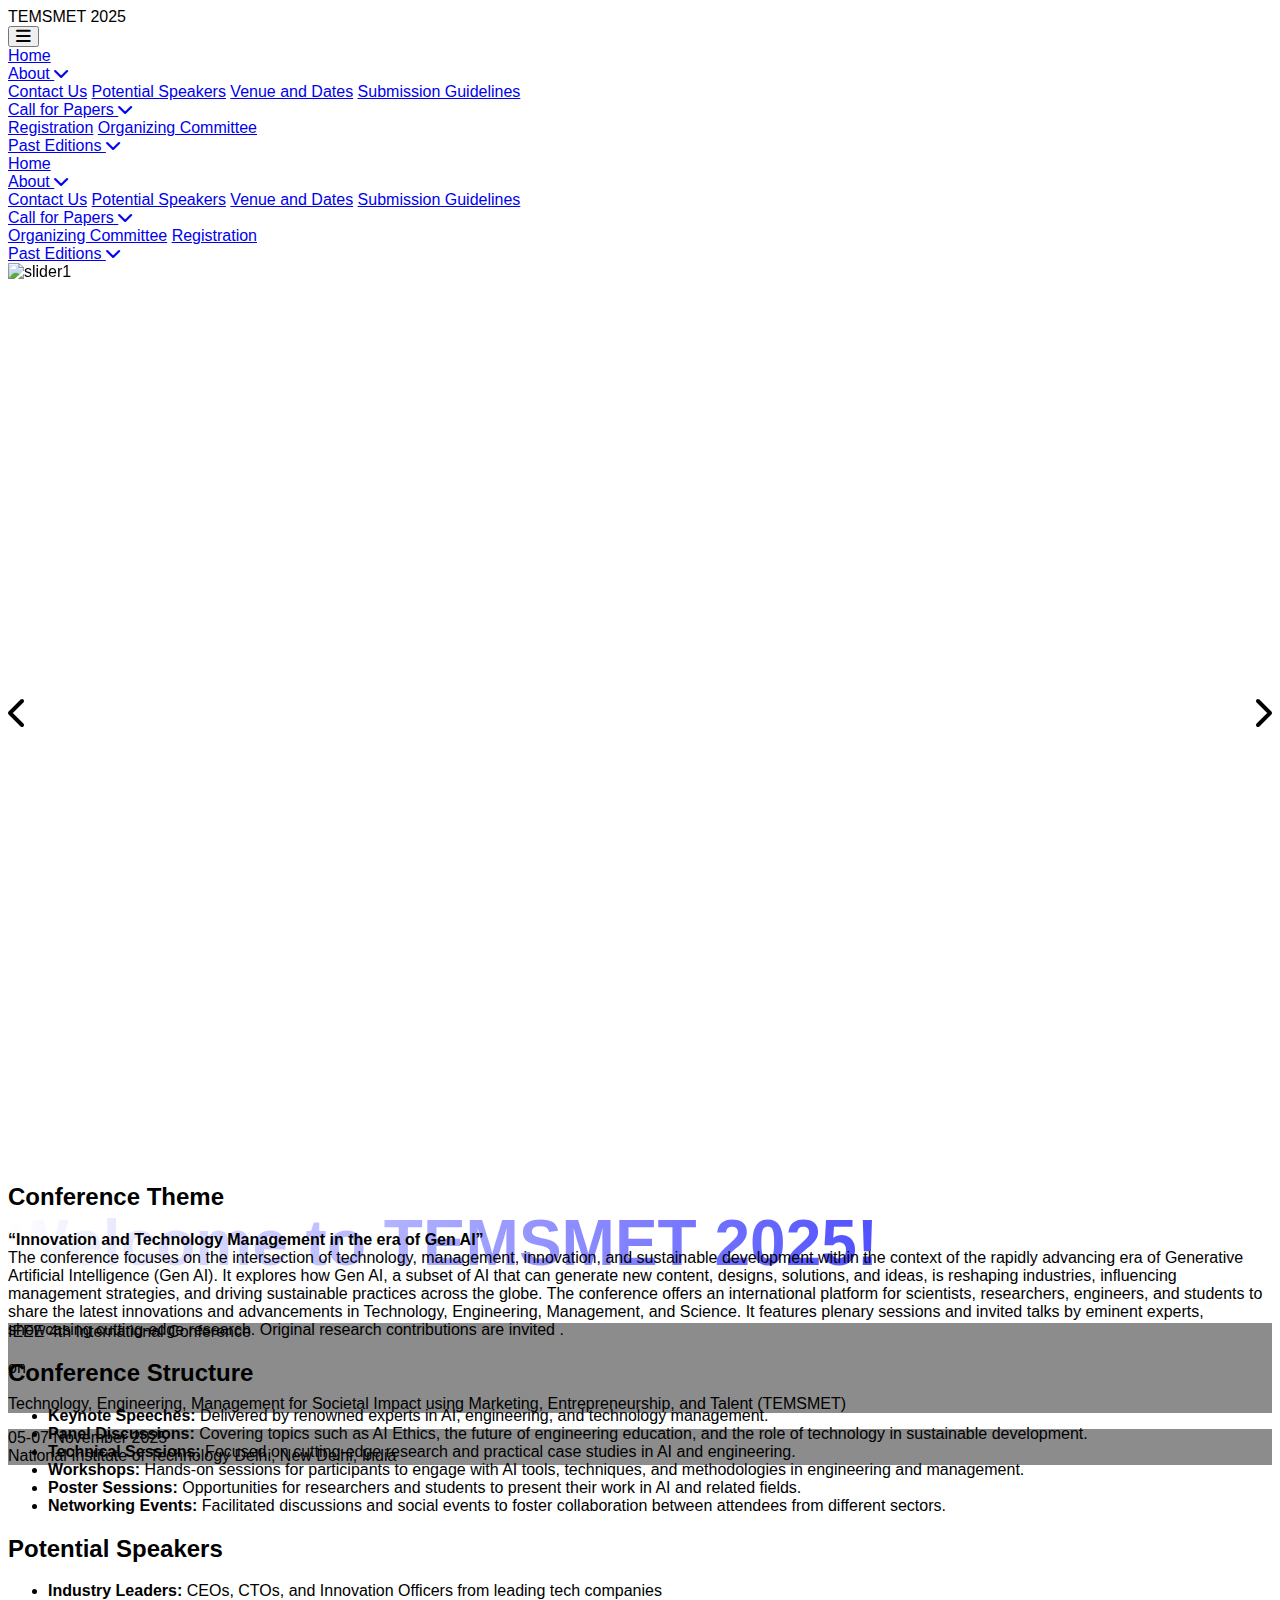
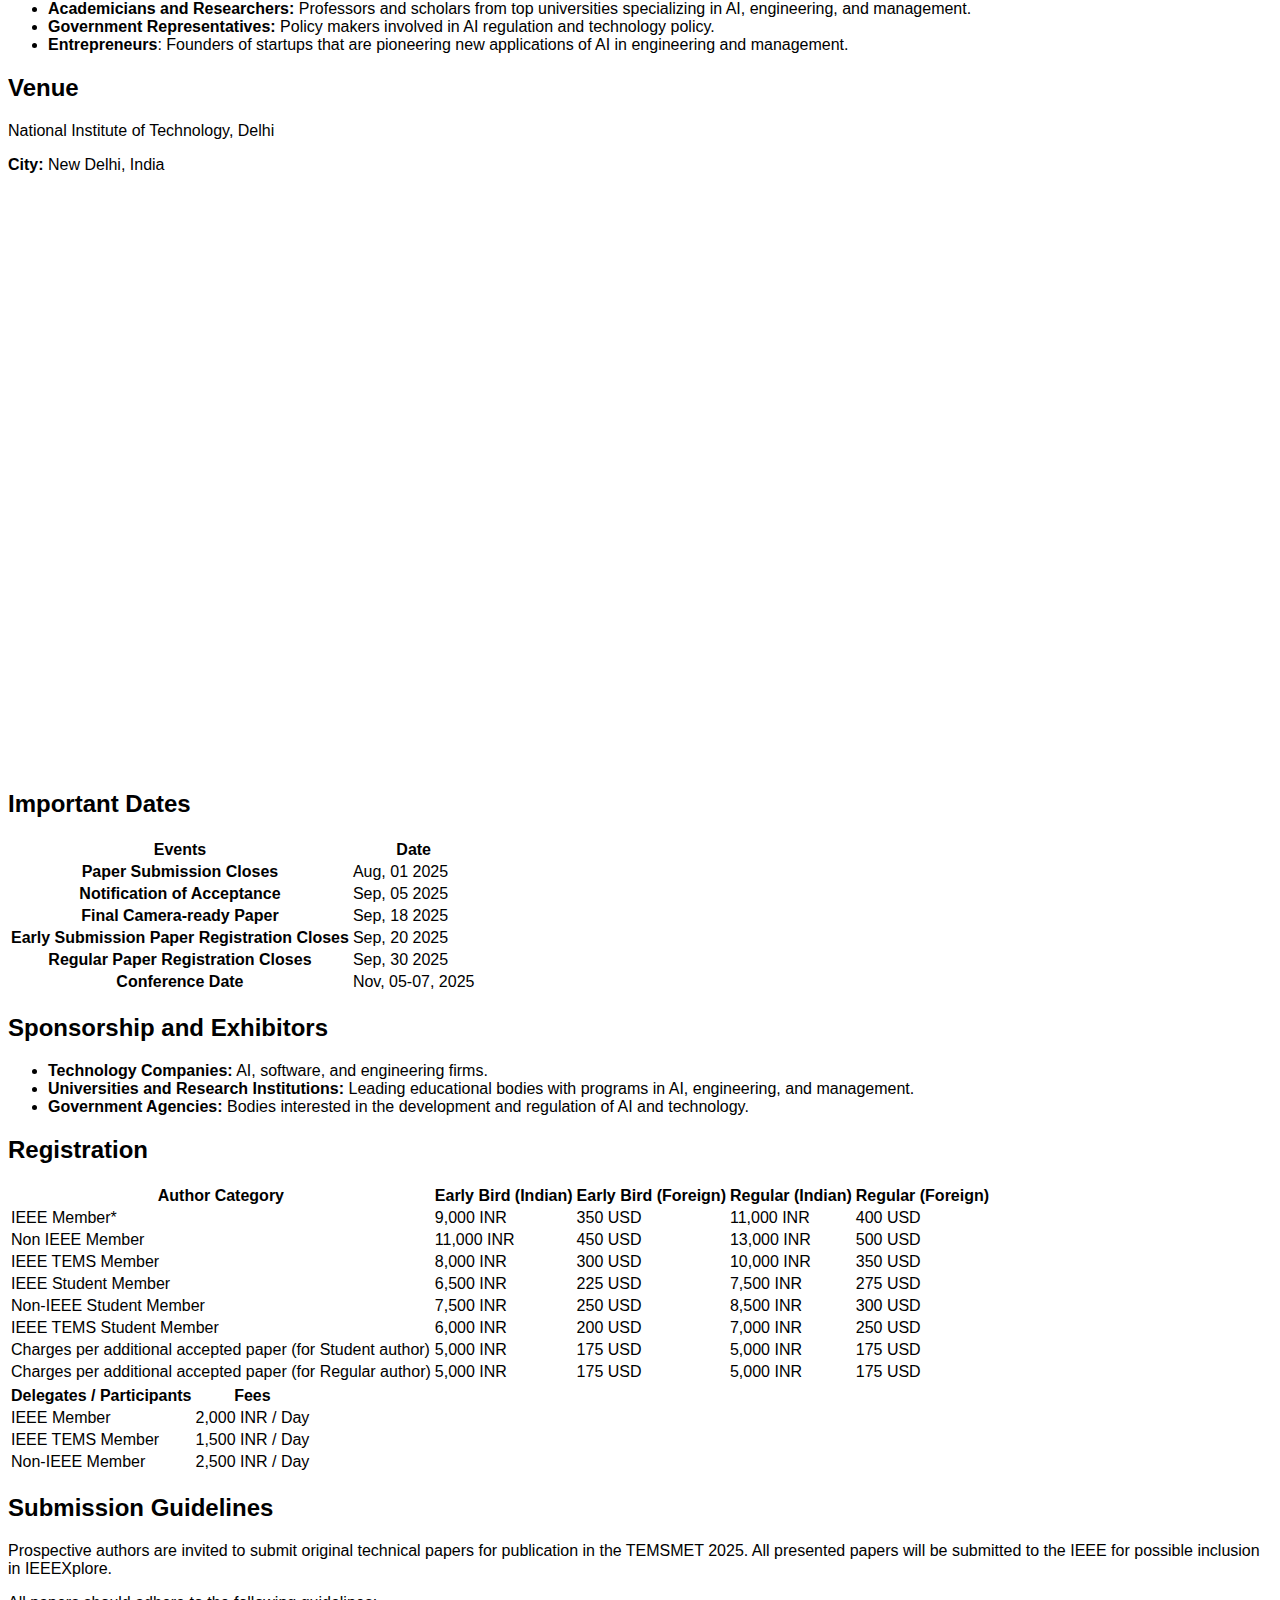
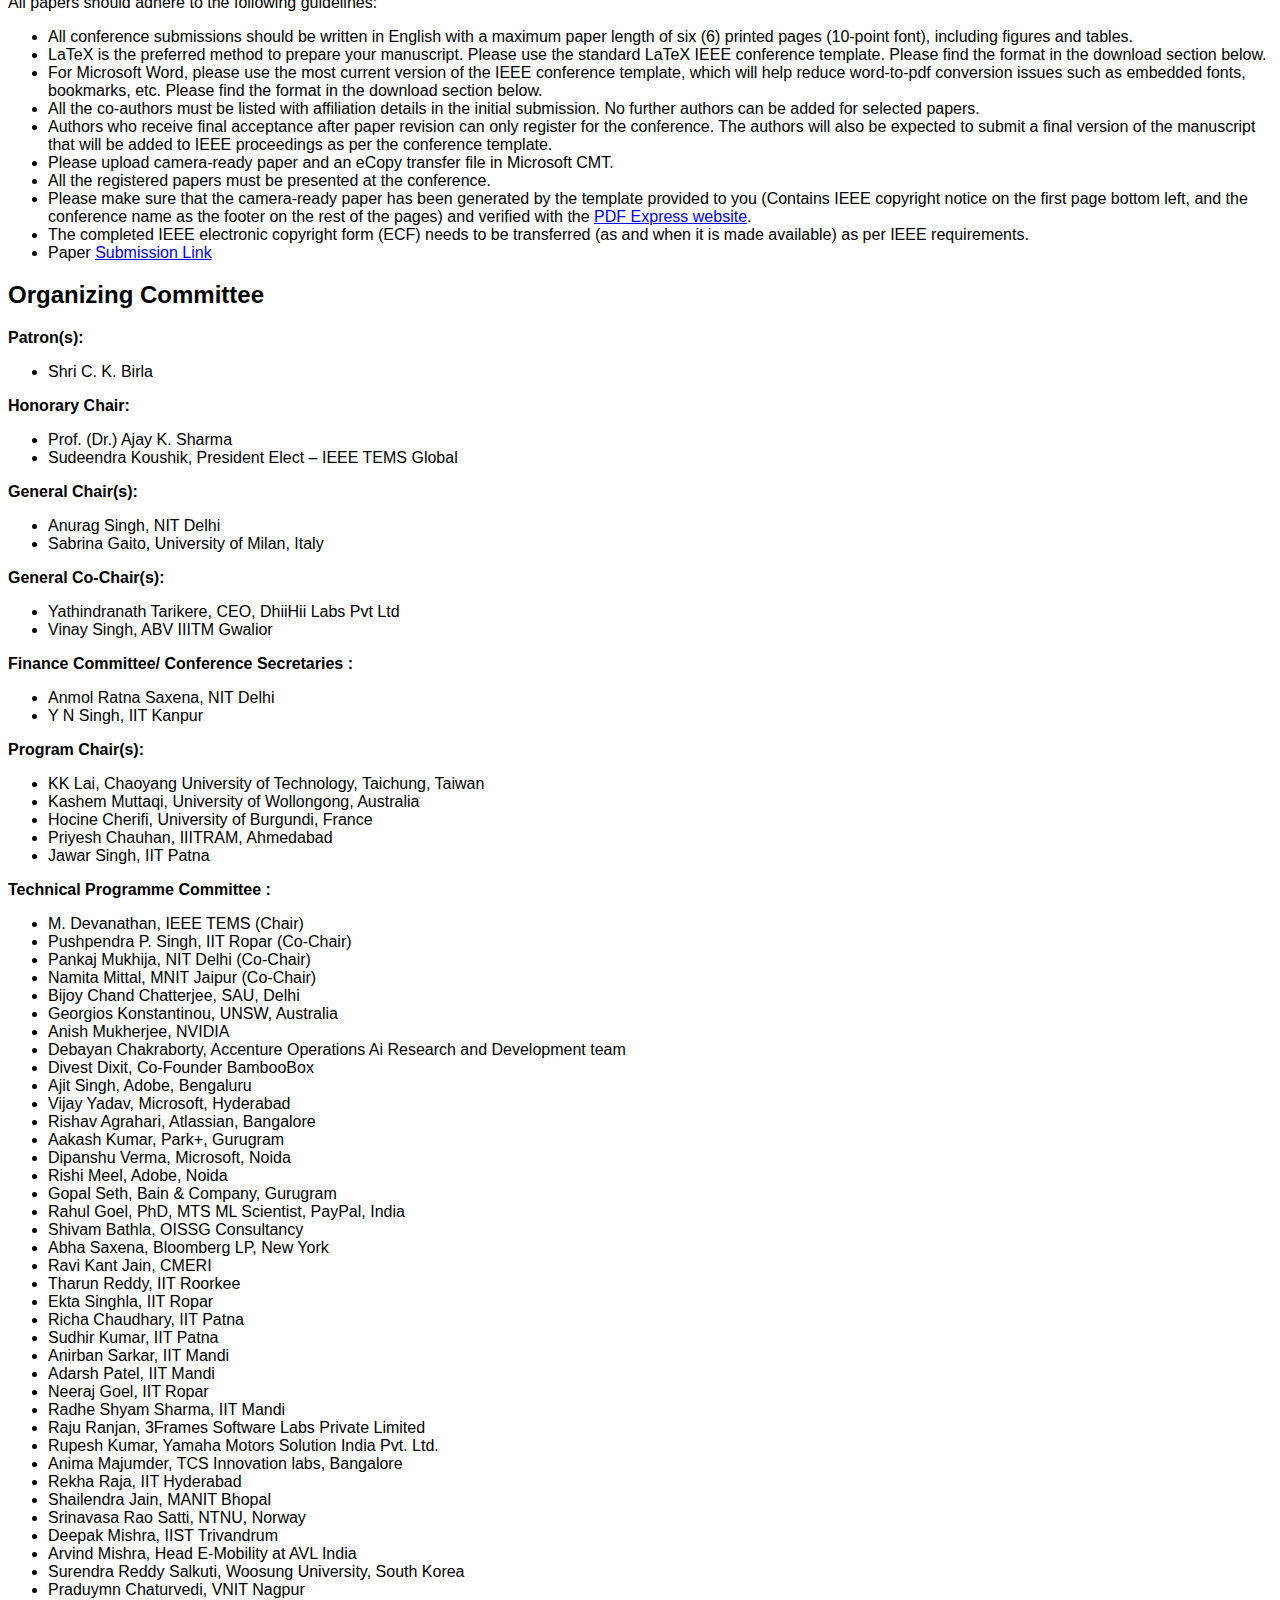
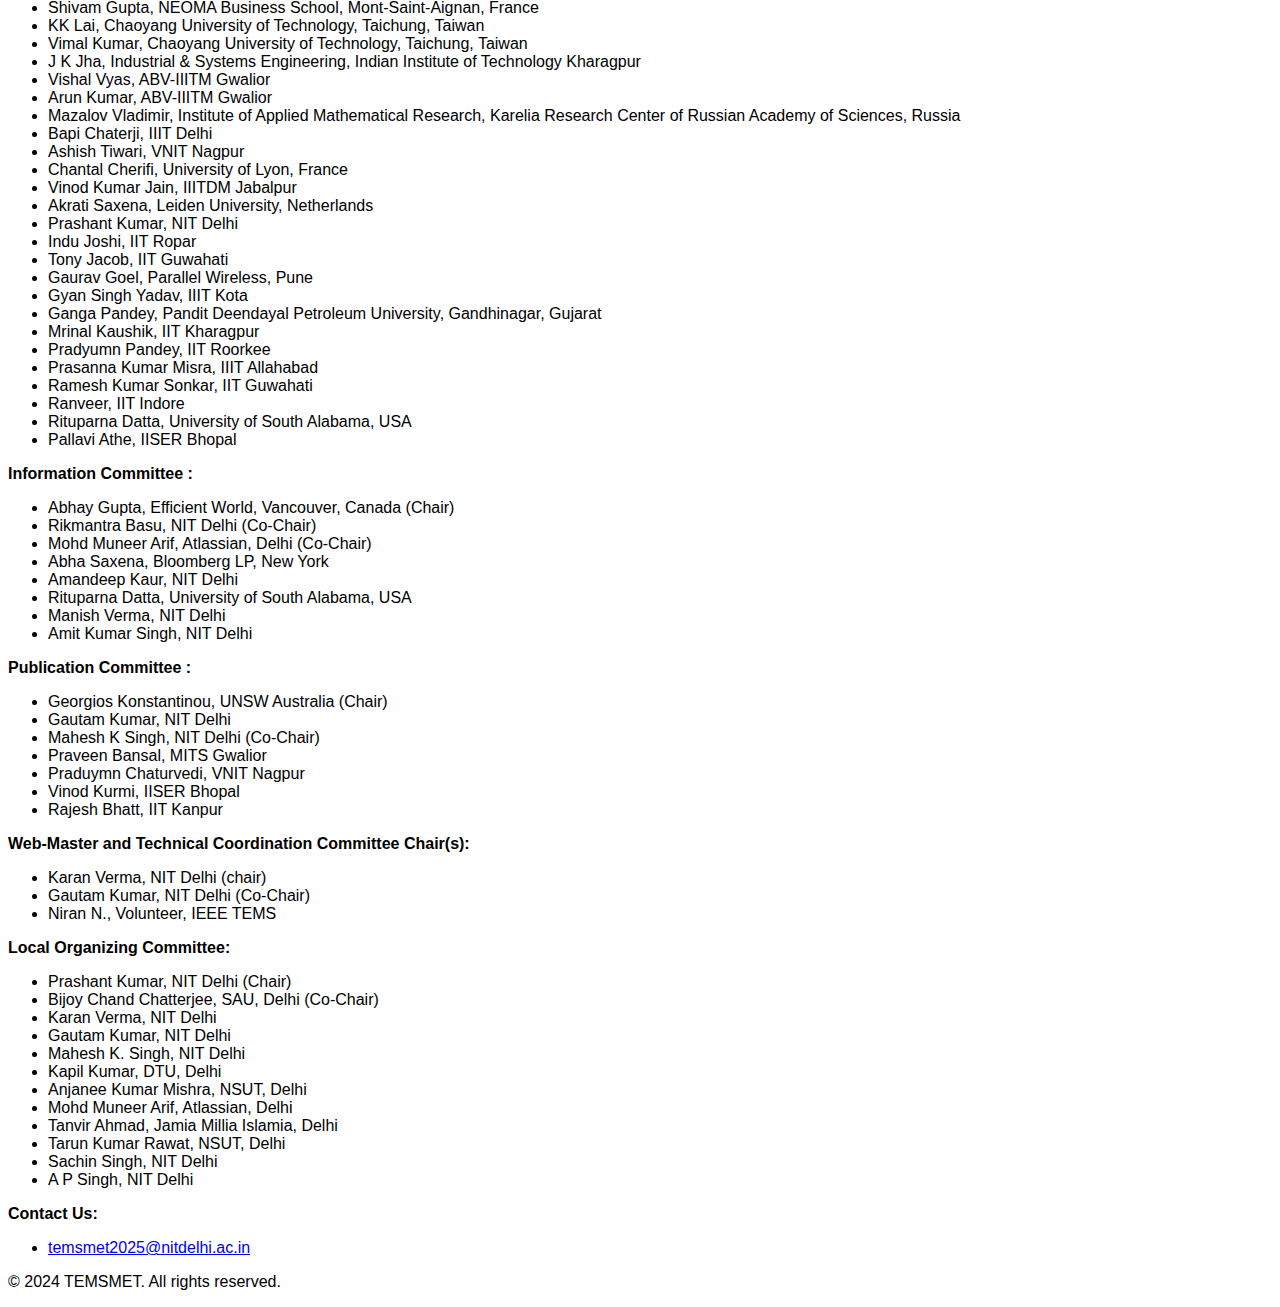
==== commit bb929309: "call for papers tab separated" ====
--- a/index.html
+++ b/index.html
@@ -73,7 +73,7 @@
           </a>
                     <!-- Submenu -->
                     <div id="call-for-papers-submenu" class="absolute left-0 text-white py-2 rounded-md shadow-lg submenu-hidden w-[192px]">
-                        <a href="#call-for-papers-tracks" class="block px-4 py-2 hover:bg-slate-700 whitespace-no-wrap">Conference Tracks</a>
+                        <a href="call_for_papers.html" class="block px-4 py-2 hover:bg-slate-700 whitespace-no-wrap">Conference Tracks</a>
                         <a href="#submission-guidelines" class="block px-4 py-2 hover:bg-slate-700 whitespace-no-wrap">Paper Preparation and Submission Guidelines for Authors</a>
                         <a href="#important-dates" class="block px-4 py-2 hover:bg-slate-700 whitespace-no-wrap">Important Dates</a>
                     </div>
@@ -130,7 +130,7 @@
         </a>
                 <!-- Submenu -->
                 <div id="call-for-papers-submenu-mobile" class="text-white py-2 rounded-md shadow-lg submenu-hidden w-full">
-                    <a href="#call-for-papers-tracks" class="block px-4 py-2 hover:bg-slate-700 whitespace-no-wrap">Conference Tracks</a>
+                    <a href="call" class="block px-4 py-2 hover:bg-slate-700 whitespace-no-wrap">Conference Tracks</a>
                     <a href="#submission-guidelines" class="block px-4 py-2 hover:bg-slate-700 whitespace-no-wrap">Paper Preparation and Submission Guidelines for Authors</a>
                     <a href="#important-dates" class="block px-4 py-2 hover:bg-slate-700 whitespace-no-wrap">Important Dates</a>
                 </div>
@@ -437,7 +437,7 @@
                                 Aug, 01 2025
                             </td>
                         </tr>
-                        <tr class="border-b border-gray-200 dark:border-gray-700 text-base">
+                        <tr class="border-b border-gray-200 dark:border-gray-700 text-base text-stone-950">
                             <th scope="row" class="px-6 py-4 font-medium text-gray-900 whitespace-nowrap bg-gray-50 dark:text-white dark:bg-gray-500">
                                 Notification of Acceptance
                             </th>
@@ -445,7 +445,7 @@
                                 Sep, 05 2025
                             </td>
                         </tr>
-                        <tr class="border-b border-gray-200 dark:border-gray-700 text-base">
+                        <tr class="border-b border-gray-200 dark:border-gray-700 text-base text-stone-950">
                             <th scope="row" class="px-6 py-4 font-medium text-gray-900 whitespace-nowrap bg-gray-50 dark:text-white dark:bg-gray-500">
                                 Final Camera-ready Paper
                             </th>
@@ -453,7 +453,7 @@
                                 Sep, 18 2025
                             </td>
                         </tr>
-                        <tr class="border-b border-gray-200 dark:border-gray-700 text-base">
+                        <tr class="border-b border-gray-200 dark:border-gray-700 text-base text-stone-950">
                             <th scope="row" class="px-6 py-4 font-medium text-gray-900 whitespace-nowrap bg-gray-50 dark:text-white dark:bg-gray-500">
                                 Early Submission Paper Registration Closes
                             </th>
@@ -461,7 +461,7 @@
                                 Sep, 20 2025
                             </td>
                         </tr>
-                        <tr class="border-b border-gray-200 dark:border-gray-700 text-base">
+                        <tr class="border-b border-gray-200 dark:border-gray-700 text-base text-stone-950">
                             <th scope="row" class="px-6 py-4 font-medium text-gray-900 whitespace-nowrap bg-gray-50 dark:text-white dark:bg-gray-500">
                                 Regular Paper Registration Closes
                             </th>
@@ -469,7 +469,7 @@
                                 Sep, 30 2025
                             </td>
                         </tr>
-                        <tr class="border-b border-gray-200 dark:border-gray-700 text-base">
+                        <tr class="border-b border-gray-200 dark:border-gray-700 text-base text-stone-950">
                             <th scope="row" class="px-6 py-4 font-medium text-gray-900 whitespace-nowrap bg-gray-50 dark:text-white dark:bg-gray-500">
                                 Conference Date
                             </th>
@@ -500,104 +500,6 @@
             </ul>
         </div>
     </section>
-
-    <!-- all the tracks are updated as per the current doc 05/10/2024 -->
-    <section id="call-for-papers-tracks" class="bg-white text-gray-800 p-8 lg:px-2">
-        <div class="container mx-auto max-w-6xl">
-            <h2 class="text-3xl font-bold mb-6">Call for Papers</h2>
-
-            <div class="mb-8">
-                <h3 class="text-3l font-semibold mb-4">Track 1 - Innovations in Power Engineering</h3>
-                <ul class="list-disc pl-8 space-y-2">
-                    <li>Sustainable Power Generation, transportation</li>
-                    <li>Power Electronic Converters and Topologies</li>
-                    <li>Digital Twin of Power Electronic Systems</li>
-                    <li>Scalable and Sustainable Renewable and Clean Energy including Green Hydrogen</li>
-                    <li>Electric and Hybrid Electric Vehicles and charging technologies</li>
-                    <li>Artificial Intelligence in Electrical Engineering</li>
-                    <li>Security Aspects of Cyber Physical Energy Systems</li>
-                    <li>IoT for Power Electronics Systems</li>
-                    <li>Smart Grids and the commerce around it</li>
-                </ul>
-            </div>
-
-            <div class="mb-8">
-                <h3 class="text-3l font-semibold mb-4">Track 2 - Artificial Intelligence, Machine Learning and Cyber Security</h3>
-                <ul class="list-disc pl-8 space-y-2">
-                    <li>Recurrent Neural Networks (RNNs) and Long Short-Term Memory (LSTM) networks</li>
-                    <li>Generative AI</li>
-                    <li>Language Models and Transformers</li>
-                    <li>Image processing, Object Detection and Recognition</li>
-                    <li>Augmented Reality (AR) and Virtual Reality (VR) Applications</li>
-                    <li>Predictive Analytics and Forecasting</li>
-                    <li>Big Data Analytics in niche applications</li>
-                    <li>AI Ethics, Cybersecurity, Data Privacy and Protection</li>
-                    <li>Machine Learning in medical applications</li>
-                    <li>Policies and Governance for AI and Cyber Security era</li>
-                    <li>Risk and Threats of AI adaption</li>
-                </ul>
-            </div>
-
-            <div class="mb-8">
-                <h3 class="text-3l font-semibold mb-4">Track 3 - Smart Systems and Communications</h3>
-                <ul class="list-disc pl-8 space-y-2">
-                    <li>Edge Computing and Fog Computing</li>
-                    <li>IoT, Sensor Networks and Data Acquisition</li>
-                    <li>Smart Cities and Smart Homes</li>
-                    <li>Cryptography and Encryption Techniques</li>
-                    <li>Blockchain Systems, Security and Privacy</li>
-                    <li>High-Performance Computing (HPC)</li>
-                    <li>Software-Defined Networking (SDN) and Network Function Virtualization (NFV)</li>
-                    <li>Embedded Systems and Real-Time Computing</li>
-                    <li>Wireless, Optical Fibre and Sensor Networks</li>
-                    <li>New era RF & Microwave Communications</li>
-                    <li>5G and 6G Networks</li>
-                </ul>
-            </div>
-
-            <div class="mb-8">
-                <h3 class="text-3l font-semibold mb-4">Track 4 - Engineering and Smart Management</h3>
-                <ul class="list-disc pl-8 space-y-2">
-                    <li>Software Engineering and Management</li>
-                    <li>Smart Manufacturing and Automation</li>
-                    <li>Predictive Maintenance and AI-Driven Production Systems</li>
-                    <li>Digital Twins and Simulation of Business Models</li>
-                    <li>Organizational Change Management in Digital Transformations</li>
-                    <li>AI-Driven CRM and Personalization</li>
-                    <li>AI-Powered Financial Forecasting and Risk Management</li>
-                    <li>Automation of Decision-Making Processes in Management</li>
-                    <li>Challenges of Digital Currencies, CBDCs and Cryptocurrency Regulation</li>
-                    <li>Cloud-Based Analytics Platforms for Agile Business Decisions</li>
-                </ul>
-            </div>
-
-            <div class="mb-8">
-                <h3 class="text-3l font-semibold mb-4">Track 5 - Advancements in VLSI, Embedded systems and Signal Processing</h3>
-                <ul class="list-disc pl-8 space-y-2">
-                    <li>Audio & Acoustic Signal Processing</li>
-                    <li>Image, Video & Multidimensional Signal Processing, Computer Vision</li>
-                    <li>Design, construction, control of mobile robots and Outdoor services</li>
-                    <li>Aerial robots (Guidance, Navigation and Control)</li>
-                    <li>Man-machine interfaces applied to single and Multi-robot systems</li>
-                    <li>AI-assisted VLSI Designs and challenges</li>
-                    <li>Neuromorphic and Quantum Computing Trends</li>
-                    <li>Deep Submicron Design and Modeling Issues</li>
-                </ul>
-            </div>
-
-            <div class="mb-8">
-                <h3 class="text-3l font-semibold mb-4">Track 6 - Innovations and Entrepreneurship</h3>
-                <ul class="list-disc pl-8 space-y-2">
-                    <li>Disruptive product ideas</li>
-                    <li>Inclusive business models</li>
-                    <li>AI-powered sales and marketing strategies</li>
-                </ul>
-            </div>
-
-
-        </div>
-    </section>
-
 
     <!-- Registration Section -->
     <section id="registration" class="w-[90%] max-w-7xl mx-auto p-6">
